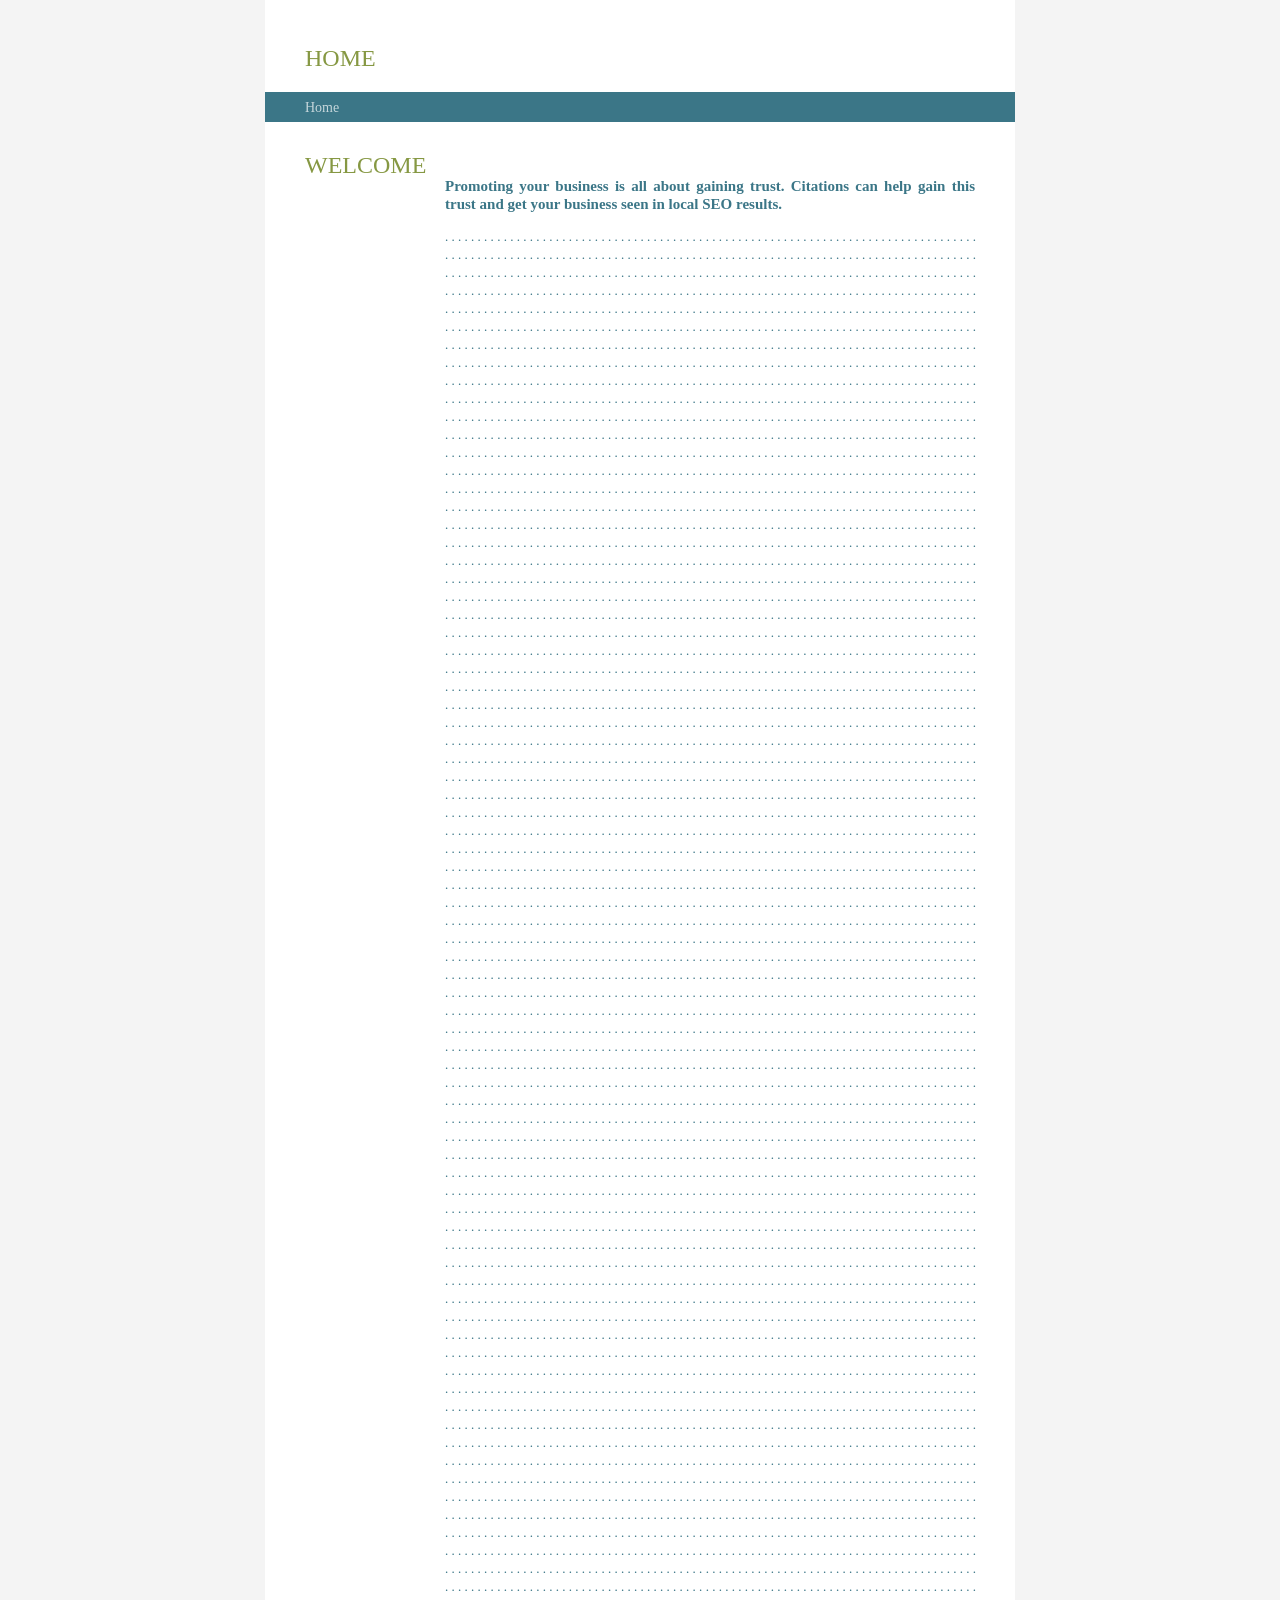
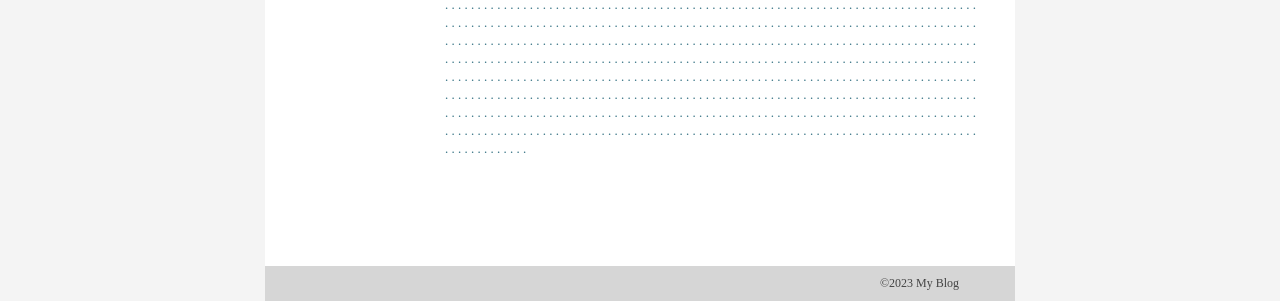
==== index.html @ 4b5b4141 "Update index.html" ====
<style id='page-skin-1' type='text/css'><!--
/* Add your CSS styling here */
@font-face {
font-family: 'Quicksand-Regular';
src: url(Quicksand-Regular.ttf);
}
body  {
background: #F4F4F4;
margin: 0;
font-family: 'Quicksand-Regular';
}
#container {
width: 750px;
margin: 0 auto;
background: #FFFFFF;
}
#header {
padding: 45px 0 20px 40px;
}
#header a {
color: #121212;
text-decoration: none;
font-size: 30px;
}
#menu {
background-color: #3b7687;
padding: 6px 0 6px 40px;
}
#menu a {
color: #c5d6db;
text-decoration: none;
font-size: 14px;
}
#menu a:hover {
color: #ecf2f3;
}
#sidebar {
float: left;
width: 120px;
padding: 30px 0 0 40px;
margin: 0;
}
h1 {
margin: 0px;
color: #869843;
font-size:24px;
font-weight: normal;
}
h2 {
color: #3b7687;
font-size: 15px;
margin: 20px 0 5px 0;
}
#main {
margin: 0 0 0 180px;
padding: 35px 40px 30px 0;
color: #444444;
font-size: 13px;
line-height: 18px;
text-align: justify;
}
#main a {
color: #3b7687;
text-decoration: none;
}
#main a:hover {
color: #444444;
}
#footer {
padding: 10px 50px 10px 50px;
background: #d6d6d6;
color: #444444;
font-size: 12px;
text-align: right;
}
#footer a {
text-decoration: none;
color: #262626;
}
#footer a:hover {
color: #666666;
}
.separator {
font-size:11px;
color:#FFFFFF;
}
</style>
<style>
/* Add mobile styling below this breakpoint */
@media only screen and (max-width: 480px) {
#container {
width: 100%;
}
#header {
padding: 20px;
}
#header h1 {
font-size: 22px;
}
#menu {
padding: 10px;
text-align: center;
}
#menu a {
font-size: 12px;
display: block;
margin: 5px 0;
}
#sidebar {
width: 100%;
float: none;
padding: 20px;
text-align: center;
}
#main {
width: 100%;
float: none;
margin: 0;
padding: 20px;
}
}
</style>

</head>
<body>
<div id='container'>
<div id='header'>
<h1>HOME</h1>
</div>
<div id='menu'>
<a href='#'>Home</a>&#160; &#160; &#160;
 
</div>
<div id='sidebar'>
<h1>WELCOME</h1>
</div>
<div id='main'>
<p></p>
<h2><p>Promoting your business is all about gaining trust. Citations can help gain this trust and get your business seen in local SEO results.</h2>
      
<a href="https://dailytechsolutions1.weebly.com/">.</a>
<a href="https://dailytechsolutions2.weebly.com/">.</a>
<a href="https://dailytechsolutions3.weebly.com/">.</a>
<a href="https://dailytechsolutions4.weebly.com/">.</a>
<a href="https://dailytechsolutions5.weebly.com/">.</a>
<a href="https://dailytechsolutions6.weebly.com/">.</a>
<a href="https://dailytechsolutions7.weebly.com/">.</a>
<a href="https://dailytechsolutions8.weebly.com/">.</a>
<a href="https://dailytechsolutions9.weebly.com/">.</a>
<a href="https://fftech1.weebly.com/">.</a>
<a href="https://fftech2.weebly.com/">.</a>
<a href="https://fftech3.weebly.com/">.</a>
<a href="https://fftech4.weebly.com/">.</a>
<a href="https://fftech5.weebly.com/">.</a>
<a href="https://fftech6.weebly.com/">.</a>
<a href="https://fftech7.weebly.com/">.</a>
<a href="https://fftech8.weebly.com/">.</a>
<a href="https://fftech9.weebly.com/">.</a>
<a href="https://fftech10.weebly.com/">.</a>
<a href="https://rrtech01.weebly.com">.</a>
<a href="https://rrtech02.weebly.com">.</a>
<a href="https://rrtech03.weebly.com">.</a>
<a href="https://rrtech04.weebly.com">.</a>
<a href="https://rrtech05.weebly.com">.</a>
<a href="https://rrtech06.weebly.com">.</a>
<a href="https://rrtech07.weebly.com">.</a>
<a href="https://rrtech08.weebly.com">.</a>
<a href="https://rrtech09.weebly.com">.</a>
<a href="https://rrtech09.weebly.com">.</a>
<a href="https://aatech1.weebly.com/">.</a>
<a href="https://aatech2.weebly.com/">.</a>
<a href="https://aatech3.weebly.com/">.</a>
<a href="https://aatech4.weebly.com/">.</a>
<a href="https://aatech5.weebly.com/">.</a>
<a href="https://aatech6.weebly.com/">.</a>
<a href="https://aatech7.weebly.com/">.</a>
<a href="https://aatech8.weebly.com/">.</a>
<a href="https://aatech9.weebly.com/">.</a>
<a href="https://aatech10.weebly.com/">.</a>
<a href="https://bbtech1.weebly.com/">.</a>
<a href="https://bbtech02.weebly.com/">.</a>
<a href="https://bbtech3.weebly.com/">.</a>
<a href="https://bbtech4.weebly.com/">.</a>
<a href="https://bbtech5.weebly.com/">.</a>
<a href="https://bbtech6.weebly.com/">.</a>
<a href="https://bbtech7.weebly.com/">.</a>
<a href="https://bbtech8.weebly.com/">.</a>
<a href="https://bbtech9.weebly.com/">.</a>
<a href="https://bbtech10.weebly.com/">.</a>
<a href="https://cctech01.weebly.com/">.</a>
<a href="https://cctech02.weebly.com/">.</a>
<a href="https://cctech03.weebly.com/">.</a>
<a href="https://cctech04.weebly.com/">.</a>
<a href="https://cctech5.weebly.com/">.</a>
<a href="https://cctech6.weebly.com/">.</a>
<a href="https://ccctech7.weebly.com/">.</a>
<a href="https://cctech8.weebly.com/">.</a>
<a href="https://cctech9.weebly.com/">.</a>
<a href="https://cctech10.weebly.com/">.</a>
<a href="https://eetech1.weebly.com/">.</a>
<a href="https://eetech02.weebly.com/">.</a>
<a href="https://eetech3.weebly.com/">.</a>
<a href="https://eetech4.weebly.com/">.</a>
<a href="https://eetech5.weebly.com/">.</a>
<a href="https://eetech6.weebly.com/">.</a>
<a href="https://eetech7.weebly.com/">.</a>
<a href="https://eetech8.weebly.com/">.</a>
<a href="https://eetech9.weebly.com/">.</a>
<a href="https://eetech10.weebly.com/">.</a>
<a href="https://ggtech01.weebly.com">.</a>
<a href="https://ggtech02.weebly.com">.</a>
<a href="https://ggtech03.weebly.com">.</a>
<a href="https://ggtech04.weebly.com">.</a>
<a href="https://ggtech05.weebly.com">.</a>
<a href="https://ggtech06.weebly.com">.</a>
<a href="https://ggtech07.weebly.com">.</a>
<a href="https://ggtech08.weebly.com">.</a>
<a href="https://ggtech09.weebly.com">.</a>
<a href="https://ggtech10.weebly.com">.</a>
<a href="https://hhtech01.weebly.com/">.</a>
<a href="https://hhtech02.weebly.com/">.</a>
<a href="https://hhtech03.weebly.com/">.</a>
<a href="https://hhtech04.weebly.com/">.</a>
<a href="https://hhtech05.weebly.com/">.</a>
<a href="https://hhtech06.weebly.com/">.</a>
<a href="https://hhtech07.weebly.com/">.</a>
<a href="https://hhtech08.weebly.com/">.</a>
<a href="https://hhtech09.weebly.com/">.</a>
<a href="https://hhtech10.weebly.com/">.</a>
<a href="https://jjtech01.weebly.com">.</a>
<a href="https://jjtech02.weebly.com">.</a>
<a href="https://jjtech03.weebly.com">.</a>
<a href="https://jjtech04.weebly.com">.</a>
<a href="https://jjtech05.weebly.com">.</a>
<a href="https://jjtech06.weebly.com">.</a>
<a href="https://jjtech07.weebly.com">.</a>
<a href="https://jjtech08.weebly.com">.</a>
<a href="https://jjtech09.weebly.com">.</a>
<a href="https://jjtech10.weebly.com">.</a>
<a href="https://sdtech1.weebly.com/">.</a>
<a href="https://sdtech2.weebly.com/">.</a>
<a href="https://sdtech3.weebly.com/">.</a>
<a href="https://sdtech4.weebly.com/">.</a>
<a href="https://sdtech5.weebly.com/">.</a>
<a href="https://sdtech6.weebly.com/">.</a>
<a href="https://sdtech7.weebly.com/">.</a>
<a href="https://sdtech8.weebly.com/">.</a>
<a href="https://sdtech9.weebly.com/">.</a>
<a href="https://sdtech10.weebly.com/">.</a>
<a href="https://sdtech11.weebly.com/">.</a>
<a href="https://sdtech12.weebly.com/">.</a>
<a href="https://sdtech13.weebly.com/">.</a>
<a href="https://sdtech14.weebly.com/">.</a>
<a href="https://sdtech15.weebly.com/">.</a>
<a href="https://sdtech16.weebly.com/">.</a>
<a href="https://sdtech17.weebly.com/">.</a>
<a href="https://sdtech18.weebly.com/">.</a>
<a href="https://sdtech19.weebly.com/">.</a>
<a href="https://sdtech20.weebly.com/">.</a>
<a href="https://sdtech21.weebly.com/">.</a>
<a href="https://sdtech22.weebly.com/">.</a>
<a href="https://sdtech23.weebly.com/">.</a>
<a href="https://sdtech24.weebly.com/">.</a>
<a href="https://sdtech25.weebly.com/">.</a>
<a href="https://sdtech26.weebly.com/">.</a>
<a href="https://sdtech27.weebly.com/">.</a>
<a href="https://sdtech28.weebly.com/">.</a>
<a href="https://sdtech29.weebly.com/">.</a>
<a href="https://sdtech30.weebly.com/">.</a>
<a href="https://sdtech31.weebly.com/">.</a>
<a href="https://sdtech32.weebly.com/">.</a>
<a href="https://sdtech33.weebly.com/">.</a>
<a href="https://sdtech34.weebly.com/">.</a>
<a href="https://sdtech35.weebly.com/">.</a>
<a href="https://sdtech36.weebly.com/">.</a>
<a href="https://sdtech37.weebly.com/">.</a>
<a href="https://sdtech38.weebly.com/">.</a>
<a href="https://sdtech39.weebly.com/">.</a>
<a href="https://sdtech40.weebly.com/">.</a>
<a href="https://sdtech41.weebly.com/">.</a>
<a href="https://sdtech42.weebly.com/">.</a>
<a href="https://sdtech43.weebly.com/">.</a>
<a href="https://sdtech44.weebly.com/">.</a>
<a href="https://sdtech55.weebly.com/">.</a>
<a href="https://sdtech46.weebly.com/">.</a>
<a href="https://sdtech47.weebly.com/">.</a>
<a href="https://sdtech48.weebly.com/">.</a>
<a href="https://sdtech49.weebly.com/">.</a>
<a href="https://sdtech50.weebly.com/">.</a>
<a href="https://sdtech51.weebly.com/">.</a>
<a href="https://sdtech52.weebly.com/">.</a>
<a href="https://sdtech53.weebly.com/">.</a>
<a href="https://sdtech54.weebly.com/">.</a>
<a href="https://sdtechh55.weebly.com/">.</a>
<a href="https://sdtech56.weebly.com/">.</a>
<a href="https://sdtech57.weebly.com/">.</a>
<a href="https://sdtech58.weebly.com/">.</a>
<a href="https://sdtech59.weebly.com/">.</a>
<a href="https://sdtech60.weebly.com/">.</a>
<a href="https://sdtech61.weebly.com/">.</a>
<a href="https://sdtech62.weebly.com/">.</a>
<a href="https://sdtech63.weebly.com/">.</a>
<a href="https://sdtech64.weebly.com/">.</a>
<a href="https://sdtech65.weebly.com/">.</a>
<a href="https://sdtech66.weebly.com/">.</a>
<a href="https://sdtech67.weebly.com/">.</a>
<a href="https://sdtech68.weebly.com/">.</a>
<a href="https://sdtech69.weebly.com/">.</a>
<a href="https://sdtech70.weebly.com/">.</a>
<a href="https://sdtech71.weebly.com/">.</a>
<a href="https://sdtech72.weebly.com/">.</a>
<a href="https://sdtech73.weebly.com/">.</a>
<a href="https://sdtech74.weebly.com/">.</a>
<a href="https://sdtech75.weebly.com/">.</a>
<a href="https://sdtech76.weebly.com/">.</a>
<a href="https://sdtech77.weebly.com/">.</a>
<a href="https://sdtech78.weebly.com/">.</a>
<a href="https://sdtech79.weebly.com/">.</a>
<a href="https://sdtech80.weebly.com/">.</a>
<a href="https://sdtech81.weebly.com/">.</a>
<a href="https://sdtech82.weebly.com/">.</a>
<a href="https://sdtech83.weebly.com/">.</a>
<a href="https://sdtech84.weebly.com/">.</a>
<a href="https://sdtech85.weebly.com/">.</a>
<a href="https://sdtech86.weebly.com/">.</a>
<a href="https://sdtech87.weebly.com/">.</a>
<a href="https://sdtech88.weebly.com/">.</a>
<a href="https://sdtech99.weebly.com/">.</a>
<a href="https://sdtech90.weebly.com/">.</a>
<a href="https://sdtech91.weebly.com/">.</a>
<a href="https://sdtech92.weebly.com/">.</a>
<a href="https://sdtech93.weebly.com/">.</a>
<a href="https://sdtech94.weebly.com/">.</a>
<a href="https://sdtech95.weebly.com/">.</a>
<a href="https://sdtech96.weebly.com/">.</a>
<a href="https://sdtech97.weebly.com/">.</a>
<a href="https://sdtech98.weebly.com/">.</a>
<a href="https://sdtechh99.weebly.com/">.</a>
<a href="https://sdtech100.weebly.com/">.</a>
<a href="https://sdtech101.weebly.com/">.</a>
<a href="https://sdtech102.weebly.com/">.</a>
<a href="https://sdtech103.weebly.com/">.</a>
<a href="https://sdtech104.weebly.com/">.</a>
<a href="https://sdtech105.weebly.com/">.</a>
<a href="https://sdtech106.weebly.com/">.</a>
<a href="https://sdtech107.weebly.com/">.</a>
<a href="https://sdtech108.weebly.com/">.</a>
<a href="https://sdtech109.weebly.com/">.</a>
<a href="https://sdtech110.weebly.com/">.</a>
<a href="https://sdtech111.weebly.com/">.</a>
<a href="https://sdtech112.weebly.com/">.</a>
<a href="https://sdtech113.weebly.com/">.</a>
<a href="https://sdtech114.weebly.com/">.</a>
<a href="https://sdtech115.weebly.com/">.</a>
<a href="https://sdtech116.weebly.com/">.</a>
<a href="https://sdtech117.weebly.com/">.</a>
<a href="https://sdtech118.weebly.com/">.</a>
<a href="https://sdtech119.weebly.com/">.</a>
<a href="https://sdtech120.weebly.com/">.</a>
<a href="https://sdtech121.weebly.com/">.</a>
<a href="https://sdtech122.weebly.com/">.</a>
<a href="https://sdtech123.weebly.com/">.</a>
<a href="https://sdtech124.weebly.com/">.</a>
<a href="https://sdtech125.weebly.com/">.</a>
<a href="https://sdtech126.weebly.com/">.</a>
<a href="https://sdtech127.weebly.com/">.</a>
<a href="https://sdtech128.weebly.com/">.</a>
<a href="https://sdtech129.weebly.com/">.</a>
<a href="https://sdtech130.weebly.com/">.</a>
<a href="https://sdtech131.weebly.com/">.</a>
<a href="https://sdtech132.weebly.com/">.</a>
<a href="https://sdtech133.weebly.com/">.</a>
<a href="https://sdtech134.weebly.com/">.</a>
<a href="https://sdtech135.weebly.com/">.</a>
<a href="https://sdtech136.weebly.com/">.</a>
<a href="https://sdtech137.weebly.com/">.</a>
<a href="https://sdtech138.weebly.com/">.</a>
<a href="https://sdtech139.weebly.com/">.</a>
<a href="https://sdtech140.weebly.com/">.</a>
<a href="https://sdtech141.weebly.com/">.</a>
<a href="https://sdtech142.weebly.com/">.</a>
<a href="https://sdtech143.weebly.com/">.</a>
<a href="https://sdtech144.weebly.com/">.</a>
<a href="https://sdtech145.weebly.com/">.</a>
<a href="https://sdtech146.weebly.com/">.</a>
<a href="https://sdtech147.weebly.com/">.</a>
<a href="https://sdtech148.weebly.com/">.</a>
<a href="https://sdtech149.weebly.com/">.</a>
<a href="https://sdtech150.weebly.com/">.</a>
<a href="https://sdtech151.weebly.com/">.</a>
<a href="https://sdtech152.weebly.com/">.</a>
<a href="https://sdtech153.weebly.com/">.</a>
<a href="https://sdtech154.weebly.com/">.</a>
<a href="https://sdtech155.weebly.com/">.</a>
<a href="https://sdtech156.weebly.com/">.</a>
<a href="https://sdtech157.weebly.com/">.</a>
<a href="https://sdtech158.weebly.com/">.</a>
<a href="https://sdtech159.weebly.com/">.</a>
<a href="https://sdtech160.weebly.com/">.</a>
<a href="https://sdtech161.weebly.com/">.</a>
<a href="https://sdtech162.weebly.com/">.</a>
<a href="https://sdtech163.weebly.com/">.</a>
<a href="https://sdtech164.weebly.com/">.</a>
<a href="https://sdtech165.weebly.com/">.</a>
<a href="https://sdtech166.weebly.com/">.</a>
<a href="https://sdtech167.weebly.com/">.</a>
<a href="https://sdtech168.weebly.com/">.</a>
<a href="https://sdtech169.weebly.com/">.</a>
<a href="https://sdtech170.weebly.com/">.</a>
<a href="https://sdtech171.weebly.com/">.</a>
<a href="https://sdtech172.weebly.com/">.</a>
<a href="https://sdtech173.weebly.com/">.</a>
<a href="https://sdtech174.weebly.com/">.</a>
<a href="https://sdtech175.weebly.com/">.</a>
<a href="https://sdtech176.weebly.com/">.</a>
<a href="https://sdtech177.weebly.com/">.</a>
<a href="https://sdtech178.weebly.com/">.</a>
<a href="https://sdtech179.weebly.com/">.</a>
<a href="https://sdtech180.weebly.com/">.</a>
<a href="https://sdtech181.weebly.com/">.</a>
<a href="https://sdtech182.weebly.com/">.</a>
<a href="https://sdtech183.weebly.com/">.</a>
<a href="https://sdtech184.weebly.com/">.</a>
<a href="https://sdtech185.weebly.com/">.</a>
<a href="https://sdtech186.weebly.com/">.</a>
<a href="https://sdtech187.weebly.com/">.</a>
<a href="https://sdtech188.weebly.com/">.</a>
<a href="https://sdtech189.weebly.com/">.</a>
<a href="https://sdtech190.weebly.com/">.</a>
<a href="https://sdtech191.weebly.com/">.</a>
<a href="https://sdtech192.weebly.com/">.</a>
<a href="https://sdtech193.weebly.com/">.</a>
<a href="https://sdtech194.weebly.com/">.</a>
<a href="https://sdtech195.weebly.com/">.</a>
<a href="https://sdtech196.weebly.com/">.</a>
<a href="https://sdtech197.weebly.com/">.</a>
<a href="https://sdtech198.weebly.com/">.</a>
<a href="https://sdtech199.weebly.com/">.</a>
<a href="https://sdtech200.weebly.com/">.</a>
<a href="https://sdtech201.weebly.com/">.</a>
<a href="https://sdtech202.weebly.com/">.</a>
<a href="https://sdtech203.weebly.com/">.</a>
<a href="https://sdtech204.weebly.com/">.</a>
<a href="https://sdtech205.weebly.com/">.</a>
<a href="https://sdtech206.weebly.com/">.</a>
<a href="https://sdtech207.weebly.com/">.</a>
<a href="https://sdtech208.weebly.com/">.</a>
<a href="https://sdtech209.weebly.com/">.</a>
<a href="https://sdtech210.weebly.com/">.</a>
<a href="https://sdtechh211.weebly.com/">.</a>
<a href="https://sdtech212.weebly.com/">.</a>
<a href="https://sdtech213.weebly.com/">.</a>
<a href="https://sdtech214.weebly.com/">.</a>
<a href="https://sdtech215.weebly.com/">.</a>
<a href="https://sdtech216.weebly.com/">.</a>
<a href="https://sdtech217.weebly.com/">.</a>
<a href="https://sdtech218.weebly.com/">.</a>
<a href="https://sdtech219.weebly.com/">.</a>
<a href="https://sdtech220.weebly.com/">.</a>
<a href="https://sdtech221.weebly.com/">.</a>
<a href="https://sdtech222.weebly.com/">.</a>
<a href="https://sdtech223.weebly.com/">.</a>
<a href="https://sdtech224.weebly.com/">.</a>
<a href="https://sdtech225.weebly.com/">.</a>
<a href="https://sdtech226.weebly.com/">.</a>
<a href="https://sdtech227.weebly.com/">.</a>
<a href="https://sdtech228.weebly.com/">.</a>
<a href="https://sdtech229.weebly.com/">.</a>
<a href="https://sdtech230.weebly.com/">.</a>
<a href="https://sdtech231.weebly.com/">.</a>
<a href="https://sdtech232.weebly.com/">.</a>
<a href="https://sdtech233.weebly.com/">.</a>
<a href="https://sdtech234.weebly.com/">.</a>
<a href="https://sdtech235.weebly.com/">.</a>
<a href="https://sdtech236.weebly.com/">.</a>
<a href="https://sdtech237.weebly.com/">.</a>
<a href="https://sdtech238.weebly.com/">.</a>
<a href="https://sdtech239.weebly.com/">.</a>
<a href="https://sdtech240.weebly.com/">.</a>
<a href="https://sdtech241.weebly.com/">.</a>
<a href="https://sdtech242.weebly.com/">.</a>
<a href="https://sdtech243.weebly.com/">.</a>
<a href="https://sdtech244.weebly.com/">.</a>
<a href="https://sdtech245.weebly.com/">.</a>
<a href="https://sdtech246.weebly.com/">.</a>
<a href="https://sdtech247.weebly.com/">.</a>
<a href="https://sdtech248.weebly.com/">.</a>
<a href="https://sdtech249.weebly.com/">.</a>
<a href="https://sdtech250.weebly.com/">.</a>
<a href="https://sdtech251.weebly.com/">.</a>
<a href="https://sdtech252.weebly.com/">.</a>
<a href="https://sdtech253.weebly.com/">.</a>
<a href="https://sdtech254.weebly.com/">.</a>
<a href="https://sdtech255.weebly.com/">.</a>
<a href="https://sdtech256.weebly.com/">.</a>
<a href="https://sdtech257.weebly.com/">.</a>
<a href="https://sdtech258.weebly.com/">.</a>
<a href="https://sdtech259.weebly.com/">.</a>
<a href="https://sdtech260.weebly.com/">.</a>
<a href="https://sdtech261.weebly.com/">.</a>
<a href="https://sdtech262.weebly.com/">.</a>
<a href="https://sdtech263.weebly.com/">.</a>
<a href="https://sdtech264.weebly.com/">.</a>
<a href="https://sdtech265.weebly.com/">.</a>
<a href="https://sdtech266.weebly.com/">.</a>
<a href="https://sdtech267.weebly.com/">.</a>
<a href="https://sdtech268.weebly.com/">.</a>
<a href="https://sdtech269.weebly.com/">.</a>
<a href="https://sdtech270.weebly.com/">.</a>
<a href="https://sdtech271.weebly.com/">.</a>
<a href="https://sdtech272.weebly.com/">.</a>
<a href="https://sdtech273.weebly.com/">.</a>
<a href="https://sdtech274.weebly.com/">.</a>
<a href="https://sdtech275.weebly.com/">.</a>
<a href="https://sdtech276.weebly.com/">.</a>
<a href="https://sdtech277.weebly.com/">.</a>
<a href="https://sdtech278.weebly.com/">.</a>
<a href="https://sdtech279.weebly.com/">.</a>
<a href="https://sdtech280.weebly.com/">.</a>
<a href="https://sdtech281.weebly.com/">.</a>
<a href="https://sdtech282.weebly.com/">.</a>
<a href="https://sdtech283.weebly.com/">.</a>
<a href="https://sdtech284.weebly.com/">.</a>
<a href="https://sdtech285.weebly.com/">.</a>
<a href="https://sdtech286.weebly.com/">.</a>
<a href="https://sdtech287.weebly.com/">.</a>
<a href="https://sdtech288.weebly.com/">.</a>
<a href="https://sdtech289.weebly.com/">.</a>
<a href="https://sdtech290.weebly.com/">.</a>
<a href="https://sdtech291.weebly.com/">.</a>
<a href="https://sdtech292.weebly.com/">.</a>
<a href="https://sdtech293.weebly.com/">.</a>
<a href="https://sdtech294.weebly.com/">.</a>
<a href="https://sdtech295.weebly.com/">.</a>
<a href="https://sdtech296.weebly.com/">.</a>
<a href="https://sdtech297.weebly.com/">.</a>
<a href="https://sdtech298.weebly.com/">.</a>
<a href="https://sdtech299.weebly.com/">.</a>
<a href="https://sdtech300.weebly.com/">.</a>
<a href="https://sdtech301.weebly.com/">.</a>
<a href="https://sdtech302.weebly.com/">.</a>
<a href="https://sdtech303.weebly.com/">.</a>
<a href="https://sdtech304.weebly.com/">.</a>
<a href="https://sdtech305.weebly.com/">.</a>
<a href="https://sdtech306.weebly.com/">.</a>
<a href="https://sdtech307.weebly.com/">.</a>
<a href="https://sdtech308.weebly.com/">.</a>
<a href="https://sdtech309.weebly.com/">.</a>
<a href="https://sdtech310.weebly.com/">.</a>
<a href="https://sdtech311.weebly.com/">.</a>
<a href="https://sdtech312.weebly.com/">.</a>
<a href="https://sdtech313.weebly.com/">.</a>
<a href="https://sdtech314.weebly.com/">.</a>
<a href="https://sdtech315.weebly.com/">.</a>
<a href="https://sdtech316.weebly.com/">.</a>
<a href="https://sdtech317.weebly.com/">.</a>
<a href="https://sdtech318.weebly.com/">.</a>
<a href="https://sdtech319.weebly.com/">.</a>
<a href="https://sdtech320.weebly.com/">.</a>
<a href="https://sdtech321.weebly.com/">.</a>
<a href="https://sdtech322.weebly.com/">.</a>
<a href="https://sdtech323.weebly.com/">.</a>
<a href="https://sdtech324.weebly.com/">.</a>
<a href="https://sdtech325.weebly.com/">.</a>
<a href="https://sdtech326.weebly.com/">.</a>
<a href="https://sdtech327.weebly.com/">.</a>
<a href="https://sdtech328.weebly.com/">.</a>
<a href="https://sdtech329.weebly.com/">.</a>
<a href="https://sdtech330.weebly.com/">.</a>
<a href="https://sdtech331.weebly.com/">.</a>
<a href="https://sdtech332.weebly.com/">.</a>
<a href="https://sdtech333.weebly.com/">.</a>
<a href="https://sdtech334.weebly.com/">.</a>
<a href="https://sdtech335.weebly.com/">.</a>
<a href="https://sdtech336.weebly.com/">.</a>
<a href="https://sdtech337.weebly.com/">.</a>
<a href="https://sdtech338.weebly.com/">.</a>
<a href="https://sdtech339.weebly.com/">.</a>
<a href="https://sdtech340.weebly.com/">.</a>
<a href="https://sdtech341.weebly.com/">.</a>
<a href="https://sdtech342.weebly.com/">.</a>
<a href="https://sdtech343.weebly.com/">.</a>
<a href="https://sdtech344.weebly.com/">.</a>
<a href="https://sdtech345.weebly.com/">.</a>
<a href="https://sdtech346.weebly.com/">.</a>
<a href="https://sdtech347.weebly.com/">.</a>
<a href="https://sdtech348.weebly.com/">.</a>
<a href="https://sdtech349.weebly.com/">.</a>
<a href="https://sdtech350.weebly.com/">.</a>
<a href="https://sdtech351.weebly.com/">.</a>
<a href="https://sdtech352.weebly.com/">.</a>
<a href="https://sdtech353.weebly.com/">.</a>
<a href="https://sdtech354.weebly.com/">.</a>
<a href="https://sdtech355.weebly.com/">.</a>
<a href="https://sdtech356.weebly.com/">.</a>
<a href="https://sdtech357.weebly.com/">.</a>
<a href="https://sdtech358.weebly.com/">.</a>
<a href="https://sdtech359.weebly.com/">.</a>
<a href="https://sdtech360.weebly.com/">.</a>
<a href="https://sdtech361.weebly.com/">.</a>
<a href="https://sdtech362.weebly.com/">.</a>
<a href="https://sdtech363.weebly.com/">.</a>
<a href="https://sdtech364.weebly.com/">.</a>
<a href="https://sdtech365.weebly.com/">.</a>
<a href="https://sdtech366.weebly.com/">.</a>
<a href="https://sdtech367.weebly.com/">.</a>
<a href="https://sdtech368.weebly.com/">.</a>
<a href="https://sdtech369.weebly.com/">.</a>
<a href="https://sdtech370.weebly.com/">.</a>
<a href="https://sdtech371.weebly.com/">.</a>
<a href="https://sdtech372.weebly.com/">.</a>
<a href="https://sdtech373.weebly.com/">.</a>
<a href="https://sdtech374.weebly.com/">.</a>
<a href="https://sdtech375.weebly.com/">.</a>
<a href="https://sdtech376.weebly.com/">.</a>
<a href="https://sdtech377.weebly.com/">.</a>
<a href="https://sdtech378.weebly.com/">.</a>
<a href="https://sdtech379.weebly.com/">.</a>
<a href="https://sdtech380.weebly.com/">.</a>
<a href="https://sdtech381.weebly.com/">.</a>
<a href="https://sdtech382.weebly.com/">.</a>
<a href="https://sdtech383.weebly.com/">.</a>
<a href="https://sdtech384.weebly.com/">.</a>
<a href="https://sdtech385.weebly.com/">.</a>
<a href="https://sdtech386.weebly.com/">.</a>
<a href="https://sdtech387.weebly.com/">.</a>
<a href="https://sdtech388.weebly.com/">.</a>
<a href="https://sdtech389.weebly.com/">.</a>
<a href="https://sdtech390.weebly.com/">.</a>
<a href="https://sdtech391.weebly.com/">.</a>
<a href="https://sdtech392.weebly.com/">.</a>
<a href="https://sdtech393.weebly.com/">.</a>
<a href="https://sdtech394.weebly.com/">.</a>
<a href="https://sdtech395.weebly.com/">.</a>
<a href="https://sdtech396.weebly.com/">.</a>
<a href="https://sdtech397.weebly.com/">.</a>
<a href="https://sdtech398.weebly.com/">.</a>
<a href="https://sdtech399.weebly.com/">.</a>
<a href="https://sdtech400.weebly.com/">.</a>
<a href="https://sdtech401.weebly.com/">.</a>
<a href="https://sdtech402.weebly.com/">.</a>
<a href="https://sdtech403.weebly.com/">.</a>
<a href="https://sdtech404.weebly.com/">.</a>
<a href="https://sdtech405.weebly.com/">.</a>
<a href="https://sdtech406.weebly.com/">.</a>
<a href="https://sdtech407.weebly.com/">.</a>
<a href="https://sdtech408.weebly.com/">.</a>
<a href="https://sdtech409.weebly.com/">.</a>
<a href="https://sdtech410.weebly.com/">.</a>
<a href="https://sdtech411.weebly.com/">.</a>
<a href="https://sdtech412.weebly.com/">.</a>
<a href="https://sdtech413.weebly.com/">.</a>
<a href="https://sdtech414.weebly.com/">.</a>
<a href="https://sdtech415.weebly.com/">.</a>
<a href="https://sdtech416.weebly.com/">.</a>
<a href="https://sdtech417.weebly.com/">.</a>
<a href="https://sdtech418.weebly.com/">.</a>
<a href="https://sdtech419.weebly.com/">.</a>
<a href="https://sdtech420.weebly.com/">.</a>
<a href="https://sdtech421.weebly.com/">.</a>
<a href="https://sdtech422.weebly.com/">.</a>
<a href="https://sdtech423.weebly.com/">.</a>
<a href="https://sdtech424.weebly.com/">.</a>
<a href="https://sdtech425.weebly.com/">.</a>
<a href="https://sdtech426.weebly.com/">.</a>
<a href="https://sdtech427.weebly.com/">.</a>
<a href="https://sdtech428.weebly.com/">.</a>
<a href="https://sdtech429.weebly.com/">.</a>
<a href="https://sdtech430.weebly.com/">.</a>
<a href="https://sdtech431.weebly.com/">.</a>
<a href="https://sdtech432.weebly.com/">.</a>
<a href="https://sdtech433.weebly.com/">.</a>
<a href="https://sdtech434.weebly.com/">.</a>
<a href="https://sdtech435.weebly.com/">.</a>
<a href="https://sdtech436.weebly.com/">.</a>
<a href="https://sdtech437.weebly.com/">.</a>
<a href="https://sdtech438.weebly.com/">.</a>
<a href="https://sdtech439.weebly.com/">.</a>
<a href="https://sdtech440.weebly.com/">.</a>
<a href="https://sdtech441.weebly.com/">.</a>
<a href="https://sdtech442.weebly.com/">.</a>
<a href="https://sdtech443.weebly.com/">.</a>
<a href="https://sdtech444.weebly.com/">.</a>
<a href="https://sdtech445.weebly.com/">.</a>
<a href="https://sdtech446.weebly.com/">.</a>
<a href="https://sdtech447.weebly.com/">.</a>
<a href="https://sdtech448.weebly.com/">.</a>
<a href="https://sdtech449.weebly.com/">.</a>
<a href="https://sdtech450.weebly.com/">.</a>
<a href="https://sdtech451.weebly.com/">.</a>
<a href="https://sdtech452.weebly.com/">.</a>
<a href="https://sdtech453.weebly.com/">.</a>
<a href="https://sdtech454.weebly.com/">.</a>
<a href="https://sdtech455.weebly.com/">.</a>
<a href="https://sdtech456.weebly.com/">.</a>
<a href="https://sdtech457.weebly.com/">.</a>
<a href="https://sdtech458.weebly.com/">.</a>
<a href="https://sdtech459.weebly.com/">.</a>
<a href="https://sdtech460.weebly.com/">.</a>
<a href="https://fcxxtech1.weebly.com/">.</a>
<a href="https://fcxxtech2.weebly.com/">.</a>
<a href="https://fcxxtech3.weebly.com/">.</a>
<a href="https://fcxxtech4.weebly.com/">.</a>
<a href="https://fcxxtech5.weebly.com/">.</a>
<a href="https://fcxxtech6.weebly.com/">.</a>
<a href="https://fcxxtech7.weebly.com/">.</a>
<a href="https://fcxxtech8.weebly.com/">.</a>
<a href="https://fcxxtech9.weebly.com/">.</a>
<a href="https://fcxxtech10.weebly.com/">.</a>
<a href="https://vcvxtech1.weebly.com/">.</a>
<a href="https://vcvxtech2.weebly.com/">.</a>
<a href="https://vcvxtech3.weebly.com/">.</a>
<a href="https://vcvxtech4.weebly.com/">.</a>
<a href="https://vcvxtech5.weebly.com/">.</a>
<a href="https://vcvxtech6.weebly.com/">.</a>
<a href="https://vcvxtech7.weebly.com/">.</a>
<a href="https://vcvxtech8.weebly.com/">.</a>
<a href="https://vcvxtech9.weebly.com/">.</a>
<a href="https://vcvxtech10.weebly.com/">.</a>
<a href="https://bvbftech1.weebly.com/">.</a>
<a href="https://bvbftech2.weebly.com/">.</a>
<a href="https://bvbftech3.weebly.com/">.</a>
<a href="https://bvbftech4.weebly.com/">.</a>
<a href="https://bvbftech5.weebly.com/">.</a>
<a href="https://bvbftech6.weebly.com/">.</a>
<a href="https://bvbftech7.weebly.com/">.</a>
<a href="https://bvbftech8.weebly.com/">.</a>
<a href="https://bvbftech9.weebly.com/">.</a>
<a href="https://bvbftech10.weebly">.</a>
<a href="https://bdbftech1.weebly.com/">.</a>
<a href="https://bdbftech2.weebly.com/">.</a>
<a href="https://bdbftech3.weebly.com/">.</a>
<a href="https://bdbftech4.weebly.com/">.</a>
<a href="https://bdbftech5.weebly.com/">.</a>
<a href="https://bdbftech6.weebly.com/">.</a>
<a href="https://bdbftech7.weebly.com/">.</a>
<a href="https://bdbftech8.weebly.com/">.</a>
<a href="https://bdbftech9.weebly.com/">.</a>
<a href="https://bdbftech10.weebly.com/">.</a>
<a href="https://sdtech501.weebly.com/">.</a>
<a href="https://sdtech502.weebly.com/">.</a>
<a href="https://sdtech503.weebly.com/">.</a>
<a href="https://sdtech504.weebly.com/">.</a>
<a href="https://sdtech505.weebly.com/">.</a>
<a href="https://sdtech506.weebly.com/">.</a>
<a href="https://sdtech507.weebly.com/">.</a>
<a href="https://sdtech508.weebly.com/">.</a>
<a href="https://sdtech509.weebly.com/">.</a>
<a href="https://sdtech510.weebly.com/">.</a>
<a href="https://sdtech511.weebly.com/">.</a>
<a href="https://sdtech512.weebly.com/">.</a>
<a href="https://sdtech513.weebly.com/">.</a>
<a href="https://sdtech514.weebly.com/">.</a>
<a href="https://sdtech515.weebly.com/">.</a>
<a href="https://sdtech516.weebly.com/">.</a>
<a href="https://sdtech517.weebly.com/">.</a>
<a href="https://sdtech518.weebly.com/">.</a>
<a href="https://sdtech519.weebly.com/">.</a>
<a href="https://sdtech520.weebly.com/">.</a>
<a href="https://sdtech521.weebly.com/">.</a>
<a href="https://sdtech522.weebly.com/">.</a>
<a href="https://sdtech523.weebly.com/">.</a>
<a href="https://sdtech524.weebly.com/">.</a>
<a href="https://sdtech525.weebly.com/">.</a>
<a href="https://sdtech526.weebly.com/">.</a>
<a href="https://sdtech527.weebly.com/">.</a>
<a href="https://sdtech528.weebly.com/">.</a>
<a href="https://sdtech529.weebly.com/">.</a>
<a href="https://sdtech530.weebly.com/">.</a>
<a href="https://sds541.weebly.com/">.</a>
<a href="https://sds532.weebly.com/">.</a>
<a href="https://sds533.weebly.com/">.</a>
<a href="https://sds534.weebly.com/">.</a>
<a href="https://sds535.weebly.com/">.</a>
<a href="https://sds536.weebly.com/">.</a>
<a href="https://sds537.weebly.com/">.</a>
<a href="https://sds538.weebly.com/">.</a>
<a href="https://sds539.weebly.com/">.</a>
<a href="https://sds540.weebly.com/">.</a>
<a href="https://sds00541.weebly.com/">.</a>
<a href="https://sds542.weebly.com/">.</a>
<a href="https://sds543.weebly.com/">.</a>
<a href="https://sds544.weebly.com/">.</a>
<a href="https://sds545.weebly.com/">.</a>
<a href="https://sds546.weebly.com/">.</a>
<a href="https://sds547.weebly.com/">.</a>
<a href="https://sds548.weebly.com/">.</a>
<a href="https://sds549.weebly.com/">.</a>
<a href="https://sds550.weebly.com/">.</a>
<a href="https://sds551.weebly.com/">.</a>
<a href="https://sds552.weebly.com/">.</a>
<a href="https://sds553.weebly.com/">.</a>
<a href="https://sds554.weebly.com/">.</a>
<a href="https://sds555.weebly.com/">.</a>
<a href="https://sds556.weebly.com/">.</a>
<a href="https://sds557.weebly.com/">.</a>
<a href="https://sds558.weebly.com/">.</a>
<a href="https://sds559.weebly.com/">.</a>
<a href="https://sds560.weebly.com/">.</a>
<a href="https://sds561.weebly.com/">.</a>
<a href="https://sds562.weebly.com/">.</a>
<a href="https://sds563.weebly.com/">.</a>
<a href="https://sds564.weebly.com/">.</a>
<a href="https://sds565.weebly.com/">.</a>
<a href="https://sds566.weebly.com/">.</a>
<a href="https://sds567.weebly.com/">.</a>
<a href="https://sds568.weebly.com/">.</a>
<a href="https://sds569.weebly.com/">.</a>
<a href="https://sds570.weebly.com/">.</a>
<a href="https://sds571.weebly.com/">.</a>
<a href="https://sds572.weebly.com/">.</a>
<a href="https://sds573.weebly.com/">.</a>
<a href="https://sds574.weebly.com/">.</a>
<a href="https://sds575.weebly.com/">.</a>
<a href="https://sds576.weebly.com/">.</a>
<a href="https://sds577.weebly.com/">.</a>
<a href="https://sds578.weebly.com/">.</a>
<a href="https://sds579.weebly.com/">.</a>
<a href="https://sd780.weebly.com/">.</a>
<a href="https://sds581.weebly.com/">.</a>
<a href="https://sds582.weebly.com/">.</a>
<a href="https://sds583.weebly.com/">.</a>
<a href="https://sds584.weebly.com/">.</a>
<a href="https://sds585.weebly.com/">.</a>
<a href="https://sds586.weebly.com/">.</a>
<a href="https://sds587.weebly.com/">.</a>
<a href="https://sds588.weebly.com/">.</a>
<a href="https://sds589.weebly.com/">.</a>
<a href="https://sds590.weebly.com/">.</a>
<a href="https://sds591.weebly.com/">.</a>
<a href="https://sds592.weebly.com/">.</a>
<a href="https://sds593.weebly.com/">.</a>
<a href="https://sds594.weebly.com/">.</a>
<a href="https://sds595.weebly.com/">.</a>
<a href="https://sds596.weebly.com/">.</a>
<a href="https://sds597.weebly.com/">.</a>
<a href="https://sds598.weebly.com/">.</a>
<a href="https://sds599.weebly.com/">.</a>
<a href="https://sds600.weebly.com/">.</a>
<a href="https://nmmtech1.weebly.com/">.</a>
<a href="https://nmmtech2.weebly.com/">.</a>
<a href="https://nmmtech3.weebly.com/">.</a>
<a href="https://nmmtech4.weebly.com/">.</a>
<a href="https://nmmtech5.weebly.com/">.</a>
<a href="https://nmmtech6.weebly.com/">.</a>
<a href="https://nmmtech7.weebly.com/">.</a>
<a href="https://nmmtech8.weebly.com/">.</a>
<a href="https://nmmtech9.weebly.com/">.</a>
<a href="https://nmmtech10.weebly.com/">.</a>
<a href="https://nmnctech1.weebly.com/">.</a>
<a href="https://nmnctech2.weebly.com/">.</a>
<a href="https://nmnctech3.weebly.com/">.</a>
<a href="https://nmnctech4.weebly.com/">.</a>
<a href="https://nmnctech5.weebly.com/">.</a>
<a href="https://nmnctech6.weebly.com/">.</a>
<a href="https://nmnctech7.weebly.com/">.</a>
<a href="https://nmnctech8.weebly.com/">.</a>
<a href="https://nmnctech9.weebly.com/">.</a>
<a href="https://nmnctech10.weebly.com/">.</a>
<a href="https://npnctech1.weebly.com/">.</a>
<a href="https://npnctech2.weebly.com/">.</a>
<a href="https://npnctech3.weebly.com/">.</a>
<a href="https://npnctech4.weebly.com/">.</a>
<a href="https://npnctech5.weebly.com/">.</a>
<a href="https://npnctech6.weebly.com/">.</a>
<a href="https://npnctech7.weebly.com/">.</a>
<a href="https://npnctech8.weebly.com/">.</a>
<a href="https://npnctech9.weebly.com/">.</a>
<a href="https://npnctech10.weebly.com/">.</a>
<a href="https://pmnctech1.weebly.com/">.</a>
<a href="https://pmnctech2.weebly.com/">.</a>
<a href="https://pmnctech3.weebly.com/">.</a>
<a href="https://pmnctech4.weebly.com/">.</a>
<a href="https://pmnctech5.weebly.com/">.</a>
<a href="https://pmnctech6.weebly.com/">.</a>
<a href="https://pmnctech7.weebly.com/">.</a>
<a href="https://pmnctech8.weebly.com/">.</a>
<a href="https://pmnctech9.weebly.com/">.</a>
<a href="https://pmnctech10.weebly.com/">.</a>
<a href="https://bpnctech1.weebly.com/">.</a>
<a href="https://bpnctech2.weebly.com/">.</a>
<a href="https://bpnctech3.weebly.com/">.</a>
<a href="https://bpnctech4.weebly.com/">.</a>
<a href="https://bpnctech5.weebly.com/">.</a>
<a href="https://bpnctech6.weebly.com/">.</a>
<a href="https://bpnctech7.weebly.com/">.</a>
<a href="https://bpnctech8.weebly.com/">.</a>
<a href="https://bpnctech9.weebly.com/">.</a>
<a href="https://bpnctech10.weebly.com/">.</a>
<a href="https://ostctech1.weebly.com/">.</a>
<a href="https://ostctech2.weebly.com/">.</a>
<a href="https://ostctech3.weebly.com/">.</a>
<a href="https://ostctech4.weebly.com/">.</a>
<a href="https://ostctech5.weebly.com/">.</a>
<a href="https://ostctech6.weebly.com/">.</a>
<a href="https://ostctech7.weebly.com/">.</a>
<a href="https://ostctech8.weebly.com/">.</a>
<a href="https://ostctech9.weebly.com/">.</a>
<a href="https://ostctech10.weebly.com/">.</a>
<a href="https://stoctech1.weebly.com/">.</a>
<a href="https://stoctech2.weebly.com/">.</a>
<a href="https://stoctech3.weebly.com/">.</a>
<a href="https://stoctech4.weebly.com/">.</a>
<a href="https://stoctech5.weebly.com/">.</a>
<a href="https://stoctech6.weebly.com/">.</a>
<a href="https://stoctech7.weebly.com/">.</a>
<a href="https://stoctech8.weebly.com/">.</a>
<a href="https://stoctech9.weebly.com/">.</a>
<a href="https://stoctech10.weebly.com/">.</a>
<a href="https://vtoctech1.weebly.com/">.</a>
<a href="https://vtoctech2.weebly.com/">.</a>
<a href="https://vtoctech3.weebly.com/">.</a>
<a href="https://vtoctech4.weebly.com/">.</a>
<a href="https://vtoctech5.weebly.com/">.</a>
<a href="https://vtoctech6.weebly.com/">.</a>
<a href="https://vtoctech7.weebly.com/">.</a>
<a href="https://vtoctech8.weebly.com/">.</a>
<a href="https://vtoctech9.weebly.com/">.</a>
<a href="https://vtoctech10.weebly.com/">.</a>
<a href="https://utobctech1.weebly.com/">.</a>
<a href="https://utobctech2.weebly.com/">.</a>
<a href="https://utobctech3.weebly.com/">.</a>
<a href="https://utobctech4.weebly.com/">.</a>
<a href="https://utobctech5.weebly.com/">.</a>
<a href="https://utobctech6.weebly.com/">.</a>
<a href="https://utobctech7.weebly.com/">.</a>
<a href="https://utobctech8.weebly.com/">.</a>
<a href="https://utobctech9.weebly.com/">.</a>
<a href="https://utobctech10.weebly.com/">.</a>
<a href="https://vtvbctech1.weebly.com/">.</a>
<a href="https://vtvbctech2.weebly.com/">.</a>
<a href="https://vtvbctech3.weebly.com/">.</a>
<a href="https://vtvbctech4.weebly.com/">.</a>
<a href="https://vtvbctech5.weebly.com/">.</a>
<a href="https://vtvbctech6.weebly.com/">.</a>
<a href="https://vtvbctech7.weebly.com/">.</a>
<a href="https://vtvbctech8.weebly.com/">.</a>
<a href="https://vtvbctech9.weebly.com/">.</a>
<a href="https://vtvbctech10.weebly.com/">.</a>
<a href="https://htvbhtech1.weebly.com/">.</a>
<a href="https://htvbhtech2.weebly.com/">.</a>
<a href="https://htvbhtech3.weebly.com/">.</a>
<a href="https://htvbhtech4.weebly.com/">.</a>
<a href="https://htvbhtech5.weebly.com/">.</a>
<a href="https://htvbhtech6.weebly.com/">.</a>
<a href="https://htvbhtech7.weebly.com/">.</a>
<a href="https://htvbhtech8.weebly.com/">.</a>
<a href="https://htvbhtech9.weebly.com/">.</a>
<a href="https://htvbhtech10.weebly.com/">.</a>
<a href="https://dddtech.weebly.com/">.</a>
<a href="https://ddddtech.weebly.com/">.</a>
<a href="https://eddtech.weebly.com/">.</a>
<a href="https://edetech.weebly.com/">.</a>
<a href="https://epdtech.weebly.com/">.</a>
<a href="https://pdetech.weebly.com/">.</a>
<a href="https://edptech.weebly.com/">.</a>
<a href="https://edpptech.weebly.com/">.</a>
<a href="https://epptech.weebly.com/">.</a>
<a href="https://kkptech.weebly.com/">.</a>
<a href="https://rrftech.weebly.com/">.</a>
<a href="https://rrfftech.weebly.com/">.</a>
<a href="https://ffrtech.weebly.com/">.</a>
<a href="https://rfftech.weebly.com/">.</a>
<a href="https://frftech.weebly.com/">.</a>
<a href="https://rfrtech.weebly.com/">.</a>
<a href="https://frfbusiness.weebly.com/">.</a>
<a href="https://ffrrtech.weebly.com/">.</a>
<a href="https://rffrtech.weebly.com/">.</a>
<a href="https://ffrbusiness.weebly.com/">.</a>
<a href="https://ycotech.weebly.com/">.</a>
<a href="https://ctctech.weebly.com/">.</a>
<a href="https://ypctech.weebly.com/">.</a>
<a href="https://orrtech.weebly.com/">.</a>
<a href="https://rfnoni.weebly.com/">.</a>
<a href="https://rffnoni.weebly.com/">.</a>
<a href="https://rrfnoni.weebly.com/">.</a>
<a href="https://frnoni.weebly.com/">.</a>
<a href="https://frrnoni.weebly.com/">.</a>
<a href="https://frfnoni.weebly.com/">.</a>
<a href="https://frnonii.weebly.com/">.</a>
<a href="https://rfnonii.weebly.com/">.</a>
<a href="https://rrffnoni.weebly.com/">.</a>
<a href="https://ffrrnonii.weebly.com/">.</a>
<a href="https://ffnoni.weebly.com/">.</a>
<a href="https://rnoni.weebly.com/">.</a>
<a href="https://ffrnoni.weebly.com/">.</a>
<a href="https://frfrnoni.weebly.com/">.</a>
<a href="https://rrnoni.weebly.com/">.</a>
<a href="https://ffnonii.weebly.com/">.</a>
<a href="https://nonif.weebly.com/">.</a>
<a href="https://nonir.weebly.com/">.</a>
<a href="https://nonirf.weebly.com/">.</a>
<a href="https://nonifr.weebly.com/">.</a>
<a href="https://noniif.weebly.com/">.</a>
<a href="https://noniff.weebly.com/">.</a>
<a href="https://nonirr.weebly.com/">.</a>
<a href="https://noniir.weebly.com/">.</a>
<a href="https://sds2211.weebly.com/">.</a>
<a href="https://sdsf11.weebly.com/">.</a>
<a href="https://noniirr.weebly.com/">.</a>
<a href="https://noniiir.weebly.com/">.</a>
<a href="https://noniifr.weebly.com/">.</a>
<a href="https://nonnir.weebly.com/">.</a>
<a href="https://nnonir.weebly.com/">.</a>
<a href="https://noniiif.weebly.com/">.</a>
<a href="https://noniifrf.weebly.com/">.</a>
<a href="https://noonifr.weebly.com/">.</a>
<a href="https://noiirr.weebly.com/">.</a>
<a href="https://noniii1.weebly.com/">.</a>
<a href="https://hubt.weebly.com/">.</a>
<a href="https://hubt1.weebly.com/">.</a>
<a href="https://hubt2.weebly.com/">.</a>
<a href="https://hubt12.weebly.com/">.</a>
<a href="https://hubt21.weebly.com/">.</a>
<a href="https://hubt3.weebly.com/">.</a>
<a href="https://hubt11.weebly.com/">.</a>
<a href="https://hubt22.weebly.com/">.</a>
<a href="https://hubt33.weebly.com/">.</a>
<a href="https://dsff12.weebly.com/">.</a>
<a href="https://bdtechh.weebly.com/">.</a>
<a href="https://bdtechhh.weebly.com/">.</a>
<a href="https://bca2.weebly.com/">.</a>
<a href="https://bd231.weebly.com/">.</a>
<a href="https://bd321.weebly.com/">.</a>
<a href="https://dob231.weebly.com/">.</a>
<a href="https://obd26.weebly.com/">.</a>
<a href="https://obdf1.weebly.com/">.</a>
<a href="https://obdf1.weebly.com/">.</a>
<a href="https://jklpo56.weebly.com/">.</a>
<a href="https://hujn.weebly.com/">.</a>
<a href="https://hujn.weebly.com/">.</a>
<a href="https://hujn.weebly.com/">.</a>
<a href="https://cvbnm90.weebly.com/">.</a>
<a href="https://asdfgh67.weebly.com/">.</a>
<a href="https://ghjuyt09.weebly.com/">.</a>
<a href="https://ikjfgt.weebly.com/">.</a>
<a href="https://vgtrfdx.weebly.com/">.</a>
<a href="https://mkjuytrf.weebly.com/">.</a>
<a href="https://hjkiuy.weebly.com/">.</a>
<a href="https://dreftg.weebly.com/">.</a>
<a href="https://okiuyhtgfss.weebly.com/">.</a>
<a href="https://drftgyh56.weebly.com/">.</a>
<a href="https://njuhyg1.weebly.com/">.</a>
<a href="https://xcfdgvt.weebly.com/">.</a>
<a href="https://bhytgv.weebly.com/">.</a>
<a href="https://mkjuh.weebly.com/">.</a>
<a href="https://vr45v.weebly.com/">.</a>
<a href="https://bvcx6.weebly.com/">.</a>
<a href="https://frdes.weebly.com/">.</a>
<a href="https://javvj.weebly.com/">.</a>
<a href="https://javvg.weebly.com/">.</a>
<a href="https://jaavh.weebly.com/">.</a>
<a href="https://jaavgh.weebly.com/">.</a>
<a href="https://hubja.weebly.com/">.</a>
<a href="https://jjav1.weebly.com/">.</a>
<a href="https://jjavgg.weebly.com/">.</a>
<a href="https://ggjav.weebly.com/">.</a>
<a href="https://sds1122.weebly.com/">.</a>
<a href="https://sdss11.weebly.com/">.</a>
<a href="https://hubjav.weebly.com/">.</a>
<a href="https://hjav.weebly.com/">.</a>
<a href="https://rjavv.weebly.com/">.</a>
<a href="https://ujav.weebly.com/">.</a>
<a href="https://ddjav.weebly.com/">.</a>
<a href="https://ujavv.weebly.com/">.</a>
<a href="https://uujjav.weebly.com/">.</a>
<a href="https://jav12.weebly.com/">.</a>
<a href="https://jav221.weebly.com/">.</a>
<a href="https://jav31.weebly.com/">.</a>
<a href="https://bjav.weebly.com/">.</a>
<a href="https://bbjav.weebly.com/">.</a>
<a href="https://yjav.weebly.com/">.</a>
<a href="https://njav.weebly.com/">.</a>
<a href="https://jjav22.weebly.com/">.</a>
<a href="https://yoo1.weebly.com/">.</a>
<a href="https://ttyoo.weebly.com/">.</a>
<a href="https://ttjav.weebly.com/">.</a>
<a href="https://tyoot.weebly.com/">.</a>
<a href="https://tooy.weebly.com/">.</a>
<a href="https://rtoo.weebly.com/">.</a>
<a href="https://rimiyy.weebly.com/">.</a>
<a href="https://rimi22.weebly.com/">.</a>
<a href="https://grimii.weebly.com/">.</a>
<a href="https://hrimii.weebly.com/">.</a>
<a href="https://ttrimii.weebly.com/">.</a>
<a href="https://rrimm.weebly.com/">.</a>
<a href="https://ffrimi.weebly.com/">.</a>
<a href="https://ffrr12.weebly.com/">.</a>
<a href="https://frfr22.weebly.com/">.</a>
<a href="https://fara15.weebly.com/">.</a>
<a href="https://fara76.weebly.com/">.</a>
<a href="https://fara88.weebly.com/">.</a>
<a href="https://fara4.weebly.com/">.</a>
<a href="https://fara3.weebly.com/">.</a>
<a href="https://hub55.weebly.com/">.</a>
<a href="https://rooy1.weebly.com/">.</a>
<a href="https://susti1.weebly.com/">.</a>
<a href="https://sustii.weebly.com/">.</a>
<a href="https://susst.weebly.com/">.</a>
<a href="https://miiss.weebly.com/">.</a>
<a href="https://doze1.weebly.com/">.</a>
<a href="https://dozee.weebly.com/">.</a>
<a href="https://ddoze.weebly.com/">.</a>
<a href="https://rdoze.weebly.com/">.</a>
<a href="https://fdoze.weebly.com/">.</a>
<a href="https://tdoze.weebly.com/">.</a>
<a href="https://dozze.weebly.com/">.</a>
<a href="https://dddoze.weebly.com/">.</a>
<a href="https://fdozee.weebly.com/">.</a>
<a href="https://sachii1.weebly.com/">.</a>
<a href="https://save21.weebly.com/">.</a>
<a href="https://hate22.weebly.com/">.</a>
<a href="https://busybe2.weebly.com/">.</a>
<a href="https://bee22.weebly.com/">.</a>
<a href="https://beee33.weebly.com/">.</a>
<a href="https://bbee5.weebly.com/">.</a>
<a href="https://tbee22.weebly.com/">.</a>
<a href="https://tvbee.weebly.com/">.</a>
<a href="https://ubee6.weebly.com/">.</a>
<a href="https://gave2.weebly.com/">.</a>
<a href="https://java3.weebly.com/">.</a>
<a href="https://gava2.weebly.com/">.</a>
<a href="https://java6.weebly.com/">.</a>
<a href="https://jaav5.weebly.com/">.</a>
<a href="https://haav.weebly.com/">.</a>
<a href="https://hav11.weebly.com/">.</a>
<a href="https://javaa4.weebly.com/">.</a>
<a href="https://jaava3.weebly.com/">.</a>
<a href="https://gaav8.weebly.com/">.</a>
<a href="https://reva1.weebly.com/">.</a>
<a href="https://ravee2.weebly.com/">.</a>
<a href="https://rave4.weebly.com/">.</a>
<a href="https://rave5.weebly.com/">.</a>
<a href="https://rave6.weebly.com/">.</a>
<a href="https://tage2.weebly.com/">.</a>
<a href="https://yooy2.weebly.com/">.</a>
<a href="https://faaf3.weebly.com/">.</a>
<a href="https://sds11.weebly.com/">.</a>
<a href="https://sds2.weebly.com/">.</a>
<a href="https://sds76.weebly.com/">.</a>
<a href="https://sds8.weebly.com/">.</a>
<a href="https://sds5.weebly.com/">.</a>
<a href="https://sdss0.weebly.com/">.</a>
<a href="https://sdds7.weebly.com/">.</a>
<a href="https://sdse4.weebly.com/">.</a>
<a href="https://sdsd6.weebly.com/">.</a>
<a href="https://dss8.weebly.com/">.</a>
<a href="https://dsse0.weebly.com/">.</a>
<a href="https://sdsr7.weebly.com/">.</a>
<a href="https://jutt190.weebly.com/">.</a>
<a href="https://rfde45.weebly.com/">.</a>
<a href="https://gtfr56.weebly.com/">.</a>
<a href="https://gtfrd34.weebly.com/">.</a>
<a href="https://gtvfrd.weebly.com/">.</a>
<a href="https://fvtrsx.weebly.com/">.</a>
<a href="https://fgtrmj.weebly.com/">.</a>
<a href="https://defrx.weebly.com/">.</a>
<a href="https://gthyd.weebly.com/">.</a>
<a href="https://gtvfrc.weebly.com/">.</a>
<a href="https://frtv12.weebly.com/">.</a>
<a href="https://nmjk1.weebly.com/">.</a>
<a href="https://jumf5.weebly.com/">.</a>
<a href="https://ybfv.weebly.com/">.</a>
<a href="https://njuhg.weebly.com/">.</a>
<a href="https://jfun0.weebly.com/">.</a>
<a href="https://hdidk.weebly.com/">.</a>
<a href="https://nmkji.weebly.com/">.</a>
<a href="https://hyng87.weebly.com/">.</a>
<a href="https://bhyg09.weebly.com/">.</a>
<a href="https://njuh09.weebly.com/">.</a>
<a href="https://gt98.weebly.com/">.</a>
<a href="https://hjj90.weebly.com/">.</a>
<a href="https://jung35.weebly.com/">.</a>
<a href="https://bhb1.weebly.com/">.</a>
<a href="https://hyb6.weebly.com/">.</a>
<a href="https://gtvf6.weebly.com/">.</a>
<a href="https://nmj8.weebly.com/">.</a>
<a href="https://hyn87.weebly.com/">.</a>
<a href="https://ju8.weebly.com/">.</a>
<a href="https://sds77.weebly.com/">.</a>
<a href="https://rude5.weebly.com/">.</a>
<a href="https://rude57.weebly.com/">.</a>
<a href="https://ssdd8.weebly.com/">.</a>
<a href="https://sdsfr.weebly.com/">.</a>
<a href="https://sds55.weebly.com/">.</a>
<a href="https://sdds2.weebly.com/">.</a>
<a href="https://sdsrr.weebly.com/">.</a>
<a href="https://sdsd9.weebly.com/">.</a>
<a href="https://sdsr4.weebly.com/">.</a>
<a href="https://sdsgg.weebly.com/">.</a>
<a href="https://gog5.weebly.com/">.</a>
<a href="https://sds56.weebly.com/">.</a>
<a href="https://bug11.weebly.com/">.</a>
<a href="https://rram11.weebly.com/">.</a>
<a href="https://ram33.weebly.com/">.</a>
<a href="https://ram44.weebly.com/">.</a>
<a href="https://ram54.weebly.com/">.</a>
<a href="https://ram66.weebly.com/">.</a>
<a href="https://ram77.weebly.com/">.</a>
<a href="https://duc1.weebly.com/">.</a>
<a href="https://rami66.weebly.com/">.</a>
<a href="https://yum121.weebly.com/">.</a>
<a href="https://yum9.weebly.com/">.</a>
<a href="https://yuum3.weebly.com/">.</a>
<a href="https://ppt0.weebly.com/">.</a>
<a href="https://gum8.weebly.com/">.</a>
<a href="https://yum5.weebly.com/">.</a>
<a href="https://yum4.weebly.com/">.</a>
<a href="https://yum33.weebly.com/">.</a>
<a href="https://tum17.weebly.com/">.</a>
<a href="https://hum0.weebly.com/">.</a>
<a href="https://hum4.weebly.com/">.</a>
<a href="https://humm3.weebly.com/">.</a>
<a href="https://hum78.weebly.com/">.</a>
<a href="https://hum55.weebly.com/">.</a>
<a href="https://hum77.weebly.com/">.</a>
<a href="https://hum44.weebly.com/">.</a>
<a href="https://hum56.weebly.com/">.</a>
<a href="https://hum70.weebly.com/">.</a>
<a href="https://tgi7.weebly.com/">.</a>
<a href="https://3rt5.weebly.com/">.</a>
<a href="https://jdu45.weebly.com/">.</a>
<a href="https://gt65.weebly.com/">.</a>
<a href="https://uy67g.weebly.com/">.</a>
<a href="https://nhy60.weebly.com/">.</a>
<a href="https://mju89.weebly.com/">.</a>
<a href="https://78jyt.weebly.com/">.</a>
<a href="https://nj89j.weebly.com/">.</a>
<a href="https://nj89j.weebly.com/">.</a>
<a href="https://u7jn.weebly.com/">.</a>
<a href="https://hy76.weebly.com/">.</a>
<a href="https://gyt65.weebly.com/">.</a>
<a href="https://34edw.weebly.com/">.</a>
<a href="https://huy765.weebly.com/">.</a>
<a href="https://hy7654.weebly.com/">.</a>
<a href="https://zxcf7.weebly.com/">.</a>
<a href="https://675tyh.weebly.com/">.</a>
<a href="https://7ytk5.weebly.com/">.</a>
<a href="https://cgtr5.weebly.com/">.</a>
<a href="https://joyo5.weebly.com/">.</a>
<a href="https://mono11.weebly.com/">.</a>
<a href="https://monoo22.weebly.com/">.</a>
<a href="https://moon54.weebly.com/">.</a>
<a href="https://moon67.weebly.com/">.</a>
<a href="https://moon909.weebly.com/">.</a>
<a href="https://haar4.weebly.com/">.</a>
<a href="https://mono9.weebly.com/">.</a>
<a href="https://mono90.weebly.com/">.</a>
<a href="https://sdsf112.weebly.com/">.</a>
<a href="https://6yhvfr.weebly.com/">.</a>
<a href="https://6yhvfr.weebly.com/">.</a>
<a href="https://8iju7.weebly.com/">.</a>
<a href="https://8iju7.weebly.com/">.</a>
<a href="https://7u6j8.weebly.com/">.</a>
<a href="https://8uj7.weebly.com/">.</a>
<a href="https://hny65.weebly.com/">.</a>
<a href="https://nht6.weebly.com/">.</a>
<a href="https://y67uh.weebly.com/">.</a>
<a href="https://y67uh.weebly.com/">.</a>
<a href="https://hyu76.weebly.com/">.</a>
<a href="https://7uy65u.weebly.com/">.</a>
<a href="https://7u86t.weebly.com/">.</a>
<a href="https://uju76.weebly.com/">.</a>
<a href="https://7uy65.weebly.com/">.</a>
<a href="https://huyn8.weebly.com/">.</a>
<a href="https://8uy7.weebly.com/">.</a>
<a href="https://attsy87.weebly.com/">.</a>
<a href="http://u87gt.weebly.com/">.</a>
<a href="https://8u7v.weebly.com/">.</a>
<a href="https://tito6.weebly.com/">.</a>
<a href="https://tito8.weebly.com/">.</a>
<a href="https://tito4.weebly.com/">.</a>
<a href="https://tito21.weebly.com/">.</a>
<a href="https://tito08.weebly.com/">.</a>
<a href="https://titoo6.weebly.com/">.</a>
<a href="https://tiitoo.weebly.com/">.</a>
<a href="https://ttito.weebly.com/">.</a>
<a href="https://tittog.weebly.com/">.</a>
<a href="https://titod.weebly.com/">.</a>
<a href="https://rooh6.weebly.com/">.</a>
<a href="https://rooh9.weebly.com/">.</a>
<a href="https://roh5.weebly.com/">.</a>
<a href="https://roh8.weebly.com/">.</a>
<a href="https://sds10.weebly.com/">.</a>
<a href="https://roh7.weebly.com/">.</a>
<a href="https://roh4.weebly.com/">.</a>
<a href="https://roh2.weebly.com/">.</a>
<a href="https://rohe6.weebly.com/">.</a>
<a href="https://rohi5.weebly.com/">.</a>
<a href="https://such1.weebly.com/">.</a>
<a href="https://such2.weebly.com/">.</a>
<a href="https://such3.weebly.com/">.</a>
<a href="https://such4.weebly.com/">.</a>
<a href="https://such5.weebly.com/">.</a>
<a href="https://such6.weebly.com/">.</a>
<a href="https://such7.weebly.com/">.</a>
<a href="https://such8.weebly.com/">.</a>
<a href="https://such9.weebly.com/">.</a>
<a href="https://such0.weebly.com/">.</a>
<a href="https://zip6.weebly.com/">.</a>
<a href="https://elo1.weebly.com/">.</a>
<a href="https://elo2.weebly.com/">.</a>
<a href="https://elo3.weebly.com/">.</a>
<a href="https://elo4.weebly.com/">.</a>
<a href="https://elo5.weebly.com/">.</a>
<a href="https://elo6.weebly.com/">.</a>
<a href="https://elo7.weebly.com/">.</a>
<a href="https://elo8.weebly.com/">.</a>
<a href="https://elo9.weebly.com/">.</a>
<a href="https://elo0.weebly.com/">.</a>
<a href="https://evo1.weebly.com/">.</a>
<a href="https://evo0.weebly.com/">.</a>
<a href="https://evo5.weebly.com/">.</a>
<a href="https://evo80.weebly.com/">.</a>
<a href="https://evo66.weebly.com/">.</a>
<a href="https://evo77.weebly.com/">.</a>
<a href="https://evo44.weebly.com/">.</a>
<a href="https://evo55.weebly.com/">.</a>
<a href="https://evo33.weebly.com/">.</a>
<a href="https://flow11.weebly.com/">.</a>
<a href="https://flow2.weebly.com/">.</a>
<a href="https://flow4.weebly.com/">.</a>
<a href="https://flow6.weebly.com/">.</a>
<a href="https://flow7.weebly.com/">.</a>
<a href="https://flow8.weebly.com/">.</a>
<a href="https://flow90.weebly.com/">.</a>
<a href="https://flow08.weebly.com/">.</a>
<a href="https://floow4.weebly.com/">.</a>
<a href="https://flowt.weebly.com/">.</a>
<a href="https://cup11.weebly.com/">.</a>
<a href="https://cup22.weebly.com/">.</a>
<a href="https://cup3.weebly.com/">.</a>
<a href="https://cup4.weebly.com/">.</a>
<a href="https://flow66.weebly.com/">.</a>
<a href="https://cup77.weebly.com/">.</a>
<a href="https://cup88.weebly.com/">.</a>
<a href="https://cup99.weebly.com/">.</a>
<a href="https://cup00.weebly.com/">.</a>
<a href="https://cup89.weebly.com/">.</a>
<a href="https://pup1.weebly.com/">.</a>
<a href="https://pup2.weebly.com/">.</a>
<a href="https://pup3.weebly.com/">.</a>
<a href="https://pup5.weebly.com/">.</a>
<a href="https://pup6.weebly.com/">.</a>
<a href="https://pup66.weebly.com/">.</a>
<a href="https://pup8.weebly.com/">.</a>
<a href="https://pup9.weebly.com/">.</a>
<a href="https://pup0.weebly.com/">.</a>
<a href="https://pup00.weebly.com/">.</a>
<a href="https://sec22.weebly.com/">.</a>
<a href="https://sec55.weebly.com/">.</a>
<a href="https://secc6.weebly.com/">.</a>
<a href="https://sec77.weebly.com/">.</a>
<a href="https://sec8.weebly.com/">.</a>
<a href="https://sec0.weebly.com/">.</a>
<a href="https://sec90.weebly.com/">.</a>
<a href="https://sec00.weebly.com/">.</a>
<a href="https://sec56.weebly.com/">.</a>
<a href="https://sec87.weebly.com/">.</a>
<a href="https://huy78.weebly.com/">.</a>
<a href="https://uj8ij.weebly.com/">.</a>
<a href="https://ujik9.weebly.com/">.</a>
<a href="https://vfr67.weebly.com/">.</a>
<a href="https://7ujj.weebly.com/">.</a>
<a href="https://hjuy5.weebly.com/">.</a>
<a href="https://8uij7.weebly.com/">.</a>
<a href="https://7u5j.weebly.com/">.</a>
<a href="https://mjuy7.weebly.com/">.</a>
<a href="https://u87j.weebly.com/">.</a>
<a href="https://rep2.weebly.com/">.</a>
<a href="https://reep2.weebly.com/">.</a>
<a href="https://reep3.weebly.com/">.</a>
<a href="https://rep4.weebly.com/">.</a>
<a href="https://rep44.weebly.com/">.</a>
<a href="https://reep5.weebly.com/">.</a>
<a href="https://weep6.weebly.com/">.</a>
<a href="https://rep6.weebly.com/">.</a>
<a href="https://repp7.weebly.com/">.</a>
<a href="https://rep88.weebly.com/">.</a>
<a href="https://ju87i.weebly.com/">.</a>
<a href="https://nju79.weebly.com/">.</a>
<a href="https://gy6t5.weebly.com/">.</a>
<a href="https://7uy6.weebly.com/">.</a>
<a href="https://hy76t.weebly.com/">.</a>
<a href="https://bvfr5.weebly.com/">.</a>
<a href="https://4refiju.weebly.com/">.</a>
<a href="https://mk98i.weebly.com/">.</a>
<a href="https://i8u7.weebly.com/">.</a>
<a href="https://8u76y.weebly.com/">.</a>
<a href="https://rep9.weebly.com/">.</a>
<a href="https://rep0.weebly.com/">.</a>
<a href="https://rep99.weebly.com/">.</a>
<a href="https://repe8.weebly.com/">.</a>
<a href="https://repe9.weebly.com/">.</a>
<a href="https://repe7.weebly.com/">.</a>
<a href="https://rep00.weebly.com/">.</a>
<a href="https://reep8.weebly.com/">.</a>
<a href="https://reep6.weebly.com/">.</a>
<a href="https://repe3.weebly.com/">.</a>
<a href="https://repe4.weebly.com/">.</a>
<a href="https://repe6.weebly.com/">.</a>
<a href="https://repe2.weebly.com/">.</a>
<a href="https://repe11.weebly.com/">.</a>
<a href="https://vepe3.weebly.com/">.</a>
<a href="https://vepe1.weebly.com/">.</a>
<a href="https://vepe2.weebly.com/">.</a>
<a href="https://vepe4.weebly.com/">.</a>
<a href="https://vepe5.weebly.com/">.</a>
<a href="https://vepe7.weebly.com/">.</a>
<a href="https://vepe8.weebly.com/">.</a>
<a href="https://vepe9.weebly.com/">.</a>
<a href="https://vepe0.weebly.com/">.</a>
<a href="https://vepe00.weebly.com/">.</a>
<a href="https://vepe90.weebly.com/">.</a>
<a href="https://vepe78.weebly.com/">.</a>
<a href="https://vepe67.weebly.com/">.</a>
<a href="https://vepe56.weebly.com/">.</a>
<a href="https://vepe45.weebly.com/">.</a>
<a href="https://vepe34.weebly.com/">.</a>
<a href="https://0tech.weebly.com/">.</a>
<a href="https://1tech0.weebly.com/">.</a>
<a href="https://2tech0.weebly.com/">.</a>
<a href="https://3tech0.weebly.com/">.</a>
<a href="https://4tech0.weebly.com/">.</a>
<a href="https://5tech0.weebly.com/">.</a>
<a href="https://6tech0.weebly.com/">.</a>
<a href="https://7tech0.weebly.com/">.</a>
<a href="https://8tech0.weebly.com/">.</a>
<a href="https://8tech00.weebly.com/">.</a>
<a href="https://9tech0.weebly.com/">.</a>
<a href="https://9tech9.weebly.com/">.</a>
<a href="https://11tech1.weebly.com/">.</a>
<a href="https://44tech.weebly.com/">.</a>
<a href="https://6tech6.weebly.com/">.</a>
<a href="https://7tech00.weebly.com/">.</a>
<a href="https://8tech9.weebly.com/">.</a>
<a href="https://9tech90.weebly.com/">.</a>
<a href="https://77tech.weebly.com/">.</a>
<a href="https://5tech5.weebly.com/">.</a>
<a href="https://jjtech1.weebly.com/">.</a>
<a href="https://iitech00.weebly.com/">.</a>
<a href="https://jjtech7.weebly.com/">.</a>
<a href="https://jjtech8.weebly.com/">.</a>
<a href="https://jj3tech.weebly.com/">.</a>
<a href="https://jjtech6.weebly.com/">.</a>
<a href="https://jjtech80.weebly.com/">.</a>
<a href="https://jjtech9.weebly.com/">.</a>
<a href="https://jjtech4.weebly.com/">.</a>
<a href="https://jjtech5.weebly.com/">.</a>
<a href="https://u7y6.weebly.com/">.</a>
<a href="https://kiuy7t.weebly.com/">.</a>
<a href="https://juy6i.weebly.com/">.</a>
<a href="https://u76y.weebly.com/">.</a>
<a href="https://nju76.weebly.com/">.</a>
<a href="https://tr54.weebly.com/">.</a>
<a href="https://njy67.weebly.com/">.</a>
<a href="https://ghu8i.weebly.com/">.</a>
<a href="https://ty76j.weebly.com/">.</a>
<a href="https://0o9l.weebly.com/">.</a>
<a href="https://5t6y.weebly.com/">.</a>
<a href="https://5t6n.weebly.com/">.</a>
<a href="https://uj87.weebly.com/">.</a>
<a href="https://huy4ui.weebly.com/">.</a>
<a href="https://guy76.weebly.com/">.</a>
<a href="https://hhu7.weebly.com/">.</a>
<a href="https://huuy67.weebly.com/">.</a>
<a href="https://7uyji.weebly.com/">.</a>
<a href="https://huy76i.weebly.com/">.</a>
<a href="https://ghy76i.weebly.com/">.</a>
<a href="https://jjtech66.weebly.com/">.</a>
<a href="https://jjtech88.weebly.com/">.</a>
<a href="https://jjtech99.weebly.com/">.</a>
<a href="https://jjtech77.weebly.com/">.</a>
<a href="https://jjtech90.weebly.com/">.</a>
<a href="https://jjtech44.weebly.com/">.</a>
<a href="https://jjtech67.weebly.com/">.</a>
<a href="https://jjtech454.weebly.com/">.</a>
<a href="https://jjjtech1.weebly.com/">.</a>
<a href="https://jjtech34.weebly.com/">.</a>
<a href="https://jjtech78.weebly.com/">.</a>
<a href="https://jjtech70.weebly.com/">.</a>
<a href="https://jjtech56.weebly.com/">.</a>
<a href="https://jjtech76.weebly.com/">.</a>
<a href="https://jjtech65.weebly.com/">.</a>
<a href="https://jjtech64.weebly.com/">.</a>
<a href="https://jjtech54.weebly.com/">.</a>
<a href="https://jjtech656.weebly.com/">.</a>
<a href="https://jjtech344.weebly.com/">.</a>
<a href="https://sddsdf12.weebly.com/">.</a>
<a href="https://jjtech43.weebly.com/">.</a>
<a href="https://jjtech23.weebly.com/">.</a>
<a href="https://jjtech654.weebly.com/">.</a>
<a href="https://jjtech12.weebly.com/">.</a>
<a href="https://jjtech22.weebly.com/">.</a>
<a href="https://jjtech33.weebly.com/">.</a>
<a href="https://jjtech55.weebly.com/">.</a>
<a href="https://jjtech00.weebly.com/">.</a>
<a href="https://jjtech21.weebly.com/">.</a>
<a href="https://sds12s2.weebly.com/">.</a>
<a href="https://htech2.weebly.com/">.</a>
<a href="https://htech3.weebly.com/">.</a>
<a href="https://htech4.weebly.com/">.</a>
<a href="https://htech5.weebly.com/">.</a>
<a href="https://htech6.weebly.com/">.</a>
<a href="https://htech7.weebly.com/">.</a>
<a href="https://htech8.weebly.com/">.</a>
<a href="https://htech9.weebly.com/">.</a>
<a href="https://htech0.weebly.com/">.</a>
<a href="https://htech00.weebly.com/">.</a>
<a href="https://hhtech3.weebly.com/">.</a>
<a href="https://hhtech4.weebly.com/">.</a>
<a href="https://hhtech5.weebly.com/">.</a>
<a href="https://hhtech6.weebly.com/">.</a>
<a href="https://hhtech7.weebly.com/">.</a>
<a href="https://hhtech8.weebly.com/">.</a>
<a href="https://hhtech9.weebly.com/">.</a>
<a href="https://hhtech0.weebly.com/">.</a>
<a href="https://hhtech76.weebly.com/">.</a>
<a href="https://sds1234.weebly.com/">.</a>
<a href="https://hhtech55.weebly.com/">.</a>
<a href="https://hhtech77.weebly.com/">.</a>
<a href="https://hhtech33.weebly.com/">.</a>
<a href="https://hhtech87.weebly.com/">.</a>
<a href="https://hhtech89.weebly.com/">.</a>
<a href="https://hhtech99.weebly.com/">.</a>
<a href="https://hhtech90.weebly.com/">.</a>
<a href="https://hhtech090.weebly.com/">.</a>
<a href="https://hhtech00.weebly.com/">.</a>
<a href="https://hhtech88.weebly.com/">.</a>
<a href="https://kiol0.weebly.com/">.</a>
<a href="https://kiol0i.weebly.com/">.</a>
<a href="https://hyuti.weebly.com/">.</a>
<a href="https://78y6.weebly.com/">.</a>
<a href="https://6yt5.weebly.com/">.</a>
<a href="https://hyt6i.weebly.com/">.</a>
<a href="https://8uj7i.weebly.com/">.</a>
<a href="https://8ujny.weebly.com/">.</a>
<a href="https://ju87y.weebly.com/">.</a>
<a href="https://njiu8i.weebly.com/">.</a>
<a href="https://njuij.weebly.com/">.</a>
<a href="https://jiko0.weebly.com/">.</a>
<a href="https://3ert6.weebly.com/">.</a>
<a href="https://7ujy6.weebly.com/">.</a>
<a href="https://ifjoieoo.weebly.com/">.</a>
<a href="https://6yt5sw.weebly.com/">.</a>
<a href="https://jhtyfy.weebly.com/">.</a>
<a href="https://huyukj.weebly.com/">.</a>
<a href="https://u89gy.weebly.com/">.</a>
<a href="https://iyikn.weebly.com/">.</a>
<a href="https://uiigff.weebly.com/">.</a>
<a href="https://jjvvv.weebly.com/">.</a>
<a href="https://uigdxc.weebly.com/">.</a>
<a href="https://jhjhn.weebly.com/">.</a>
<a href="https://ig8yuu.weebly.com/">.</a>
<a href="https://uhooh.weebly.com/">.</a>
<a href="https://fuhudhf.weebly.com/">.</a>
<a href="https://hbuihy.weebly.com/">.</a>
<a href="https://dfhoru.weebly.com/">.</a>
<a href="https://nonicelebrity.weebly.com/">.</a>
<a href="https://nonicelebritynoni.weebly.com/">.</a>
<a href="https://noniblog1.weebly.com/">.</a>
<a href="https://nonibusiness.weebly.com/">.</a>
<a href="https://nonirestaurants.weebly.com/">.</a>
<a href="https://nonibusiness12.weebly.com/">.</a>
<a href="https://businessnoni.weebly.com/">.</a>
<a href="https://noniblog123.weebly.com/">.</a>
<a href="https://noni890.weebly.com/">.</a>
<a href="https://nonicelebrity12.weebly.com/">.</a>
<a href="https://businesstech123.weebly.com/">.</a>
<a href="https://businessnews786.weebly.com/">.</a>
<a href="https://newbusiness34.weebly.com/">.</a>
<a href="https://newstech12.weebly.com/">.</a>
<a href="https://newstechnew.weebly.com/">.</a>
<a href="https://newstechtech.weebly.com/">.</a>
<a href="https://techblog1234.weebly.com/">.</a>
<a href="https://newsblog67.weebly.com/">.</a>
<a href="https://foodblog567.weebly.com/">.</a>
<a href="https://techupdated12.weebly.com/">.</a>
<a href="https://businesshub13.weebly.com/">.</a>
<a href="https://hubbusiness.weebly.com/">.</a>
<a href="https://hubbusinesstech.weebly.com/">.</a>
<a href="https://hubbusinesstech56.weebly.com/">.</a>
<a href="https://businesstech5.weebly.com/">.</a>
<a href="https://hubblogstech.weebly.com/">.</a>
<a href="https://hubtech78.weebly.com/">.</a>
<a href="https://hubvlogstech.weebly.com/">.</a>
<a href="https://blogadshub.weebly.com/">.</a>
<a href="https://farabusinesshub.weebly.com/">.</a>
<a href="https://kktech1.weebly.com/">.</a>
<a href="https://kktech2.weebly.com/">.</a>
<a href="https://kktech3.weebly.com/">.</a>
<a href="https://kktech4.weebly.com/">.</a>
<a href="https://kktech5.weebly.com/">.</a>
<a href="https://kktech6.weebly.com/">.</a>
<a href="https://kktech7.weebly.com/">.</a>
<a href="https://kktech8.weebly.com/">.</a>
<a href="https://kktech9.weebly.com/">.</a>
<a href="https://kktech10.weebly.com/">.</a>
<a href="https://lltech1.weebly.com/">.</a>
<a href="https://lltech2.weebly.com/">.</a>
<a href="https://lltech3.weebly.com/">.</a>
<a href="https://lltech4.weebly.com/">.</a>
<a href="https://lltech5.weebly.com/">.</a>
<a href="https://lltech6.weebly.com/">.</a>
<a href="https://lltech7.weebly.com/">.</a>
<a href="https://lltech8.weebly.com/">.</a>
<a href="https://lltech9.weebly.com/">.</a>
<a href="https://lltech10.weebly.com/">.</a>
<a href="https://qqtech1.weebly.com/">.</a>
<a href="https://qqtech2.weebly.com/">.</a>
<a href="https://qqtech3.weebly.com/">.</a>
<a href="https://qqtech4.weebly.com/">.</a>
<a href="https://qqtech5.weebly.com/">.</a>
<a href="https://qqtech6.weebly.com/">.</a>
<a href="https://qqtech7.weebly.com/">.</a>
<a href="https://qqtech8.weebly.com/">.</a>
<a href="https://qqtech9.weebly.com/">.</a>
<a href="https://qqtech10.weebly.com/">.</a>
<a href="https://wwtech01.weebly.com/">.</a>
<a href="https://wwtech02.weebly.com/">.</a>
<a href="https://wwtech3.weebly.com/">.</a>
<a href="https://wwtech4.weebly.com/">.</a>
<a href="https://wwtech5.weebly.com/">.</a>
<a href="https://wwtech6.weebly.com/">.</a>
<a href="https://wwtech7.weebly.com/">.</a>
<a href="https://wwtech8.weebly.com/">.</a>
<a href="https://wwtech9.weebly.com/">.</a>
<a href="https://wwtech10.weebly.com/">.</a>
<a href="https://eetech01.weebly.com/">.</a>
<a href="https://eetech002.weebly.com/">.</a>
<a href="https://eetech03.weebly.com/">.</a>
<a href="https://eetech04.weebly.com/">.</a>
<a href="https://eetech05.weebly.com/">.</a>
<a href="https://eetech06.weebly.com/">.</a>
<a href="https://eetech07.weebly.com/">.</a>
<a href="https://eetech08.weebly.com/">.</a>
<a href="https://eetech09.weebly.com/">.</a>
<a href="https://eetech010.weebly.com/">.</a>
<a href="https://rrtech001.weebly.com/">.</a>
<a href="https://rrtech002.weebly.com/">.</a>
<a href="https://rrtecg003.weebly.com/">.</a>
<a href="https://rrtech004.weebly.com/">.</a>
<a href="https://rrtech005.weebly.com/">.</a>
<a href="https://rrtech006.weebly.com/">.</a>
<a href="https://rrtech007.weebly.com/">.</a>
<a href="https://rrtech008.weebly.com/">.</a>
<a href="https://rrtech009.weebly.com/">.</a>
<a href="https://rrtech010.weebly.com/">.</a>
<a href="https://tttech01.weebly.com/">.</a>
<a href="https://tttech02.weebly.com/">.</a>
<a href="https://tttech03.weebly.com/">.</a>
<a href="https://tttech04.weebly.com/">.</a>
<a href="https://tttech05.weebly.com/">.</a>
<a href="https://tttech06.weebly.com/">.</a>
<a href="https://tttech07.weebly.com/">.</a>
<a href="https://tttech08.weebly.com/">.</a>
<a href="https://tttech09.weebly.com/">.</a>
<a href="https://tttech010.weebly.com/">.</a>
<a href="https://yytech01.weebly.com/">.</a>
<a href="https://yytech2.weebly.com/">.</a>
<a href="https://yytech3.weebly.com/">.</a>
<a href="https://yytech4.weebly.com/">.</a>
<a href="https://yytech5.weebly.com/">.</a>
<a href="https://yytech6.weebly.com/">.</a>
<a href="https://yytech7.weebly.com/">.</a>
<a href="https://yytech8.weebly.com/">.</a>
<a href="https://yytech9.weebly.com/">.</a>
<a href="https://yytech10.weebly.com/">.</a>
<a href="https://uutech1.weebly.com/">.</a>
<a href="https://uutech2.weebly.com/">.</a>
<a href="https://uutech3.weebly.com/">.</a>
<a href="https://uutech4.weebly.com/">.</a>
<a href="https://uutech5.weebly.com/">.</a>
<a href="https://uutech6.weebly.com/">.</a>
<a href="https://uutech7.weebly.com/">.</a>
<a href="https://uutech8.weebly.com/">.</a>
<a href="https://uutech9.weebly.com/">.</a>
<a href="https://uutech10.weebly.com/">.</a>
<a href="https://iitech1.weebly.com/">.</a>
<a href="https://iitech2.weebly.com/">.</a>
<a href="https://iitech3.weebly.com/">.</a>
<a href="https://iitech4.weebly.com/">.</a>
<a href="https://iitech5.weebly.com/">.</a>
<a href="https://iitech6.weebly.com/">.</a>
<a href="https://iitech7.weebly.com/">.</a>
<a href="https://iitech8.weebly.com/">.</a>
<a href="https://iitech9.weebly.com">.</a>
<a href="https://iitech10.weebly.com">.</a>
<a href="https://ootech1.weebly.com">.</a>
<a href="https://ootech2.weebly.com">.</a>
<a href="https://ootech3.weebly.com">.</a>
<a href="https://ootech4.weebly.com">.</a>
<a href="https://ootech5.weebly.com">.</a>
<a href="https://ootech6.weebly.com">.</a>
<a href="https://ootech7.weebly.com">.</a>
<a href="https://ootech8.weebly.com">.</a>
<a href="https://ootech9.weebly.com">.</a>
<a href="https://ootech10.weebly.com">.</a>
<a href="https://pptech1.weebly.com">.</a>
<a href="https://pptech2.weebly.com">.</a>
<a href="https://pptech3.weebly.com">.</a>
<a href="https://pptech4.weebly.com">.</a>
<a href="https://pptech5.weebly.com">.</a>
<a href="https://pptech6.weebly.com">.</a>
<a href="https://pptech7.weebly.com">.</a>
<a href="https://pptech8.weebly.com">.</a>
<a href="https://pptech9.weebly.com">.</a>
<a href="https://pptech10.weebly.com">.</a>
<a href="https://aatech001.weebly.com">.</a>
<a href="https://aatech002.weebly.com">.</a>
<a href="https://aatech003.weebly.com">.</a>
<a href="https://aatech004.weebly.com">.</a>
<a href="https://aatech005.weebly.com">.</a>
<a href="https://aatech006.weebly.com">.</a>
<a href="https://aatech007.weebly.com">.</a>
<a href="https://aatech008.weebly.com">.</a>
<a href="https://aatech009.weebly.com">.</a>
<a href="https://aatech0010.weebly.com">.</a>
<a href="https://sstech01.weebly.com">.</a>
<a href="https://sstech02.weebly.com">.</a>
<a href="https://sstech03.weebly.com">.</a>
<a href="https://sstech04.weebly.com">.</a>
<a href="https://sstech05.weebly.com">.</a>
<a href="https://sstech06.weebly.com">.</a>
<a href="https://sstech07.weebly.com">.</a>
<a href="https://sstech08.weebly.com">.</a>
<a href="https://sstech09.weebly.com">.</a>
<a href="https://sstech10.weebly.com">.</a>
<a href="https://ddtech01.weebly.com">.</a>
<a href="https://ddtech02.weebly.com">.</a>
<a href="https://ddtech03.weebly.com">.</a>
<a href="https://ddtech04.weebly.com">.</a>
<a href="https://ddtech05.weebly.com">.</a>
<a href="https://ddtech06.weebly.com">.</a>
<a href="https://ddtech07.weebly.com">.</a>
<a href="https://ddtech08.weebly.com">.</a>
<a href="https://ddtech09.weebly.com">.</a>
<a href="https://ddtech10.weebly.com">.</a>
<a href="https://fftech11.weebly.com">.</a>
<a href="https://fftech22.weebly.com">.</a>
<a href="https://fftech33.weebly.com">.</a>
<a href="https://fftech44.weebly.com">.</a>
<a href="https://fftech55.weebly.com">.</a>
<a href="https://fftech66.weebly.com">.</a>
<a href="https://fftech77.weebly.com">.</a>
<a href="https://fftech88.weebly.com">.</a>
<a href="https://fftech99.weebly.com">.</a>
<a href="https://fftech110.weebly.com">.</a>
<a href="https://ggtech11.weebly.com">.</a>
<a href="https://ggtech22.weebly.com">.</a>
<a href="https://ggtech33.weebly.com">.</a>
<a href="https://ggtech44.weebly.com">.</a>
<a href="https://ggtech55.weebly.com">.</a>
<a href="https://ggtech66.weebly.com">.</a>
<a href="https://ggtech77.weebly.com">.</a>
<a href="https://ggtech88.weebly.com">.</a>
<a href="https://ggtech99.weebly.com">.</a>
<a href="https://ggtech110.weebly.com">.</a>
<a href="https://bbtech11.weebly.com">.</a>
<a href="https://bbtech22.weebly.com">.</a>
<a href="https://bbtech33.weebly.com">.</a>
<a href="https://bbtech44.weebly.com">.</a>
<a href="https://bbtech55.weebly.com">.</a>
<a href="https://bbtech66.weebly.com">.</a>
<a href="https://bbtech77.weebly.com">.</a>
<a href="https://bbtech88.weebly.com">.</a>
<a href="https://bbtech99.weebly.com">.</a>
<a href="https://bbtech110.weebly.com">.</a>
<a href="https://nntech11.weebly.com">.</a>
<a href="https://nntech22.weebly.com">.</a>
<a href="https://nntech33.weebly.com">.</a>
<a href="https://nntech44.weebly.com">.</a>
<a href="https://nntech55.weebly.com">.</a>
<a href="https://nntech66.weebly.com">.</a>
<a href="https://nntech77.weebly.com">.</a>
<a href="https://nntech88.weebly.com">.</a>
<a href="https://nntech99.weebly.com">.</a>
<a href="https://nntech110.weebly.com">.</a>
<a href="https://mmtech11.weebly.com">.</a>
<a href="https://mmtech22.weebly.com">.</a>
<a href="https://mmtech33.weebly.com">.</a>
<a href="https://mmtech44.weebly.com">.</a>
<a href="https://mmtech55.weebly.com">.</a>
<a href="https://mmtech66.weebly.com">.</a>
<a href="https://mmtech77.weebly.com">.</a>
<a href="https://mmtech88.weebly.com">.</a>
<a href="https://mmtech99.weebly.com">.</a>
<a href="https://mmtech110.weebly.com">.</a>
<a href="https://aatechh11.weebly.com">.</a>
<a href="https://aatechh22.weebly.com">.</a>
<a href="https://aatechh33.weebly.com">.</a>
<a href="https://aatechh44.weebly.com">.</a>
<a href="https://aatechh55.weebly.com">.</a>
<a href="https://aatechh66.weebly.com">.</a>
<a href="https://aatechh77.weebly.com">.</a>
<a href="https://aatech88.weebly.com">.</a>
<a href="https://aatech99.weebly.com">.</a>
<a href="https://aatech110.weebly.com">.</a>
<a href="https://sstech001.weebly.com">.</a>
<a href="https://sstech002.weebly.com">.</a>
<a href="https://sstech003.weebly.com">.</a>
<a href="https://sstech004.weebly.com">.</a>
<a href="https://sstech005.weebly.com">.</a>
<a href="https://sstech006.weebly.com">.</a>
<a href="https://sstech007.weebly.com">.</a>
<a href="https://sstech008.weebly.com">.</a>
<a href="https://sstech009.weebly.com">.</a>
<a href="https://sstech110.weebly.com">.</a>
<a href="https://ddtech11.weebly.com">.</a>
<a href="https://ddtech22.weebly.com">.</a>
<a href="https://ddtech33.weebly.com">.</a>
<a href="https://ddtech44.weebly.com">.</a>
<a href="https://ddtech55.weebly.com">.</a>
<a href="https://ddtech66.weebly.com">.</a>
<a href="https://ddtech77.weebly.com">.</a>
<a href="https://ddtech88.weebly.com">.</a>
<a href="https://ddtech99.weebly.com">.</a>
<a href="https://ddtech110.weebly.com">.</a>
<a href="https://fftech001.weebly.com">.</a>
<a href="https://fftech002.weebly.com">.</a>
<a href="https://fftech003.weebly.com">.</a>
<a href="https://fftech004.weebly.com">.</a>
<a href="https://fftch05.weebly.com">.</a>
<a href="https://fftech006.weebly.com">.</a>
<a href="https://fftech007.weebly.com">.</a>
<a href="https://fftech008.weebly.com">.</a>
<a href="https://fftech009.weebly.com">.</a>
<a href="https://fftechh110.weebly.com">.</a>
<a href="https://qqtechh1.weebly.com">.</a>
<a href="https://qqtechh2.weebly.com">.</a>
<a href="https://qqtechh3.weebly.com">.</a>
<a href="https://qqtechh4.weebly.com">.</a>
<a href="https://qqtechh5.weebly.com">.</a>
<a href="https://qqtechh6.weebly.com">.</a>
<a href="https://qqtechh7.weebly.com">.</a>
<a href="https://qqtechh8.weebly.com">.</a>
<a href="https://qqtechh9.weebly.com">.</a>
<a href="https://qqtechh10.weebly.com">.</a>
<a href="https://wwtechh1.weebly.com">.</a>
<a href="https://wwtechh2.weebly.com">.</a>
<a href="https://wwtechh3.weebly.com">.</a>
<a href="https://wwtechh4.weebly.com">.</a>
<a href="https://wwtechh5.weebly.com">.</a>
<a href="https://wwtechh6.weebly.com">.</a>
<a href="https://wwtechh7.weebly.com">.</a>
<a href="https://wwtechh8.weebly.com">.</a>
<a href="https://wwtechh9.weebly.com">.</a>
<a href="https://wwtechh10.weebly.com">.</a>
<a href="https://eetechh1.weebly.com">.</a>
<a href="https://eetechh2.weebly.com">.</a>
<a href="https://eetch3.weebly.com">.</a>
<a href="https://eetechh4.weebly.com">.</a>
<a href="https://eetch5.weebly.com">.</a>
<a href="https://eetechh6.weebly.com">.</a>
<a href="https://eetechh7.weebly.com">.</a>
<a href="https://eetechh8.weebly.com">.</a>
<a href="https://eetechh9.weebly.com">.</a>
<a href="https://eetechh10.weebly.com">.</a>
<a href="https://rrtechh1.weebly.com">.</a>
<a href="https://rrtechh2.weebly.com">.</a>
<a href="https://rrtechh3.weebly.com">.</a>
<a href="https://rrtechh4.weebly.com">.</a>
<a href="https://rrtechh5.weebly.com">.</a>
<a href="https://rrtechh6.weebly.com">.</a>
<a href="https://rrtechh7.weebly.com">.</a>
<a href="https://rrtechh8.weebly.com">.</a>
<a href="https://rrtechh9.weebly.com">.</a>
<a href="https://rrtechh10.weebly.com">.</a>
<a href="https://tttechh1.weebly.com">.</a>
<a href="https://tttechh2.weebly.com">.</a>
<a href="https://tttechh3.weebly.com">.</a>
<a href="https://tttechh4.weebly.com">.</a>
<a href="https://tttechh5.weebly.com">.</a>
<a href="https://ttechh6.weebly.com">.</a>
<a href="https://tttechh7.weebly.com">.</a>
<a href="https://tttechh8.weebly.com">.</a>
<a href="https://tttechh9.weebly.com">.</a>
<a href="https://tttechh10.weebly.com">.</a>
<a href="https://yytechh1.weebly.com">.</a>
<a href="https://yytechh2.weebly.com">.</a>
<a href="https://yytechh3.weebly.com">.</a>
<a href="https://yytechh4.weebly.com">.</a>
<a href="https://yytechh5.weebly.com">.</a>
<a href="https://yytechh6.weebly.com">.</a>
<a href="https://yytechh7.weebly.com">.</a>
<a href="https://yytechh8.weebly.com">.</a>
<a href="https://yytechh9.weebly.com">.</a>
<a href="https://yytechh10.weebly.com">.</a>
<a href="https://uutechh1.weebly.com">.</a>
<a href="https://uutechh2.weebly.com">.</a>
<a href="https://uutechh3.weebly.com">.</a>
<a href="https://uutechh4.weebly.com">.</a>
<a href="https://uutechh5.weebly.com">.</a>
<a href="https://uutechh6.weebly.com">.</a>
<a href="https://uutechh7.weebly.com">.</a>
<a href="https://uutechh8.weebly.com">.</a>
<a href="https://uutechh9.weebly.com">.</a>
<a href="https://uutechh10.weebly.com">.</a>
<a href="https://iitechh1.weebly.com">.</a>
<a href="https://iitechh2.weebly.com">.</a>
<a href="https://iitechh3.weebly.com">.</a>
<a href="https://iitechh4.weebly.com">.</a>
<a href="https://iitechh5.weebly.com">.</a>
<a href="https://iitechh6.weebly.com">.</a>
<a href="https://iitechh7.weebly.com">.</a>
<a href="https://iitechh8.weebly.com">.</a>
<a href="https://iitechh9.weebly.com">.</a>
<a href="https://iitechh10.weebly.com">.</a>
<a href="https://ootechh1.weebly.com">.</a>
<a href="https://ootechh2.weebly.com">.</a>
<a href="https://ootechh3.weebly.com">.</a>
<a href="https://ootechh4.weebly.com">.</a>
<a href="https://ootechh5.weebly.com">.</a>
<a href="https://ootechh6.weebly.com">.</a>
<a href="https://ootechh7.weebly.com">.</a>
<a href="https://ootechh8.weebly.com">.</a>
<a href="https://ootechh9.weebly.com">.</a>
<a href="https://ootechh10.weebly.com">.</a>
<a href="https://pptechh1.weebly.com">.</a>
<a href="https://pptechhh2.weebly.com">.</a>
<a href="https://ppteechh3.weebly.com">.</a>
<a href="https://pptechh4.weebly.com">.</a>
<a href="https://pptechh5.weebly.com">.</a>
<a href="https://pptechh6.weebly.com">.</a>
<a href="https://pptechh7.weebly.com">.</a>
<a href="https://pptechh8.weebly.com">.</a>
<a href="https://pptechh9.weebly.com">.</a>
<a href="https://pptechh10.weebly.com">.</a>
<a href="https://zztechh1.weebly.com">.</a>
<a href="https://zztechh2.weebly.com">.</a>
<a href="https://zztechh3.weebly.com">.</a>
<a href="https://zztechh4.weebly.com">.</a>
<a href="https://zztechh5.weebly.com">.</a>
<a href="https://zztechh6.weebly.com">.</a>
<a href="https://zztechh7.weebly.com">.</a>
<a href="https://zztechh8.weebly.com">.</a>
<a href="https://zztechh9.weebly.com">.</a>
<a href="https://zztechh10.weebly.com">.</a>
<a href="https://xxtech1.weebly.com">.</a>
<a href="https://cctech001.weebly.com">.</a>
<a href="https://cctech002.weebly.com">.</a>
<a href="https://cctech003.weebly.com">.</a>
<a href="https://cctech004.weebly.com">.</a>
<a href="https://cctech005.weebly.com">.</a>
<a href="https://cctech006.weebly.com">.</a>
<a href="https://cctech007.weebly.com">.</a>
<a href="https://cctech008.weebly.com">.</a>
<a href="https://cctech009.weebly.com">.</a>
<a href="https://vvtech11.weebly.com">.</a>
<a href="https://vvtech22.weebly.com">.</a>
<a href="https://vvtech33.weebly.com">.</a>
<a href="https://vvtech44.weebly.com">.</a>
<a href="https://vvtech55.weebly.com">.</a>
<a href="https://vvtech66.weebly.com">.</a>
<a href="https://vvtech77.weebly.com">.</a>
<a href="https://vvtech88.weebly.com">.</a>
<a href="https://vvtech99.weebly.com">.</a>
<a href="https://vvtech110.weebly.com">.</a>
<a href="https://vvtech01.weebly.com">.</a>
<a href="https://vvtech02.weebly.com">.</a>
<a href="https://vvtech03.weebly.com">.</a>
<a href="https://vvtech04.weebly.com">.</a>
<a href="https://vvtech05.weebly.com">.</a>
<a href="https://vvtech06.weebly.com">.</a>
<a href="https://vvtech07.weebly.com">.</a>
<a href="https://vvtech08.weebly.com">.</a>
<a href="https://vvtech09.weebly.com">.</a>
<a href="https://vvtech10.weebly.com">.</a>
<a href="https://bbtech01.weebly.com">.</a>
<a href="https://bbtech03.weebly.com">.</a>
<a href="https://bbtech04.weebly.com">.</a>
<a href="https://bbtech05.weebly.com">.</a>
<a href="https://bbtech06.weebly.com">.</a>
<a href="https://bbtech07.weebly.com">.</a>
<a href="https://bbtech08.weebly.com">.</a>
<a href="https://bbtech09.weebly.com">.</a>
<a href="https://bbtech101.weebly.com">.</a>
<a href="https://bbtech231.weebly.com">.</a>
<a href="https://fftechhh1.weebly.com">.</a>
<a href="https://fftechhh2.weebly.com">.</a>
<a href="https://fftechhh3.weebly.com">.</a>
<a href="https://fftechhh4.weebly.com">.</a>
<a href="https://fftechhh5.weebly.com">.</a>
<a href="https://fftechhh6.weebly.com">.</a>
<a href="https://fftechhh7.weebly.com">.</a>
<a href="https://fftechhh8.weebly.com">.</a>
<a href="https://fftechhh9.weebly.com">.</a>
<a href="https://fftechhh10.weebly.com">.</a>
<a href="https://ccftech1.weebly.com">.</a>
<a href="https://ccftech2.weebly.com">.</a>
<a href="https://ccftech3.weebly.com">.</a>
<a href="https://ccftech4.weebly.com">.</a>
<a href="https://ccftech5.weebly.com">.</a>
<a href="https://ccftech6.weebly.com">.</a>
<a href="https://ccftech7.weebly.com">.</a>
<a href="https://ccftech8.weebly.com">.</a>
<a href="https://ccftech9.weebly.com">.</a>
<a href="https://ccftech10.weebly.com">.</a>
<a href="https://bbctech1.weebly.com">.</a>
<a href="https://bbctech2.weebly.com">.</a>
<a href="https://bbctech3.weebly.com">.</a>
<a href="https://bbctech4.weebly.com">.</a>
<a href="https://bbctech5.weebly.com">.</a>
<a href="https://bbctech6.weebly.com">.</a>
<a href="https://bbctech77.weebly.com">.</a>
<a href="https://bbctech8.weebly.com">.</a>
<a href="https://bbctech9.weebly.com">.</a>
<a href="https://bbctech10.weebly.com">.</a>
<a href="https://fvctech1.weebly.com">.</a>
<a href="https://fvctech2.weebly.com">.</a>
<a href="https://fvctech3.weebly.com">.</a>
<a href="https://fvctech4.weebly.com">.</a>
<a href="https://fvctech5.weebly.com">.</a>
<a href="https://fvctech6.weebly.com">.</a>
<a href="https://fvctech7.weebly.com">.</a>
<a href="https://fvctech8.weebly.com">.</a>
<a href="https://fvctech9.weebly.com">.</a>
<a href="https://fvctech10.weebly.com">.</a>
<a href="https://astech1.weebly.com">.</a>
<a href="https://astech2.weebly.com">.</a>
<a href="https://astech3.weebly.com">.</a>
<a href="https://astech4.weebly.com">.</a>
<a href="https://astech5.weebly.com">.</a>
<a href="https://astech6.weebly.com">.</a>
<a href="https://astech7.weebly.com">.</a>
<a href="https://astech8.weebly.com">.</a>
<a href="https://astech9.weebly.com">.</a>
<a href="https://astech10.weebly.com">.</a>
<a href="https://astech11.weebly.com">.</a>
<a href="https://astech22.weebly.com">.</a>
<a href="https://astech33.weebly.com">.</a>
<a href="https://astech44.weebly.com">.</a>
<a href="https://astech55.weebly.com">.</a>
<a href="https://astech66.weebly.com">.</a>
<a href="https://astech77.weebly.com">.</a>
<a href="https://astech88.weebly.com">.</a>
<a href="https://astech99.weebly.com">.</a>
<a href="https://aastech10.weebly.com">.</a>
<a href="https://adtech11.weebly.com">.</a>
<a href="https://adtech22.weebly.com">.</a>
<a href="https://adtech33.weebly.com">.</a>
<a href="https://adtech44.weebly.com">.</a>
<a href="https://adtech55.weebly.com">.</a>
<a href="https://adtech66.weebly.com">.</a>
<a href="https://adtech77.weebly.com">.</a>
<a href="https://adtech88.weebly.com">.</a>
<a href="https://adtech99.weebly.com">.</a>
<a href="https://adtech10.weebly.com">.</a>
<a href="https://aatechg1.weebly.com">.</a>
<a href="https://aatechg2.weebly.com">.</a>
<a href="https://aatechg3.weebly.com">.</a>
<a href="https://aatechg4.weebly.com">.</a>
<a href="https://aatechg5.weebly.com">.</a>
<a href="https://aatechg6.weebly.com">.</a>
<a href="https://aatechg7.weebly.com">.</a>
<a href="https://aatechg8.weebly.com">.</a>
<a href="https://aatechg9.weebly.com">.</a>
<a href="https://aatechg10.weebly.com">.</a>
<a href="https://abtech1.weebly.com/">.</a>
<a href="https://abtech2.weebly.com/">.</a>
<a href="https://abtech3.weebly.com/">.</a>
<a href="https://abtech4.weebly.com/">.</a>
<a href="https://abtech5.weebly.com/">.</a>
<a href="https://abtech6.weebly.com/">.</a>
<a href="https://abtech7.weebly.com/">.</a>
<a href="https://abtech8.weebly.com/">.</a>
<a href="https://abtech78.weebly.com/">.</a>
<a href="https://abtech9.weebly.com/">.</a>
<a href="https://abtech0.weebly.com/">.</a>
<a href="https://abtech00.weebly.com/">.</a>
<a href="https://abtech09.weebly.com/">.</a>
<a href="https://abtech98.weebly.com/">.</a>
<a href="https://abtech87.weebly.com/">.</a>
<a href="https://abtech67.weebly.com/">.</a>
<a href="https://abtech66.weebly.com/">.</a>
<a href="https://abtech55.weebly.com/">.</a>
<a href="https://abtech44.weebly.com/">.</a>
<a href="https://abtech34.weebly.com/">.</a>
<a href="https://bbtech12.weebly.com/">.</a>
<a href="https://bbtech21.weebly.com/">.</a>
<a href="https://bbtech31.weebly.com/">.</a>
<a href="https://bbtech43.weebly.com/">.</a>
<a href="https://bbtech54.weebly.com/">.</a>
<a href="https://btech22.weebly.com/">.</a>
<a href="https://btech11.weebly.com/">.</a>
<a href="https://btech66.weebly.com/">.</a>
<a href="https://btech65.weebly.com/">.</a>
<a href="https://btechs13.weebly.com/">.</a>
<a href="https://ctech1.weebly.com/">.</a>
<a href="https://ctech2.weebly.com/">.</a>
<a href="https://ctech3.weebly.com/">.</a>
<a href="https://ctech4.weebly.com/">.</a>
<a href="https://ctech5.weebly.com/">.</a>
<a href="https://ctech55.weebly.com/">.</a>
<a href="https://ctech6.weebly.com/">.</a>
<a href="https://ctech7.weebly.com/">.</a>
<a href="https://ctech8.weebly.com/">.</a>
<a href="https://ctech77.weebly.com/">.</a>
<a href="https://ctech88.weebly.com/">.</a>
<a href="https://ctech89.weebly.com/">.</a>
<a href="https://ctech9.weebly.com/">.</a>
<a href="https://ctech80.weebly.com/">.</a>
<a href="https://ctech0.weebly.com/">.</a>
<a href="https://ctech00.weebly.com/">.</a>
<a href="https://ctech09.weebly.com/">.</a>
<a href="https://ctech99.weebly.com/">.</a>
<a href="https://ctech87.weebly.com/">.</a>
<a href="https://ctech44.weebly.com/">.</a>
<a href="https://dtech11.weebly.com/">.</a>
<a href="https://dtech2.weebly.com/">.</a>
<a href="https://dtech22.weebly.com/">.</a>
<a href="https://dtech3.weebly.com/">.</a>
<a href="https://dtech4.weebly.com/">.</a>
<a href="https://dtech5.weebly.com/">.</a>
<a href="https://dtech6.weebly.com/">.</a>
<a href="https://dtech66.weebly.com/">.</a>
<a href="https://dtech0.weebly.com/">.</a>
<a href="https://dtech77.weebly.com/">.</a>
<a href="https://mtech1.weebly.com/">.</a>
<a href="https://mmtech2.weebly.com/">.</a>
<a href="https://mmtech4.weebly.com/">.</a>
<a href="https://mmtech5.weebly.com/">.</a>
<a href="https://mmtech6.weebly.com/">.</a>
<a href="https://mtech66.weebly.com/">.</a>
<a href="https://mmtech7.weebly.com/">.</a>
<a href="https://mtech7.weebly.com/">.</a>
<a href="https://mtech80.weebly.com/">.</a>
<a href="https://mmtech9.weebly.com/">.</a>
<a href="https://mtech4.weebly.com/">.</a>
<a href="https://ntech1.weebly.com/">.</a>
<a href="https://ntech2.weebly.com/">.</a>
<a href="https://ntech3.weebly.com/">.</a>
<a href="https://ntech4.weebly.com/">.</a>
<a href="https://ntech6.weebly.com/">.</a>
<a href="https://ntech7.weebly.com/">.</a>
<a href="https://ntech70.weebly.com/">.</a>
<a href="https://ntech9.weebly.com/">.</a>
<a href="https://btech1.weebly.com/">.</a>
<a href="https://b3tech3.weebly.com/">.</a>
<a href="https://b3tech4.weebly.com/">.</a>
<a href="https://btech5.weebly.com/">.</a>
<a href="https://btech7.weebly.com/">.</a>
<a href="https://btech0.weebly.com/">.</a>
<a href="https://btech9.weebly.com/">.</a>
<a href="https://btech77.weebly.com/">.</a>
<a href="https://btecha1.weebly.com/">.</a>
<a href="https://btechh123.weebly.com/">.</a>
<a href="https://jjkf.weebly.com/">.</a>
<a href="https://hjnv7.weebly.com/">.</a>
<a href="https://lnlklk.weebly.com/">.</a>
<a href="https://hisd0.weebly.com/">.</a>
<a href="https://djkfuis.weebly.com/">.</a>
<a href="https://skkjjk.weebly.com/">.</a>
<a href="https://jvjk.weebly.com/">.</a>
<a href="https://dmkn8.weebly.com/">.</a>
<a href="https://yhed.weebly.com/">.</a>
<a href="https://dklk.weebly.com/">.</a>
<a href="https://hd4j.weebly.com/">.</a>
<a href="https://jhbv.weebly.com/">.</a>
<a href="https://bvtyi.weebly.com/">.</a>
<a href="https://jkndfj.weebly.com/">.</a>
<a href="https://gdfj.weebly.com/">.</a>
<a href="https://dfbksd.weebly.com/">.</a>
<a href="https://jksdj4.weebly.com/">.</a>
<a href="https://vkkl4.weebly.com/">.</a>
<a href="https://jfdni5.weebly.com/">.</a>
<a href="https://diej.weebly.com/">.</a>
<a href="https://jjnjy.weebly.com/">.</a>
<a href="https://dxdrxr.weebly.com/">.</a>
<a href="https://rgm3.weebly.com/">.</a>
<a href="https://xchu.weebly.com/">.</a>
<a href="https://u8y6.weebly.com/">.</a>
<a href="https://jhui3.weebly.com/">.</a>
<a href="https://klu87.weebly.com/">.</a>
<a href="https://dhf7.weebly.com/">.</a>
<a href="https://hy6t.weebly.com/">.</a>
<a href="https://sdsas12.weebly.com/">.</a>
<a href="https://etech33.weebly.com/">.</a>
<a href="https://etech21.weebly.com/">.</a>
<a href="https://eetech45.weebly.com/">.</a>
<a href="https://eetech55.weebly.com/">.</a>
<a href="https://eetech66.weebly.com/">.</a>
<a href="https://etech7.weebly.com/">.</a>
<a href="https://etech77.weebly.com/">.</a>
<a href="https://etech88.weebly.com/">.</a>
<a href="https://etech9.weebly.com/">.</a>
<a href="https://etech90.weebly.com/">.</a>
<a href="https://ftech11.weebly.com/">.</a>
<a href="https://ftech2.weebly.com/">.</a>
<a href="https://ftech3.weebly.com/">.</a>
<a href="https://ftech4.weebly.com/">.</a>
<a href="https://ftech5.weebly.com/">.</a>
<a href="https://ftech6.weebly.com/">.</a>
<a href="https://ftech7.weebly.com/">.</a>
<a href="https://ftech76.weebly.com/">.</a>
<a href="https://ftech8.weebly.com/">.</a>
<a href="https://ftech9.weebly.com/">.</a>
<a href="https://ftech0.weebly.com/">.</a>
<a href="https://ftech99.weebly.com/">.</a>
<a href="https://ftech98.weebly.com/">.</a>
<a href="https://ftech00.weebly.com/">.</a>
<a href="https://ftech97.weebly.com/">.</a>
<a href="https://ftech67.weebly.com/">.</a>
<a href="https://ftech65.weebly.com/">.</a>
<a href="https://ftech55.weebly.com/">.</a>
<a href="https://ftech77.weebly.com/">.</a>
<a href="https://ftech44.weebly.com/">.</a>
<a href="https://gtech12.weebly.com/">.</a>
<a href="https://gtech22.weebly.com/">.</a>
<a href="https://gtech3.weebly.com/">.</a>
<a href="https://gtech4.weebly.com/">.</a>
<a href="https://gtech55.weebly.com/">.</a>
<a href="https://gtech6.weebly.com/">.</a>
<a href="https://gtech66.weebly.com/">.</a>
<a href="https://gtech77.weebly.com/">.</a>
<a href="https://gtech8.weebly.com/">.</a>
<a href="https://gtech9.weebly.com/">.</a>
<a href="https://gtech65.weebly.com/">.</a>
<a href="https://gtech87.weebly.com/">.</a>
<a href="https://gtech98.weebly.com/">.</a>
<a href="https://gtech99.weebly.com/">.</a>
<a href="https://gtech09.weebly.com/">.</a>
<a href="https://gtech00.weebly.com/">.</a>
<a href="https://gtech43.weebly.com/">.</a>
<a href="https://gtech23.weebly.com/">.</a>
<a href="https://gtech88.weebly.com/">.</a>
<a href="https://gtech68.weebly.com/">.</a>
<a href="https://jui5.weebly.com/">.</a>
<a href="https://jkhui7.weebly.com/">.</a>
<a href="https://lkj6.weebly.com/">.</a>
<a href="https://ii9hui.weebly.com/">.</a>
<a href="https://klji8.weebly.com/">.</a>
<a href="https://jkhy.weebly.com/">.</a>
<a href="https://kl89h.weebly.com/">.</a>
<a href="https://kjy78.weebly.com/">.</a>
<a href="https://j89uh.weebly.com/">.</a>
<a href="https://lfoji.weebly.com/">.</a>
<a href="https://jioi8.weebly.com/">.</a>
<a href="https://klj9.weebly.com/">.</a>
<a href="https://lkjio.weebly.com/">.</a>
<a href="https://klol8.weebly.com/">.</a>
<a href="https://huy67.weebly.com/">.</a>
<a href="https://juy6ig.weebly.com/">.</a>
<a href="https://u87y6.weebly.com/">.</a>
<a href="https://juhy6.weebly.com/">.</a>
<a href="https://hu6tv.weebly.com/">.</a>
<a href="https://hgtr4.weebly.com/">.</a>
<a href="https://7uy6t.weebly.com/">.</a>
<a href="https://jiuhyt8.weebly.com/">.</a>
<a href="https://jjhuy7.weebly.com/">.</a>
<a href="https://jkuiy.weebly.com/">.</a>
<a href="https://bhgt6.weebly.com/">.</a>
<a href="https://ghyt5i.weebly.com/">.</a>
<a href="https://bh6k.weebly.com/">.</a>
<a href="https://huy6.weebly.com/">.</a>
<a href="https://yhu6.weebly.com/">.</a>
<a href="https://njhyfi.weebly.com/">.</a>
<a href="https://juhy6o.weebly.com/">.</a>
<a href="https://ju76.weebly.com/">.</a>
<a href="https://hjuy6.weebly.com/">.</a>
<a href="https://iju8.weebly.com/">.</a>
<a href="https://ujhy7.weebly.com/">.</a>
<a href="https://yht6.weebly.com/">.</a>
<a href="https://7ujy.weebly.com/">.</a>
<a href="https://ujhy7i.weebly.com/">.</a>
<a href="https://juhy7.weebly.com/">.</a>
<a href="https://huy7i.weebly.com/">.</a>
<a href="https://ujy4.weebly.com/">.</a>
<a href="https://iju7.weebly.com/">.</a>
<a href="https://ujy7.weebly.com/">.</a>
<a href="https://yhu7.weebly.com/">.</a>
<a href="https://uji87.weebly.com/">.</a>
<a href="https://yhu7i.weebly.com/">.</a>
<a href="https://jiu5.weebly.com/">.</a>
<a href="https://kiju8.weebly.com/">.</a>
<a href="https://yhju7.weebly.com/">.</a>
<a href="https://yhu8i.weebly.com/">.</a>
<a href="https://yhu7iy.weebly.com/">.</a>
<a href="https://yhuy7.weebly.com/">.</a>
<a href="https://uji89.weebly.com/">.</a>
<a href="https://hjuiu.weebly.com/">.</a>
<a href="https://yhu78.weebly.com/">.</a>
<a href="https://nhy6u8.weebly.com/">.</a>
<a href="https://jiu8i.weebly.com/">.</a>
<a href="https://jiu87i.weebly.com/">.</a>
<a href="https://jiu78.weebly.com/">.</a>
<a href="https://ujhy7k.weebly.com/">.</a>
<a href="https://hjuy6f.weebly.com/">.</a>
<a href="https://ujhy7s.weebly.com/">.</a>
<a href="https://hjuu8.weebly.com/">.</a>
<a href="https://huuyu.weebly.com/">.</a>
<a href="https://hjuy7.weebly.com/">.</a>
<a href="https://hjuyg.weebly.com/">.</a>
<a href="https://h7hu.weebly.com/">.</a>
<a href="https://hjuy7y.weebly.com/">.</a>
<a href="https://hju8.weebly.com/">.</a>
<a href="https://juy6f.weebly.com/">.</a>
<a href="https://huy7m.weebly.com/">.</a>
<a href="https://kslq.weebly.com/">.</a>
<a href="https://hocid.weebly.com/">.</a>
<a href="https://mkokl.weebly.com/">.</a>
<a href="https://nxnlsd.weebly.com/">.</a>
<a href="https://veskl.weebly.com/">.</a>
<a href="https://rwknl.weebly.com/">.</a>
<a href="https://jksdjs.weebly.com/">.</a>
<a href="https://jdue4.weebly.com/">.</a>
<a href="https://jkkat.weebly.com/">.</a>
<a href="https://iowej.weebly.com/">.</a>
<a href="https://kljjof.weebly.com/">.</a>
<a href="https://jkhug4.weebly.com/">.</a>
<a href="https://yuur6.weebly.com/">.</a>
<a href="https://yuu6y.weebly.com/">.</a>
<a href="https://yutr7.weebly.com/">.</a>
<a href="https://tdty4.weebly.com/">.</a>
<a href="https://bnjt.weebly.com/">.</a>
<a href="https://titi8.weebly.com/">.</a>
<a href="https://jiu7hy.weebly.com/">.</a>
<a href="https://ju7i.weebly.com/">.</a>
<a href="https://kloi7.weebly.com/">.</a>
<a href="https://ioeie.weebly.com/">.</a>
<a href="https://juu8.weebly.com/">.</a>
<a href="https://ji9u.weebly.com/">.</a>
<a href="https://kjuui.weebly.com/">.</a>
<a href="https://jkhi7.weebly.com/">.</a>
<a href="https://ju7ir.weebly.com/">.</a>
<a href="https://jnhy7.weebly.com/">.</a>
<a href="https://jyui8.weebly.com/">.</a>
<a href="https://yihu6.weebly.com/">.</a>
<a href="https://y7f.weebly.com/">.</a>
<a href="https://hju7.weebly.com/">.</a>
<a href="https://ujhyi.weebly.com/">.</a>
<a href="https://jki8.weebly.com/">.</a>
<a href="https://juhy7i.weebly.com/">.</a>
<a href="https://uji8.weebly.com/">.</a>
<a href="https://hju7y.weebly.com/">.</a>
<a href="https://jnhyt.weebly.com/">.</a>
<a href="https://dxesk.weebly.com/">.</a>
<a href="https://tgfr5.weebly.com/">.</a>
<a href="https://klrlg.weebly.com/">.</a>
<a href="https://koiw.weebly.com/">.</a>
<a href="https://edsw3.weebly.com/">.</a>
<a href="https://8er9.weebly.com/">.</a>
<a href="https://edrw.weebly.com/">.</a>
<a href="https://ikjuy.weebly.com/">.</a>
<a href="https://3we4.weebly.com/">.</a>
<a href="https://yhu6i.weebly.com/">.</a>
<a href="https://huy6t.weebly.com/">.</a>
<a href="https://njuu7.weebly.com/">.</a>
<a href="https://jieuy.weebly.com/">.</a>
<a href="https://huy78i.weebly.com/">.</a>
<a href="https://yr54.weebly.com/">.</a>
<a href="https://uji8i.weebly.com/">.</a>
<a href="https://jiu89.weebly.com/">.</a>
<a href="https://utgy.weebly.com/">.</a>
<a href="https://uji98.weebly.com/">.</a>
<a href="https://u8i9o.weebly.com/">.</a>
<a href="https://u87ji.weebly.com/">.</a>
<a href="https://rsg01.weebly.com/">.</a>
<a href="https://rsg02.weebly.com/">.</a>
<a href="https://rsg03.weebly.com/">.</a>
<a href="https://rsg04.weebly.com/">.</a>
<a href="https://rsg05.weebly.com/">.</a>
<a href="https://rsg06.weebly.com/">.</a>
<a href="https://rsg007.weebly.com/">.</a>
<a href="https://rsg08.weebly.com/">.</a>
<a href="https://rsg09.weebly.com/">.</a>
<a href="https://rsg010.weebly.com/">.</a>
<a href="https://rsg11.weebly.com/">.</a>
<a href="https://rsg12.weebly.com/">.</a>
<a href="https://rsg13.weebly.com/">.</a>
<a href="https://rsa14.weebly.com/">.</a>
<a href="https://rsa15.weebly.com/">.</a>
<a href="https://rsa16.weebly.com/">.</a>
<a href="https://rsa17.weebly.com/">.</a>
<a href="https://rsa18.weebly.com/">.</a>
<a href="https://rsa19.weebly.com/">.</a>
<a href="https://rsa20.weebly.com/">.</a>
<a href="https://rsa21.weebly.com/">.</a>
<a href="https://rsa22.weebly.com/">.</a>
<a href="https://rsa23.weebly.com/">.</a>
<a href="https://rsa024.weebly.com/">.</a>
<a href="https://rsa25.weebly.com/">.</a>
<a href="https://rsa26.weebly.com/">.</a>
<a href="https://rsa27.weebly.com/">.</a>
<a href="https://rsa28.weebly.com/">.</a>
<a href="https://rsa29.weebly.com/">.</a>
<a href="https://rsa30.weebly.com/">.</a>
<a href="https://rsa31.weebly.com/">.</a>
<a href="https://rsa32.weebly.com/">.</a>
<a href="https://rsa33.weebly.com/">.</a>
<a href="https://rsa34.weebly.com/">.</a>
<a href="https://rsa35.weebly.com/">.</a>
<a href="https://rsa36.weebly.com/">.</a>
<a href="https://rsa37.weebly.com/">.</a>
<a href="https://rsa38.weebly.com/">.</a>
<a href="https://rsa39.weebly.com/">.</a>
<a href="https://rsa40.weebly.com/">.</a>
<a href="https://rsa41.weebly.com/">.</a>
<a href="https://rsa42.weebly.com/">.</a>
<a href="https://rsa43.weebly.com/">.</a>
<a href="https://rsa44.weebly.com/">.</a>
<a href="https://rsa45.weebly.com/">.</a>
<a href="https://rsa46.weebly.com/">.</a>
<a href="https://rsa47.weebly.com/">.</a>
<a href="https://rsa047.weebly.com/">.</a>
<a href="https://rsa48.weebly.com/">.</a>
<a href="https://rsa49.weebly.com/">.</a>
<a href="https://rsa51.weebly.com/">.</a>
<a href="https://rsa52.weebly.com/">.</a>
<a href="https://rsa53.weebly.com/">.</a>
<a href="https://rsa54.weebly.com/">.</a>
<a href="https://rsa55.weebly.com/">.</a>
<a href="https://rsa56.weebly.com/">.</a>
<a href="https://rsa57.weebly.com/">.</a>
<a href="https://rsa58.weebly.com/">.</a>
<a href="https://rsa59.weebly.com/">.</a>
<a href="https://rsa60.weebly.com/">.</a>
<a href="https://rsg61.weebly.com/">.</a>
<a href="https://rsa62.weebly.com/">.</a>
<a href="https://rsa63.weebly.com/">.</a>
<a href="https://rsa64.weebly.com/">.</a>
<a href="https://rsa65.weebly.com/">.</a>
<a href="https://rsa66.weebly.com/">.</a>
<a href="https://rsa67.weebly.com/">.</a>
<a href="https://rsa68.weebly.com/">.</a>
<a href="https://rsa69.weebly.com/">.</a>
<a href="https://rsa70.weebly.com/">.</a>
<a href="https://rsa71.weebly.com/">.</a>
<a href="https://rsa72.weebly.com/">.</a>
<a href="https://rsa73.weebly.com/">.</a>
<a href="https://rsa74.weebly.com/">.</a>
<a href="https://rsa75.weebly.com/">.</a>
<a href="https://rsa76.weebly.com/">.</a>
<a href="https://rsa77.weebly.com/">.</a>
<a href="https://rsa78.weebly.com/">.</a>
<a href="https://rsa79.weebly.com/">.</a>
<a href="https://rsa80.weebly.com/">.</a>
<a href="https://rsa81.weebly.com/">.</a>
<a href="https://rsa82.weebly.com/">.</a>
<a href="https://rsa83.weebly.com/">.</a>
<a href="https://rsa84.weebly.com/">.</a>
<a href="https://rsa85.weebly.com/">.</a>
<a href="https://rsa86.weebly.com/">.</a>
<a href="https://rsa87.weebly.com/">.</a>
<a href="https://rsa88.weebly.com/">.</a>
<a href="https://rsa089.weebly.com/">.</a>
<a href="https://rsa90.weebly.com/">.</a>
<a href="https://rsa91.weebly.com/">.</a>
<a href="https://rsa92.weebly.com/">.</a>
<a href="https://rsa93.weebly.com/">.</a>
<a href="https://rsa94.weebly.com/">.</a>
<a href="https://rsa95.weebly.com/">.</a>
<a href="https://rsa96.weebly.com/">.</a>
<a href="https://rsa97.weebly.com/">.</a>
<a href="https://rsa98.weebly.com/">.</a>
<a href="https://rsa99.weebly.com/">.</a>
<a href="https://rsa100.weebly.com/">.</a>
<a href="https://rsa101.weebly.com/">.</a>
<a href="https://rsa102.weebly.com/">.</a>
<a href="https://rsa103.weebly.com/">.</a>
<a href="https://rsa104.weebly.com/">.</a>
<a href="https://rsa105.weebly.com/">.</a>
<a href="https://rsa106.weebly.com/">.</a>
<a href="https://rsa107.weebly.com/">.</a>
<a href="https://rsa108.weebly.com/">.</a>
<a href="https://rsa109.weebly.com/">.</a>
<a href="https://rsa110.weebly.com/">.</a>
<a href="https://rsa111.weebly.com/">.</a>
<a href="https://rsa112.weebly.com/">.</a>
<a href="https://rsa113.weebly.com/">.</a>
<a href="https://rsa114.weebly.com/">.</a>
<a href="https://rsa115.weebly.com/">.</a>
<a href="https://rsa116.weebly.com/">.</a>
<a href="https://rsa117.weebly.com/">.</a>
<a href="https://rsa118.weebly.com/">.</a>
<a href="https://rsa119.weebly.com/">.</a>
<a href="https://rsa120.weebly.com/">.</a>
<a href="https://rsa121.weebly.com/">.</a>
<a href="https://rsa122.weebly.com/">.</a>
<a href="https://rsa0123.weebly.com/">.</a>
<a href="https://rsa124.weebly.com/">.</a>
<a href="https://rsa125.weebly.com/">.</a>
<a href="https://rsa126.weebly.com/">.</a>
<a href="https://rsa127.weebly.com/">.</a>
<a href="https://rsa128.weebly.com/">.</a>
<a href="https://rsa129.weebly.com/">.</a>
<a href="https://rsa130.weebly.com/">.</a>
<a href="https://rsa131.weebly.com/">.</a>
<a href="https://rsa0132.weebly.com/">.</a>
<a href="https://rsa133.weebly.com/">.</a>
<a href="https://rsa134.weebly.com/">.</a>
<a href="https://rsa135.weebly.com/">.</a>
<a href="https://rsa136.weebly.com/">.</a>
<a href="https://rsa137.weebly.com/">.</a>
<a href="https://rsa138.weebly.com/">.</a>
<a href="https://rsa139.weebly.com/">.</a>
<a href="https://rsa140.weebly.com/">.</a>
<a href="https://rsa141.weebly.com/">.</a>
<a href="https://rsa142.weebly.com/">.</a>
<a href="https://rsa143.weebly.com/">.</a>
<a href="https://rsa144.weebly.com/">.</a>
<a href="https://rsa145.weebly.com/">.</a>
<a href="https://rsa146.weebly.com/">.</a>
<a href="https://rsa147.weebly.com/">.</a>
<a href="https://rsa148.weebly.com/">.</a>
<a href="https://rsa149.weebly.com/">.</a>
<a href="https://rsa150.weebly.com/">.</a>
<a href="https://rsa151.weebly.com/">.</a>
<a href="https://rsa152.weebly.com/">.</a>
<a href="https://rsa153.weebly.com/">.</a>
<a href="https://rsa154.weebly.com/">.</a>
<a href="https://rsa155.weebly.com/">.</a>
<a href="https://rsa156.weebly.com/">.</a>
<a href="https://rsa157.weebly.com/">.</a>
<a href="https://rsa158.weebly.com/">.</a>
<a href="https://rsa159.weebly.com/">.</a>
<a href="https://rsa160.weebly.com/">.</a>
<a href="https://rsa161.weebly.com/">.</a>
<a href="https://rsa162.weebly.com/">.</a>
<a href="https://rsa163.weebly.com/">.</a>
<a href="https://rsa164.weebly.com/">.</a>
<a href="https://rsa165.weebly.com/">.</a>
<a href="https://rsa166.weebly.com/">.</a>
<a href="https://rsa167.weebly.com/">.</a>
<a href="https://rsa168.weebly.com/">.</a>
<a href="https://rsa169.weebly.com/">.</a>
<a href="https://rsa170.weebly.com/">.</a>
<a href="https://rsa171.weebly.com/">.</a>
<a href="https://rsa172.weebly.com/">.</a>
<a href="https://rsa173.weebly.com/">.</a>
<a href="https://rsa174.weebly.com/">.</a>
<a href="https://rsa175.weebly.com/">.</a>
<a href="https://rsa176.weebly.com/">.</a>
<a href="https://rsa177.weebly.com/">.</a>
<a href="https://rsa178.weebly.com/">.</a>
<a href="https://rsa179.weebly.com/">.</a>
<a href="https://rsa180.weebly.com/">.</a>
<a href="https://rsa181.weebly.com/">.</a>
<a href="https://rsa182.weebly.com/">.</a>
<a href="https://rsa183.weebly.com/">.</a>
<a href="https://rsa184.weebly.com/">.</a>
<a href="https://rsa185.weebly.com/">.</a>
<a href="https://rsa186.weebly.com/">.</a>
<a href="https://rsa187.weebly.com/">.</a>
<a href="https://rsa188.weebly.com/">.</a>
<a href="https://rsa189.weebly.com/">.</a>
<a href="https://rsa190.weebly.com/">.</a>
<a href="https://rsa191.weebly.com/">.</a>
<a href="https://rsa192.weebly.com/">.</a>
<a href="https://rsa193.weebly.com/">.</a>
<a href="https://rsa194.weebly.com/">.</a>
<a href="https://rsa195.weebly.com/">.</a>
<a href="https://rsa196.weebly.com/">.</a>
<a href="https://rsa197.weebly.com/">.</a>
<a href="https://rsa198.weebly.com/">.</a>
<a href="https://rsa199.weebly.com/">.</a>
<a href="https://rsa200.weebly.com/">.</a>
<a href="https://njuu7.weebly.com/">.</a>
<a href="https://jieuy.weebly.com/">.</a>
<a href="https://huy78i.weebly.com/">.</a>
<a href="https://yr54.weebly.com/">.</a>
<a href="https://uji8i.weebly.com/">.</a>
<a href="https://jiu89.weebly.com/">.</a>
<a href="https://utgy.weebly.com/">.</a>
<a href="https://uji98.weebly.com/">.</a>
<a href="https://u8i9o.weebly.com/">.</a>
<a href="https://u87ji.weebly.com/">.</a>
<a href="https://i3iot.weebly.com/">.</a>
<a href="https://lkkl6.weebly.com/">.</a>
<a href="https://kt43.weebly.com/">.</a>
<a href="https://ji3j.weebly.com/">.</a>
<a href="https://klrwk.weebly.com/">.</a>
<a href="https://ldke.weebly.com/">.</a>
<a href="https://dklkkk.weebly.com/">.</a>
<a href="https://huy2j.weebly.com/">.</a>
<a href="https://kloj.weebly.com/">.</a>
<a href="https://jtech09.weebly.com/">.</a>
<a href="https://jkju.weebly.com/">.</a>
<a href="https://kio9.weebly.com/">.</a>
<a href="https://khnk8.weebly.com/">.</a>
<a href="https://jiu7t.weebly.com/">.</a>
<a href="https://fgtt3.weebly.com/">.</a>
<a href="https://iyt76t.weebly.com/">.</a>
<a href="https://kuif.weebly.com/">.</a>
<a href="https://krejo.weebly.com/">.</a>
<a href="https://lirdrud.weebly.com/">.</a>
<a href="https://iug8.weebly.com/">.</a>
<a href="https://med4s.weebly.com/">.</a>
<a href="https://erllkr.weebly.com/">.</a>
<a href="https://isfo9.weebly.com/">.</a>
<a href="https://uh89o.weebly.com/">.</a>
<a href="https://kljlhl.weebly.com/">.</a>
<a href="https://niuty.weebly.com/">.</a>
<a href="https://dyrgdth.weebly.com/">.</a>
<a href="https://jmbi.weebly.com/">.</a>
<a href="https://nddrds.weebly.com/">.</a>
<a href="https://hgyc.weebly.com/">.</a>
<a href="https://bkvo.weebly.com/">.</a>
<a href="https://yiikuvty.weebly.com/">.</a>
<a href="https://gyufu.weebly.com/">.</a>
<a href="https://gkllllv.weebly.com/">.</a>
<a href="https://gkfgxdt.weebly.com/">.</a>
<a href="https://fxhm.weebly.com/">.</a>
<a href="https://mjvgj.weebly.com/">.</a>
<a href="https://xdgd.weebly.com/">.</a>
<a href="https://knkvf.weebly.com/">.</a>
<a href="https://dgmmx.weebly.com/">.</a>
<a href="https://jjior6.weebly.com/">.</a>
<a href="https://dzr4e.weebly.com/">.</a>
<a href="https://szetz3.weebly.com/">.</a>
<a href="https://hg6ird.weebly.com/">.</a>
<a href="https://zdfzrfgxf.weebly.com/">.</a>
<a href="https://sdetw4.weebly.com/">.</a>
<a href="https://wer4s.weebly.com/">.</a>
<a href="https://xe4w.weebly.com/">.</a>
<a href="https://lji0.weebly.com/">.</a>
<a href="https://zeww3.weebly.com/">.</a>
<a href="https://kjoio.weebly.com/">.</a>
<a href="https://ugtf6.weebly.com/">.</a>
<a href="https://aere5.weebly.com/">.</a>
<a href="https://at44.weebly.com/">.</a>
<a href="https://ee443e.weebly.com/">.</a>
<a href="https://sere5.weebly.com/">.</a>
<a href="https://ders5.weebly.com/">.</a>
<a href="https://re5f.weebly.com/">.</a>
<a href="https://edxser.weebly.com/">.</a>
<a href="https://sw33.weebly.com/">.</a>
<a href="https://dzerr.weebly.com/">.</a>
<a href="https://aw3rt.weebly.com/">.</a>
<a href="https://rare7.weebly.com/">.</a>
<a href="https://er45s.weebly.com/">.</a>
<a href="https://zsae5.weebly.com/">.</a>
<a href="https://klhio.weebly.com/">.</a>
<a href="https://aw3y.weebly.com/">.</a>
<a href="https://6rfds.weebly.com/">.</a>
<a href="https://99ijl.weebly.com/">.</a>
<a href="https://jtech02.weebly.com/">.</a>
<a href="https://iyf6u.weebly.com/">.</a>
<a href="https://e57i.weebly.com/">.</a>
<a href="https://lkiip0.weebly.com/">.</a>
<a href="https://jfikliu.weebly.com/">.</a>
<a href="https://ugicd.weebly.com/">.</a>
<a href="https://fyuki8.weebly.com/">.</a>
<a href="https://yuol7.weebly.com/">.</a>
<a href="https://jloiioio.weebly.com/">.</a>
<a href="https://dty7.weebly.com/">.</a>
<a href="https://jtech92.weebly.com/">.</a>
<a href="https://hkjik.weebly.com/">.</a>
<a href="https://vvkii.weebly.com/">.</a>
<a href="https://jfuyu.weebly.com/">.</a>
<a href="https://giugi7.weebly.com/">.</a>
<a href="https://fjkuo.weebly.com/">.</a>
<a href="https://jhkiwgo.weebly.com/">.</a>
<a href="https://klor5.weebly.com/">.</a>
<a href="https://jhfyjl6.weebly.com/">.</a>
<a href="https://jgksr.weebly.com/">.</a>
<a href="https://kjhlioo.weebly.com/">.</a>
<a href="https://nlnl8.weebly.com/">.</a>
<a href="https://klngknln.weebly.com/">.</a>
<a href="https://oiooi9.weebly.com/">.</a>
<a href="https://lijiu9.weebly.com/">.</a>
<a href="https://opoke.weebly.com/">.</a>
<a href="https://www.weebly.com/editor/main.php#/">.</a>
<a href="https://ioijp.weebly.com/">.</a>
<a href="https://ioojed.weebly.com/">.</a>
<a href="https://l099u.weebly.com/">.</a>
<a href="https://ikju9i.weebly.com/">.</a>
<a href="https://joio0.weebly.com/">.</a>
<a href="https://jnhsrd.weebly.com/">.</a>
<a href="https://hccgycy.weebly.com/">.</a>
<a href="https://lmmdfz.weebly.com/">.</a>
<a href="https://klmlmsd.weebly.com/">.</a>
<a href="https://jkknkh.weebly.com/">.</a>
<a href="https://kmklm.weebly.com/">.</a>
<a href="https://mmm4o.weebly.com/">.</a>
<a href="https://lfer42.weebly.com/">.</a>
<a href="https://wjkdiwejd.weebly.com/">.</a>
<a href="https://kkkws.weebly.com/">.</a>
<a href="https://kmojo.weebly.com/">.</a>
<a href="https://sffghtr.weebly.com/">.</a>
<a href="https://jtj5.weebly.com/">.</a>
<a href="https://kouxrd.weebly.com/">.</a>
<a href="https://ioodsrs.weebly.com/">.</a>
<a href="https://ot7rr.weebly.com/">.</a>
<a href="https://poccitt.weebly.com/">.</a>
<a href="https://iuese.weebly.com/">.</a>
<a href="https://oszdz.weebly.com/">.</a>
<a href="https://ieiksdn.weebly.com/">.</a>
<a href="https://flgkel.weebly.com/">.</a>
<a href="https://jowe8.weebly.com/">.</a>
<a href="https://jrahe.weebly.com/">.</a>
<a href="https://klth.weebly.com/">.</a>
<a href="https://fmroijg.weebly.com/">.</a>
<a href="https://63po.weebly.com/">.</a>
<a href="https://kiut0.weebly.com/">.</a>
<a href="https://kijuy5.weebly.com/">.</a>
<a href="https://ikuiyj.weebly.com/">.</a>
<a href="https://ijioo.weebly.com/">.</a>
<a href="https://ijuhy.weebly.com/">.</a>
<a href="https://friohioer.weebly.com/">.</a>
<a href="https://cnckldnn.weebly.com/">.</a>
<a href="https://kjiuy8.weebly.com/">.</a>
<a href="https://jkui0.weebly.com/">.</a>
<a href="https://iouioui.weebly.com/">.</a>
<a href="https://kyuuf.weebly.com/">.</a>
<a href="https://cffr9.weebly.com/">.</a>
<a href="https://jkuhkgfy.weebly.com/">.</a>
<a href="https://ntech11.weebly.com/">.</a>
<a href="https://ntech22.weebly.com/">.</a>
<a href="https://ntech33.weebly.com/">.</a>
<a href="https://ntech44.weebly.com/">.</a>
<a href="https://ntech5.weebly.com/">.</a>
<a href="https://ntech66.weebly.com/">.</a>
<a href="https://ntech77.weebly.com/">.</a>
<a href="https://ntech8.weebly.com/">.</a>
<a href="https://ntech88.weebly.com/">.</a>
<a href="https://jtech79.weebly.com/">.</a>
<a href="https://ntech99.weebly.com/">.</a>
<a href="https://ntech0.weebly.com/">.</a>
<a href="https://ntech00.weebly.com/">.</a>
<a href="https://ntech76.weebly.com/">.</a>
<a href="https://ntech45.weebly.com/">.</a>
<a href="https://ntech87.weebly.com/">.</a>
<a href="https://ntech43.weebly.com/">.</a>
<a href="https://ntech65.weebly.com/">.</a>
<a href="https://ntech54.weebly.com/">.</a>
<a href="https://ntech42.weebly.com/">.</a>
<a href="https://ntech23.weebly.com/">.</a>
<a href="https://ntech41.weebly.com/">.</a>
<a href="https://ntech81.weebly.com/">.</a>
<a href="https://ntech46.weebly.com/">.</a>
<a href="https://ntech39.weebly.com/">.</a>
<a href="https://ntech29.weebly.com/">.</a>
<a href="https://ntech29.weebly.com/">.</a>
<a href="https://ntech07.weebly.com/">.</a>
<a href="https://ntech30.weebly.com/">.</a>
<a href="https://ntech10.weebly.com/">.</a>
<a href="https://otech1.weebly.com/">.</a>
<a href="https://otech2.weebly.com/">.</a>
<a href="https://otech3.weebly.com/">.</a>
<a href="https://otech4.weebly.com/">.</a>
<a href="https://otech44.weebly.com/">.</a>
<a href="https://otech5.weebly.com/">.</a>
<a href="https://otech6.weebly.com/">.</a>
<a href="https://otech66.weebly.com/">.</a>
<a href="https://otech7.weebly.com/">.</a>
<a href="https://otech8.weebly.com/">.</a>
<a href="https://6y7u8.weebly.com/">.</a>
<a href="https://gdyjdt.weebly.com/">.</a>
<a href="https://asde5.weebly.com/">.</a>
<a href="https://xers46.weebly.com/">.</a>
<a href="https://3w34xs.weebly.com/">.</a>
<a href="https://3w34xs.weebly.com/">.</a>
<a href="https://tui8i.weebly.com/">.</a>
<a href="https://uh8o8.weebly.com/">.</a>
<a href="https://jip99.weebly.com/">.</a>
<a href="https://yhu78i.weebly.com/">.</a>
<a href="https://xees5.weebly.com/">.</a>
<a href="https://zaerw.weebly.com/">.</a>
<a href="https://srgwar.weebly.com/">.</a>
<a href="https://354wi.weebly.com/">.</a>
<a href="https://3rafsdf.weebly.com/">.</a>
<a href="https://der12w3r.weebly.com/">.</a>
<a href="https://awe35.weebly.com/">.</a>
<a href="https://dey4.weebly.com/">.</a>
<a href="https://knlk3.weebly.com/">.</a>
<a href="https://owje4.weebly.com/">.</a>
<a href="https://kmo04.weebly.com/">.</a>
<a href="https://p3r0i23r.weebly.com/">.</a>
<a href="https://slopo3.weebly.com/">.</a>
<a href="https://ldmppo.weebly.com/">.</a>
<a href="https://lldmi.weebly.com/">.</a>
<a href="https://ssder4.weebly.com/">.</a>
<a href="https://dpkp3.weebly.com/">.</a>
<a href="https://szwe3.weebly.com/">.</a>
<a href="https://jdihi3.weebly.com/">.</a>
<a href="https://ikemkl.weebly.com/">.</a>
<a href="https://kldfo.weebly.com/">.</a>
<a href="https://kkjii.weebly.com/">.</a>
<a href="https://ykdr.weebly.com/">.</a>
<a href="https://kw23.weebly.com/">.</a>
<a href="https://rlk4.weebly.com/">.</a>
<a href="https://lo0f.weebly.com/">.</a>
<a href="https://szdde.weebly.com/">.</a>
<a href="https://nhbjh.weebly.com/">.</a>
<a href="https://jtech62.weebly.com/">.</a>
<a href="https://njvjd.weebly.com/">.</a>
<a href="https://dxerw.weebly.com/">.</a>
<a href="https://gfty8.weebly.com/">.</a>
<a href="https://wa43i.weebly.com/">.</a>
<a href="https://jkhi4.weebly.com/">.</a>
<a href="https://fdtr.weebly.com/">.</a>
<a href="https://sdsr5.weebly.com/">.</a>
<a href="https://3esz.weebly.com/">.</a>
<a href="https://drt5ww.weebly.com/">.</a>
<a href="https://szwea4.weebly.com/">.</a>
<a href="https://ser34wt.weebly.com/">.</a>
<a href="https://otech33.weebly.com/">.</a>
<a href="https://otech55.weebly.com/">.</a>
<a href="https://otech77.weebly.com/">.</a>
<a href="https://otech88.weebly.com/">.</a>
<a href="https://otech9.weebly.com/">.</a>
<a href="https://otech99.weebly.com/">.</a>
<a href="https://otech0.weebly.com/">.</a>
<a href="https://otech08.weebly.com/">.</a>
<a href="https://otech74.weebly.com/">.</a>
<a href="https://jtech71.weebly.com/">.</a>
<a href="https://otech73.weebly.com/">.</a>
<a href="https://otech60.weebly.com/">.</a>
<a href="https://otech69.weebly.com/">.</a>
<a href="https://otech63.weebly.com/">.</a>
<a href="https://otech50.weebly.com/">.</a>
<a href="https://otech62.weebly.com/">.</a>
<a href="https://otech78.weebly.com/">.</a>
<a href="https://otech61.weebly.com/">.</a>
<a href="https://otech54.weebly.com/">.</a>
<a href="https://otech67.weebly.com/">.</a>
<a href="https://htech11.weebly.com/">.</a>
<a href="https://htech22.weebly.com/">.</a>
<a href="https://qtech1.weebly.com/">.</a>
<a href="https://qtech2.weebly.com/">.</a>
<a href="https://qtech3.weebly.com/">.</a>
<a href="https://qtech4.weebly.com/">.</a>
<a href="https://qtech5.weebly.com/">.</a>
<a href="https://qtech7.weebly.com/">.</a>
<a href="https://qtech8.weebly.com/">.</a>
<a href="https://jtech69.weebly.com/">.</a>
<a href="https://qtech9.weebly.com/">.</a>
<a href="https://qtech0.weebly.com/">.</a>
<a href="https://qtech69.weebly.com/">.</a>
<a href="https://qtech92.weebly.com/">.</a>
<a href="https://qtech72.weebly.com/">.</a>
<a href="https://qtech96.weebly.com/">.</a>
<a href="https://qtech19.weebly.com/">.</a>
<a href="https://qtech63.weebly.com/">.</a>
<a href="https://qtech73.weebly.com/">.</a>
<a href="https://qtech60.weebly.com/">.</a>
<a href="https://ptech1.weebly.com/">.</a>
<a href="https://qtech79.weebly.com/">.</a>
<a href="https://qtech67.weebly.com/">.</a>
<a href="https://qtech84.weebly.com/">.</a>
<a href="https://qtech59.weebly.com/">.</a>
<a href="https://qtech04.weebly.com/">.</a>
<a href="https://qtech64.weebly.com/">.</a>
<a href="https://qtech78.weebly.com/">.</a>
<a href="https://qtech55.weebly.com/">.</a>
<a href="https://qtech94.weebly.com/">.</a>
<a href="https://trtrd.weebly.com/">.</a>
<a href="https://waw32.weebly.com/">.</a>
<a href="https://sw34er.weebly.com/">.</a>
<a href="https://lpou5.weebly.com/">.</a>
<a href="https://szez.weebly.com/">.</a>
<a href="https://ers3.weebly.com/">.</a>
<a href="https://lkpoi.weebly.com/">.</a>
<a href="https://lbnjv.weebly.com/">.</a>
<a href="https://dsrrf.weebly.com/">.</a>
<a href="https://serzs.weebly.com/">.</a>
<a href="https://kjloo.weebly.com/">.</a>
<a href="https://hioho.weebly.com/">.</a>
<a href="https://lkspi9.weebly.com/">.</a>
<a href="https://jkslqo.weebly.com/">.</a>
<a href="https://hoig5.weebly.com/">.</a>
<a href="https://lkpo9.weebly.com/">.</a>
<a href="https://knsklnk.weebly.com/">.</a>
<a href="https://bakj9.weebly.com/">.</a>
<a href="https://ncsnn.weebly.com/">.</a>
<a href="https://lmaax.weebly.com/">.</a>
<a href="https://qtech70.weebly.com/">.</a>
<a href="https://qtech05.weebly.com/">.</a>
<a href="https://qtech050.weebly.com/">.</a>
<a href="https://qtech004.weebly.com/">.</a>
<a href="https://qtech007.weebly.com/">.</a>
<a href="https://qtech09.weebly.com/">.</a>
<a href="https://qtech009.weebly.com/">.</a>
<a href="https://qtech006.weebly.com/">.</a>
<a href="https://qtech005.weebly.com/">.</a>
<a href="https://qtech02.weebly.com/">.</a>
<a href="https://ptech11.weebly.com/">.</a>
<a href="https://ptech22.weebly.com/">.</a>
<a href="https://ptech3.weebly.com/">.</a>
<a href="https://ptech33.weebly.com/">.</a>
<a href="https://ptech4.weebly.com/">.</a>
<a href="https://ptech5.weebly.com/">.</a>
<a href="https://ptech6.weebly.com/">.</a>
<a href="https://ptech54.weebly.com/">.</a>
<a href="https://ptech65.weebly.com/">.</a>
<a href="https://ptech7.weebly.com/">.</a>
<a href="https://ptech66.weebly.com/">.</a>
<a href="https://ptech77.weebly.com/">.</a>
<a href="https://ptech8.weebly.com/">.</a>
<a href="https://ptech9.weebly.com/">.</a>
<a href="https://ptech99.weebly.com/">.</a>
<a href="https://ptech0.weebly.com/">.</a>
<a href="https://ptech00.weebly.com/">.</a>
<a href="https://ptech09.weebly.com/">.</a>
<a href="https://ptech01.weebly.com/">.</a>
<a href="https://ptech02.weebly.com/">.</a>
<a href="https://ptech03.weebly.com/">.</a>
<a href="https://ptech04.weebly.com/">.</a>
<a href="https://ptech05.weebly.com/">.</a>
<a href="https://ptech06.weebly.com/">.</a>
<a href="https://ptech07.weebly.com/">.</a>
<a href="https://ptech08.weebly.com/">.</a>
<a href="https://ptech008.weebly.com/">.</a>
<a href="https://ptech009.weebly.com/">.</a>
<a href="https://ptech001.weebly.com/">.</a>
<a href="https://ptech000.weebly.com/">.</a>
<a href="https://ttech11.weebly.com/">.</a>
<a href="https://ttech01.weebly.com/">.</a>
<a href="https://ttech02.weebly.com/">.</a>
<a href="https://ttech002.weebly.com/">.</a>
<a href="https://ttech03.weebly.com/">.</a>
<a href="https://ttech05.weebly.com/">.</a>
<a href="https://ttech06.weebly.com/">.</a>
<a href="https://ttech07.weebly.com/">.</a>
<a href="https://ttech08.weebly.com/">.</a>
<a href="https://ttech09.weebly.com/">.</a>
<a href="https://ttech009.weebly.com/">.</a>
<a href="https://ttech0.weebly.com/">.</a>
<a href="https://ttech000.weebly.com/">.</a>
<a href="https://ttech003.weebly.com/">.</a>
<a href="https://ttech005.weebly.com/">.</a>
<a href="https://0ttech.weebly.com/">.</a>
<a href="https://stech1.weebly.com/">.</a>
<a href="https://stech02.weebly.com/">.</a>
<a href="https://stech33.weebly.com/">.</a>
<a href="https://stech44.weebly.com/">.</a>
<a href="https://stech55.weebly.com/">.</a>
<a href="https://stech66.weebly.com/">.</a>
<a href="https://stech77.weebly.com/">.</a>
<a href="https://stech88.weebly.com/">.</a>
<a href="https://stech0.weebly.com/">.</a>
<a href="https://stech00.weebly.com/">.</a>
<a href="https://stech05.weebly.com/">.</a>
<a href="https://stech002.weebly.com/">.</a>
<a href="https://stech003.weebly.com/">.</a>
<a href="https://stech004.weebly.com/">.</a>
<a href="https://stech06.weebly.com/">.</a>
<a href="https://stech07.weebly.com/">.</a>
<a href="https://stech08.weebly.com/">.</a>
<a href="https://stech04.weebly.com/">.</a>
<a href="https://stech09.weebly.com/">.</a>
<a href="https://stech009.weebly.com/">.</a>
<a href="https://stech000.weebly.com/">.</a>
<a href="https://stech550.weebly.com/">.</a>
<a href="https://stech70.weebly.com/">.</a>
<a href="https://stech80.weebly.com/">.</a>
<a href="https://stech40.weebly.com/">.</a>
<a href="https://stech30.weebly.com/">.</a>
<a href="https://stech400.weebly.com/">.</a>
<a href="https://stech600.weebly.com/">.</a>
<a href="https://stech800.weebly.com/">.</a>
<a href="https://stech90.weebly.com/">.</a>
<a href="https://stech900.weebly.com/">.</a>
<a href="https://stech200.weebly.com/">.</a>
<a href="https://stech60.weebly.com/">.</a>
<a href="https://stech700.weebly.com/">.</a>
<a href="https://utech11.weebly.com/">.</a>
<a href="https://utech2.weebly.com/">.</a>
<a href="https://utech3.weebly.com/">.</a>
<a href="https://utech5.weebly.com/">.</a>
<a href="https://utech6.weebly.com/">.</a>
<a href="https://utech33.weebly.com/">.</a>
<a href="https://utech55.weebly.com/">.</a>
<a href="https://utech7.weebly.com/">.</a>
<a href="https://utech07.weebly.com/">.</a>
<a href="https://utech06.weebly.com/">.</a>
<a href="https://fftechh1.weebly.com/">.</a>
<a href="https://fftechh02.weebly.com/">.</a>
<a href="https://fftechh03.weebly.com/">.</a>
<a href="https://fftechh04.weebly.com/">.</a>
<a href="https://fftechh05.weebly.com/">.</a>
<a href="https://fftechh06.weebly.com/">.</a>
<a href="https://fftechh07.weebly.com/">.</a>
<a href="https://fftechh08.weebly.com/">.</a>
<a href="https://fftechh09.weebly.com/">.</a>
<a href="https://fftechh10.weebly.com/">.</a>
<a href="https://ftechh001.weebly.com/">.</a>
<a href="https://ftechh002.weebly.com/">.</a>
<a href="https://ftechh003.weebly.com/">.</a>
<a href="https://ftechh004.weebly.com/">.</a>
<a href="https://ftechh005.weebly.com/">.</a>
<a href="https://ftechh006.weebly.com/">.</a>
<a href="https://ftechh007.weebly.com/">.</a>
<a href="https://ftechh008.weebly.com/">.</a>
<a href="https://ftech009.weebly.com/">.</a>
<a href="https://ftechh010.weebly.com/">.</a>
<a href="https://ftechh0001.weebly.com/">.</a>
<a href="https://fftechh002.weebly.com/">.</a>
<a href="https://fftechhh0002.weebly.com/">.</a>
<a href="https://fftech0004.weebly.com/">.</a>
<a href="https://fftechh005.weebly.com/">.</a>
<a href="https://fftechh006.weebly.com/">.</a>
<a href="https://fftechh008.weebly.com/">.</a>
<a href="https://fftechh0007.weebly.com/">.</a>
<a href="https://fftechh007.weebly.com/">.</a>
<a href="https://fftechh0010.weebly.com/">.</a>
<a href="https://fftechh100.weebly.com/">.</a>
<a href="https://fftech200.weebly.com/">.</a>
<a href="https://fftech300.weebly.com/">.</a>
<a href="https://fftechh400.weebly.com/">.</a>
<a href="https://fftechh500.weebly.com/">.</a>
<a href="https://fftech600.weebly.com/">.</a>
<a href="https://fftechh700.weebly.com/">.</a>
<a href="https://fftech800.weebly.com/">.</a>
<a href="https://fftechh900.weebly.com/">.</a>
<a href="https://fftechh600.weebly.com/">.</a>
<a href="https://utech4.weebly.com/">.</a>
<a href="https://utech03.weebly.com/">.</a>
<a href="https://utech04.weebly.com/">.</a>
<a href="https://utech05.weebly.com/">.</a>
<a href="https://utech006.weebly.com/">.</a>
<a href="https://utech007.weebly.com/">.</a>
<a href="https://utech08.weebly.com/">.</a>
<a href="https://utech008.weebly.com/">.</a>
<a href="https://utech09.weebly.com/">.</a>
<a href="https://utech009.weebly.com/">.</a>
<a href="https://utech090.weebly.com/">.</a>
<a href="https://utech20.weebly.com/">.</a>
<a href="https://utech40.weebly.com/">.</a>
<a href="https://utech50.weebly.com/">.</a>
<a href="https://utech70.weebly.com/">.</a>
<a href="https://utech30.weebly.com/">.</a>
<a href="https://utech90.weebly.com/">.</a>
<a href="https://utech43.weebly.com/">.</a>
<a href="https://utech72.weebly.com/">.</a>
<a href="https://utech66.weebly.com/">.</a>
<a href="https://sxms3.weebly.com/">.</a>
<a href="https://jhkyhy.weebly.com/">.</a>
<a href="https://seary9.weebly.com/">.</a>
<a href="https://jiiuyyy.weebly.com/">.</a>
<a href="https://yyufyu.weebly.com/">.</a>
<a href="https://trdrd9.weebly.com/">.</a>
<a href="https://se5ys5.weebly.com/">.</a>
<a href="https://er44i.weebly.com/">.</a>
<a href="https://kjfpi.weebly.com/">.</a>
<a href="https://fderr.weebly.com/">.</a>
<a href="https://kejif4.weebly.com/">.</a>
<a href="https://kjoii9.weebly.com/">.</a>
<a href="https://kllkol.weebly.com/">.</a>
<a href="https://rtuut.weebly.com/">.</a>
<a href="https://etyeo.weebly.com/">.</a>
<a href="https://kkpkp.weebly.com/">.</a>
<a href="https://es5s.weebly.com/">.</a>
<a href="https://sryr5.weebly.com/">.</a>
<a href="https://popez.weebly.com/">.</a>
<a href="https://mstffy9.weebly.com/">.</a>
<a href="https://fftecch01.weebly.com/">.</a>
<a href="https://fftecchh02.weebly.com/">.</a>
<a href="https://fftecch300.weebly.com/">.</a>
<a href="https://fftecch400.weebly.com/">.</a>
<a href="https://fftecch500.weebly.com/">.</a>
<a href="https://fftecch600.weebly.com/">.</a>
<a href="https://fftecch700.weebly.com/">.</a>
<a href="https://fftecch800.weebly.com/">.</a>
<a href="https://fftecch900.weebly.com/">.</a>
<a href="https://fftecch0010.weebly.com/">.</a>
<a href="https://trdd8.weebly.com/">.</a>
<a href="https://vtevh1.weebly.com/">.</a>
<a href="https://vtech2.weebly.com/">.</a>
<a href="https://vtech4.weebly.com/">.</a>
<a href="https://vtrch4.weebly.com/">.</a>
<a href="https://vtech5.weebly.com/">.</a>
<a href="https://vtech78.weebly.com/">.</a>
<a href="https://vtech8.weebly.com/">.</a>
<a href="https://vtech8o.weebly.com/">.</a>
<a href="https://vtech90.weebly.com/">.</a>
<a href="https://fzfssfx.weebly.com/">.</a>
<a href="https://jkjvcdf.weebly.com/">.</a>
<a href="https://brjhfjj.weebly.com/">.</a>
<a href="https://nllhai.weebly.com/">.</a>
<a href="https://fllnln.weebly.com/">.</a>
<a href="https://utech00.weebly.com/">.</a>
<a href="https://ttech007.weebly.com/">.</a>
<a href="https://utech005.weebly.com/">.</a>
<a href="https://utech080.weebly.com/">.</a>
<a href="https://fkdf.weebly.com/">.</a>
<a href="https://utech01.weebly.com/">.</a>
<a href="https://utech02.weebly.com/">.</a>
<a href="https://utech003.weebly.com/">.</a>
<a href="https://utech004.weebly.com/">.</a>
<a href="https://utech0005.weebly.com/">.</a>
<a href="https://utech0006.weebly.com/">.</a>
<a href="https://utech0007.weebly.com/">.</a>
<a href="https://utech0008.weebly.com/">.</a>
<a href="https://utech0009.weebly.com/">.</a>
<a href="https://utech10.weebly.com/">.</a>
<a href="https://vtech1.weebly.com/">.</a>
<a href="https://vtech01.weebly.com/">.</a>
<a href="https://vtech02.weebly.com/">.</a>
<a href="https://vtech03.weebly.com/">.</a>
<a href="https://vtech04.weebly.com/">.</a>
<a href="https://vtech05.weebly.com/">.</a>
<a href="https://vtech06.weebly.com/">.</a>
<a href="https://vtech07.weebly.com/">.</a>
<a href="https://vtech08.weebly.com/">.</a>
<a href="https://vtech09.weebly.com/">.</a>
<a href="https://vtech001.weebly.com/">.</a>
<a href="https://vtech002.weebly.com/">.</a>
<a href="https://vtech003.weebly.com/">.</a>
<a href="https://vtech004.weebly.com/">.</a>
<a href="https://vtech005.weebly.com/">.</a>
<a href="https://vtech006.weebly.com/">.</a>
<a href="https://vtech007.weebly.com/">.</a>
<a href="https://vtech008.weebly.com/">.</a>
<a href="https://vtech009.weebly.com/">.</a>
<a href="https://vtech10.weebly.com/">.</a>
<a href="https://wtech01.weebly.com/">.</a>
<a href="https://wtech2.weebly.com/">.</a>
<a href="https://wtech02.weebly.com/">.</a>
<a href="https://wtech3.weebly.com/">.</a>
<a href="https://wtech4.weebly.com/">.</a>
<a href="https://wtech5.weebly.com/">.</a>
<a href="https://wtech6.weebly.com/">.</a>
<a href="https://wtech7.weebly.com/">.</a>
<a href="https://wtech8.weebly.com/">.</a>
<a href="https://wtech9.weebly.com/">.</a>
<a href="https://wtech001.weebly.com/">.</a>
<a href="https://wtech002.weebly.com/">.</a>
<a href="https://wtech03.weebly.com/">.</a>
<a href="https://wtech04.weebly.com/">.</a>
<a href="https://wtech05.weebly.com/">.</a>
<a href="https://wtech06.weebly.com/">.</a>
<a href="https://wtech07.weebly.com/">.</a>
<a href="https://wtech08.weebly.com/">.</a>
<a href="https://wtech09.weebly.com/">.</a>
<a href="https://wtech10.weebly.com/">.</a>
<a href="https://xtech001.weebly.com/">.</a>
<a href="https://xtech02.weebly.com/">.</a>
<a href="https://xtech03.weebly.com/">.</a>
<a href="https://xtech04.weebly.com/">.</a>
<a href="https://xtech05.weebly.com/">.</a>
<a href="https://xtech06.weebly.com/">.</a>
<a href="https://xtech07.weebly.com/">.</a>
<a href="https://xtech08.weebly.com/">.</a>
<a href="https://xtech09.weebly.com/">.</a>
<a href="https://xtech009.weebly.com/">.</a>
<a href="https://xtech0.weebly.com/">.</a>
<a href="https://xtech1.weebly.com/">.</a>
<a href="https://xtech22.weebly.com/">.</a>
<a href="https://xtech4.weebly.com/">.</a>
<a href="https://xtech003.weebly.com/">.</a>
<a href="https://xtech5.weebly.com/">.</a>
<a href="https://xtech6.weebly.com/">.</a>
<a href="https://xtech7.weebly.com/">.</a>
<a href="https://xtech8.weebly.com/">.</a>
<a href="https://xtech3.weebly.com/">.</a>
<a href="https://xtech006.weebly.com/">.</a>
<a href="https://xtech23.weebly.com/">.</a>
<a href="https://xtech44.weebly.com/">.</a>
<a href="https://xtech55.weebly.com/">.</a>
<a href="https://xtech66.weebly.com/">.</a>
<a href="https://xtech77.weebly.com/">.</a>
<a href="https://xtech88.weebly.com/">.</a>
<a href="https://xtech99.weebly.com/">.</a>
<a href="https://xtech9.weebly.com/">.</a>
<a href="https://xtech97.weebly.com/">.</a>
<a href="https://xtech00.weebly.com/">.</a>
<a href="https://xtech01.weebly.com/">.</a>
<a href="https://xtech11.weebly.com/">.</a>
<a href="https://xtech73.weebly.com/">.</a>
<a href="https://xtech74.weebly.com/">.</a>
<a href="https://xtech39.weebly.com/">.</a>
<a href="https://xtech83.weebly.com/">.</a>
<a href="https://xtech82.weebly.com/">.</a>
<a href="https://xtech92.weebly.com/">.</a>
<a href="https://xtech71.weebly.com/">.</a>
<a href="https://tevhh7.weebly.com/">.</a>
<a href="https://vtech7.weebly.com/">.</a>
<a href="https://techuuf.weebly.com/">.</a>
<a href="https://techjiu.weebly.com/">.</a>
<a href="https://techuheo.weebly.com/">.</a>
<a href="https://techui.weebly.com/">.</a>
<a href="https://jeejpo.weebly.com/">.</a>
<a href="https://lfhihl.weebly.com/">.</a>
<a href="https://lmprojjfj.weebly.com/">.</a>
<a href="https://kkkjrio.weebly.com/">.</a>
<a href="https://khiufd.weebly.com/">.</a>
<a href="https://jkkdr78.weebly.com/">.</a>
<a href="https://hhjuyfu.weebly.com/">.</a>
<a href="https://kdmk9.weebly.com/">.</a>
<a href="https://sweffds.weebly.com/">.</a>
<a href="https://ssmpf.weebly.com/">.</a>
<a href="https://efrgfh.weebly.com/">.</a>
<a href="https://kdasd7.weebly.com/">.</a>
<a href="https://lmldkjd.weebly.com/">.</a>
<a href="https://jkht4.weebly.com/">.</a>
<a href="https://resyt01.weebly.com/">.</a>
<a href="https://srerij02.weebly.com/">.</a>
<a href="https://sers03.weebly.com/">.</a>
<a href="https://kjoijo04.weebly.com/">.</a>
<a href="https://rdr05.weebly.com/">.</a>
<a href="https://zssz06.weebly.com/">.</a>
<a href="https://lij06.weebly.com/">.</a>
<a href="https://dxdfd07.weebly.com/">.</a>
<a href="http://cklj08.weebly.com/">.</a>
<a href="https://hhoo04.weebly.com/">.</a>
<a href="https://rrdt01.weebly.com/">.</a>
<a href="https://ifoj02.weebly.com/">.</a>
<a href="https://srer03.weebly.com/">.</a>
<a href="https://xsrr04.weebly.com/">.</a>
<a href="https://klio05.weebly.com/">.</a>
<a href="https://kidj06.weebly.com/">.</a>
<a href="https://jui07.weebly.com/">.</a>
<a href="https://jojk08.weebly.com/">.</a>
<a href="https://svde09.weebly.com/">.</a>
<a href="https://lmjk10.weebly.com/">.</a>
<a href="https://yuy01.weebly.com/">.</a>
<a href="https://juu02.weebly.com/">.</a>
<a href="https://kjio03.weebly.com/">.</a>
<a href="https://nfjh04.weebly.com/">.</a>
<a href="https://jkdj04.weebly.com/">.</a>
<a href="https://kioj05.weebly.com/">.</a>
<a href="https://jiii06.weebly.com/">.</a>
<a href="https://jjki06.weebly.com/">.</a>
<a href="https://oijio05.weebly.com/">.</a>
<a href="https://rctr07.weebly.com/">.</a>
<a href="https://kjku01.weebly.com/">.</a>
<a href="https://loko02.weebly.com/">.</a>
<a href="https://ttrrtr03.weebly.com/">.</a>
<a href="https://iuuhh04.weebly.com/">.</a>
<a href="https://kjjkh05.weebly.com/">.</a>
<a href="https://jngkk06.weebly.com/">.</a>
<a href="https://dtrrr07.weebly.com/">.</a>
<a href="https://ldjll07.weebly.com/">.</a>
<a href="https://xsrre08.weebly.com/">.</a>
<a href="https://frrx08.weebly.com/">.</a>
<a href="https://dffr01.weebly.com/">.</a>
<a href="https://dtrr02.weebly.com/">.</a>
<a href="https://kjh04.weebly.com/">.</a>
<a href="https://ftry03.weebly.com/">.</a>
<a href="https://sdft05.weebly.com/">.</a>
<a href="https://juyy06.weebly.com/">.</a>
<a href="https://jiuy07.weebly.com/">.</a>
<a href="https://drff07.weebly.com/">.</a>
<a href="https://dre08.weebly.com/">.</a>
<a href="https://jhuy06.weebly.com/">.</a>
<a href="https://ujhyt01.weebly.com/">.</a>
<a href="https://juhy02.weebly.com/">.</a>
<a href="https://jiuy03.weebly.com/">.</a>
<a href="https://tfrde04.weebly.com/">.</a>
<a href="https://dfdert05.weebly.com/">.</a>
<a href="https://ijju05.weebly.com/">.</a>
<a href="https://koig06.weebly.com/">.</a>
<a href="https://kjjg07.weebly.com/">.</a>
<a href="https://jjhguu07.weebly.com/">.</a>
<a href="https://juhyi08.weebly.com/">.</a>
<a href="https://juhyt01.weebly.com/">.</a>
<a href="https://juhy01.weebly.com/">.</a>
<a href="https://kijo02.weebly.com/">.</a>
<a href="https://ujhy04.weebly.com/">.</a>
<a href="https://jurd06.weebly.com/">.</a>
<a href="https://ftrd05.weebly.com/">.</a>
<a href="https://rfdte06.weebly.com/">.</a>
<a href="https://gtfr07.weebly.com/">.</a>
<a href="https://derdsw07.weebly.com/">.</a>
<a href="https://deswr08.weebly.com/">.</a>
<a href="https://ujike01.weebly.com/">.</a>
<a href="https://ftfre01.weebly.com/">.</a>
<a href="https://koilo02.weebly.com/">.</a>
<a href="https://tgdr04.weebly.com/">.</a>
<a href="https://jiuyh04.weebly.com/">.</a>
<a href="https://drew05.weebly.com/">.</a>
<a href="https://frfte06.weebly.com/">.</a>
<a href="https://koli07.weebly.com/">.</a>
<a href="https://juik03.weebly.com/">.</a>
<a href="https://jujik08.weebly.com/">.</a>
<a href="https://abcm01.weebly.com/">.</a>
<a href="https://asdr02.weebly.com/">.</a>
<a href="https://asdf03.weebly.com/">.</a>
<a href="https://kmjo04.weebly.com/">.</a>
<a href="https://zsdft05.weebly.com/">.</a>
<a href="https://dfgy05.weebly.com/">.</a>
<a href="https://asdr06.weebly.com/">.</a>
<a href="https://hjki07.weebly.com/">.</a>
<a href="https://cvbjui09.weebly.com/">.</a>
<a href="https://cvbn09.weebly.com/">.</a>
<a href="https://iukk01.weebly.com/">.</a>
<a href="https://ssft02.weebly.com/">.</a>
<a href="https://ijku03.weebly.com/">.</a>
<a href="https://sdfre04.weebly.com/">.</a>
<a href="https://cfgtr05.weebly.com/">.</a>
<a href="https://ikoou06.weebly.com/">.</a>
<a href="https://ijsd07.weebly.com/">.</a>
<a href="https://asdee08.weebly.com/">.</a>
<a href="https://asdre08.weebly.com/">.</a>
<a href="https://ssfre10.weebly.com/">.</a>
<a href="https://xcv01.weebly.com/">.</a>
<a href="https://fgtee02.weebly.com/">.</a>
<a href="https://xcv03.weebly.com/">.</a>
<a href="https://xcv04.weebly.com/">.</a>
<a href="https://xcv05.weebly.com/">.</a>
<a href="https://xcv07.weebly.com/">.</a>
<a href="https://xcv06.weebly.com/">.</a>
<a href="https://xcv08.weebly.com/">.</a>
<a href="https://xcv09.weebly.com/">.</a>
<a href="https://xcv10.weebly.com/">.</a>
<a href="https://ahub1.weebly.com/">.</a>
<a href="https://ahub2.weebly.com/">.</a>
<a href="https://ahub3.weebly.com/">.</a>
<a href="https://ahub4.weebly.com/">.</a>
<a href="https://ahub5.weebly.com/">.</a>
<a href="https://ahub6.weebly.com/">.</a>
<a href="https://ahub7.weebly.com/">.</a>
<a href="https://ahub8.weebly.com/">.</a>
<a href="https://ahub9.weebly.com/">.</a>
<a href="https://ahub01.weebly.com/">.</a>
<a href="https://bhub10.weebly.com/">.</a>
<a href="https://bhub2.weebly.com/">.</a>
<a href="https://bhub3.weebly.com/">.</a>
<a href="https://bhub4.weebly.com/">.</a>
<a href="https://bhub6.weebly.com/">.</a>
<a href="https://bhub7.weebly.com/">.</a>
<a href="https://bhub8.weebly.com/">.</a>
<a href="https://bhub9.weebly.com/">.</a>
<a href="https://bhub01.weebly.com/">.</a>
<a href="https://bhub02.weebly.com/">.</a>
<a href="https://chub01.weebly.com/">.</a>
<a href="https://chub2.weebly.com/">.</a>
<a href="https://chub3.weebly.com/">.</a>
<a href="https://chub4.weebly.com/">.</a>
<a href="https://chub5.weebly.com/">.</a>
<a href="https://chub6.weebly.com/">.</a>
<a href="https://chub7.weebly.com/">.</a>
<a href="https://chub8.weebly.com/">.</a>
<a href="https://chub9.weebly.com/">.</a>
<a href="https://chub02.weebly.com/">.</a>
<a href="https://dhub1.weebly.com/">.</a>
<a href="https://dhub2.weebly.com/">.</a>
<a href="https://dhub3.weebly.com/">.</a>
<a href="https://dhub4.weebly.com/">.</a>
<a href="https://dhub5.weebly.com/">.</a>
<a href="https://dhub6.weebly.com/">.</a>
<a href="https://dhub7.weebly.com/">.</a>
<a href="https://dhub8.weebly.com/">.</a>
<a href="https://dhub9.weebly.com/">.</a>
<a href="https://dhub10.weebly.com/">.</a>
<a href="https://ehub1.weebly.com/">.</a>
<a href="https://ehub2.weebly.com/">.</a>
<a href="https://ehub3.weebly.com/">.</a>
<a href="https://ehub4.weebly.com/">.</a>
<a href="https://ehub5.weebly.com/">.</a>
<a href="https://ehub6.weebly.com/">.</a>
<a href="https://ehub7.weebly.com/">.</a>
<a href="https://ehub8.weebly.com/">.</a>
<a href="https://ehub9.weebly.com/">.</a>
<a href="https://ehub01.weebly.com/">.</a>
<a href="https://fhub1.weebly.com/">.</a>
<a href="https://fhub2.weebly.com/">.</a>
<a href="https://fhub3.weebly.com/">.</a>
<a href="https://fhub4.weebly.com/">.</a>
<a href="https://fhub5.weebly.com/">.</a>
<a href="https://fhub6.weebly.com/">.</a>
<a href="https://fhub7.weebly.com/">.</a>
<a href="https://fhub8.weebly.com/">.</a>
<a href="https://fhub9.weebly.com/">.</a>
<a href="https://fhub01.weebly.com/">.</a>
<a href="https://ghub01.weebly.com/">.</a>
<a href="https://ghub2.weebly.com/">.</a>
<a href="https://ghub3.weebly.com/">.</a>
<a href="https://ghub4.weebly.com/">.</a>
<a href="https://ghub5.weebly.com/">.</a>
<a href="https://ghub6.weebly.com/">.</a>
<a href="https://ghub7.weebly.com/">.</a>
<a href="https://ghub8.weebly.com/">.</a>
<a href="https://ghub9.weebly.com/">.</a>
<a href="https://ghub001.weebly.com/">.</a>
<a href="https://hhub1.weebly.com/">.</a>
<a href="https://hhub2.weebly.com/">.</a>
<a href="https://hhub3.weebly.com/">.</a>
<a href="https://hhub4.weebly.com/">.</a>
<a href="https://hhub5.weebly.com/">.</a>
<a href="https://hhub6.weebly.com/">.</a>
<a href="https://hhub7.weebly.com/">.</a>
<a href="https://hhub8.weebly.com/">.</a>
<a href="https://hhub9.weebly.com/">.</a>
<a href="https://hhub01.weebly.com/">.</a>
<a href="https://ihub1.weebly.com/">.</a>
<a href="https://ihub2.weebly.com/">.</a>
<a href="https://ihub3.weebly.com/">.</a>
<a href="https://ihub4.weebly.com/">.</a>
<a href="https://ihub5.weebly.com/">.</a>
<a href="https://ihub6.weebly.com/">.</a>
<a href="https://ihub7.weebly.com/">.</a>
<a href="https://ihub8.weebly.com/">.</a>
<a href="https://ihub9.weebly.com/">.</a>
<a href="https://ihub01.weebly.com/">.</a>
<a href="https://gtech01.weebly.com/">.</a>
<a href="https://gtech02.weebly.com/">.</a>
<a href="https://gtech03.weebly.com/">.</a>
<a href="https://gtech04.weebly.com/">.</a>
<a href="https://gtech05.weebly.com/">.</a>
<a href="https://gtech06.weebly.com/">.</a>
<a href="https://gtech007.weebly.com/">.</a>
<a href="https://gtech08.weebly.com/">.</a>
<a href="https://gtech009.weebly.com/">.</a>
<a href="https://ctech01.weebly.com/">.</a>
<a href="https://ctech001.weebly.com/">.</a>
<a href="https://ctech02.weebly.com/">.</a>
<a href="https://ctech002.weebly.com/">.</a>
<a href="https://ctech03.weebly.com/">.</a>
<a href="https://ctech04.weebly.com/">.</a>
<a href="https://ctech004.weebly.com/">.</a>
<a href="https://ctech05.weebly.com/">.</a>
<a href="https://ctech06.weebly.com/">.</a>
<a href="https://ctech07.weebly.com/">.</a>
<a href="https://ctech08.weebly.com/">.</a>
<a href="https://dtech01.weebly.com/">.</a>
<a href="https://dtech001.weebly.com/">.</a>
<a href="https://dtech02.weebly.com/">.</a>
<a href="https://dtech03.weebly.com/">.</a>
<a href="https://dtech04.weebly.com/">.</a>
<a href="https://dtech05.weebly.com/">.</a>
<a href="https://dtech06.weebly.com/">.</a>
<a href="https://dtech07.weebly.com/">.</a>
<a href="https://dtech08.weebly.com/">.</a>
<a href="https://dtech8.weebly.com/">.</a>
<a href="https://etech01.weebly.com/">.</a>
<a href="https://etech02.weebly.com/">.</a>
<a href="https://dtech003.weebly.com/">.</a>
<a href="https://etech05.weebly.com/">.</a>
<a href="https://etech06.weebly.com/">.</a>
<a href="https://etech07.weebly.com/">.</a>
<a href="https://etech08.weebly.com/">.</a>
<a href="https://etech09.weebly.com/">.</a>
<a href="https://etech009.weebly.com/">.</a>
<a href="https://etech04.weebly.com/">.</a>
<a href="https://ftech01.weebly.com/">.</a>
<a href="https://ftech02.weebly.com/">.</a>
<a href="https://ftech03.weebly.com/">.</a>
<a href="https://ftech04.weebly.com/">.</a>
<a href="https://ftech05.weebly.com/">.</a>
<a href="https://ftech06.weebly.com/">.</a>
<a href="https://ftech07.weebly.com/">.</a>
<a href="https://ftech08.weebly.com/">.</a>
<a href="https://ftech09.weebly.com/">.</a>
<a href="https://ftech10.weebly.com/">.</a>
<a href="https://ftech001.weebly.com/">.</a>
<a href="https://ftech002.weebly.com/">.</a>
<a href="https://ftech003.weebly.com/">.</a>
<a href="https://ftech004.weebly.com/">.</a>
<a href="https://fftech04.weebly.com/">.</a>
<a href="https://ftech005.weebly.com/">.</a>
<a href="https://ftech007.weebly.com/">.</a>
<a href="https://ftech70.weebly.com/">.</a>
<a href="https://ftech80.weebly.com/">.</a>
<a href="https://ftech006.weebly.com/">.</a>
<a href="https://itech001.weebly.com/">.</a>
<a href="https://itech02.weebly.com/">.</a>
<a href="https://itech03.weebly.com/">.</a>
<a href="https://itech04.weebly.com/">.</a>
<a href="https://itech05.weebly.com/">.</a>
<a href="https://itech06.weebly.com/">.</a>
<a href="https://itech07.weebly.com/">.</a>
<a href="https://itech08.weebly.com/">.</a>
<a href="https://itech09.weebly.com/">.</a>
<a href="https://itech74.weebly.com/">.</a>
<a href="https://itech71.weebly.com/">.</a>
<a href="https://itech73.weebly.com/">.</a>
<a href="https://itech75.weebly.com/">.</a>
<a href="https://itech76.weebly.com/">.</a>
<a href="https://itech78.weebly.com/">.</a>
<a href="https://itech77.weebly.com/">.</a>
<a href="https://itech79.weebly.com/">.</a>
<a href="https://itech008.weebly.com/">.</a>
<a href="https://itech82.weebly.com/">.</a>
<a href="https://itech86.weebly.com/">.</a>
<a href="https://ktech01.weebly.com/">.</a>
<a href="https://ktech02.weebly.com/">.</a>
<a href="https://ktech03.weebly.com/">.</a>
<a href="https://ktech04.weebly.com/">.</a>
<a href="https://ktech05.weebly.com/">.</a>
<a href="https://ktech06.weebly.com/">.</a>
<a href="https://ktech08.weebly.com/">.</a>
<a href="https://ktech09.weebly.com/">.</a>
<a href="https://ktech001.weebly.com/">.</a>
<a href="https://ktech00.weebly.com/">.</a>
<a href="https://fghj01.weebly.com/">.</a>
<a href="https://fghj02.weebly.com/">.</a>
<a href="https://fghj04.weebly.com/">.</a>
<a href="https://fghj03.weebly.com/">.</a>
<a href="https://fghj05.weebly.com/">.</a>
<a href="https://fghj06.weebly.com/">.</a>
<a href="https://fghj07.weebly.com/">.</a>
<a href="https://fghj08.weebly.com/">.</a>
<a href="https://fghj09.weebly.com/">.</a>
<a href="https://fghj10.weebly.com/">.</a>
<a href="https://jhub01.weebly.com/">.</a>
<a href="https://jhub2.weebly.com/">.</a>
<a href="https://jhub3.weebly.com/">.</a>
<a href="https://jhub4.weebly.com/">.</a>
<a href="https://jhub5.weebly.com/">.</a>
<a href="https://jhub6.weebly.com/">.</a>
<a href="https://jhub7.weebly.com/">.</a>
<a href="https://jhub8.weebly.com/">.</a>
<a href="https://jhub9.weebly.com/">.</a>
<a href="https://jhub001.weebly.com/">.</a>
<a href="https://bnm01.weebly.com/">.</a>
<a href="https://bnm03.weebly.com/">.</a>
<a href="https://bnm02.weebly.com/">.</a>
<a href="https://bnm04.weebly.com/">.</a>
<a href="https://bnm05.weebly.com/">.</a>
<a href="https://bnm06.weebly.com/">.</a>
<a href="https://bnm07.weebly.com/">.</a>
<a href="https://bnm08.weebly.com/">.</a>
<a href="https://bnm09.weebly.com/">.</a>
<a href="https://bnm10.weebly.com/">.</a>
<a href="https://xcvb01.weebly.com/">.</a>
<a href="https://xcvb02.weebly.com/">.</a>
<a href="https://xcvb03.weebly.com/">.</a>
<a href="https://xcvb04.weebly.com/">.</a>
<a href="https://xcvb05.weebly.com/">.</a>
<a href="https://xcvb06.weebly.com/">.</a>
<a href="https://xcvb07.weebly.com/">.</a>
<a href="https://xcvb08.weebly.com/">.</a>
<a href="https://xcvb09.weebly.com/">.</a>
<a href="https://xcvb10.weebly.com/">.</a>
<a href="https://nmb01.weebly.com/">.</a>
<a href="https://nmb02.weebly.com/">.</a>
<a href="https://nmb04.weebly.com/">.</a>
<a href="https://nmb03.weebly.com/">.</a>
<a href="https://nmb05.weebly.com/">.</a>
<a href="https://nmb06.weebly.com/">.</a>
<a href="https://nmb07.weebly.com/">.</a>
<a href="https://nmb08.weebly.com/">.</a>
<a href="https://nmb009.weebly.com/">.</a>
<a href="https://nmb10.weebly.com/">.</a>
<a href="https://ytech1.weebly.com/">.</a>
<a href="https://dtech95.weebly.com/">.</a>
<a href="https://dtech84.weebly.com/">.</a>
<a href="https://dtech82.weebly.com/">.</a>
<a href="https://dtech83.weebly.com/">.</a>
<a href="https://dtech85.weebly.com/">.</a>
<a href="https://dtech86.weebly.com/">.</a>
<a href="https://dtech87.weebly.com/">.</a>
<a href="https://dtech88.weebly.com/">.</a>
<a href="https://dtech89.weebly.com/">.</a>
<a href="https://bbtech001.weebly.com/">.</a>
<a href="https://bdtech02.weebly.com/">.</a>
<a href="https://bdtech3.weebly.com/">.</a>
<a href="https://cctech3.weebly.com/">.</a>
<a href="https://bdtech4.weebly.com/">.</a>
<a href="https://bdtech5.weebly.com/">.</a>
<a href="https://bbtech0.weebly.com/">.</a>
<a href="https://bdtech68.weebly.com/">.</a>
<a href="https://dtech78.weebly.com/">.</a>
<a href="https://bdtech0.weebly.com/">.</a>
<a href="https://rtech01.weebly.com/">.</a>
<a href="https://rtech2.weebly.com/">.</a>
<a href="https://rtech3.weebly.com/">.</a>
<a href="https://rtech4.weebly.com/">.</a>
<a href="https://rtech5.weebly.com/">.</a>
<a href="https://rtech6.weebly.com/">.</a>
<a href="https://rtech007.weebly.com/">.</a>
<a href="https://rtech8.weebly.com/">.</a>
<a href="https://rtech9.weebly.com/">.</a>
<a href="https://rtech09.weebly.com/">.</a>
<a href="https://ztech01.weebly.com/">.</a>
<a href="https://ztech2.weebly.com/">.</a>
<a href="https://ztech3.weebly.com/">.</a>
<a href="https://ztech4.weebly.com/">.</a>
<a href="https://ztech5.weebly.com/">.</a>
<a href="https://ztech6.weebly.com/">.</a>
<a href="https://ztech7.weebly.com/">.</a>
<a href="https://ztech8.weebly.com/">.</a>
<a href="https://ztech09.weebly.com/">.</a>
<a href="https://ztech10.weebly.com/">.</a>
<a href="https://xdtech01.weebly.com/">.</a>
<a href="https://xtech002.weebly.com/">.</a>
<a href="https://htech01.weebly.com/">.</a>
<a href="https://ggtech002.weebly.com/">.</a>
<a href="https://jtech05.weebly.com/">.</a>
<a href="https://gtech20.weebly.com/">.</a>
<a href="https://cdtech5.weebly.com/">.</a>
<a href="https://ujtech04.weebly.com/">.</a>
<a href="https://kjtech0.weebly.com/">.</a>
<a href="https://kjtech08.weebly.com/">.</a>
<a href="https://jjtech87.weebly.com/">.</a>
<a href="https://jytech7.weebly.com/">.</a>
<a href="https://jjtech60.weebly.com/">.</a>
<a href="https://ggtech76.weebly.com/">.</a>
<a href="https://kktech02.weebly.com/">.</a>
<a href="https://kktech06.weebly.com/">.</a>
<a href="https://kktech07.weebly.com/">.</a>
<a href="https://kktech0.weebly.com/">.</a>
<a href="https://kktech00.weebly.com/">.</a>
<a href="https://kktech93.weebly.com/">.</a>
<a href="https://jjtech30.weebly.com/">.</a>
<a href="https://kktech43.weebly.com/">.</a>
<a href="https://pptech03.weebly.com/">.</a>
<a href="https://pptech00.weebly.com/">.</a>
<a href="https://pptech76.weebly.com/">.</a>
<a href="https://pptech88.weebly.com/">.</a>
<a href="https://pptech44.weebly.com/">.</a>
<a href="https://pptech72.weebly.com/">.</a>
<a href="https://pptech74.weebly.com/">.</a>
<a href="https://pptech65.weebly.com/">.</a>
<a href="https://nntech1.weebly.com/">.</a>
<a href="https://nntech2.weebly.com/">.</a>
<a href="https://nntech3.weebly.com/">.</a>
<a href="https://nntech4.weebly.com/">.</a>
<a href="https://nntech5.weebly.com/">.</a>
<a href="https://nntech6.weebly.com/">.</a>
<a href="https://nntech7.weebly.com/">.</a>
<a href="https://nntech8.weebly.com/">.</a>
<a href="https://nntech9.weebly.com/">.</a>
<a href="https://nntech10.weebly.com/">.</a>
<a href="https://vvtech1.weebly.com/">.</a>
<a href="https://vvtech2.weebly.com/">.</a>
<a href="https://vvtech3.weebly.com/">.</a>
<a href="https://vvtech4.weebly.com/">.</a>
<a href="https://vvtech5.weebly.com/">.</a>
<a href="https://vvtech6.weebly.com/">.</a>
<a href="https://vvtech7.weebly.com/">.</a>
<a href="https://vvtech8.weebly.com/">.</a>
<a href="https://vvtech001.weebly.com/">.</a>
<a href="https://vvtech9.weebly.com/">.</a>
<a href="https://stech001.weebly.com/">.</a>
<a href="https://ectech02.weebly.com/">.</a>
<a href="https://ectech3.weebly.com/">.</a>
<a href="https://ectech4.weebly.com/">.</a>
<a href="https://ectech5.weebly.com/">.</a>
<a href="https://ectech6.weebly.com/">.</a>
<a href="https://ectech7.weebly.com/">.</a>
<a href="https://ectech07.weebly.com/">.</a>
<a href="https://ectech9.weebly.com/">.</a>
<a href="https://ectech8.weebly.com/">.</a>
<a href="https://ghyt01.weebly.com/">.</a>
<a href="https://ghyt02.weebly.com/">.</a>
<a href="https://ghyt03.weebly.com/">.</a>
<a href="https://ghyt04.weebly.com/">.</a>
<a href="https://ghyt05.weebly.com/">.</a>
<a href="https://ghyt06.weebly.com/">.</a>
<a href="https://ghyt07.weebly.com/">.</a>
<a href="https://ghyt08.weebly.com/">.</a>
<a href="https://ghyt09.weebly.com/">.</a>
<a href="https://ghyt10.weebly.com/">.</a>
<a href="https://sdfr1.weebly.com/">.</a>
<a href="https://sdfr2.weebly.com/">.</a>
<a href="https://sdfr3.weebly.com/">.</a>
<a href="https://sdfr4.weebly.com/">.</a>
<a href="https://sdfr6.weebly.com/">.</a>
<a href="https://sdfr7.weebly.com/">.</a>
<a href="https://sdfr8.weebly.com/">.</a>
<a href="https://sdf9.weebly.com/">.</a>
<a href="https://sdfr10.weebly.com/">.</a>
<a href="https://sdfr11.weebly.com/">.</a>
<a href="https://fghu1.weebly.com/">.</a>
<a href="https://fghu2.weebly.com/">.</a>
<a href="https://ghu3.weebly.com/">.</a>
<a href="https://ghu4.weebly.com/">.</a>
<a href="https://ghu5.weebly.com/">.</a>
<a href="https://ghu7.weebly.com/">.</a>
<a href="https://ghu8.weebly.com/">.</a>
<a href="https://ghu6.weebly.com/">.</a>
<a href="https://ghu9.weebly.com/">.</a>
<a href="https://ghu10.weebly.com/">.</a>
<a href="https://tfg1.weebly.com/">.</a>
<a href="https://zxcd01.weebly.com/">.</a>
<a href="https://zxcd02.weebly.com/">.</a>
<a href="https://zxcd04.weebly.com/">.</a>
<a href="https://zxcd03.weebly.com/">.</a>
<a href="https://zxcd05.weebly.com/">.</a>
<a href="https://zxcd06.weebly.com/">.</a>
<a href="https://zxcd07.weebly.com/">.</a>
<a href="https://zxcd09.weebly.com/">.</a>
<a href="https://zxcd10.weebly.com/">.</a>
<a href="https://jklo1.weebly.com/">.</a>
<a href="https://jklo2.weebly.com/">.</a>
<a href="https://jklo3.weebly.com/">.</a>
<a href="https://jklo4.weebly.com/">.</a>
<a href="https://jklo5.weebly.com/">.</a>
<a href="https://jklo6.weebly.com/">.</a>
<a href="https://jklo7.weebly.com/">.</a>
<a href="https://jklo8.weebly.com/">.</a>
<a href="https://jklo9.weebly.com/">.</a>
<a href="https://jklo10.weebly.com/">.</a>
<a href="https://lkoi1.weebly.com/">.</a>
<a href="https://lkoi2.weebly.com/">.</a>
<a href="https://lkoi3.weebly.com/">.</a>
<a href="https://lkoi4.weebly.com/">.</a>
<a href="https://kloi8.weebly.com/">.</a>
<a href="https://lkoi5.weebly.com/">.</a>
<a href="https://lkoi6.weebly.com/">.</a>
<a href="https://kloio7.weebly.com/">.</a>
<a href="https://lkoi09.weebly.com/">.</a>
<a href="https://lkoi10.weebly.com/">.</a>
<a href="https://koli1.weebly.com/">.</a>
<a href="https://koli02.weebly.com/">.</a>
<a href="https://koli03.weebly.com/">.</a>
<a href="https://koli4.weebly.com/">.</a>
<a href="https://koli5.weebly.com/">.</a>
<a href="https://koli6.weebly.com/">.</a>
<a href="https://koli7.weebly.com/">.</a>
<a href="https://koli8.weebly.com/">.</a>
<a href="https://koli9.weebly.com/">.</a>
<a href="https://koli10.weebly.com/">.</a>
<a href="https://mki1.weebly.com/">.</a>
<a href="https://mki02.weebly.com/">.</a>
<a href="https://mki3.weebly.com/">.</a>
<a href="https://mki4.weebly.com/">.</a>
<a href="https://mki5.weebly.com/">.</a>
<a href="https://mkoi6.weebly.com/">.</a>
<a href="https://mki07.weebly.com/">.</a>
<a href="https://mki8.weebly.com/">.</a>
<a href="https://mki09.weebly.com/">.</a>
<a href="https://mki10.weebly.com/">.</a>
<a href="https://khub1.weebly.com/">.</a>
<a href="https://khub2.weebly.com/">.</a>
<a href="https://khub3.weebly.com/">.</a>
<a href="https://khub4.weebly.com/">.</a>
<a href="https://khub5.weebly.com/">.</a>
<a href="https://khub6.weebly.com/">.</a>
<a href="https://khub7.weebly.com/">.</a>
<a href="https://khub8.weebly.com/">.</a>
<a href="https://khub9.weebly.com/">.</a>
<a href="https://khub01.weebly.com/">.</a>
<a href="https://lhub1.weebly.com/">.</a>
<a href="https://lhub2.weebly.com/">.</a>
<a href="https://lhub3.weebly.com/">.</a>
<a href="https://lhub4.weebly.com/">.</a>
<a href="https://lhub5.weebly.com/">.</a>
<a href="https://lhub6.weebly.com/">.</a>
<a href="https://lhub7.weebly.com/">.</a>
<a href="https://lhub8.weebly.com/">.</a>
<a href="https://lhub9.weebly.com/">.</a>
<a href="https://lhub01.weebly.com/">.</a>
<a href="https://mhub1.weebly.com/">.</a>
<a href="https://mhub2.weebly.com/">.</a>
<a href="https://mhub3.weebly.com/">.</a>
<a href="https://mhub4.weebly.com/">.</a>
<a href="https://mhub5.weebly.com/">.</a>
<a href="https://mhub6.weebly.com/">.</a>
<a href="https://mhub7.weebly.com/">.</a>
<a href="https://mhub8.weebly.com/">.</a>
<a href="https://mhub9.weebly.com/">.</a>
<a href="https://mhub01.weebly.com/">.</a>
<a href="https://nhub1.weebly.com/">.</a>
<a href="https://nhub2.weebly.com/">.</a>
<a href="https://nhub3.weebly.com/">.</a>
<a href="https://nhub4.weebly.com/">.</a>
<a href="https://nhub5.weebly.com/">.</a>
<a href="https://nhub6.weebly.com/">.</a>
<a href="https://nhub7.weebly.com/">.</a>
<a href="https://nhub8.weebly.com/">.</a>
<a href="https://nhub9.weebly.com/">.</a>
<a href="https://nhub01.weebly.com/">.</a>
<a href="https://ohub1.weebly.com/">.</a>
<a href="https://ohub2.weebly.com/">.</a>
<a href="https://ohub3.weebly.com/">.</a>
<a href="https://ohub4.weebly.com/">.</a>
<a href="https://ohub5.weebly.com/">.</a>
<a href="https://ohub6.weebly.com/">.</a>
<a href="https://ohub7.weebly.com/">.</a>
<a href="https://ohub8.weebly.com/">.</a>
<a href="https://ohub9.weebly.com/">.</a>
<a href="https://ohub10.weebly.com/">.</a>
<a href="https://iokm1.weebly.com/">.</a>
<a href="https://iokm2.weebly.com/">.</a>
<a href="https://iokm03.weebly.com/">.</a>
<a href="https://iokm4.weebly.com/">.</a>
<a href="https://iokm5.weebly.com/">.</a>
<a href="https://iokm6.weebly.com/">.</a>
<a href="https://iokm7.weebly.com/">.</a>
<a href="https://iokm8.weebly.com/">.</a>
<a href="https://iokm09.weebly.com/">.</a>
<a href="https://iokm10.weebly.com/">.</a>
<a href="https://lkj01.weebly.com/">.</a>
<a href="https://lkj02.weebly.com/">.</a>
<a href="https://lkj03.weebly.com/">.</a>
<a href="https://lkj04.weebly.com/">.</a>
<a href="https://lkj05.weebly.com/">.</a>
<a href="https://lkj06.weebly.com/">.</a>
<a href="https://lkj07.weebly.com/">.</a>
<a href="https://lkj08.weebly.com/">.</a>
<a href="https://lkj09.weebly.com/">.</a>
<a href="https://lkj10.weebly.com/">.</a>
<a href="https://mnb01.weebly.com/">.</a>
<a href="https://mnb02.weebly.com/">.</a>
<a href="https://mnb03.weebly.com/">.</a>
<a href="https://mnb04.weebly.com/">.</a>
<a href="https://mnb05.weebly.com/">.</a>
<a href="https://mnb06.weebly.com/">.</a>
<a href="https://mnb07.weebly.com/">.</a>
<a href="https://mnb08.weebly.com/">.</a>
<a href="https://mnb09.weebly.com/">.</a>
<a href="https://mnb10.weebly.com/">.</a>
<a href="https://kjhm1.weebly.com/">.</a>
<a href="https://jkhm2.weebly.com/">.</a>
<a href="https://jkhm3.weebly.com/">.</a>
<a href="https://jkhm4.weebly.com/">.</a>
<a href="https://jkhm5.weebly.com/">.</a>
<a href="https://jklm6.weebly.com/">.</a>
<a href="https://jklm7.weebly.com/">.</a>
<a href="https://jklm07.weebly.com/">.</a>
<a href="https://jklm9.weebly.com/">.</a>
<a href="https://jklm10.weebly.com/">.</a>
<a href="https://vbn1.weebly.com/">.</a>
<a href="https://vbn02.weebly.com/">.</a>
<a href="https://vbn30.weebly.com/">.</a>
<a href="https://vbn4.weebly.com/">.</a>
<a href="https://vbn50.weebly.com/">.</a>
<a href="https://vbn60.weebly.com/">.</a>
<a href="https://vbn70.weebly.com/">.</a>
<a href="https://vbn80.weebly.com/">.</a>
<a href="https://vbn900.weebly.com/">.</a>
<a href="https://vbn10.weebly.com/">.</a>
<a href="https://vbn01.weebly.com/">.</a>
<a href="https://vbn020.weebly.com/">.</a>
<a href="https://vbn03.weebly.com/">.</a>
<a href="https://vbn04.weebly.com/">.</a>
<a href="https://vbn050.weebly.com/">.</a>
<a href="https://vbn06.weebly.com/">.</a>
<a href="https://vbn07.weebly.com/">.</a>
<a href="https://vbn08.weebly.com/">.</a>
<a href="https://vbn09.weebly.com/">.</a>
<a href="https://vbn05.weebly.com/">.</a>
<a href="https://vbn001.weebly.com/">.</a>
<a href="https://vbn002.weebly.com/">.</a>
<a href="https://vbn0003.weebly.com/">.</a>
<a href="https://vbn004.weebly.com/">.</a>
<a href="https://vbn005.weebly.com/">.</a>
<a href="https://vbn006.weebly.com/">.</a>
<a href="https://vbn007.weebly.com/">.</a>
<a href="https://vbn008.weebly.com/">.</a>
<a href="https://vbn0008.weebly.com/">.</a>
<a href="https://vbn009.weebly.com/">.</a>
<a href="https://cvbn01.weebly.com/">.</a>
<a href="https://cvbn02.weebly.com/">.</a>
<a href="https://cvbn03.weebly.com/">.</a>
<a href="https://cvbn04.weebly.com/">.</a>
<a href="https://cvbn04.weebly.com/">.</a>
<a href="https://cvbn06.weebly.com/">.</a>
<a href="https://cvbn050.weebly.com/">.</a>
<a href="https://cvbn005.weebly.com/">.</a>
<a href="https://cvbn08.weebly.com/">.</a>
<a href="https://cvbn090.weebly.com/">.</a>
<a href="https://cvbnm1.weebly.com/">.</a>
<a href="https://cvbnm02.weebly.com/">.</a>
<a href="https://cvbnm03.weebly.com/">.</a>
<a href="https://cvbnm04.weebly.com/">.</a>
<a href="https://cvbnm05.weebly.com/">.</a>
<a href="https://cvbnm06.weebly.com/">.</a>
<a href="https://cvbnm07.weebly.com/">.</a>
<a href="https://cvbnm08.weebly.com/">.</a>
<a href="https://cvbnm09.weebly.com/">.</a>
<a href="https://cvbnm10.weebly.com/">.</a>
<a href="https://xcv1.weebly.com/">.</a>
<a href="https://xcv2.weebly.com/">.</a>
<a href="https://zxc3.weebly.com/">.</a>
<a href="https://xcv4.weebly.com/">.</a>
<a href="https://xcv50.weebly.com/">.</a>
<a href="https://xcv6.weebly.com/">.</a>
<a href="https://xcv7.weebly.com/">.</a>
<a href="https://xcv8.weebly.com/">.</a>
<a href="https://xcv9.weebly.com/">.</a>
<a href="https://zxcv10.weebly.com/">.</a>
<a href="https://cvb911.weebly.com/">.</a>
<a href="https://cvb2.weebly.com/">.</a>
<a href="https://cvb3.weebly.com/">.</a>
<a href="https://vbv4.weebly.com/">.</a>
<a href="https://xvbn5.weebly.com/">.</a>
<a href="https://cvb05.weebly.com/">.</a>
<a href="https://cvb7.weebly.com/">.</a>
<a href="https://xcv80.weebly.com/">.</a>
<a href="https://cvb9.weebly.com/">.</a>
<a href="https://xccv10.weebly.com/">.</a>
<a href="https://vgt1.weebly.com/">.</a>
<a href="https://vgt2.weebly.com/">.</a>
<a href="https://vgt3.weebly.com/">.</a>
<a href="https://vgt40.weebly.com/">.</a>
<a href="https://vgt50.weebly.com/">.</a>
<a href="https://vgt6.weebly.com/">.</a>
<a href="https://vgt70.weebly.com/">.</a>
<a href="https://vgt09.weebly.com/">.</a>
<a href="https://vgt9.weebly.com/">.</a>
<a href="https://vgt10.weebly.com/">.</a>
<a href="https://dfgh01.weebly.com/">.</a>
<a href="https://dfgh020.weebly.com/">.</a>
<a href="https://dfgh30.weebly.com/">.</a>
<a href="https://dfgh04.weebly.com/">.</a>
<a href="https://dfgh05.weebly.com/">.</a>
<a href="https://dfgh06.weebly.com/">.</a>
<a href="https://dfgh070.weebly.com/">.</a>
<a href="https://dfgh08.weebly.com/">.</a>
<a href="https://dfgh100.weebly.com/">.</a>
<a href="https://dfgh07.weebly.com/">.</a>
<a href="https://xde1.weebly.com/">.</a>
<a href="https://xde2.weebly.com/">.</a>
<a href="https://xde3.weebly.com/">.</a>
<a href="https://xde4.weebly.com/">.</a>
<a href="https://xde5.weebly.com/">.</a>
<a href="https://xde6.weebly.com/">.</a>
<a href="https://xde7.weebly.com/">.</a>
<a href="https://xde8.weebly.com/">.</a>
<a href="https://xde9.weebly.com/">.</a>
<a href="https://xde10.weebly.com/">.</a>
<a href="https://zsw1.weebly.com/">.</a>
<a href="https://zsw2.weebly.com/">.</a>
<a href="https://zaq4.weebly.com/">.</a>
<a href="https://zsw4.weebly.com/">.</a>
<a href="https://zaw5.weebly.com/">.</a>
<a href="https://zaw6.weebly.com/">.</a>
<a href="https://zaw7.weebly.com/">.</a>
<a href="https://zaw8.weebly.com/">.</a>
<a href="https://zaw9.weebly.com/">.</a>
<a href="https://zaw10.weebly.com/">.</a>
<a href="https://nju1.weebly.com/">.</a>
<a href="https://nju2.weebly.com/">.</a>
<a href="https://nju3.weebly.com/">.</a>
<a href="https://nju4.weebly.com/">.</a>
<a href="https://nju5.weebly.com/">.</a>
<a href="https://nju6.weebly.com/">.</a>
<a href="https://nju70.weebly.com/">.</a>
<a href="https://nju080.weebly.com/">.</a>
<a href="https://nju90.weebly.com/">.</a>
<a href="https://nju10.weebly.com/">.</a>
<a href="https://abtech1.weebly.com/">.</a>
<a href="https://abtech2.weebly.com/">.</a>
<a href="https://abtech3.weebly.com/">.</a>
<a href="https://abtech4.weebly.com/">.</a>
<a href="https://abtech5.weebly.com/">.</a>
<a href="https://abtech6.weebly.com/">.</a>
<a href="https://abtech7.weebly.com/">.</a>
<a href="https://abtech8.weebly.com/">.</a>
<a href="https://abtech78.weebly.com/">.</a>
<a href="https://abtech9.weebly.com/">.</a>
<a href="https://abtech0.weebly.com/">.</a>
<a href="https://abtech00.weebly.com/">.</a>
<a href="https://abtech09.weebly.com/">.</a>
<a href="https://abtech98.weebly.com/">.</a>
<a href="https://abtech87.weebly.com/">.</a>
<a href="https://abtech67.weebly.com/">.</a>
<a href="https://abtech66.weebly.com/">.</a>
<a href="https://abtech55.weebly.com/">.</a>
<a href="https://abtech44.weebly.com/">.</a>
<a href="https://abtech34.weebly.com/">.</a>
<a href="https://bbtech12.weebly.com/">.</a>
<a href="https://bbtech21.weebly.com/">.</a>
<a href="https://bbtech31.weebly.com/">.</a>
<a href="https://bbtech43.weebly.com/">.</a>
<a href="https://bbtech54.weebly.com/">.</a>
<a href="https://btech22.weebly.com/">.</a>
<a href="https://btech11.weebly.com/">.</a>
<a href="https://btech66.weebly.com/">.</a>
<a href="https://btech65.weebly.com/">.</a>
<a href="https://btechs13.weebly.com/">.</a>
<a href="https://ctech1.weebly.com/">.</a>
<a href="https://ctech2.weebly.com/">.</a>
<a href="https://ctech3.weebly.com/">.</a>
<a href="https://ctech4.weebly.com/">.</a>
<a href="https://ctech5.weebly.com/">.</a>
<a href="https://ctech55.weebly.com/">.</a>
<a href="https://ctech6.weebly.com/">.</a>
<a href="https://ctech7.weebly.com/">.</a>
<a href="https://ctech8.weebly.com/">.</a>
<a href="https://ctech77.weebly.com/">.</a>
<a href="https://ctech88.weebly.com/">.</a>
<a href="https://ctech89.weebly.com/">.</a>
<a href="https://ctech9.weebly.com/">.</a>
<a href="https://ctech80.weebly.com/">.</a>
<a href="https://ctech0.weebly.com/">.</a>
<a href="https://ctech00.weebly.com/">.</a>
<a href="https://ctech09.weebly.com/">.</a>
<a href="https://ctech99.weebly.com/">.</a>
<a href="https://ctech87.weebly.com/">.</a>
<a href="https://ctech44.weebly.com/">.</a>
<a href="https://dtech11.weebly.com/">.</a>
<a href="https://dtech2.weebly.com/">.</a>
<a href="https://dtech22.weebly.com/">.</a>
<a href="https://dtech3.weebly.com/">.</a>
<a href="https://dtech4.weebly.com/">.</a>
<a href="https://dtech5.weebly.com/">.</a>
<a href="https://dtech6.weebly.com/">.</a>
<a href="https://dtech66.weebly.com/">.</a>
<a href="https://dtech0.weebly.com/">.</a>
<a href="https://dtech77.weebly.com/">.</a>
<a href="https://mtech1.weebly.com/">.</a>
<a href="https://mmtech2.weebly.com/">.</a>
<a href="https://mmtech4.weebly.com/">.</a>
<a href="https://mmtech5.weebly.com/">.</a>
<a href="https://mmtech6.weebly.com/">.</a>
<a href="https://mtech66.weebly.com/">.</a>
<a href="https://mmtech7.weebly.com/">.</a>
<a href="https://mtech7.weebly.com/">.</a>
<a href="https://mtech80.weebly.com/">.</a>
<a href="https://mmtech9.weebly.com/">.</a>
<a href="https://mtech4.weebly.com/">.</a>
<a href="https://ntech1.weebly.com/">.</a>
<a href="https://ntech2.weebly.com/">.</a>
<a href="https://ntech3.weebly.com/">.</a>
<a href="https://ntech4.weebly.com/">.</a>
<a href="https://ntech6.weebly.com/">.</a>
<a href="https://ntech7.weebly.com/">.</a>
<a href="https://ntech70.weebly.com/">.</a>
<a href="https://ntech9.weebly.com/">.</a>
<a href="https://btech1.weebly.com/">.</a>
<a href="https://b3tech3.weebly.com/">.</a>
<a href="https://b3tech4.weebly.com/">.</a>
<a href="https://btech5.weebly.com/">.</a>
<a href="https://btech7.weebly.com/">.</a>
<a href="https://btech0.weebly.com/">.</a>
<a href="https://btech9.weebly.com/">.</a>
<a href="https://btech77.weebly.com/">.</a>
<a href="https://btecha1.weebly.com/">.</a>
<a href="https://btechh123.weebly.com/">.</a>
<a href="https://jjkf.weebly.com/">.</a>
<a href="https://hjnv7.weebly.com/">.</a>
<a href="https://lnlklk.weebly.com/">.</a>
<a href="https://hisd0.weebly.com/">.</a>
<a href="https://djkfuis.weebly.com/">.</a>
<a href="https://skkjjk.weebly.com/">.</a>
<a href="https://jvjk.weebly.com/">.</a>
<a href="https://dmkn8.weebly.com/">.</a>
<a href="https://yhed.weebly.com/">.</a>
<a href="https://dklk.weebly.com/">.</a>
<a href="https://hd4j.weebly.com/">.</a>
<a href="https://jhbv.weebly.com/">.</a>
<a href="https://bvtyi.weebly.com/">.</a>
<a href="https://jkndfj.weebly.com/">.</a>
<a href="https://gdfj.weebly.com/">.</a>
<a href="https://dfbksd.weebly.com/">.</a>
<a href="https://jksdj4.weebly.com/">.</a>
<a href="https://vkkl4.weebly.com/">.</a>
<a href="https://jfdni5.weebly.com/">.</a>
<a href="https://diej.weebly.com/">.</a>
<a href="https://jjnjy.weebly.com/">.</a>
<a href="https://dxdrxr.weebly.com/">.</a>
<a href="https://rgm3.weebly.com/">.</a>
<a href="https://xchu.weebly.com/">.</a>
<a href="https://u8y6.weebly.com/">.</a>
<a href="https://jhui3.weebly.com/">.</a>
<a href="https://klu87.weebly.com/">.</a>
<a href="https://dhf7.weebly.com/">.</a>
<a href="https://hy6t.weebly.com/">.</a>
<a href="https://sdsas12.weebly.com/">.</a>
<a href="https://etech33.weebly.com/">.</a>
<a href="https://etech21.weebly.com/">.</a>
<a href="https://eetech45.weebly.com/">.</a>
<a href="https://eetech55.weebly.com/">.</a>
<a href="https://eetech66.weebly.com/">.</a>
<a href="https://etech7.weebly.com/">.</a>
<a href="https://etech77.weebly.com/">.</a>
<a href="https://etech88.weebly.com/">.</a>
<a href="https://etech9.weebly.com/">.</a>
<a href="https://etech90.weebly.com/">.</a>
<a href="https://ftech11.weebly.com/">.</a>
<a href="https://ftech2.weebly.com/">.</a>
<a href="https://ftech3.weebly.com/">.</a>
<a href="https://ftech4.weebly.com/">.</a>
<a href="https://ftech5.weebly.com/">.</a>
<a href="https://ftech6.weebly.com/">.</a>
<a href="https://ftech7.weebly.com/">.</a>
<a href="https://ftech76.weebly.com/">.</a>
<a href="https://ftech8.weebly.com/">.</a>
<a href="https://ftech9.weebly.com/">.</a>
<a href="https://ftech0.weebly.com/">.</a>
<a href="https://ftech99.weebly.com/">.</a>
<a href="https://ftech98.weebly.com/">.</a>
<a href="https://ftech00.weebly.com/">.</a>
<a href="https://ftech97.weebly.com/">.</a>
<a href="https://ftech67.weebly.com/">.</a>
<a href="https://ftech65.weebly.com/">.</a>
<a href="https://ftech55.weebly.com/">.</a>
<a href="https://ftech77.weebly.com/">.</a>
<a href="https://ftech44.weebly.com/">.</a>
<a href="https://gtech12.weebly.com/">.</a>
<a href="https://gtech22.weebly.com/">.</a>
<a href="https://gtech3.weebly.com/">.</a>
<a href="https://gtech4.weebly.com/">.</a>
<a href="https://gtech55.weebly.com/">.</a>
<a href="https://gtech6.weebly.com/">.</a>
<a href="https://gtech66.weebly.com/">.</a>
<a href="https://gtech77.weebly.com/">.</a>
<a href="https://gtech8.weebly.com/">.</a>
<a href="https://gtech9.weebly.com/">.</a>
<a href="https://gtech65.weebly.com/">.</a>
<a href="https://gtech87.weebly.com/">.</a>
<a href="https://gtech98.weebly.com/">.</a>
<a href="https://gtech99.weebly.com/">.</a>
<a href="https://gtech09.weebly.com/">.</a>
<a href="https://gtech00.weebly.com/">.</a>
<a href="https://gtech43.weebly.com/">.</a>
<a href="https://gtech23.weebly.com/">.</a>
<a href="https://gtech88.weebly.com/">.</a>
<a href="https://gtech68.weebly.com/">.</a>
<a href="https://jui5.weebly.com/">.</a>
<a href="https://jkhui7.weebly.com/">.</a>
<a href="https://lkj6.weebly.com/">.</a>
<a href="https://ii9hui.weebly.com/">.</a>
<a href="https://klji8.weebly.com/">.</a>
<a href="https://jkhy.weebly.com/">.</a>
<a href="https://kl89h.weebly.com/">.</a>
<a href="https://kjy78.weebly.com/">.</a>
<a href="https://j89uh.weebly.com/">.</a>
<a href="https://lfoji.weebly.com/">.</a>
<a href="https://jioi8.weebly.com/">.</a>
<a href="https://klj9.weebly.com/">.</a>
<a href="https://lkjio.weebly.com/">.</a>
<a href="https://klol8.weebly.com/">.</a>
<a href="https://huy67.weebly.com/">.</a>
<a href="https://juy6ig.weebly.com/">.</a>
<a href="https://u87y6.weebly.com/">.</a>
<a href="https://juhy6.weebly.com/">.</a>
<a href="https://hu6tv.weebly.com/">.</a>
<a href="https://hgtr4.weebly.com/">.</a>
<a href="https://7uy6t.weebly.com/">.</a>
<a href="https://jiuhyt8.weebly.com/">.</a>
<a href="https://jjhuy7.weebly.com/">.</a>
<a href="https://jkuiy.weebly.com/">.</a>
<a href="https://bhgt6.weebly.com/">.</a>
<a href="https://ghyt5i.weebly.com/">.</a>
<a href="https://bh6k.weebly.com/">.</a>
<a href="https://huy6.weebly.com/">.</a>
<a href="https://yhu6.weebly.com/">.</a>
<a href="https://njhyfi.weebly.com/">.</a>
<a href="https://juhy6o.weebly.com/">.</a>
<a href="https://ju76.weebly.com/">.</a>
<a href="https://hjuy6.weebly.com/">.</a>
<a href="https://iju8.weebly.com/">.</a>
<a href="https://ujhy7.weebly.com/">.</a>
<a href="https://yht6.weebly.com/">.</a>
<a href="https://7ujy.weebly.com/">.</a>
<a href="https://ujhy7i.weebly.com/">.</a>
<a href="https://juhy7.weebly.com/">.</a>
<a href="https://huy7i.weebly.com/">.</a>
<a href="https://ujy4.weebly.com/">.</a>
<a href="https://iju7.weebly.com/">.</a>
<a href="https://ujy7.weebly.com/">.</a>
<a href="https://yhu7.weebly.com/">.</a>
<a href="https://uji87.weebly.com/">.</a>
<a href="https://yhu7i.weebly.com/">.</a>
<a href="https://jiu5.weebly.com/">.</a>
<a href="https://kiju8.weebly.com/">.</a>
<a href="https://yhju7.weebly.com/">.</a>
<a href="https://yhu8i.weebly.com/">.</a>
<a href="https://yhu7iy.weebly.com/">.</a>
<a href="https://yhuy7.weebly.com/">.</a>
<a href="https://uji89.weebly.com/">.</a>
<a href="https://hjuiu.weebly.com/">.</a>
<a href="https://yhu78.weebly.com/">.</a>
<a href="https://nhy6u8.weebly.com/">.</a>
<a href="https://jiu8i.weebly.com/">.</a>
<a href="https://jiu87i.weebly.com/">.</a>
<a href="https://jiu78.weebly.com/">.</a>
<a href="https://ujhy7k.weebly.com/">.</a>
<a href="https://hjuy6f.weebly.com/">.</a>
<a href="https://ujhy7s.weebly.com/">.</a>
<a href="https://hjuu8.weebly.com/">.</a>
<a href="https://huuyu.weebly.com/">.</a>
<a href="https://hjuy7.weebly.com/">.</a>
<a href="https://hjuyg.weebly.com/">.</a>
<a href="https://h7hu.weebly.com/">.</a>
<a href="https://hjuy7y.weebly.com/">.</a>
<a href="https://hju8.weebly.com/">.</a>
<a href="https://juy6f.weebly.com/">.</a>
<a href="https://huy7m.weebly.com/">.</a>
<a href="https://kslq.weebly.com/">.</a>
<a href="https://hocid.weebly.com/">.</a>
<a href="https://mkokl.weebly.com/">.</a>
<a href="https://nxnlsd.weebly.com/">.</a>
<a href="https://veskl.weebly.com/">.</a>
<a href="https://rwknl.weebly.com/">.</a>
<a href="https://jksdjs.weebly.com/">.</a>
<a href="https://jdue4.weebly.com/">.</a>
<a href="https://jkkat.weebly.com/">.</a>
<a href="https://iowej.weebly.com/">.</a>
<a href="https://kljjof.weebly.com/">.</a>
<a href="https://jkhug4.weebly.com/">.</a>
<a href="https://yuur6.weebly.com/">.</a>
<a href="https://yuu6y.weebly.com/">.</a>
<a href="https://yutr7.weebly.com/">.</a>
<a href="https://tdty4.weebly.com/">.</a>
<a href="https://bnjt.weebly.com/">.</a>
<a href="https://titi8.weebly.com/">.</a>
<a href="https://jiu7hy.weebly.com/">.</a>
<a href="https://ju7i.weebly.com/">.</a>
<a href="https://kloi7.weebly.com/">.</a>
<a href="https://ioeie.weebly.com/">.</a>
<a href="https://juu8.weebly.com/">.</a>
<a href="https://ji9u.weebly.com/">.</a>
<a href="https://kjuui.weebly.com/">.</a>
<a href="https://jkhi7.weebly.com/">.</a>
<a href="https://ju7ir.weebly.com/">.</a>
<a href="https://jnhy7.weebly.com/">.</a>
<a href="https://jyui8.weebly.com/">.</a>
<a href="https://yihu6.weebly.com/">.</a>
<a href="https://y7f.weebly.com/">.</a>
<a href="https://hju7.weebly.com/">.</a>
<a href="https://ujhyi.weebly.com/">.</a>
<a href="https://jki8.weebly.com/">.</a>
<a href="https://juhy7i.weebly.com/">.</a>
<a href="https://uji8.weebly.com/">.</a>
<a href="https://hju7y.weebly.com/">.</a>
<a href="https://jnhyt.weebly.com/">.</a>
<a href="https://dxesk.weebly.com/">.</a>
<a href="https://tgfr5.weebly.com/">.</a>
<a href="https://klrlg.weebly.com/">.</a>
<a href="https://koiw.weebly.com/">.</a>
<a href="https://edsw3.weebly.com/">.</a>
<a href="https://8er9.weebly.com/">.</a>
<a href="https://edrw.weebly.com/">.</a>
<a href="https://ikjuy.weebly.com/">.</a>
<a href="https://3we4.weebly.com/">.</a>
<a href="https://yhu6i.weebly.com/">.</a>
<a href="https://huy6t.weebly.com/">.</a>
<a href="https://njuu7.weebly.com/">.</a>
<a href="https://jieuy.weebly.com/">.</a>
<a href="https://huy78i.weebly.com/">.</a>
<a href="https://yr54.weebly.com/">.</a>
<a href="https://uji8i.weebly.com/">.</a>
<a href="https://jiu89.weebly.com/">.</a>
<a href="https://utgy.weebly.com/">.</a>
<a href="https://uji98.weebly.com/">.</a>
<a href="https://u8i9o.weebly.com/">.</a>
<a href="https://u87ji.weebly.com/">.</a>
<a href="https://mko1.weebly.com/">.</a>
<a href="https://mko02.weebly.com/">.</a>
<a href="https://mko3.weebly.com/">.</a>
<a href="https://mko4.weebly.com/">.</a>
<a href="https://mko5.weebly.com/">.</a>
<a href="https://mko6.weebly.com/">.</a>
<a href="https://mko70.weebly.com/">.</a>
<a href="https://mko8.weebly.com/">.</a>
<a href="https://mko09.weebly.com/">.</a>
<a href="https://njo10.weebly.com/">.</a>
<a href="https://hsy5.weebly.com/">.</a>
<a href="https://vfrr6.weebly.com/">.</a>
<a href="https://defds4.weebly.com/">.</a>
<a href="https://sdfr40.weebly.com/">.</a>
<a href="https://sdre9.weebly.com/">.</a>
<a href="https://shoui7.weebly.com/">.</a>
<a href="https://ddfgt10.weebly.com/">.</a>
<a href="https://xcfdr200.weebly.com/">.</a>
<a href="https://cfdfr5.weebly.com/">.</a>
<a href="https://sdrr199.weebly.com/">.</a>
<a href="https://phub1.weebly.com/">.</a>
<a href="https://phub2.weebly.com/">.</a>
<a href="https://phub3.weebly.com/">.</a>
<a href="https://phub4.weebly.com/">.</a>
<a href="https://phub5.weebly.com/">.</a>
<a href="https://phub6.weebly.com/">.</a>
<a href="https://phub7.weebly.com/">.</a>
<a href="https://phub8.weebly.com/">.</a>
<a href="https://phub9.weebly.com/">.</a>
<a href="https://phub01.weebly.com/">.</a>
<a href="https://qhub1.weebly.com/">.</a>
<a href="https://qhub2.weebly.com/">.</a>
<a href="https://qhub3.weebly.com/">.</a>
<a href="https://qhub4.weebly.com/">.</a>
<a href="https://qhub5.weebly.com/">.</a>
<a href="https://qhub6.weebly.com/">.</a>
<a href="https://qhub7.weebly.com/">.</a>
<a href="https://qhub8.weebly.com/">.</a>
<a href="https://qhub9.weebly.com/">.</a>
<a href="https://qhub01.weebly.com/">.</a>
<a href="https://rhub1.weebly.com/">.</a>
<a href="https://rhub2.weebly.com/">.</a>
<a href="https://rhub3.weebly.com/">.</a>
<a href="https://rhub4.weebly.com/">.</a>
<a href="https://rhub5.weebly.com/">.</a>
<a href="https://rhub6.weebly.com/">.</a>
<a href="https://rhub7.weebly.com/">.</a>
<a href="https://rhub8.weebly.com/">.</a>
<a href="https://rhub9.weebly.com/">.</a>
<a href="https://rhub01.weebly.com/">.</a>
<a href="https://shub1.weebly.com/">.</a>
<a href="https://shub2.weebly.com/">.</a>
<a href="https://shub3.weebly.com/">.</a>
<a href="https://shub4.weebly.com/">.</a>
<a href="https://shub5.weebly.com/">.</a>
<a href="https://shub6.weebly.com/">.</a>
<a href="https://shub7.weebly.com/">.</a>
<a href="https://shub8.weebly.com/">.</a>
<a href="https://shub9.weebly.com/">.</a>
<a href="https://shub01.weebly.com/">.</a>
<a href="https://thub1.weebly.com/">.</a>
<a href="https://thub2.weebly.com/">.</a>
<a href="https://thub3.weebly.com/">.</a>
<a href="https://thub4.weebly.com/">.</a>
<a href="https://thub5.weebly.com/">.</a>
<a href="https://thub6.weebly.com/">.</a>
<a href="https://thub7.weebly.com/">.</a>
<a href="https://thub8.weebly.com/">.</a>
<a href="https://thub9.weebly.com/">.</a>
<a href="https://thub01.weebly.com/">.</a>
<a href="https://uhub1.weebly.com/">.</a>
<a href="https://uhub2.weebly.com/">.</a>
<a href="https://uhub3.weebly.com/">.</a>
<a href="https://uhub4.weebly.com/">.</a>
<a href="https://uhub5.weebly.com/">.</a>
<a href="https://uhub6.weebly.com/">.</a>
<a href="https://uhub7.weebly.com/">.</a>
<a href="https://uhub8.weebly.com/">.</a>
<a href="https://uhub9.weebly.com/">.</a>
<a href="https://uhub01.weebly.com/">.</a>
<a href="https://zaq1100.weebly.com/">.</a>
<a href="https://zaq22.weebly.com/">.</a>
<a href="https://zaq33.weebly.com/">.</a>
<a href="https://zaq44.weebly.com/">.</a>
<a href="https://zaq55.weebly.com/">.</a>
<a href="https://zaq77.weebly.com/">.</a>
<a href="https://zaq88.weebly.com/">.</a>
<a href="https://zaq99.weebly.com/">.</a>
<a href="https://zaq999.weebly.com/">.</a>
<a href="https://zaqq55.weebly.com/">.</a>
<a href="https://cfr1.weebly.com/">.</a>
<a href="https://cfr2.weebly.com/">.</a>
<a href="https://cfr3.weebly.com/">.</a>
<a href="https://cfr4.weebly.com/">.</a>
<a href="https://cffr5.weebly.com/">.</a>
<a href="https://cfr6.weebly.com/">.</a>
<a href="https://cfr7.weebly.com/">.</a>
<a href="https://cfr8.weebly.com/">.</a>
<a href="https://cfr9.weebly.com/">.</a>
<a href="https://cfr10.weebly.com/">.</a>
<a href="https://bgt1.weebly.com/">.</a>
<a href="https://bgt2.weebly.com/">.</a>
<a href="https://bgt3.weebly.com/">.</a>
<a href="https://bgt4.weebly.com/">.</a>
<a href="https://bgt5.weebly.com/">.</a>
<a href="https://bgt66.weebly.com/">.</a>
<a href="https://bgt77.weebly.com/">.</a>
<a href="https://bgt8.weebly.com/">.</a>
<a href="https://bgt9.weebly.com/">.</a>
<a href="https://bgt10.weebly.com/">.</a>
<a href="https://bgt11.weebly.com/">.</a>
<a href="https://bgt22.weebly.com/">.</a>
<a href="https://bgt33.weebly.com/">.</a>
<a href="https://bgt44.weebly.com/">.</a>
<a href="https://bgtt55.weebly.com/">.</a>
<a href="https://bbgt66.weebly.com/">.</a>
<a href="https://bgtt77.weebly.com/">.</a>
<a href="https://bgt88.weebly.com/">.</a>
<a href="https://bgt99.weebly.com/">.</a>
<a href="https://bgt100.weebly.com/">.</a>
<a href="https://nhy1.weebly.com/">.</a>
<a href="https://nhy2.weebly.com/">.</a>
<a href="https://nhy3.weebly.com/">.</a>
<a href="https://nhy4.weebly.com/">.</a>
<a href="https://nhy5.weebly.com/">.</a>
<a href="https://nhy66.weebly.com/">.</a>
<a href="https://nhyh7.weebly.com/">.</a>
<a href="https://nhy8.weebly.com/">.</a>
<a href="https://njy9.weebly.com/">.</a>
<a href="https://nhy10.weebly.com/">.</a>
<a href="https://nhy11.weebly.com/">.</a>
<a href="https://nhy22.weebly.com/">.</a>
<a href="https://nhy33.weebly.com/">.</a>
<a href="https://nhy44.weebly.com/">.</a>
<a href="https://nhy55.weebly.com/">.</a>
<a href="https://nhyj66.weebly.com/">.</a>
<a href="https://nhy77.weebly.com/">.</a>
<a href="https://nhy88.weebly.com/">.</a>
<a href="https://nhy99.weebly.com/">.</a>
<a href="https://njy100.weebly.com/">.</a>
<a href="https://fttr1.weebly.com/">.</a>
<a href="https://fdder2.weebly.com/">.</a>
<a href="https://fdtt3.weebly.com/">.</a>
<a href="https://fdde4.weebly.com/">.</a>
<a href="https://fddr5.weebly.com/">.</a>
<a href="https://fdrr6.weebly.com/">.</a>
<a href="https://fddr7.weebly.com/">.</a>
<a href="https://fddr8.weebly.com/">.</a>
<a href="https://fddr9.weebly.com/">.</a>
<a href="https://fddr10.weebly.com/">.</a>
<a href="https://fdre1.weebly.com/">.</a>
<a href="https://fdre2.weebly.com/">.</a>
<a href="https://gfre3.weebly.com/">.</a>
<a href="https://fdree4.weebly.com/">.</a>
<a href="https://fdree5.weebly.com/">.</a>
<a href="https://fdree6.weebly.com/">.</a>
<a href="https://fdree7.weebly.com/">.</a>
<a href="https://fdre8.weebly.com/">.</a>
<a href="https://frde9.weebly.com/">.</a>
<a href="https://fdre10.weebly.com/">.</a>
<a href="https://dree1.weebly.com/">.</a>
<a href="https://dree2.weebly.com/">.</a>
<a href="https://dsre3.weebly.com/">.</a>
<a href="https://dfre4.weebly.com/">.</a>
<a href="https://dree5.weebly.com/">.</a>
<a href="https://fdrh6.weebly.com/">.</a>
<a href="https://drre7.weebly.com/">.</a>
<a href="https://dree8.weebly.com/">.</a>
<a href="https://dre9.weebly.com/">.</a>
<a href="https://hytfg10.weebly.com/">.</a>
<a href="https://asde11.weebly.com/">.</a>
<a href="https://drsdrs2.weebly.com/">.</a>
<a href="https://eedr4.weebly.com/">.</a>
<a href="https://kfiifui4.weebly.com/">.</a>
<a href="https://sdeer3.weebly.com/">.</a>
<a href="https://sdffdyf5.weebly.com/">.</a>
<a href="https://katkj6.weebly.com/">.</a>
<a href="https://vdvgf08.weebly.com/">.</a>
<a href="https://jrk09.weebly.com/">.</a>
<a href="https://sdewx10.weebly.com/">.</a>
<a href="https://otech11.weebly.com/">.</a>
<a href="https://otech22.weebly.com/">.</a>
<a href="https://otech30.weebly.com/">.</a>
<a href="https://otech40.weebly.com/">.</a>
<a href="https://otech45.weebly.com/">.</a>
<a href="https://otech06.weebly.com/">.</a>
<a href="https://otech76.weebly.com/">.</a>
<a href="https://otech72.weebly.com/">.</a>
<a href="https://otech80.weebly.com/">.</a>
<a href="https://otech90.weebly.com/">.</a>
<a href="https://fgt1.weebly.com/">.</a>
<a href="https://fgt2.weebly.com/">.</a>
<a href="https://fgt3.weebly.com/">.</a>
<a href="https://fgtt4.weebly.com/">.</a>
<a href="https://fgt5.weebly.com/">.</a>
<a href="https://fgtt60.weebly.com/">.</a>
<a href="https://fgt07.weebly.com/">.</a>
<a href="https://fgt8.weebly.com/">.</a>
<a href="https://fgt9.weebly.com/">.</a>
<a href="https://fgt10.weebly.com/">.</a>
<a href="https://hju1.weebly.com/">.</a>
<a href="https://jhuh2.weebly.com/">.</a>
<a href="https://jhu3.weebly.com/">.</a>
<a href="https://jhu4.weebly.com/">.</a>
<a href="https://jhu5.weebly.com/">.</a>
<a href="https://jhu6.weebly.com/">.</a>
<a href="https://jhu7.weebly.com/">.</a>
<a href="https://jhhu8.weebly.com/">.</a>
<a href="https://jhu9.weebly.com/">.</a>
<a href="https://vgy10.weebly.com/">.</a>
<a href="https://mji1.weebly.com/">.</a>
<a href="https://mjii2.weebly.com/">.</a>
<a href="https://mji3.weebly.com/">.</a>
<a href="https://nji4.weebly.com/">.</a>
<a href="https://mji5.weebly.com/">.</a>
<a href="https://mji6.weebly.com/">.</a>
<a href="https://mji7.weebly.com/">.</a>
<a href="https://mji8.weebly.com/">.</a>
<a href="https://mji9.weebly.com/">.</a>
<a href="https://mji10.weebly.com/">.</a>
<a href="https://loii1.weebly.com/">.</a>
<a href="https://loii2.weebly.com/">.</a>
<a href="https://loii3.weebly.com/">.</a>
<a href="https://loii4.weebly.com/">.</a>
<a href="https://loii5.weebly.com/">.</a>
<a href="https://louii6.weebly.com/">.</a>
<a href="https://loii7.weebly.com/">.</a>
<a href="https://loii8.weebly.com/">.</a>
<a href="https://loii9.weebly.com/">.</a>
<a href="https://louii10.weebly.com/">.</a>
<a href="https://mkll1.weebly.com/">.</a>
<a href="https://mkll2.weebly.com/">.</a>
<a href="https://mkl3.weebly.com/">.</a>
<a href="https://mkll4.weebly.com/">.</a>
<a href="https://mkll5.weebly.com/">.</a>
<a href="https://mkll6.weebly.com/">.</a>
<a href="https://mkll7.weebly.com/">.</a>
<a href="https://mkll8.weebly.com/">.</a>
<a href="https://mkll9.weebly.com/">.</a>
<a href="https://mkll10.weebly.com/">.</a>
<a href="https://nkiio1.weebly.com/">.</a>
<a href="https://nmkiio2.weebly.com/">.</a>
<a href="https://nmkiio2.weebly.com/">.</a>
<a href="https://nmkoii4.weebly.com/">.</a>
<a href="https://nmkoii5.weebly.com/">.</a>
<a href="https://nmkoii6.weebly.com/">.</a>
<a href="https://nmkoii7.weebly.com/">.</a>
<a href="https://nmkoii8.weebly.com/">.</a>
<a href="https://nmkoii19.weebly.com/">.</a>
<a href="https://nmkoii10.weebly.com/">.</a>
<a href="https://ukf1.weebly.com/">.</a>
<a href="https://ukf2.weebly.com/">.</a>
<a href="https://ukf3.weebly.com/">.</a>
<a href="https://ukf4.weebly.com/">.</a>
<a href="https://ukff4.weebly.com/">.</a>
<a href="https://ukf6.weebly.com/">.</a>
<a href="https://ukf7.weebly.com/">.</a>
<a href="https://ukf8.weebly.com/">.</a>
<a href="https://ukf9.weebly.com/">.</a>
<a href="https://ukf10.weebly.com/">.</a>
<a href="https://bhy1.weebly.com/">.</a>
<a href="https://cvf2.weebly.com/">.</a>
<a href="https://bhy3.weebly.com/">.</a>
<a href="https://bhyi4.weebly.com/">.</a>
<a href="https://bhyi5.weebly.com/">.</a>
<a href="https://bhy6.weebly.com/">.</a>
<a href="https://bhyi7.weebly.com/">.</a>
<a href="https://bhy8.weebly.com/">.</a>
<a href="https://bhy4.weebly.com/">.</a>
<a href="https://bhy5.weebly.com/">.</a>
<a href="https://nsjj1.weebly.com/">.</a>
<a href="https://nsjj2.weebly.com/">.</a>
<a href="https://bsjj3.weebly.com/">.</a>
<a href="https://nsjj4.weebly.com/">.</a>
<a href="https://nskk5.weebly.com/">.</a>
<a href="https://nsjj6.weebly.com/">.</a>
<a href="https://nsjj7.weebly.com/">.</a>
<a href="https://nsjj8.weebly.com/">.</a>
<a href="https://nsjj9.weebly.com/">.</a>
<a href="https://nsjj10.weebly.com/">.</a>
<a href="https://qwrsrg1.weebly.com/">.</a>
<a href="https://aswwe2.weebly.com/">.</a>
<a href="https://fgddrs3.weebly.com/">.</a>
<a href="https://sdtrw4.weebly.com/">.</a>
<a href="https://drsc5.weebly.com/">.</a>
<a href="https://asew6.weebly.com/">.</a>
<a href="https://ddse7.weebly.com/">.</a>
<a href="https://saddrw4.weebly.com/">.</a>
<a href="https://sdej9.weebly.com/">.</a>
<a href="https://asde10.weebly.com/">.</a>
<a href="https://vctech001.weebly.com/">.</a>
<a href="https://vctech2.weebly.com/">.</a>
<a href="https://vctech3.weebly.com/">.</a>
<a href="https://vctech4.weebly.com/">.</a>
<a href="https://vctech5.weebly.com/">.</a>
<a href="https://vctech6.weebly.com/">.</a>
<a href="https://vctech7.weebly.com/">.</a>
<a href="https://vctech8.weebly.com/">.</a>
<a href="https://vctech9.weebly.com/">.</a>
<a href="https://vctech10.weebly.com/">.</a>
<a href="https://vctech0.weebly.com/">.</a>
<a href="https://vdtech1.weebly.com/">.</a>
<a href="https://vdtech3.weebly.com/">.</a>
<a href="https://vdtech2.weebly.com/">.</a>
<a href="https://vdtech5.weebly.com/">.</a>
<a href="https://vdtech6.weebly.com/">.</a>
<a href="https://vdtech06.weebly.com/">.</a>
<a href="https://vdtech7.weebly.com/">.</a>
<a href="https://vdtech8.weebly.com/">.</a>
<a href="https://vdtech08.weebly.com/">.</a>
<a href="https://kptech1.weebly.com/">.</a>
<a href="https://kptech2.weebly.com/">.</a>
<a href="https://kptech3.weebly.com/">.</a>
<a href="https://kptech4.weebly.com/">.</a>
<a href="https://kptech5.weebly.com/">.</a>
<a href="https://kptech6.weebly.com/">.</a>
<a href="https://kptech7.weebly.com/">.</a>
<a href="https://kptech07.weebly.com/">.</a>
<a href="https://kptech9.weebly.com/">.</a>
<a href="https://kptech8.weebly.com/">.</a>
<a href="https://kbtech1.weebly.com/">.</a>
<a href="https://kbtech2.weebly.com/">.</a>
<a href="https://kbtech3.weebly.com/">.</a>
<a href="https://kbtech4.weebly.com/">.</a>
<a href="https://kbtech5.weebly.com/">.</a>
<a href="https://kbtech6.weebly.com/">.</a>
<a href="https://kbtech7.weebly.com/">.</a>
<a href="https://kbtech8.weebly.com/">.</a>
<a href="https://kbtech9.weebly.com/">.</a>
<a href="https://kbtech10.weebly.com/">.</a>
<a href="https://kbtech01.weebly.com/">.</a>
<a href="https://kbtech02.weebly.com/">.</a>
<a href="https://kbtech03.weebly.com/">.</a>
<a href="https://kbtech003.weebly.com/">.</a>
<a href="https://kbtech04.weebly.com/">.</a>
<a href="https://kbtech05.weebly.com/">.</a>
<a href="https://kbtech06.weebly.com/">.</a>
<a href="https://jbtech07.weebly.com/">.</a>
<a href="https://kbtech08.weebly.com/">.</a>
<a href="https://kbtech09.weebly.com/">.</a>
<a href="https://ketech1.weebly.com/">.</a>
<a href="https://ketech2.weebly.com/">.</a>
<a href="https://ketech4.weebly.com/">.</a>
<a href="https://ketech5.weebly.com/">.</a>
<a href="https://ketech6.weebly.com/">.</a>
<a href="https://ketech7.weebly.com/">.</a>
<a href="https://ketech8.weebly.com/">.</a>
<a href="https://ketech9.weebly.com/">.</a>
<a href="https://ketech10.weebly.com/">.</a>
<a href="https://ketech3.weebly.com/">.</a>
<a href="https://ketech01.weebly.com/">.</a>
<a href="https://ketech02.weebly.com/">.</a>
<a href="https://ketech03.weebly.com/">.</a>
<a href="https://ketech04.weebly.com/">.</a>
<a href="https://ketech06.weebly.com/">.</a>
<a href="https://ketech07.weebly.com/">.</a>
<a href="https://ketech08.weebly.com/">.</a>
<a href="https://ketech09.weebly.com/">.</a>
<a href="https://ketech005.weebly.com/">.</a>
<a href="https://ketech05.weebly.com/">.</a>
<a href="https://kctech1.weebly.com/">.</a>
<a href="https://kctech2.weebly.com/">.</a>
<a href="https://kctech4.weebly.com/">.</a>
<a href="https://kctech3.weebly.com/">.</a>
<a href="https://kctech5.weebly.com/">.</a>
<a href="https://kctech6.weebly.com/">.</a>
<a href="https://kctech7.weebly.com/">.</a>
<a href="https://kctech8.weebly.com/">.</a>
<a href="https://kctech9.weebly.com/">.</a>
<a href="https://kctech10.weebly.com/">.</a>
<a href="https://kctech01.weebly.com/">.</a>
<a href="https://kctech002.weebly.com/">.</a>
<a href="https://kctech03.weebly.com/">.</a>
<a href="https://kctech04.weebly.com/">.</a>
<a href="https://kctech05.weebly.com/">.</a>
<a href="https://kctech06.weebly.com/">.</a>
<a href="https://kctech07.weebly.com/">.</a>
<a href="https://kctech08.weebly.com/">.</a>
<a href="https://kctech09.weebly.com/">.</a>
<a href="https://kctech001.weebly.com/">.</a>
<a href="https://kntech1.weebly.com/">.</a>
<a href="https://kntech2.weebly.com/">.</a>
<a href="https://kntech3.weebly.com/">.</a>
<a href="https://kntech4.weebly.com/">.</a>
<a href="https://kntech5.weebly.com/">.</a>
<a href="https://kntech6.weebly.com/">.</a>
<a href="https://kntech7.weebly.com/">.</a>
<a href="https://kntech8.weebly.com/">.</a>
<a href="https://kntech9.weebly.com/">.</a>
<a href="https://kntech001.weebly.com/">.</a>
<a href="https://kntech01.weebly.com/">.</a>
<a href="https://kntech02.weebly.com/">.</a>
<a href="https://kntech03.weebly.com/">.</a>
<a href="https://kntech04.weebly.com/">.</a>
<a href="https://kntech05.weebly.com/">.</a>
<a href="https://kntech06.weebly.com/">.</a>
<a href="https://kntech07.weebly.com/">.</a>
<a href="https://kntech08.weebly.com/">.</a>
<a href="https://kntech09.weebly.com/">.</a>
<a href="https://kntech10.weebly.com/">.</a>
<a href="https://vbh11.weebly.com/">.</a>
<a href="https://nmk22.weebly.com/">.</a>
<a href="https://sse33.weebly.com/">.</a>
<a href="https://sse44.weebly.com/">.</a>
<a href="https://sse55.weebly.com/">.</a>
<a href="https://sse66.weebly.com/">.</a>
<a href="https://sse77.weebly.com/">.</a>
<a href="https://sse88.weebly.com/">.</a>
<a href="https://sse99.weebly.com/">.</a>
<a href="https://sse10.weebly.com/">.</a>
<a href="https://ssee11.weebly.com/">.</a>
<a href="https://ssee2.weebly.com/">.</a>
<a href="https://ssee3.weebly.com/">.</a>
<a href="https://ssee4.weebly.com/">.</a>
<a href="https://ssee5.weebly.com/">.</a>
<a href="https://ssee6.weebly.com/">.</a>
<a href="https://ssee7.weebly.com/">.</a>
<a href="https://ssee8.weebly.com/">.</a>
<a href="https://ssee9.weebly.com/">.</a>
<a href="https://ssee10.weebly.com/">.</a>
<a href="https://aqw11.weebly.com/">.</a>
<a href="https://asde2.weebly.com/">.</a>
<a href="https://qwej3.weebly.com/">.</a>
<a href="https://qdsr4.weebly.com/">.</a>
<a href="https://adse5.weebly.com/">.</a>
<a href="https://jiiiui6.weebly.com/">.</a>
<a href="https://asdew7.weebly.com/">.</a>
<a href="https://asde8.weebly.com/">.</a>
<a href="https://asde9.weebly.com/">.</a>
<a href="https://qas100.weebly.com/">.</a>
<a href="https://vhub1.weebly.com/">.</a>
<a href="https://vhub2.weebly.com/">.</a>
<a href="https://vhub3.weebly.com/">.</a>
<a href="https://vhub4.weebly.com/">.</a>
<a href="https://vhub5.weebly.com/">.</a>
<a href="https://vhub6.weebly.com/">.</a>
<a href="https://vhub7.weebly.com/">.</a>
<a href="https://vhub8.weebly.com/">.</a>
<a href="https://vhub9.weebly.com/">.</a>
<a href="https://vhub01.weebly.com/">.</a>
<a href="https://whub1.weebly.com/">.</a>
<a href="https://whub2.weebly.com/">.</a>
<a href="https://whub3.weebly.com/">.</a>
<a href="https://whub4.weebly.com/">.</a>
<a href="https://whub5.weebly.com/">.</a>
<a href="https://whub6.weebly.com/">.</a>
<a href="https://whub7.weebly.com/">.</a>
<a href="https://whub8.weebly.com/">.</a>
<a href="https://whub9.weebly.com/">.</a>
<a href="https://whub01.weebly.com/">.</a>
<a href="https://yhub1.weebly.com/">.</a>
<a href="https://yhub2.weebly.com/">.</a>
<a href="https://yhub3.weebly.com/">.</a>
<a href="https://yhub4.weebly.com/">.</a>
<a href="https://yhub5.weebly.com/">.</a>
<a href="https://yhub6.weebly.com/">.</a>
<a href="https://yhub7.weebly.com/">.</a>
<a href="https://yhub8.weebly.com/">.</a>
<a href="https://yhub9.weebly.com/">.</a>
<a href="https://yhub01.weebly.com/">.</a>
<a href="https://zhub1.weebly.com/">.</a>
<a href="https://zhub2.weebly.com/">.</a>
<a href="https://zhub3.weebly.com/">.</a>
<a href="https://zhub4.weebly.com/">.</a>
<a href="https://zhub5.weebly.com/">.</a>
<a href="https://zhub6.weebly.com/">.</a>
<a href="https://zhub7.weebly.com/">.</a>
<a href="https://zhub8.weebly.com/">.</a>
<a href="https://zhub9.weebly.com/">.</a>
<a href="https://zhub01.weebly.com/">.</a>
<a href="https://aahub1.weebly.com/">.</a>
<a href="https://aahub2.weebly.com/">.</a>
<a href="https://aahub3.weebly.com/">.</a>
<a href="https://aahub4.weebly.com/">.</a>
<a href="https://aahub5.weebly.com/">.</a>
<a href="https://aahub6.weebly.com/">.</a>
<a href="https://aahub7.weebly.com/">.</a>
<a href="https://aahub8.weebly.com/">.</a>
<a href="https://aahub9.weebly.com/">.</a>
<a href="https://aahub01.weebly.com/">.</a>
<a href="https://jhkuu1.weebly.com/">.</a>
<a href="https://jkuu2.weebly.com/">.</a>
<a href="https://jkuu3.weebly.com/">.</a>
<a href="https://jkuu4.weebly.com/">.</a>
<a href="https://jkuu5.weebly.com/">.</a>
<a href="https://jkuu6.weebly.com/">.</a>
<a href="https://jkuu7.weebly.com/">.</a>
<a href="https://jkuu8.weebly.com/">.</a>
<a href="https://jkuu9.weebly.com/">.</a>
<a href="https://jkuu10.weebly.com/">.</a>
<a href="https://jkuu01.weebly.com/">.</a>
<a href="https://jkuu02.weebly.com/">.</a>
<a href="https://jkuu03.weebly.com/">.</a>
<a href="https://jkuu04.weebly.com/">.</a>
<a href="https://jkuu05.weebly.com/">.</a>
<a href="https://jhuu06.weebly.com/">.</a>
<a href="https://jkuu07.weebly.com/">.</a>
<a href="https://jkuu08.weebly.com/">.</a>
<a href="https://jkuu09.weebly.com/">.</a>
<a href="https://jkuu010.weebly.com/">.</a>
<a href="https://ffg1.weebly.com/">.</a>
<a href="https://ffgi2.weebly.com/">.</a>
<a href="https://ffgi3.weebly.com/">.</a>
<a href="https://ffgi4.weebly.com/">.</a>
<a href="https://fgg5.weebly.com/">.</a>
<a href="https://ffg6.weebly.com/">.</a>
<a href="https://ffg7.weebly.com/">.</a>
<a href="https://ffgi7.weebly.com/">.</a>
<a href="https://ffg8.weebly.com/">.</a>
<a href="https://ffg2.weebly.com/">.</a>
<a href="https://ffgg1.weebly.com/">.</a>
<a href="https://ffgg2.weebly.com/">.</a>
<a href="https://ffgg3.weebly.com/">.</a>
<a href="https://ffgg4.weebly.com/">.</a>
<a href="https://ffgg5.weebly.com/">.</a>
<a href="https://ffgg6.weebly.com/">.</a>
<a href="https://ffgg7.weebly.com/">.</a>
<a href="https://ffgg8.weebly.com/">.</a>
<a href="https://ffgg9.weebly.com/">.</a>
<a href="https://ffgg10.weebly.com/">.</a>
<a href="https://ddff1.weebly.com/">.</a>
<a href="https://ddff2.weebly.com/">.</a>
<a href="https://ddff3.weebly.com/">.</a>
<a href="https://ddff4.weebly.com/">.</a>
<a href="https://ddff5.weebly.com/">.</a>
<a href="https://ddff6.weebly.com/">.</a>
<a href="https://ddff7.weebly.com/">.</a>
<a href="https://ddff8.weebly.com/">.</a>
<a href="https://ddff9.weebly.com/">.</a>
<a href="https://ddff10.weebly.com/">.</a>
<a href="https://vvbb1.weebly.com/">.</a>
<a href="https://vvbb2.weebly.com/">.</a>
<a href="https://vvbib3.weebly.com/">.</a>
<a href="https://vvbb4.weebly.com/">.</a>
<a href="https://vvbb5.weebly.com/">.</a>
<a href="https://vvbb6.weebly.com/">.</a>
<a href="https://vvbb7.weebly.com/">.</a>
<a href="https://vvbb8.weebly.com/">.</a>
<a href="https://vvbb9.weebly.com/">.</a>
<a href="https://bbvv10.weebly.com/">.</a>
<a href="https://mmnn1.weebly.com/">.</a>
<a href="https://mmnin2.weebly.com/">.</a>
<a href="https://mmnn3.weebly.com/">.</a>
<a href="https://mmim4.weebly.com/">.</a>
<a href="https://nnmm5.weebly.com/">.</a>
<a href="https://nnmm6.weebly.com/">.</a>
<a href="https://nnmm7.weebly.com/">.</a>
<a href="https://mmnn8.weebly.com/">.</a>
<a href="https://nnmm9.weebly.com/">.</a>
<a href="https://nnbb10.weebly.com/">.</a>
<a href="https://ujn1.weebly.com/">.</a>
<a href="https://ujn2.weebly.com/">.</a>
<a href="https://ujn3.weebly.com/">.</a>
<a href="https://ujn4.weebly.com/">.</a>
<a href="https://ujn5.weebly.com/">.</a>
<a href="https://ujn6.weebly.com/">.</a>
<a href="https://ujn7.weebly.com/">.</a>
<a href="https://ujn8.weebly.com/">.</a>
<a href="https://ujn9.weebly.com/">.</a>
<a href="https://ujn10.weebly.com/">.</a>
<a href="https://yhb1.weebly.com/">.</a>
<a href="https://yhb2.weebly.com/">.</a>
<a href="https://yhb3.weebly.com/">.</a>
<a href="https://yhb4.weebly.com/">.</a>
<a href="https://yhb5.weebly.com/">.</a>
<a href="https://yhb6.weebly.com/">.</a>
<a href="https://yhb7.weebly.com/">.</a>
<a href="https://yhb8.weebly.com/">.</a>
<a href="https://yhb9.weebly.com/">.</a>
<a href="https://yhb10.weebly.com/">.</a>
<a href="https://iklm1.weebly.com/">.</a>
<a href="https://iklm2.weebly.com/">.</a>
<a href="https://iklm3.weebly.com/">.</a>
<a href="https://iklm4.weebly.com/">.</a>
<a href="https://iklm5.weebly.com/">.</a>
<a href="https://iklm6.weebly.com/">.</a>
<a href="https://iklm7.weebly.com/">.</a>
<a href="https://iklm8.weebly.com/">.</a>
<a href="https://iklm9.weebly.com/">.</a>
<a href="https://iklm10.weebly.com/">.</a>
<a href="https://lmnk1.weebly.com/">.</a>
<a href="https://lmnk2.weebly.com/">.</a>
<a href="https://lkmn3.weebly.com/">.</a>
<a href="https://lkmn4.weebly.com/">.</a>
<a href="https://lkmn5.weebly.com/">.</a>
<a href="https://lkmn6.weebly.com/">.</a>
<a href="https://lkmn7.weebly.com/">.</a>
<a href="https://lkmn8.weebly.com/">.</a>
<a href="https://lkmn9.weebly.com/">.</a>
<a href="https://lkmn10.weebly.com/">.</a>
<a href="https://jkiq1.weebly.com/">.</a>
<a href="https://jkiq2.weebly.com/">.</a>
<a href="https://jkiq2.weebly.com/">.</a>
<a href="https://jkiq4.weebly.com/">.</a>
<a href="https://kjiq5.weebly.com/">.</a>
<a href="https://jkiq6.weebly.com/">.</a>
<a href="https://jkiq7.weebly.com/">.</a>
<a href="https://kjiq8.weebly.com/">.</a>
<a href="https://kjiq9.weebly.com/">.</a>
<a href="https://kjiq10.weebly.com/">.</a>
<a href="https://rfcx1.weebly.com/">.</a>
<a href="https://rfcx2.weebly.com/">.</a>
<a href="https://rfcx3.weebly.com/">.</a>
<a href="https://rfcx4.weebly.com/">.</a>
<a href="https://rfcx5.weebly.com/">.</a>
<a href="https://rfcx6.weebly.com/">.</a>
<a href="https://rfcx7.weebly.com/">.</a>
<a href="https://rfcx8.weebly.com/">.</a>
<a href="https://rfcx9.weebly.com/">.</a>
<a href="https://rfcx10.weebly.com/">.</a>
<a href="https://qazz1.weebly.com/">.</a>
<a href="https://qazz2.weebly.com/">.</a>
<a href="https://qazz3.weebly.com/">.</a>
<a href="https://qazz4.weebly.com/">.</a>
<a href="https://qazz5.weebly.com/">.</a>
<a href="https://qazz6.weebly.com/">.</a>
<a href="https://qazz7.weebly.com/">.</a>
<a href="https://rdcx8.weebly.com/">.</a>
<a href="https://qazz9.weebly.com/">.</a>
<a href="https://qazz10.weebly.com/">.</a>
<a href="https://wsx1.weebly.com/">.</a>
<a href="https://wsxi2.weebly.com/">.</a>
<a href="https://swx3.weebly.com/">.</a>
<a href="https://wsx3.weebly.com/">.</a>
<a href="https://wsx4.weebly.com/">.</a>
<a href="https://wsx6.weebly.com/">.</a>
<a href="https://wsx7.weebly.com/">.</a>
<a href="https://wsx8.weebly.com/">.</a>
<a href="https://wsx9.weebly.com/">.</a>
<a href="https://wsx10.weebly.com/">.</a>
<a href="https://frs01.weebly.com/">.</a>
<a href="https://frs2.weebly.com/">.</a>
<a href="https://frs3.weebly.com/">.</a>
<a href="https://frs4.weebly.com/">.</a>
<a href="https://frs5.weebly.com/">.</a>
<a href="https://frs6.weebly.com/">.</a>
<a href="https://frs7.weebly.com/">.</a>
<a href="https://frs8.weebly.com/">.</a>
<a href="https://frs09.weebly.com/">.</a>
<a href="https://frs10.weebly.com/">.</a>
<a href="https://frs011.weebly.com/">.</a>
<a href="https://frs012.weebly.com/">.</a>
<a href="https://frs13.weebly.com/">.</a>
<a href="https://frs14.weebly.com/">.</a>
<a href="https://frs15.weebly.com/">.</a>
<a href="https://frs16.weebly.com/">.</a>
<a href="https://frs17.weebly.com/">.</a>
<a href="https://frs18.weebly.com/">.</a>
<a href="https://frs19.weebly.com/">.</a>
<a href="https://frs20.weebly.com/">.</a>
<a href="https://frs21.weebly.com/">.</a>
<a href="https://frs22.weebly.com/">.</a>
<a href="https://frs23.weebly.com/">.</a>
<a href="https://frs24.weebly.com/">.</a>
<a href="https://frs25.weebly.com/">.</a>
<a href="https://frs26.weebly.com/">.</a>
<a href="https://frs27.weebly.com/">.</a>
<a href="https://frs28.weebly.com/">.</a>
<a href="https://frs29.weebly.com/">.</a>
<a href="https://frs30.weebly.com/">.</a>
<a href="https://frs31.weebly.com/">.</a>
<a href="https://frs32.weebly.com/">.</a>
<a href="https://frs33.weebly.com/">.</a>
<a href="https://frs34.weebly.com/">.</a>
<a href="https://frs35.weebly.com/">.</a>
<a href="https://frs36.weebly.com/">.</a>
<a href="https://frs37.weebly.com/">.</a>
<a href="https://frs38.weebly.com/">.</a>
<a href="https://frs39.weebly.com/">.</a>
<a href="https://frs40.weebly.com/">.</a>
<a href="https://vvbb1.weebly.com/">.</a>
<a href="https://vvbb2.weebly.com/">.</a>
<a href="https://vvbib3.weebly.com/">.</a>
<a href="https://vvbb4.weebly.com/">.</a>
<a href="https://vvbb5.weebly.com/">.</a>
<a href="https://vvbb6.weebly.com/">.</a>
<a href="https://vvbb7.weebly.com/">.</a>
<a href="https://vvbb8.weebly.com/">.</a>
<a href="https://vvbb9.weebly.com/">.</a>
<a href="https://bbvv10.weebly.com/">.</a>
<a href="https://mmnn1.weebly.com/">.</a>
<a href="https://mmnin2.weebly.com/">.</a>
<a href="https://mmnn3.weebly.com/">.</a>
<a href="https://mmim4.weebly.com/">.</a>
<a href="https://nnmm5.weebly.com/">.</a>
<a href="https://nnmm6.weebly.com/">.</a>
<a href="https://nnmm7.weebly.com/">.</a>
<a href="https://mmnn8.weebly.com/">.</a>
<a href="https://nnmm9.weebly.com/">.</a>
<a href="https://nnbb10.weebly.com/">.</a>
<a href="https://ujn1.weebly.com/">.</a>
<a href="https://ujn2.weebly.com/">.</a>
<a href="https://ujn3.weebly.com/">.</a>
<a href="https://ujn4.weebly.com/">.</a>
<a href="https://ujn5.weebly.com/">.</a>
<a href="https://ujn6.weebly.com/">.</a>
<a href="https://ujn7.weebly.com/">.</a>
<a href="https://ujn8.weebly.com/">.</a>
<a href="https://ujn9.weebly.com/">.</a>
<a href="https://ujn10.weebly.com/">.</a>
<a href="https://yhb1.weebly.com/">.</a>
<a href="https://yhb2.weebly.com/">.</a>
<a href="https://yhb3.weebly.com/">.</a>
<a href="https://yhb4.weebly.com/">.</a>
<a href="https://yhb5.weebly.com/">.</a>
<a href="https://yhb6.weebly.com/">.</a>
<a href="https://yhb7.weebly.com/">.</a>
<a href="https://yhb8.weebly.com/">.</a>
<a href="https://yhb9.weebly.com/">.</a>
<a href="https://yhb10.weebly.com/">.</a>
<a href="https://iklm1.weebly.com/">.</a>
<a href="https://iklm2.weebly.com/">.</a>
<a href="https://iklm3.weebly.com/">.</a>
<a href="https://iklm4.weebly.com/">.</a>
<a href="https://iklm5.weebly.com/">.</a>
<a href="https://iklm6.weebly.com/">.</a>
<a href="https://iklm7.weebly.com/">.</a>
<a href="https://iklm8.weebly.com/">.</a>
<a href="https://iklm9.weebly.com/">.</a>
<a href="https://iklm10.weebly.com/">.</a>
<a href="https://lmnk1.weebly.com/">.</a>
<a href="https://lmnk2.weebly.com/">.</a>
<a href="https://lkmn3.weebly.com/">.</a>
<a href="https://lkmn4.weebly.com/">.</a>
<a href="https://lkmn5.weebly.com/">.</a>
<a href="https://lkmn6.weebly.com/">.</a>
<a href="https://lkmn7.weebly.com/">.</a>
<a href="https://lkmn8.weebly.com/">.</a>
<a href="https://lkmn9.weebly.com/">.</a>
<a href="https://lkmn10.weebly.com/">.</a>
<a href="https://jkiq1.weebly.com/">.</a>
<a href="https://jkiq2.weebly.com/">.</a>
<a href="https://jkiq2.weebly.com/">.</a>
<a href="https://jkiq4.weebly.com/">.</a>
<a href="https://kjiq5.weebly.com/">.</a>
<a href="https://jkiq6.weebly.com/">.</a>
<a href="https://jkiq7.weebly.com/">.</a>
<a href="https://kjiq8.weebly.com/">.</a>
<a href="https://kjiq9.weebly.com/">.</a>
<a href="https://kjiq10.weebly.com/">.</a>
<a href="https://rfcx1.weebly.com/">.</a>
<a href="https://rfcx2.weebly.com/">.</a>
<a href="https://rfcx3.weebly.com/">.</a>
<a href="https://rfcx4.weebly.com/">.</a>
<a href="https://rfcx5.weebly.com/">.</a>
<a href="https://rfcx6.weebly.com/">.</a>
<a href="https://rfcx7.weebly.com/">.</a>
<a href="https://rfcx8.weebly.com/">.</a>
<a href="https://rfcx9.weebly.com/">.</a>
<a href="https://rfcx10.weebly.com/">.</a>
<a href="https://qazz1.weebly.com/">.</a>
<a href="https://qazz2.weebly.com/">.</a>
<a href="https://qazz3.weebly.com/">.</a>
<a href="https://qazz4.weebly.com/">.</a>
<a href="https://qazz5.weebly.com/">.</a>
<a href="https://qazz6.weebly.com/">.</a>
<a href="https://qazz7.weebly.com/">.</a>
<a href="https://rdcx8.weebly.com/">.</a>
<a href="https://qazz9.weebly.com/">.</a>
<a href="https://qazz10.weebly.com/">.</a>
<a href="https://wsx1.weebly.com/">.</a>
<a href="https://wsxi2.weebly.com/">.</a>
<a href="https://swx3.weebly.com/">.</a>
<a href="https://wsx3.weebly.com/">.</a>
<a href="https://wsx4.weebly.com/">.</a>
<a href="https://wsx6.weebly.com/">.</a>
<a href="https://wsx7.weebly.com/">.</a>
<a href="https://wsx8.weebly.com/">.</a>
<a href="https://wsx9.weebly.com/">.</a>
<a href="https://wsx10.weebly.com/">.</a>
<a href="https://mrfm1.weebly.com/">.</a>
<a href="https://mrfm2.weebly.com/">.</a>
<a href="https://mrfm3.weebly.com/">.</a>
<a href="https://mrfm4.weebly.com/">.</a>
<a href="https://mrfm5.weebly.com/">.</a>
<a href="https://mrfm6.weebly.com/">.</a>
<a href="https://mrfm7.weebly.com/">.</a>
<a href="https://mrfm8.weebly.com/">.</a>
<a href="https://mrfm9.weebly.com/">.</a>
<a href="https://mrfm10.weebly.com/">.</a>
<a href="https://ujnh1.weebly.com/">.</a>
<a href="https://ujnh2.weebly.com/">.</a>
<a href="https://ujnh3.weebly.com/">.</a>
<a href="https://ujnh4.weebly.com/">.</a>
<a href="https://ujnh5.weebly.com/">.</a>
<a href="https://ujnh6.weebly.com/">.</a>
<a href="https://ujnh7.weebly.com/">.</a>
<a href="https://ujnh8.weebly.com/">.</a>
<a href="https://ujnh9.weebly.com/">.</a>
<a href="https://ujnh10.weebly.com/">.</a>
<a href="https://sdfi1.weebly.com/">.</a>
<a href="https://sdfi2.weebly.com/">.</a>
<a href="https://sdfi3.weebly.com/">.</a>
<a href="https://sdfi4.weebly.com/">.</a>
<a href="https://sdfi5.weebly.com/">.</a>
<a href="https://sdfi6.weebly.com/">.</a>
<a href="https://sdfi7.weebly.com/">.</a>
<a href="https://sdfi8.weebly.com/">.</a>
<a href="https://sdfi9.weebly.com/">.</a>
<a href="https://sdfi10.weebly.com/">.</a>
<a href="https://olm1.weebly.com/">.</a>
<a href="https://olm2.weebly.com/">.</a>
<a href="https://olm3.weebly.com/">.</a>
<a href="https://olm4.weebly.com/">.</a>
<a href="https://olm5.weebly.com/">.</a>
<a href="https://olm6.weebly.com/">.</a>
<a href="https://olm7.weebly.com/">.</a>
<a href="https://olm8.weebly.com/">.</a>
<a href="https://olm9.weebly.com/">.</a>
<a href="https://olmi10.weebly.com/">.</a>
<a href="https://olmn1.weebly.com/">.</a>
<a href="https://olmn2.weebly.com/">.</a>
<a href="https://olmn3.weebly.com/">.</a>
<a href="https://olmn4.weebly.com/">.</a>
<a href="https://olmn5.weebly.com/">.</a>
<a href="https://olmn6.weebly.com/">.</a>
<a href="https://olmn7.weebly.com/">.</a>
<a href="https://olmn8.weebly.com/">.</a>
<a href="https://olmn9.weebly.com/">.</a>
<a href="https://olmn10.weebly.com/">.</a>
<a href="https://dece1.weebly.com/">.</a>
<a href="https://dece2.weebly.com/">.</a>
<a href="https://dece3.weebly.com/">.</a>
<a href="https://dece4.weebly.com/">.</a>
<a href="https://iece5.weebly.com/">.</a>
<a href="https://dece6.weebly.com/">.</a>
<a href="https://dece7.weebly.com/">.</a>
<a href="https://dece8.weebly.com/">.</a>
<a href="https://dece9.weebly.com/">.</a>
<a href="https://dece10.weebly.com/">.</a>
<a href="https://sddg1.weebly.com/">.</a>
<a href="https://sddg2.weebly.com/">.</a>
<a href="https://sddg3.weebly.com/">.</a>
<a href="https://sddg4.weebly.com/">.</a>
<a href="https://sddg5.weebly.com/">.</a>
<a href="https://sddg6.weebly.com/">.</a>
<a href="https://sddg7.weebly.com/">.</a>
<a href="https://sddg8.weebly.com/">.</a>
<a href="https://sddg9.weebly.com/">.</a>
<a href="https://sddg10.weebly.com/">.</a>
<a href="https://wgd1.weebly.com/">.</a>
<a href="https://wgd2.weebly.com/">.</a>
<a href="https://wgd3.weebly.com/">.</a>
<a href="https://wgd4.weebly.com/">.</a>
<a href="https://wgd5.weebly.com/">.</a>
<a href="https://wgd6.weebly.com/">.</a>
<a href="https://wgd7.weebly.com/">.</a>
<a href="https://wgd8.weebly.com/">.</a>
<a href="https://wgd9.weebly.com/">.</a>
<a href="https://wgd10.weebly.com/">.</a>
<a href="https://rfv1.weebly.com/">.</a>
<a href="https://rfv2.weebly.com/">.</a>
<a href="https://rfv3.weebly.com/">.</a>
<a href="https://rfv4.weebly.com/">.</a>
<a href="https://rfv5.weebly.com/">.</a>
<a href="https://rfv6.weebly.com/">.</a>
<a href="https://rfv7.weebly.com/">.</a>
<a href="https://rfvu8.weebly.com/">.</a>
<a href="https://rfvi9.weebly.com/">.</a>
<a href="https://rfvi10.weebly.com/">.</a>
<a href="https://rfvd1.weebly.com/">.</a>
<a href="https://rfvd2.weebly.com/">.</a>
<a href="https://rfvd3.weebly.com/">.</a>
<a href="https://rfvd4.weebly.com/">.</a>
<a href="https://rfvd5.weebly.com/">.</a>
<a href="https://rfvd6.weebly.com/">.</a>
<a href="https://rfvd8.weebly.com/">.</a>
<a href="https://rfvd9.weebly.com/">.</a>
<a href="https://rfvd10.weebly.com/">.</a>
<a href="https://rfvd7.weebly.com/">.</a>
<a href="https://rfgv1.weebly.com/">.</a>
<a href="https://rfgv2.weebly.com/">.</a>
<a href="https://rfgvi3.weebly.com/">.</a>
<a href="https://rfgv4.weebly.com/">.</a>
<a href="https://rfgv5.weebly.com/">.</a>
<a href="https://rfgv6.weebly.com/">.</a>
<a href="https://rfgv7.weebly.com/">.</a>
<a href="https://rfgv8.weebly.com/">.</a>
<a href="https://rfgv9.weebly.com/">.</a>
<a href="https://rfgiv10.weebly.com/">.</a>
<a href="https://ujmn1.weebly.com/">.</a>
<a href="https://ujmn2.weebly.com/">.</a>
<a href="https://ujmn3.weebly.com/">.</a>
<a href="https://ujmn4.weebly.com/">.</a>
<a href="https://ujmn5.weebly.com/">.</a>
<a href="https://ujmn6.weebly.com/">.</a>
<a href="https://ujmn7.weebly.com/">.</a>
<a href="https://ujmn8.weebly.com/">.</a>
<a href="https://ujmn9.weebly.com/">.</a>
<a href="https://ujmn10.weebly.com/">.</a>
<a href="https://okz1.weebly.com/">.</a>
<a href="https://okz2.weebly.com/">.</a>
<a href="https://okz3.weebly.com/">.</a>
<a href="https://okz4.weebly.com/">.</a>
<a href="https://okzi5.weebly.com/">.</a>
<a href="https://okz6.weebly.com/">.</a>
<a href="https://okz7.weebly.com/">.</a>
<a href="https://okz8.weebly.com/">.</a>
<a href="https://okzi9.weebly.com/">.</a>
<a href="https://okz10.weebly.com/">.</a>
<a href="https://abhub1.weebly.com/">.</a>
<a href="https://abhub2.weebly.com/">.</a>
<a href="https://abhub3.weebly.com/">.</a>
<a href="https://abhub4.weebly.com/">.</a>
<a href="https://abhub5.weebly.com/">.</a>
<a href="https://abhub6.weebly.com/">.</a>
<a href="https://abhub7.weebly.com/">.</a>
<a href="https://abhub8.weebly.com/">.</a>
<a href="https://abhub9.weebly.com/">.</a>
<a href="https://abhub01.weebly.com/">.</a>
<a href="https://adhub1.weebly.com/">.</a>
<a href="https://adhub2.weebly.com/">.</a>
<a href="https://adhub3.weebly.com/">.</a>
<a href="https://adhub4.weebly.com/">.</a>
<a href="https://adhub5.weebly.com/">.</a>
<a href="https://adhub6.weebly.com/">.</a>
<a href="https://adhub7.weebly.com/">.</a>
<a href="https://adhub8.weebly.com/">.</a>
<a href="https://adhub9.weebly.com/">.</a>
<a href="https://adhub01.weebly.com/">.</a>
<a href="https://frs201.weebly.com/">.</a>
<a href="https://frs202.weebly.com/">.</a>
<a href="https://frs203.weebly.com/">.</a>
<a href="https://frs204.weebly.com/">.</a>
<a href="https://frs205.weebly.com/">.</a>
<a href="https://frs206.weebly.com/">.</a>
<a href="https://frs207.weebly.com/">.</a>
<a href="https://frs208.weebly.com/">.</a>
<a href="https://frs209.weebly.com/">.</a>
<a href="https://frss210.weebly.com/">.</a>
<a href="https://fa-01.weebly.com/">.</a>
<a href="https://fa-02.weebly.com/">.</a>
<a href="https://fa-03.weebly.com/">.</a>
<a href="https://faa-04.weebly.com/">.</a>
<a href="https://fa-05.weebly.com/">.</a>
<a href="https://fa-06.weebly.com/">.</a>
<a href="https://fa-07.weebly.com/">.</a>
<a href="https://fa-08.weebly.com/">.</a>
<a href="https://fa-09.weebly.com/">.</a>
<a href="https://faa-10.weebly.com/">.</a>
<a href="https://zx-1.weebly.com/">.</a>
<a href="https://zx-2.weebly.com/">.</a>
<a href="https://zx-3.weebly.com/">.</a>
<a href="https://zx-4.weebly.com/">.</a>
<a href="https://zx-5.weebly.com/">.</a>
<a href="https://zx-6.weebly.com/">.</a>
<a href="https://zx-7.weebly.com/">.</a>
<a href="https://zx-8.weebly.com/">.</a>
<a href="https://zx-9.weebly.com/">.</a>
<a href="https://zcx-010.weebly.com/">.</a>
<a href="https://sds-01.weebly.com/">.</a>
<a href="https://sds-02.weebly.com/">.</a>
<a href="https://sds-03.weebly.com/">.</a>
<a href="https://sds-04.weebly.com/">.</a>
<a href="https://sds-05.weebly.com/">.</a>
<a href="https://sds-06.weebly.com/">.</a>
<a href="https://sds-07.weebly.com/">.</a>
<a href="https://sds-08.weebly.com/">.</a>
<a href="https://sds-09.weebly.com/">.</a>
<a href="https://sds-10.weebly.com/">.</a>
<a href="https://sds-11.weebly.com/">.</a>
<a href="https://sds-12.weebly.com/">.</a>
<a href="https://sds-13.weebly.com/">.</a>
<a href="https://sds-14.weebly.com/">.</a>
<a href="https://sds-15.weebly.com/">.</a>
<a href="https://sds-16.weebly.com/">.</a>
<a href="https://sds-17.weebly.com/">.</a>
<a href="https://sds-18.weebly.com/">.</a>
<a href="https://sds-19.weebly.com/">.</a>
<a href="https://sds-20.weebly.com/">.</a>
<a href="https://sdf-01.weebly.com/">.</a>
<a href="https://sddff2.weebly.com/">.</a>
<a href="https://sddf3.weebly.com/">.</a>
<a href="https://sds-021.weebly.com/">.</a>
<a href="https://sds-22.weebly.com/">.</a>
<a href="https://sds-23.weebly.com/">.</a>
<a href="https://sds-24.weebly.com/">.</a>
<a href="https://sds-25.weebly.com/">.</a>
<a href="https://sds-26.weebly.com/">.</a>
<a href="https://sds-27.weebly.com/">.</a>
<a href="https://sds-31.weebly.com/">.</a>
<a href="https://sds-32.weebly.com/">.</a>
<a href="https://sds-33.weebly.com/">.</a>
<a href="https://sds-34.weebly.com/">.</a>
<a href="https://sds-35.weebly.com/">.</a>
<a href="https://sds-36.weebly.com/">.</a>
<a href="https://sds-37.weebly.com/">.</a>
<a href="https://sds-38.weebly.com/">.</a>
<a href="https://sds-39.weebly.com/">.</a>
<a href="https://sds-40.weebly.com/">.</a>
<a href="https://sds-41.weebly.com/">.</a>
<a href="https://sds-42.weebly.com/">.</a>
<a href="https://sds-43.weebly.com/">.</a>
<a href="https://sds-44.weebly.com/">.</a>
<a href="https://sds-45.weebly.com/">.</a>
<a href="https://sds-46.weebly.com/">.</a>
<a href="https://sds-47.weebly.com/">.</a>
<a href="https://sds-48.weebly.com/">.</a>
<a href="https://sds-49.weebly.com/">.</a>
<a href="https://sds-50.weebly.com/">.</a>
<a href="https://sds-51.weebly.com/">.</a>
<a href="https://sds-52.weebly.com/">.</a>
<a href="https://sds53.weebly.com/">.</a>
<a href="https://sds54.weebly.com/">.</a>
<a href="https://sds-55.weebly.com/">.</a>
<a href="https://sds-56.weebly.com/">.</a>
<a href="https://sds-57.weebly.com/">.</a>
<a href="https://sds-58.weebly.com/">.</a>
<a href="https://sds-59.weebly.com/">.</a>
<a href="https://sds-60.weebly.com/">.</a>
<a href="https://sds-61.weebly.com/">.</a>
<a href="https://sds-62.weebly.com/">.</a>
<a href="https://sds-63.weebly.com/">.</a>
<a href="https://sds-64.weebly.com/">.</a>
<a href="https://sds-65.weebly.com/">.</a>
<a href="https://sds-66.weebly.com/">.</a>
<a href="https://sds-67.weebly.com/">.</a>
<a href="https://sds-68.weebly.com/">.</a>
<a href="https://sds-69.weebly.com/">.</a>
<a href="https://sds-70.weebly.com/">.</a>
<a href="https://sds-71.weebly.com/">.</a>
<a href="https://sds-72.weebly.com/">.</a>
<a href="https://sds-73.weebly.com/">.</a>
<a href="https://sds-74.weebly.com/">.</a>
<a href="https://sds-75.weebly.com/">.</a>
<a href="https://sds-76.weebly.com/">.</a>
<a href="https://sds-77.weebly.com/">.</a>
<a href="https://sds-78.weebly.com/">.</a>
<a href="https://sds-79.weebly.com/">.</a>
<a href="https://sds-80.weebly.com/">.</a>
<a href="https://sds-81.weebly.com/">.</a>
<a href="https://sds-82.weebly.com/">.</a>
<a href="https://sds-83.weebly.com/">.</a>
<a href="https://sds-84.weebly.com/">.</a>
<a href="https://sds-85.weebly.com/">.</a>
<a href="https://sds-86.weebly.com/">.</a>
<a href="https://sds-87.weebly.com/">.</a>
<a href="https://sds-88.weebly.com/">.</a>
<a href="https://sds-89.weebly.com/">.</a>
<a href="https://sds-90.weebly.com/">.</a>
<a href="https://sds-91.weebly.com/">.</a>
<a href="https://sds-92.weebly.com/">.</a>
<a href="https://sds-93.weebly.com/">.</a>
<a href="https://sds-94.weebly.com/">.</a>
<a href="https://sds-95.weebly.com/">.</a>
<a href="https://sds-96.weebly.com/">.</a>
<a href="https://sds-97.weebly.com/">.</a>
<a href="https://sds-98.weebly.com/">.</a>
<a href="https://sds-99.weebly.com/">.</a>
<a href="https://sds-100.weebly.com/">.</a>
<a href="https://zas-1.weebly.com/">.</a>
<a href="https://zas-2.weebly.com/">.</a>
<a href="https://zas-3.weebly.com/">.</a>
<a href="https://zas-4.weebly.com/">.</a>
<a href="https://zas-5.weebly.com/">.</a>
<a href="https://zas-6.weebly.com/">.</a>
<a href="https://zas-7.weebly.com/">.</a>
<a href="https://zas-8.weebly.com/">.</a>
<a href="https://zas-9.weebly.com/">.</a>
<a href="https://zas-10.weebly.com/">.</a>
<a href="https://zas-11.weebly.com/">.</a>
<a href="https://zas-12.weebly.com/">.</a>
<a href="https://zas-13.weebly.com/">.</a>
<a href="https://zas-14.weebly.com/">.</a>
<a href="https://zas-15.weebly.com/">.</a>
<a href="https://zas-16.weebly.com/">.</a>
<a href="https://zas-17.weebly.com/">.</a>
<a href="https://zas-18.weebly.com/">.</a>
<a href="https://zas-19.weebly.com/">.</a>
<a href="https://zas-20.weebly.com/">.</a>
<a href="https://dguv1.weebly.com/">.</a>
<a href="https://dguv2.weebly.com/">.</a>
<a href="https://dguv3.weebly.com/">.</a>
<a href="https://dguv4.weebly.com/">.</a>
<a href="https://dguv5.weebly.com/">.</a>
<a href="https://dguv6.weebly.com/">.</a>
<a href="https://dguv7.weebly.com/">.</a>
<a href="https://dguv8.weebly.com/">.</a>
<a href="https://dguv9.weebly.com/">.</a>
<a href="https://dguv10.weebly.com/">.</a>
<a href="https://guvd1.weebly.com/">.</a>
<a href="https://guvd2.weebly.com/">.</a>
<a href="https://guvd3.weebly.com/">.</a>
<a href="https://guvd4.weebly.com/">.</a>
<a href="https://guvd5.weebly.com/">.</a>
<a href="https://guvd6.weebly.com/">.</a>
<a href="https://guvd7.weebly.com/">.</a>
<a href="https://guvd8.weebly.com/">.</a>
<a href="https://guvd9.weebly.com/">.</a>
<a href="https://guvd10.weebly.com/">.</a>
<a href="https://bbvcn1.weebly.com/">.</a>
<a href="https://bbvcn2.weebly.com/">.</a>
<a href="https://bbvcn3.weebly.com/">.</a>
<a href="https://bbvcn4.weebly.com/">.</a>
<a href="https://bbvcn5.weebly.com/">.</a>
<a href="https://bbvcn6.weebly.com/">.</a>
<a href="https://bbvcn7.weebly.com/">.</a>
<a href="https://bbvcn8.weebly.com/">.</a>
<a href="https://bbvcn9.weebly.com/">.</a>
<a href="https://bbvcn10.weebly.com/">.</a>
<a href="https://mdvcn1.weebly.com/">.</a>
<a href="https://mdvcn2.weebly.com/">.</a>
<a href="https://mdvcn3.weebly.com/">.</a>
<a href="https://mdvcn4.weebly.com/">.</a>
<a href="https://mdvcn5.weebly.com/">.</a>
<a href="https://mdvcn6.weebly.com/">.</a>
<a href="https://mdvcn7.weebly.com/">.</a>
<a href="https://mdvcn8.weebly.com/">.</a>
<a href="https://mdvcn9.weebly.com/">.</a>
<a href="https://mdvcn10.weebly.com/">.</a>
<a href="https://podnv1.weebly.com/">.</a>
<a href="https://podnv2.weebly.com/">.</a>
<a href="https://podnv3.weebly.com/">.</a>
<a href="https://podnv4.weebly.com/">.</a>
<a href="https://podnv5.weebly.com/">.</a>
<a href="https://podnv6.weebly.com/">.</a>
<a href="https://podnv7.weebly.com/">.</a>
<a href="https://podnv8.weebly.com/">.</a>
<a href="https://podnv9.weebly.com/">.</a>
<a href="https://podnv10.weebly.com/">.</a>
<a href="https://bqdnm1.weebly.com/">.</a>
<a href="https://bqdnm2.weebly.com/">.</a>
<a href="https://bqdnm3.weebly.com/">.</a>
<a href="https://bqdnm4.weebly.com/">.</a>
<a href="https://bqdnm5.weebly.com/">.</a>
<a href="https://bqdnm6.weebly.com/">.</a>
<a href="https://bqdnm7.weebly.com/">.</a>
<a href="https://bqdnm8.weebly.com/">.</a>
<a href="https://bqdnm9.weebly.com/">.</a>
<a href="https://bqdnm10.weebly.com/">.</a>
<a href="https://snbdnk1.weebly.com/">.</a>
<a href="https://snbdnk2.weebly.com/">.</a>
<a href="https://snbdnk3.weebly.com/">.</a>
<a href="https://snbdnk4.weebly.com/">.</a>
<a href="https://snbdnk5.weebly.com/">.</a>
<a href="https://snbdnk6.weebly.com/">.</a>
<a href="https://snbdnk7.weebly.com/">.</a>
<a href="https://snbdnk8.weebly.com/">.</a>
<a href="https://snbdnk9.weebly.com/">.</a>
<a href="https://snbdnk10.weebly.com/">.</a>
<a href="https://ghndnp1.weebly.com/">.</a>
<a href="https://ghndnp2.weebly.com/">.</a>
<a href="https://ghndnp3.weebly.com/">.</a>
<a href="https://ghndnp4.weebly.com/">.</a>
<a href="https://ghndnp5.weebly.com/">.</a>
<a href="https://ghndnp6.weebly.com/">.</a>
<a href="https://ghndnp7.weebly.com/">.</a>
<a href="https://ghndnp8.weebly.com/">.</a>
<a href="https://ghndnp9.weebly.com/">.</a>
<a href="https://ghndnp10.weebly.com/">.</a>
<a href="https://fhbdmp1.weebly.com/">.</a>
<a href="https://fhbdmp2.weebly.com/">.</a>
<a href="https://fhbdmp3.weebly.com/">.</a>
<a href="https://fhbdmp4.weebly.com/">.</a>
<a href="https://fhbdmp5.weebly.com/">.</a>
<a href="https://fhbdmp6.weebly.com/">.</a>
<a href="https://fhbdmp7.weebly.com/">.</a>
<a href="https://fhbdmp8.weebly.com/">.</a>
<a href="https://fhbdmp9.weebly.com/">.</a>
<a href="https://fhbdmp10.weebly.com/">.</a>
<a href="https://yubdol1.weebly.com/">.</a>
<a href="https://yubdol2.weebly.com/">.</a>
<a href="https://yubdol3.weebly.com/">.</a>
<a href="https://yubdol4.weebly.com/">.</a>
<a href="https://yubdol5.weebly.com/">.</a>
<a href="https://yubdol6.weebly.com/">.</a>
<a href="https://yubdol7.weebly.com/">.</a>
<a href="https://yubdol8.weebly.com/">.</a>
<a href="https://yubdol9.weebly.com/">.</a>
<a href="https://yubdol10.weebly.com/">.</a>
<a href="https://hhubcv1.weebly.com/">.</a>
<a href="https://hhubcv2.weebly.com/">.</a>
<a href="https://hhubcv3.weebly.com/">.</a>
<a href="https://hhubcv4.weebly.com/">.</a>
<a href="https://hhubcv5.weebly.com/">.</a>
<a href="https://hhubcv6.weebly.com/">.</a>
<a href="https://hhubcv7.weebly.com/">.</a>
<a href="https://hhubcv8.weebly.com/">.</a>
<a href="https://hhubcv9.weebly.com/">.</a>
<a href="https://hhubcv10.weebly.com/">.</a>
<a href="https://rrhubcus1.weebly.com/">.</a>
<a href="https://rrhubcus2.weebly.com/">.</a>
<a href="https://rrhubcus3.weebly.com/">.</a>
<a href="https://rrhubcus4.weebly.com/">.</a>
<a href="https://rrhubcus5.weebly.com/">.</a>
<a href="https://rrhubcus6.weebly.com/">.</a>
<a href="https://rrhubcus7.weebly.com/">.</a>
<a href="https://rrhubcus8.weebly.com/">.</a>
<a href="https://rrhubcus9.weebly.com/">.</a>
<a href="https://rrhubcus10.weebly.com/">.</a>
<a href="https://jrhbcvb1.weebly.com/">.</a>
<a href="https://jrhbcvb2.weebly.com/">.</a>
<a href="https://jrhbcvb3.weebly.com/">.</a>
<a href="https://jrhbcvb4.weebly.com/">.</a>
<a href="https://jrhbcvb5.weebly.com/">.</a>
<a href="https://jrhbcvb6.weebly.com/">.</a>
<a href="https://jrhbcvb7.weebly.com/">.</a>
<a href="https://jrhbcvb8.weebly.com/">.</a>
<a href="https://jrhbcvb9.weebly.com/">.</a>
<a href="https://jrhbcvb10.weebly.com/">.</a>
<a href="https://trhbdff1.weebly.com/">.</a>
<a href="https://trhbdff2.weebly.com/">.</a>
<a href="https://trhbdff3.weebly.com/">.</a>
<a href="https://trhbdff4.weebly.com/">.</a>
<a href="https://trhbdff5.weebly.com/">.</a>
<a href="https://trhbdff6.weebly.com/">.</a>
<a href="https://trhbdff7.weebly.com/">.</a>
<a href="https://trhbdff8.weebly.com/">.</a>
<a href="https://trhbdff9.weebly.com/">.</a>
<a href="https://trhbdff10.weebly.com/">.</a>
<a href="https://zas-21.weebly.com/">.</a>
<a href="https://zas-22.weebly.com/">.</a>
<a href="https://zas-23.weebly.com/">.</a>
<a href="https://zas-24.weebly.com/">.</a>
<a href="https://zas-25.weebly.com/">.</a>
<a href="https://zas-26.weebly.com/">.</a>
<a href="https://zas-27.weebly.com/">.</a>
<a href="https://zas-28.weebly.com/">.</a>
<a href="https://zas-29.weebly.com/">.</a>
<a href="https://zas-30.weebly.com/">.</a>
<a href="https://zas-31.weebly.com/">.</a>
<a href="https://zas-32.weebly.com/">.</a>
<a href="https://zas-33.weebly.com/">.</a>
<a href="https://zas-34.weebly.com/">.</a>
<a href="https://zas-35.weebly.com/">.</a>
<a href="https://zas-36.weebly.com/">.</a>
<a href="https://zas-37.weebly.com/">.</a>
<a href="https://zas-38.weebly.com/">.</a>
<a href="https://zas-39.weebly.com/">.</a>
<a href="https://zas-40.weebly.com/">.</a>
<a href="https://zas-41.weebly.com/">.</a>
<a href="https://zas-42.weebly.com/">.</a>
<a href="https://zas-43.weebly.com/">.</a>
<a href="https://zas-44.weebly.com/">.</a>
<a href="https://zas-45.weebly.com/">.</a>
<a href="https://zas-46.weebly.com/">.</a>
<a href="https://zas-47.weebly.com/">.</a>
<a href="https://zas-48.weebly.com/">.</a>
<a href="https://zas-49.weebly.com/">.</a>
<a href="https://zas-50.weebly.com/">.</a>
<a href="https://zas-51.weebly.com/">.</a>
<a href="https://zas-52.weebly.com/">.</a>
<a href="https://zas-53.weebly.com/">.</a>
<a href="https://zas-54.weebly.com/">.</a>
<a href="https://zas-55.weebly.com/">.</a>
<a href="https://zas-56.weebly.com/">.</a>
<a href="https://zas-57.weebly.com/">.</a>
<a href="https://zas-58.weebly.com/">.</a>
<a href="https://zas-59.weebly.com/">.</a>
<a href="https://zas-60.weebly.com/">.</a>
<a href="https://zas-61.weebly.com/">.</a>
<a href="https://zas-62.weebly.com/">.</a>
<a href="https://zas-63.weebly.com/">.</a>
<a href="https://zas-64.weebly.com/">.</a>
<a href="https://zas-65.weebly.com/">.</a>
<a href="https://zas-66.weebly.com/">.</a>
<a href="https://zas-67.weebly.com/">.</a>
<a href="https://zas-68.weebly.com/">.</a>
<a href="https://zas-69.weebly.com/">.</a>
<a href="https://zas-70.weebly.com/">.</a>
<a href="https://zas-71.weebly.com/">.</a>
<a href="https://zas-72.weebly.com/">.</a>
<a href="https://zas-73.weebly.com/">.</a>
<a href="https://zas-74.weebly.com/">.</a>
<a href="https://zas-75.weebly.com/">.</a>
<a href="https://zas-76.weebly.com/">.</a>
<a href="https://zas-77.weebly.com/">.</a>
<a href="https://zas-78.weebly.com/">.</a>
<a href="https://zas-79.weebly.com/">.</a>
<a href="https://zas-80.weebly.com/">.</a>
<a href="https://zas-81.weebly.com/">.</a>
<a href="https://zas-82.weebly.com/">.</a>
<a href="https://zas-83.weebly.com/">.</a>
<a href="https://zas-84.weebly.com/">.</a>
<a href="https://zas-85.weebly.com/">.</a>
<a href="https://zas-86.weebly.com/">.</a>
<a href="https://zas-87.weebly.com/">.</a>
<a href="https://zas-88.weebly.com/">.</a>
<a href="https://zas-89.weebly.com/">.</a>
<a href="https://zas-90.weebly.com/">.</a>
<a href="https://zas-91.weebly.com/">.</a>
<a href="https://zas-92.weebly.com/">.</a>
<a href="https://zas-93.weebly.com/">.</a>
<a href="https://zas-94.weebly.com/">.</a>
<a href="https://zas-95.weebly.com/">.</a>
<a href="https://zas-96.weebly.com/">.</a>
<a href="https://zas-97.weebly.com/">.</a>
<a href="https://zas-98.weebly.com/">.</a>
<a href="https://zas-99.weebly.com/">.</a>
<a href="https://zas-100.weebly.com/">.</a>
<a href="https://zas-101.weebly.com/">.</a>
<a href="https://zas-102.weebly.com/">.</a>
<a href="https://zas-103.weebly.com/">.</a>
<a href="https://zas-104.weebly.com/">.</a>
<a href="https://zas-105.weebly.com/">.</a>
<a href="https://zas-106.weebly.com/">.</a>
<a href="https://zas-107.weebly.com/">.</a>
<a href="https://zas-108.weebly.com/">.</a>
<a href="https://za-109.weebly.com/">.</a>
<a href="https://zas-110.weebly.com/">.</a>
<a href="https://zas-111.weebly.com/">.</a>
<a href="https://zas-112.weebly.com/">.</a>
<a href="https://zas-113.weebly.com/">.</a>
<a href="https://zas-114.weebly.com/">.</a>
<a href="https://zas-115.weebly.com/">.</a>
<a href="https://zas-116.weebly.com/">.</a>
<a href="https://zas-117.weebly.com/">.</a>
<a href="https://zas-118.weebly.com/">.</a>
<a href="https://zas-119.weebly.com/">.</a>
<a href="https://zas-120.weebly.com/">.</a>
<a href="https://zas-121.weebly.com/">.</a>
<a href="https://zas-122.weebly.com/">.</a>
<a href="https://zas-123.weebly.com/">.</a>
<a href="https://zas-124.weebly.com/">.</a>
<a href="https://zas-125.weebly.com/">.</a>
<a href="https://zas-126.weebly.com/">.</a>
<a href="http://zas-127.weebly.com/">.</a>
<a href="https://zas-128.weebly.com/">.</a>
<a href="https://zas-129.weebly.com/">.</a>
<a href="https://zas-130.weebly.com/">.</a>
<a href="https://zas-131.weebly.com/">.</a>
<a href="https://zas-132.weebly.com/">.</a>
<a href="https://zas-133.weebly.com/">.</a>
<a href="https://zas-134.weebly.com/">.</a>
<a href="https://zas-135.weebly.com/">.</a>
<a href="https://zas-136.weebly.com/">.</a>
<a href="https://zas-137.weebly.com/">.</a>
<a href="https://zas-138.weebly.com/">.</a>
<a href="https://zas-139.weebly.com/">.</a>
<a href="https://zas-140.weebly.com/">.</a>
<a href="https://zas-141.weebly.com/">.</a>
<a href="https://zas-142.weebly.com/">.</a>
<a href="https://zas-143.weebly.com/">.</a>
<a href="https://zas-144.weebly.com/">.</a>
<a href="https://zas-145.weebly.com/">.</a>
<a href="https://zas-146.weebly.com/">.</a>
<a href="https://zas-147.weebly.com/">.</a>
<a href="https://zas-148.weebly.com/">.</a>
<a href="https://zas-149.weebly.com/">.</a>
<a href="https://zas-150.weebly.com/">.</a>
<a href="https://zas-151.weebly.com/">.</a>
<a href="https://zas-152.weebly.com/">.</a>
<a href="https://zas-153.weebly.com/">.</a>
<a href="https://zas-154.weebly.com/">.</a>
<a href="https://zas-155.weebly.com/">.</a>
<a href="https://zas-156.weebly.com/">.</a>
<a href="https://zas-157.weebly.com/">.</a>
<a href="https://zas-158.weebly.com/">.</a>
<a href="https://zas-159.weebly.com/">.</a>
<a href="https://zas-160.weebly.com/">.</a>
<a href="https://zas-161.weebly.com/">.</a>
<a href="https://zas-162.weebly.com/">.</a>
<a href="https://zas-163.weebly.com/">.</a>
<a href="https://zas-164.weebly.com/">.</a>
<a href="https://zas-165.weebly.com/">.</a>
<a href="https://zas-166.weebly.com/">.</a>
<a href="https://zas-167.weebly.com/">.</a>
<a href="https://zas-168.weebly.com/">.</a>
<a href="https://zas-169.weebly.com/">.</a>
<a href="https://zas-170.weebly.com/">.</a>
<a href="https://zas-171.weebly.com/">.</a>
<a href="https://zas-172.weebly.com/">.</a>
<a href="https://zas-173.weebly.com/">.</a>
<a href="https://zas-174.weebly.com/">.</a>
<a href="https://zas-175.weebly.com/">.</a>
<a href="https://zas-176.weebly.com/">.</a>
<a href="https://zas-177.weebly.com/">.</a>
<a href="https://zas-178.weebly.com/">.</a>
<a href="https://zas-179.weebly.com/">.</a>
<a href="https://zas-180.weebly.com/">.</a>
<a href="https://zas-181.weebly.com/">.</a>
<a href="https://zas-182.weebly.com/">.</a>
<a href="https://zas-183.weebly.com/">.</a>
<a href="https://zas-184.weebly.com/">.</a>
<a href="https://zas-185.weebly.com/">.</a>
<a href="https://zas-186.weebly.com/">.</a>
<a href="https://zas-187.weebly.com/">.</a>
<a href="https://zas-188.weebly.com/">.</a>
<a href="https://zas-189.weebly.com/">.</a>
<a href="https://zas-190.weebly.com/">.</a>
<a href="https://zas-191.weebly.com/">.</a>
<a href="https://zas-192.weebly.com/">.</a>
<a href="https://zas-193.weebly.com/">.</a>
<a href="https://zas-194.weebly.com/">.</a>
<a href="https://zas-195.weebly.com/">.</a>
<a href="https://zas-196.weebly.com/">.</a>
<a href="https://zas-197.weebly.com/">.</a>
<a href="https://zas-198.weebly.com/">.</a>
<a href="https://zas-199.weebly.com/">.</a>
<a href="https://zas-200.weebly.com/">.</a>
<a href="https://zas-201.weebly.com/">.</a>
<a href="https://zas-202.weebly.com/">.</a>
<a href="https://zas-203.weebly.com/">.</a>
<a href="https://zas-204.weebly.com/">.</a>
<a href="https://zas-205.weebly.com/">.</a>
<a href="https://zas-206.weebly.com/">.</a>
<a href="https://zas-207.weebly.com/">.</a>
<a href="https://zas-208.weebly.com/">.</a>
<a href="https://zas-209.weebly.com/">.</a>
<a href="https://zas-210.weebly.com/">.</a>
<a href="https://zas-211.weebly.com/">.</a>
<a href="https://zas-212.weebly.com/">.</a>
<a href="https://zas-213.weebly.com/">.</a>
<a href="https://zas-214.weebly.com/">.</a>
<a href="https://zas-215.weebly.com/">.</a>
<a href="https://zas-216.weebly.com/">.</a>
<a href="https://zas-217.weebly.com/">.</a>
<a href="https://zas-218.weebly.com/">.</a>
<a href="https://zas-219.weebly.com/">.</a>
<a href="https://zas-220.weebly.com/">.</a>
<a href="https://zas-221.weebly.com/">.</a>
<a href="https://zas-222.weebly.com/">.</a>
<a href="https://zas-223.weebly.com/">.</a>
<a href="https://zas-224.weebly.com/">.</a>
<a href="https://zas-225.weebly.com/">.</a>
<a href="https://zas-226.weebly.com/">.</a>
<a href="https://zas-227.weebly.com/">.</a>
<a href="https://zas-228.weebly.com/">.</a>
<a href="https://zas-229.weebly.com/">.</a>
<a href="https://zas-230.weebly.com/">.</a>
<a href="https://zas-231.weebly.com/">.</a>
<a href="https://zas-232.weebly.com/">.</a>
<a href="https://zas-233.weebly.com/">.</a>
<a href="https://zas-234.weebly.com/">.</a>
<a href="https://zas-235.weebly.com/">.</a>
<a href="https://zas-236.weebly.com/">.</a>
<a href="https://zas-237.weebly.com/">.</a>
<a href="https://zas-238.weebly.com/">.</a>
<a href="https://zas-239.weebly.com/">.</a>
<a href="https://zas-240.weebly.com/">.</a>
<a href="https://zas-241.weebly.com/">.</a>
<a href="https://zas-242.weebly.com/">.</a>
<a href="https://zas-243.weebly.com/">.</a>
<a href="https://zas-244.weebly.com/">.</a>
<a href="https://zas-245.weebly.com/">.</a>
<a href="https://zas-246.weebly.com/">.</a>
<a href="https://zas-247.weebly.com/">.</a>
<a href="https://zas-248.weebly.com/">.</a>
<a href="https://zas-249.weebly.com/">.</a>
<a href="https://zas-250.weebly.com/">.</a>
<a href="https://zas-251.weebly.com/">.</a>
<a href="https://zas-252.weebly.com/">.</a>
<a href="https://zas-253.weebly.com/">.</a>
<a href="https://zas-254.weebly.com/">.</a>
<a href="https://zas-255.weebly.com/">.</a>
<a href="https://zas-256.weebly.com/">.</a>
<a href="https://zas-257.weebly.com/">.</a>
<a href="https://zas-258.weebly.com/">.</a>
<a href="https://zas-259.weebly.com/">.</a>
<a href="https://zas-260.weebly.com/">.</a>
<a href="https://zas-261.weebly.com/">.</a>
<a href="https://zas-262.weebly.com/">.</a>
<a href="https://zas-263.weebly.com/">.</a>
<a href="https://zas-264.weebly.com/">.</a>
<a href="https://zas-265.weebly.com/">.</a>
<a href="https://zas-266.weebly.com/">.</a>
<a href="https://zas-267.weebly.com/">.</a>
<a href="https://zas-268.weebly.com/">.</a>
<a href="https://zas-269.weebly.com/">.</a>
<a href="https://zas-270.weebly.com/">.</a>
<a href="https://zas-271.weebly.com/">.</a>
<a href="https://zas-272.weebly.com/">.</a>
<a href="https://zas-273.weebly.com/">.</a>
<a href="https://zas-274.weebly.com/">.</a>
<a href="https://zas-275.weebly.com/">.</a>
<a href="https://zas-276.weebly.com/">.</a>
<a href="https://zas-277.weebly.com/">.</a>
<a href="https://zas-278.weebly.com/">.</a>
<a href="https://zas-279.weebly.com/">.</a>
<a href="https://zas-280.weebly.com/">.</a>
<a href="https://techstory1.weebly.com/">.</a>
<a href="https://techstory2.weebly.com/">.</a>
<a href="https://techstory3.weebly.com/">.</a>
<a href="https://techstory4.weebly.com/">.</a>
<a href="https://techstory5.weebly.com/">.</a>
<a href="https://techstory6.weebly.com/">.</a>
<a href="https://techstory7.weebly.com/">.</a>
<a href="https://techstory8.weebly.com/">.</a>
<a href="https://techstory9.weebly.com/">.</a>
<a href="https://techstory10.weebly.com/">.</a>
<a href="https://techeee1.weebly.com/">.</a>
<a href="https://techeee2.weebly.com/">.</a>
<a href="https://techeee3.weebly.com/">.</a>
<a href="https://techeee4.weebly.com/">.</a>
<a href="https://techeee5.weebly.com/">.</a>
<a href="https://techeee6.weebly.com/">.</a>
<a href="https://techeee7.weebly.com/">.</a>
<a href="https://techeee8.weebly.com/">.</a>
<a href="https://techeee9.weebly.com/">.</a>
<a href="https://techeee10.weebly.com/">.</a>
<a href="https://techf1.weebly.com/">.</a>
<a href="https://techf2.weebly.com/">.</a>
<a href="https://techf3.weebly.com/">.</a>
<a href="https://techf4.weebly.com/">.</a>
<a href="https://techf5.weebly.com/">.</a>
<a href="https://techf6.weebly.com/">.</a>
<a href="https://techf7.weebly.com/">.</a>
<a href="https://techf8.weebly.com/">.</a>
<a href="https://techf9.weebly.com/">.</a>
<a href="https://techf10.weebly.com/">.</a>
<a href="https://techg1.weebly.com/">.</a>
<a href="https://techgg2.weebly.com/">.</a>
<a href="https://techg3.weebly.com/">.</a>
<a href="https://techg4.weebly.com/">.</a>
<a href="https://techg5.weebly.com/">.</a>
<a href="https://techg6.weebly.com/">.</a>
<a href="https://techg7.weebly.com/">.</a>
<a href="https://techg8.weebly.com/">.</a>
<a href="https://techgg9.weebly.com/">.</a>
<a href="https://techg10.weebly.com/">.</a>
<a href="https://techi1.weebly.com/">.</a>
<a href="https://techi2.weebly.com/">.</a>
<a href="https://techi3.weebly.com/">.</a>
<a href="https://techi4.weebly.com/">.</a>
<a href="https://techi5.weebly.com/">.</a>
<a href="https://techi6.weebly.com/">.</a>
<a href="https://techi7.weebly.com/">.</a>
<a href="https://techi8.weebly.com/">.</a>
<a href="https://techi9.weebly.com/">.</a>
<a href="https://techi10.weebly.com/">.</a>
<a href="https://techj1.weebly.com/">.</a>
<a href="https://techj2.weebly.com/">.</a>
<a href="https://techj3.weebly.com/">.</a>
<a href="https://techj4.weebly.com/">.</a>
<a href="https://techj5.weebly.com/">.</a>
<a href="https://techj6.weebly.com/">.</a>
<a href="https://techj7.weebly.com/">.</a>
<a href="https://techj8.weebly.com/">.</a>
<a href="https://techj9.weebly.com/">.</a>
<a href="https://techj10.weebly.com/">.</a>
<a href="https://techk1.weebly.com/">.</a>
<a href="https://techhk2.weebly.com/">.</a>
<a href="https://techk3.weebly.com/">.</a>
<a href="https://techk4.weebly.com/">.</a>
<a href="https://techhk5.weebly.com/">.</a>
<a href="https://techkk6.weebly.com/">.</a>
<a href="https://techkk7.weebly.com/">.</a>
<a href="https://techhk8.weebly.com/">.</a>
<a href="https://techkk9.weebly.com/">.</a>
<a href="https://techkk10.weebly.com/">.</a>
<a href="https://techkl1.weebly.com/">.</a>
<a href="https://techkl2.weebly.com/">.</a>
<a href="https://techl3.weebly.com/">.</a>
<a href="https://techl4.weebly.com/">.</a>
<a href="https://techl5.weebly.com/">.</a>
<a href="https://techl6.weebly.com/">.</a>
<a href="https://techkl7.weebly.com/">.</a>
<a href="https://techl8.weebly.com/">.</a>
<a href="https://techl9.weebly.com/">.</a>
<a href="https://techhm1.weebly.com/">.</a>
<a href="https://techm2.weebly.com/">.</a>
<a href="https://techm3.weebly.com/">.</a>
<a href="https://techm4.weebly.com/">.</a>
<a href="https://techm5.weebly.com/">.</a>
<a href="https://techm6.weebly.com/">.</a>
<a href="https://techhm7.weebly.com/">.</a>
<a href="https://techm8.weebly.com/">.</a>
<a href="https://techm9.weebly.com/">.</a>
<a href="https://techm10.weebly.com/">.</a>
<a href="https://techn1.weebly.com/">.</a>
<a href="https://techn2.weebly.com/">.</a>
<a href="https://techn3.weebly.com/">.</a>
<a href="https://techn4.weebly.com/">.</a>
<a href="https://techn5.weebly.com/">.</a>
<a href="https://techn6.weebly.com/">.</a>
<a href="https://techn7.weebly.com/">.</a>
<a href="https://techn8.weebly.com/">.</a>
<a href="https://techn9.weebly.com/">.</a>
<a href="https://techn10.weebly.com/">.</a>
<a href="https://techho1.weebly.com/">.</a>
<a href="https://techho2.weebly.com/">.</a>
<a href="https://techo3.weebly.com/">.</a>
<a href="https://techo4.weebly.com/">.</a>
<a href="https://techo5.weebly.com/">.</a>
<a href="https://techo6.weebly.com/">.</a>
<a href="https://techo7.weebly.com/">.</a>
<a href="https://techo8.weebly.com/">.</a>
<a href="https://techo9.weebly.com/">.</a>
<a href="https://techo10.weebly.com/">.</a>
<a href="https://techhp1.weebly.com/">.</a>
<a href="https://techp2.weebly.com/">.</a>
<a href="https://techhp3.weebly.com/">.</a>
<a href="https://techp4.weebly.com/">.</a>
<a href="https://techp5.weebly.com/">.</a>
<a href="https://techp6.weebly.com/">.</a>
<a href="https://techhp7.weebly.com/">.</a>
<a href="https://techhp8.weebly.com/">.</a>
<a href="https://techhp9.weebly.com/">.</a>
<a href="https://techhp10.weebly.com/">.</a>
<a href="https://techhq1.weebly.com/">.</a>
<a href="https://techhq2.weebly.com/">.</a>
<a href="https://techhq3.weebly.com/">.</a>
<a href="https://techhq4.weebly.com/">.</a>
<a href="https://techhq5.weebly.com/">.</a>
<a href="https://techhq6.weebly.com/">.</a>
<a href="https://techhq7.weebly.com/">.</a>
<a href="https://techhq8.weebly.com/">.</a>
<a href="https://techhq9.weebly.com/">.</a>
<a href="https://techhq10.weebly.com/">.</a>
<a href="https://techhs1.weebly.com/">.</a>
<a href="https://techs2.weebly.com/">.</a>
<a href="https://techhs3.weebly.com/">.</a>
<a href="https://techhs4.weebly.com/">.</a>
<a href="https://techhs5.weebly.com/">.</a>
<a href="https://techhs6.weebly.com/">.</a>
<a href="https://techhs7.weebly.com/">.</a>
<a href="https://techhs8.weebly.com/">.</a>
<a href="https://techhs9.weebly.com/">.</a>
<a href="https://techhs10.weebly.com/">.</a>
<a href="https://techht1.weebly.com/">.</a>
<a href="https://techht2.weebly.com/">.</a>
<a href="https://techht3.weebly.com/">.</a>
<a href="https://techhht4.weebly.com/">.</a>
<a href="https://techht5.weebly.com/">.</a>
<a href="https://techht6.weebly.com/">.</a>
<a href="https://techht7.weebly.com/">.</a>
<a href="https://techht8.weebly.com/">.</a>
<a href="https://techht9.weebly.com/">.</a>
<a href="https://techu1.weebly.com/">.</a>
<a href="https://techhu2.weebly.com/">.</a>
<a href="https://techhu3.weebly.com/">.</a>
<a href="https://techhu4.weebly.com/">.</a>
<a href="https://techhu5.weebly.com/">.</a>
<a href="https://techhu6.weebly.com/">.</a>
<a href="https://techhu7.weebly.com/">.</a>
<a href="https://techhu8.weebly.com/">.</a>
<a href="https://techhu9.weebly.com/">.</a>
<a href="https://techhu10.weebly.com/">.</a>
<a href="https://techhvv1.weebly.com/">.</a>
<a href="https://techhv2.weebly.com/">.</a>
<a href="https://techhv3.weebly.com/">.</a>
<a href="https://techhv4.weebly.com/">.</a>
<a href="https://techhv5.weebly.com/">.</a>
<a href="https://techhv6.weebly.com/">.</a>
<a href="https://techhv7.weebly.com/">.</a>
<a href="https://techhv8.weebly.com/">.</a>
<a href="https://techhv9.weebly.com/">.</a>
<a href="https://techhv10.weebly.com/">.</a>
<a href="https://techw1.weebly.com/">.</a>
<a href="https://techhw2.weebly.com/">.</a>
<a href="https://techhw3.weebly.com/">.</a>
<a href="https://techhw4.weebly.com/">.</a>
<a href="https://techhw5.weebly.com/">.</a>
<a href="https://techhw6.weebly.com/">.</a>
<a href="https://techhw7.weebly.com/">.</a>
<a href="https://techhw8.weebly.com/">.</a>
<a href="https://techhw9.weebly.com/">.</a>
<a href="https://techhw10.weebly.com/">.</a>
<a href="https://techhy1.weebly.com/">.</a>
<a href="https://techhy2.weebly.com/">.</a>
<a href="https://techhy3.weebly.com/">.</a>
<a href="https://techhy4.weebly.com/">.</a>
<a href="https://techhy5.weebly.com/">.</a>
<a href="https://techhy6.weebly.com/">.</a>
<a href="https://techhy7.weebly.com/">.</a>
<a href="https://techhy8.weebly.com/">.</a>
<a href="https://techhy9.weebly.com/">.</a>
<a href="https://techhy10.weebly.com/">.</a>
<a href="https://techhz1.weebly.com/">.</a>
<a href="https://techhz2.weebly.com/">.</a>
<a href="https://techhz3.weebly.com/">.</a>
<a href="https://techhz4.weebly.com/">.</a>
<a href="https://techhz5.weebly.com/">.</a>
<a href="https://techhz6.weebly.com/">.</a>
<a href="https://techhz7.weebly.com/">.</a>
<a href="https://techhz8.weebly.com/">.</a>
<a href="https://techhz9.weebly.com/">.</a>
<a href="https://techhz10.weebly.com/">.</a>
<a href="https://techaa1.weebly.com/">.</a>
<a href="https://techaa2.weebly.com/">.</a>
<a href="https://techaa3.weebly.com/">.</a>
<a href="https://techaa4.weebly.com/">.</a>
<a href="https://techaa5.weebly.com/">.</a>
<a href="https://techaa6.weebly.com/">.</a>
<a href="https://techaa7.weebly.com/">.</a>
<a href="https://techaa8.weebly.com/">.</a>
<a href="https://techaa9.weebly.com/">.</a>
<a href="https://techaa10.weebly.com/">.</a>
<a href="https://techb1.weebly.com/">.</a>
<a href="https://techb2.weebly.com/">.</a>
<a href="https://techb3.weebly.com/">.</a>
<a href="https://techb4.weebly.com/">.</a>
<a href="https://techb5.weebly.com/">.</a>
<a href="https://techb6.weebly.com/">.</a>
<a href="https://techb7.weebly.com/">.</a>
<a href="https://techb8.weebly.com/">.</a>
<a href="https://techb9.weebly.com/">.</a>
<a href="https://techb10.weebly.com/">.</a>
<a href="https://tecchf1.weebly.com/">.</a>
<a href="https://techhf2.weebly.com/">.</a>
<a href="https://techhf3.weebly.com/">.</a>
<a href="https://techhf4.weebly.com/">.</a>
<a href="https://techhf5.weebly.com/">.</a>
<a href="https://techhf6.weebly.com/">.</a>
<a href="https://techhf7.weebly.com/">.</a>
<a href="https://techhf8.weebly.com/">.</a>
<a href="https://techhf9.weebly.com/">.</a>
<a href="https://techhf10.weebly.com/">.</a>
<a href="https://techh001.weebly.com/">.</a>
<a href="https://tech002.weebly.com/">.</a>
<a href="https://techh03.weebly.com/">.</a>
<a href="https://tech004.weebly.com/">.</a>
<a href="https://tech005.weebly.com/">.</a>
<a href="https://tech006.weebly.com/">.</a>
<a href="https://techh07.weebly.com/">.</a>
<a href="https://techh08.weebly.com/">.</a>
<a href="https://techh008.weebly.com/">.</a>
<a href="https://tech010.weebly.com/">.</a>
<a href="https://techguruu1.weebly.com/">.</a>
<a href="https://techgurru2.weebly.com/">.</a>
<a href="https://techgurru3.weebly.com/">.</a>
<a href="https://techgurru4.weebly.com/">.</a>
<a href="https://techgurru6.weebly.com/">.</a>
<a href="https://techgurru7.weebly.com/">.</a>
<a href="https://techgurru5.weebly.com/">.</a>
<a href="https://techgurru8.weebly.com/">.</a>
<a href="https://techgurru9.weebly.com/">.</a>
<a href="https://techgurru10.weebly.com/">.</a>
<a href="https://techlili.weebly.com/">.</a>
<a href="https://techlili1.weebly.com/">.</a>
<a href="https://techlili2.weebly.com/">.</a>
<a href="https://techlili3.weebly.com/">.</a>
<a href="https://techlili4.weebly.com/">.</a>
<a href="https://techlili5.weebly.com/">.</a>
<a href="https://techlili6.weebly.com/">.</a>
<a href="https://techlili7.weebly.com/">.</a>
<a href="https://techlili8.weebly.com/">.</a>
<a href="https://techlili9.weebly.com/">.</a>
<a href="https://techmono.weebly.com/">.</a>
<a href="https://techmono2.weebly.com/">.</a>
<a href="https://techmono3.weebly.com/">.</a>
<a href="https://techmono4.weebly.com/">.</a>
<a href="https://techmono5.weebly.com/">.</a>
<a href="https://techmono7.weebly.com/">.</a>
<a href="https://techmono6.weebly.com/">.</a>
<a href="https://techmono8.weebly.com/">.</a>
<a href="https://erhdfg1.weebly.com/">.</a>
<a href="https://erhdfg2.weebly.com/">.</a>
<a href="https://erhdfg3.weebly.com/">.</a>
<a href="https://erhdfg4.weebly.com/">.</a>
<a href="https://erhdfg5.weebly.com/">.</a>
<a href="https://erhdfg6.weebly.com/">.</a>
<a href="https://erhdfg7.weebly.com/">.</a>
<a href="https://erhdfg8.weebly.com/">.</a>
<a href="https://erhdfg9.weebly.com/">.</a>
<a href="https://erhdfg10.weebly.com/">.</a>
<a href="https://drsdff1.weebly.com/">.</a>
<a href="https://drsdff2.weebly.com/">.</a>
<a href="https://drsdff3.weebly.com/">.</a>
<a href="https://drsdff4.weebly.com/">.</a>
<a href="https://drsdff5.weebly.com/">.</a>
<a href="https://drsdff6.weebly.com/">.</a>
<a href="https://drsdff7.weebly.com/">.</a>
<a href="https://drsdff8.weebly.com/">.</a>
<a href="https://drsdff9.weebly.com/">.</a>
<a href="https://drsdff10.weebly.com/">.</a>
<a href="https://barsdop1.weebly.com/">.</a>
<a href="https://barsdop2.weebly.com/">.</a>
<a href="https://barsdop3.weebly.com/">.</a>
<a href="https://barsdop4.weebly.com/">.</a>
<a href="https://barsdop5.weebly.com/">.</a>
<a href="https://barsdop6.weebly.com/">.</a>
<a href="https://barsdop7.weebly.com/">.</a>
<a href="https://barsdop8.weebly.com/">.</a>
<a href="https://barsdop9.weebly.com/">.</a>
<a href="https://barsdop10.weebly.com/">.</a>
<a href="https://qarsvfr1.weebly.com/">.</a>
<a href="https://qarsvfr2.weebly.com/">.</a>
<a href="https://qarsvfr3.weebly.com/">.</a>
<a href="https://qarsvfr4.weebly.com/">.</a>
<a href="https://qarsvfr5.weebly.com/">.</a>
<a href="https://qarsvfr6.weebly.com/">.</a>
<a href="https://qarsvfr7.weebly.com/">.</a>
<a href="https://qarsvfr8.weebly.com/">.</a>
<a href="https://qarsvfr9.weebly.com/">.</a>
<a href="https://qarsvfr10.weebly.com/">.</a>
<a href="https://yredfhj1.weebly.com/">.</a>
<a href="https://yredfhj2.weebly.com/">.</a>
<a href="https://yredfhj3.weebly.com/">.</a>
<a href="https://yredfhj4.weebly.com/">.</a>
<a href="https://yredfhj5.weebly.com/">.</a>
<a href="https://yredfhj6.weebly.com/">.</a>
<a href="https://yredfhj7.weebly.com/">.</a>
<a href="https://yredfhj8.weebly.com/">.</a>
<a href="https://yredfhj9.weebly.com/">.</a>
<a href="https://yredfhj10.weebly.com/">.</a>
<a href="https://eredbg1.weebly.com/">.</a>
<a href="https://eredbg2.weebly.com/">.</a>
<a href="https://eredbg3.weebly.com/">.</a>
<a href="https://eredbg4.weebly.com/">.</a>
<a href="https://eredbg5.weebly.com/">.</a>
<a href="https://eredbg6.weebly.com/">.</a>
<a href="https://eredbg7.weebly.com/">.</a>
<a href="https://eredbg8.weebly.com/">.</a>
<a href="https://eredbg9.weebly.com/">.</a>
<a href="https://eredbg10.weebly.com/">.</a>
<a href="https://hrednm1.weebly.com/">.</a>
<a href="https://hrednm2.weebly.com/">.</a>
<a href="https://hrednm3.weebly.com/">.</a>
<a href="https://hrednm4.weebly.com/">.</a>
<a href="https://hrednm5.weebly.com/">.</a>
<a href="https://hrednm6.weebly.com/">.</a>
<a href="https://hrednm7.weebly.com/">.</a>
<a href="https://hrednm8.weebly.com/">.</a>
<a href="https://hrednm9.weebly.com/">.</a>
<a href="https://hrednm10.weebly.com/">.</a>
<a href="https://rqonch1.weebly.com/">.</a>
<a href="https://rqonch2.weebly.com/">.</a>
<a href="https://rqonch3.weebly.com/">.</a>
<a href="https://rqonch4.weebly.com/">.</a>
<a href="https://rqonch5.weebly.com/">.</a>
<a href="https://rqonch6.weebly.com/">.</a>
<a href="https://rqonch7.weebly.com/">.</a>
<a href="https://rqonch8.weebly.com/">.</a>
<a href="https://rqonch9.weebly.com/">.</a>
<a href="https://rqonch10.weebly.com/">.</a>
<a href="https://dswjxxf1.weebly.com/">.</a>
<a href="https://dswjxxf2.weebly.com/">.</a>
<a href="https://dswjxxf3.weebly.com/">.</a>
<a href="https://dswjxxf4.weebly.com/">.</a>
<a href="https://dswjxxf5.weebly.com/">.</a>
<a href="https://dswjxxf6.weebly.com/">.</a>
<a href="https://dswjxxf7.weebly.com/">.</a>
<a href="https://dswjxxf8.weebly.com/">.</a>
<a href="https://dswjxxf9.weebly.com/">.</a>
<a href="https://dswjxxf10.weebly.com/">.</a>
<a href="https://ccvbbn1.weebly.com/">.</a>
<a href="https://ccvbbn2.weebly.com/">.</a>
<a href="https://ccvbbn3.weebly.com/">.</a>
<a href="https://ccvbbn4.weebly.com/">.</a>
<a href="https://ccvbbn5.weebly.com/">.</a>
<a href="https://ccvbbn6.weebly.com/">.</a>
<a href="https://ccvbbn7.weebly.com/">.</a>
<a href="https://ccvbbn8.weebly.com/">.</a>
<a href="https://ccvbbn9.weebly.com/">.</a>
<a href="https://ccvbbn10.weebly.com/">.</a>
<a href="https://ddfkpb1.weebly.com/">.</a>
<a href="https://ddfkpb2.weebly.com/">.</a>
<a href="https://ddfkpb3.weebly.com/">.</a>
<a href="https://ddfkpb4.weebly.com/">.</a>
<a href="https://ddfkpb5.weebly.com/">.</a>
<a href="https://ddfkpb6.weebly.com/">.</a>
<a href="https://ddfkpb7.weebly.com/">.</a>
<a href="https://ddfkpb8.weebly.com/">.</a>
<a href="https://ddfkpb9.weebly.com/">.</a>
<a href="https://ddfkpb10.weebly.com/">.</a>
<a href="https://ssdfkhn1.weebly.com/">.</a>
<a href="https://ssdfkhn2.weebly.com/">.</a>
<a href="https://ssdfkhn3.weebly.com/">.</a>
<a href="https://ssdfkhn4.weebly.com/">.</a>
<a href="https://ssdfkhn5.weebly.com/">.</a>
<a href="https://ssdfkhn6.weebly.com/">.</a>
<a href="https://ssdfkhn7.weebly.com/">.</a>
<a href="https://ssdfkhn8.weebly.com/">.</a>
<a href="https://ssdfkhn9.weebly.com/">.</a>
<a href="https://ssdfkhn10.weebly.com/">.</a>
<a href="https://ropdfft1.weebly.com/">.</a>
<a href="https://ropdfft2.weebly.com/">.</a>
<a href="https://ropdfft3.weebly.com/">.</a>
<a href="https://ropdfft4.weebly.com/">.</a>
<a href="https://ropdfft5.weebly.com/">.</a>
<a href="https://ropdfft6.weebly.com/">.</a>
<a href="https://ropdfft7.weebly.com/">.</a>
<a href="https://ropdfft8.weebly.com/">.</a>
<a href="https://ropdfft9.weebly.com/">.</a>
<a href="https://ropdfft10.weebly.com/">.</a>
<a href="https://kqoxzz1.weebly.com/">.</a>
<a href="https://kqoxzz2.weebly.com/">.</a>
<a href="https://kqoxzz3.weebly.com/">.</a>
<a href="https://kqoxzz4.weebly.com/">.</a>
<a href="https://kqoxzz5.weebly.com/">.</a>
<a href="https://kqoxzz6.weebly.com/">.</a>
<a href="https://kqoxzz7.weebly.com/">.</a>
<a href="https://kqoxzz8.weebly.com/">.</a>
<a href="https://kqoxzz9.weebly.com/">.</a>
<a href="https://kqoxzz10.weebly.com/">.</a>
<a href="https://zzxcvv1.weebly.com/">.</a>
<a href="https://zzxcvv2.weebly.com/">.</a>
<a href="https://zzxcvv3.weebly.com/">.</a>
<a href="https://zzxcvv4.weebly.com/">.</a>
<a href="https://zzxcvv5.weebly.com/">.</a>
<a href="https://zzxcvv6.weebly.com/">.</a>
<a href="https://zzxcvv7.weebly.com/">.</a>
<a href="https://zzxcvv8.weebly.com/">.</a>
<a href="https://zzxcvv9.weebly.com/">.</a>
<a href="https://zzxcvv10.weebly.com/">.</a>
<a href="https://opctyh1.weebly.com/">.</a>
<a href="https://opctyh2.weebly.com/">.</a>
<a href="https://opctyh3.weebly.com/">.</a>
<a href="https://opctyh4.weebly.com/">.</a>
<a href="https://opctyh5.weebly.com/">.</a>
<a href="https://opctyh6.weebly.com/">.</a>
<a href="https://opctyh7.weebly.com/">.</a>
<a href="https://opctyh8.weebly.com/">.</a>
<a href="https://opctyh9.weebly.com/">.</a>
<a href="https://opctyh10.weebly.com/">.</a>
<a href="https://vcbrqe1.weebly.com/">.</a>
<a href="https://vcbrqe2.weebly.com/">.</a>
<a href="https://vcbrqe3.weebly.com/">.</a>
<a href="https://vcbrqe4.weebly.com/">.</a>
<a href="https://vcbrqe5.weebly.com/">.</a>
<a href="https://vcbrqe6.weebly.com/">.</a>
<a href="https://vcbrqe7.weebly.com/">.</a>
<a href="https://vcbrqe8.weebly.com/">.</a>
<a href="https://vcbrqe9.weebly.com/">.</a>
<a href="https://vcbrqe10.weebly.com/">.</a>
<a href="https://lmcnus1.weebly.com/">.</a>
<a href="https://lmcnus2.weebly.com/">.</a>
<a href="https://lmcnus3.weebly.com/">.</a>
<a href="https://lmcnus4.weebly.com/">.</a>
<a href="https://lmcnus5.weebly.com/">.</a>
<a href="https://lmcnus6.weebly.com/">.</a>
<a href="https://lmcnus7.weebly.com/">.</a>
<a href="https://lmcnus8.weebly.com/">.</a>
<a href="https://lmcnus9.weebly.com/">.</a>
<a href="https://lmcnus10.weebly.com/">.</a>
<a href="https://wbutym1.weebly.com/">.</a>
<a href="https://wbutym2.weebly.com/">.</a>
<a href="https://wbutym3.weebly.com/">.</a>
<a href="https://wbutym4.weebly.com/">.</a>
<a href="https://wbutym5.weebly.com/">.</a>
<a href="https://wbutym6.weebly.com/">.</a>
<a href="https://wbutym7.weebly.com/">.</a>
<a href="https://wbutym8.weebly.com/">.</a>
<a href="https://wbutym9.weebly.com/">.</a>
<a href="https://wbutym10.weebly.com/">.</a>
<a href="https://xxzdff1.weebly.com/">.</a>
<a href="https://xxzdff2.weebly.com/">.</a>
<a href="https://xxzdff3.weebly.com/">.</a>
<a href="https://xxzdff4.weebly.com/">.</a>
<a href="https://xxzdff5.weebly.com/">.</a>
<a href="https://xxzdff6.weebly.com/">.</a>
<a href="https://xxzdff7.weebly.com/">.</a>
<a href="https://xxzdff8.weebly.com/">.</a>
<a href="https://xxzdff9.weebly.com/">.</a>
<a href="https://xxzdff10.weebly.com/">.</a>
<a href="https://aytuhj1.weebly.com/">.</a>
<a href="https://aytuhj2.weebly.com/">.</a>
<a href="https://aytuhj3.weebly.com/">.</a>
<a href="https://aytuhj4.weebly.com/">.</a>
<a href="https://aytuhj5.weebly.com/">.</a>
<a href="https://aytuhj6.weebly.com/">.</a>
<a href="https://aytuhj7.weebly.com/">.</a>
<a href="https://aytuhj8.weebly.com/">.</a>
<a href="https://aytuhj9.weebly.com/">.</a>
<a href="https://aytuhj10.weebly.com/">.</a>
<a href="https://xzhhur1.weebly.com/">.</a>
<a href="https://xzhhur2.weebly.com/">.</a>
<a href="https://xzhhur3.weebly.com/">.</a>
<a href="https://xzhhur4.weebly.com/">.</a>
<a href="https://xzhhur5.weebly.com/">.</a>
<a href="https://xzhhur6.weebly.com/">.</a>
<a href="https://xzhhur7.weebly.com/">.</a>
<a href="https://xzhhur8.weebly.com/">.</a>
<a href="https://xzhhur9.weebly.com/">.</a>
<a href="https://xzhhur10.weebly.com/">.</a>
<a href="https://fttewm1.weebly.com/">.</a>
<a href="https://fttewm2.weebly.com/">.</a>
<a href="https://fttewm3.weebly.com/">.</a>
<a href="https://fttewm4.weebly.com/">.</a>
<a href="https://fttewm5.weebly.com/">.</a>
<a href="https://fttewm6.weebly.com/">.</a>
<a href="https://fttewm7.weebly.com/">.</a>
<a href="https://fttewm8.weebly.com/">.</a>
<a href="https://fttewm9.weebly.com/">.</a>
<a href="https://fttewm10.weebly.com/">.</a>
<a href="https://qrsdvx1.weebly.com/">.</a>
<a href="https://qrsdvx2.weebly.com/">.</a>
<a href="https://qrsdvx3.weebly.com/">.</a>
<a href="https://qrsdvx4.weebly.com/">.</a>
<a href="https://qrsdvx5.weebly.com/">.</a>
<a href="https://qrsdvx6.weebly.com/">.</a>
<a href="https://qrsdvx7.weebly.com/">.</a>
<a href="https://qrsdvx8.weebly.com/">.</a>
<a href="https://qrsdvx9.weebly.com/">.</a>
<a href="https://qrsdvx10.weebly.com/">.</a>
<a href="https://jfytop1.weebly.com/">.</a>
<a href="https://jfytop2.weebly.com/">.</a>
<a href="https://jfytop3.weebly.com/">.</a>
<a href="https://jfytop4.weebly.com/">.</a>
<a href="https://jfytop5.weebly.com/">.</a>
<a href="https://jfytop6.weebly.com/">.</a>
<a href="https://jfytop7.weebly.com/">.</a>
<a href="https://jfytop8.weebly.com/">.</a>
<a href="https://jfytop9.weebly.com/">.</a>
<a href="https://jfytop10.weebly.com/">.</a>
<a href="https://klopssz1.weebly.com/">.</a>
<a href="https://klopssz2.weebly.com/">.</a>
<a href="https://klopssz3.weebly.com/">.</a>
<a href="https://klopssz4.weebly.com/">.</a>
<a href="https://klopssz5.weebly.com/">.</a>
<a href="https://klopssz6.weebly.com/">.</a>
<a href="https://klopssz7.weebly.com/">.</a>
<a href="https://klopssz8.weebly.com/">.</a>
<a href="https://klopssz9.weebly.com/">.</a>
<a href="https://klopssz10.weebly.com/">.</a>
<a href="https://sczxys1.weebly.com/">.</a>
<a href="https://sczxys2.weebly.com/">.</a>
<a href="https://sczxys3.weebly.com/">.</a>
<a href="https://sczxys4.weebly.com/">.</a>
<a href="https://sczxys5.weebly.com/">.</a>
<a href="https://sczxys6.weebly.com/">.</a>
<a href="https://sczxys7.weebly.com/">.</a>
<a href="https://sczxys8.weebly.com/">.</a>
<a href="https://sczxys9.weebly.com/">.</a>
<a href="https://sczxys10.weebly.com/">.</a>
<a href="https://dqobcv1.weebly.com/">.</a>
<a href="https://dqobcv2.weebly.com/">.</a>
<a href="https://dqobcv3.weebly.com/">.</a>
<a href="https://dqobcv4.weebly.com/">.</a>
<a href="https://dqobcv5.weebly.com/">.</a>
<a href="https://dqobcv6.weebly.com/">.</a>
<a href="https://dqobcv7.weebly.com/">.</a>
<a href="https://dqobcv8.weebly.com/">.</a>
<a href="https://dqobcv9.weebly.com/">.</a>
<a href="https://dqobcv10.weebly.com/">.</a>
<a href="https://brtysx1.weebly.com/">.</a>
<a href="https://brtysx2.weebly.com/">.</a>
<a href="https://brtysx3.weebly.com/">.</a>
<a href="https://brtysx4.weebly.com/">.</a>
<a href="https://brtysx5.weebly.com/">.</a>
<a href="https://brtysx6.weebly.com/">.</a>
<a href="https://brtysx7.weebly.com/">.</a>
<a href="https://brtysx8.weebly.com/">.</a>
<a href="https://brtysx9.weebly.com/">.</a>
<a href="https://brtysx10.weebly.com/">.</a>
<a href="https://kkhub1.weebly.com/">.</a>
<a href="https://kkhub2.weebly.com/">.</a>
<a href="https://kkhub3.weebly.com/">.</a>
<a href="https://kkhub4.weebly.com/">.</a>
<a href="https://kkhub5.weebly.com/">.</a>
<a href="https://kkhub6.weebly.com/">.</a>
<a href="https://kkhub7.weebly.com/">.</a>
<a href="https://kkhub77.weebly.com/">.</a>
<a href="https://kkhub8.weebly.com/">.</a>
<a href="https://kkhub9.weebly.com/">.</a>
<a href="https://aehub1.weebly.com/">.</a>
<a href="https://aehub2.weebly.com/">.</a>
<a href="https://aehub3.weebly.com/">.</a>
<a href="https://aehub4.weebly.com/">.</a>
<a href="https://aehub5.weebly.com/">.</a>
<a href="https://aehub6.weebly.com/">.</a>
<a href="https://aehub7.weebly.com/">.</a>
<a href="https://aehub8.weebly.com/">.</a>
<a href="https://aehub9.weebly.com/">.</a>
<a href="https://aehub01.weebly.com/">.</a>
<a href="https://achub1.weebly.com/">.</a>
<a href="https://achub3.weebly.com/">.</a>
<a href="https://achub4.weebly.com/">.</a>
<a href="https://achub5.weebly.com/">.</a>
<a href="https://achub6.weebly.com/">.</a>
<a href="https://achub7.weebly.com/">.</a>
<a href="https://achub8.weebly.com/">.</a>
<a href="https://achub9.weebly.com/">.</a>
<a href="https://achub66.weebly.com/">.</a>
<a href="https://achub02.weebly.com/">.</a>
<a href="https://okz1.weebly.com/">.</a>
<a href="https://okz2.weebly.com/">.</a>
<a href="https://okz3.weebly.com/">.</a>
<a href="https://okz4.weebly.com/">.</a>
<a href="https://okzi5.weebly.com/">.</a>
<a href="https://okz6.weebly.com/">.</a>
<a href="https://okz7.weebly.com/">.</a>
<a href="https://okz8.weebly.com/">.</a>
<a href="https://okzi9.weebly.com/">.</a>
<a href="https://okz10.weebly.com/">.</a>
<a href="https://tgvy1.weebly.com/">.</a>
<a href="https://tgvy2.weebly.com/">.</a>
<a href="https://tgvy3.weebly.com/">.</a>
<a href="https://tgvy4.weebly.com/">.</a>
<a href="https://tgvy5.weebly.com/">.</a>
<a href="https://tgvy6.weebly.com/">.</a>
<a href="https://tgvy7.weebly.com/">.</a>
<a href="https://tgvy8.weebly.com/">.</a>
<a href="https://tgvy9.weebly.com/">.</a>
<a href="https://tgvy10.weebly.com/">.</a>
<a href="https://farii1.weebly.com/">.</a>
<a href="https://fariii2.weebly.com/">.</a>
<a href="https://fari3.weebly.com/">.</a>
<a href="https://fariii4.weebly.com/">.</a>
<a href="https://fari5.weebly.com/">.</a>
<a href="https://fari6.weebly.com/">.</a>
<a href="https://farii7.weebly.com/">.</a>
<a href="https://fari8.weebly.com/">.</a>
<a href="https://fari9.weebly.com/">.</a>
<a href="https://fari10.weebly.com/">.</a>
<a href="https://olom1.weebly.com/">.</a>
<a href="https://oloim2.weebly.com/">.</a>
<a href="https://olom3.weebly.com/">.</a>
<a href="https://olom4.weebly.com/">.</a>
<a href="https://olom5.weebly.com/">.</a>
<a href="https://olomi6.weebly.com/">.</a>
<a href="https://olom7.weebly.com/">.</a>
<a href="https://olom8.weebly.com/">.</a>
<a href="https://olom9.weebly.com/">.</a>
<a href="https://olom10.weebly.com/">.</a>
<a href="https://fgrd1.weebly.com/">.</a>
<a href="https://fgrd2.weebly.com/">.</a>
<a href="https://fgrd3.weebly.com/">.</a>
<a href="https://fgrd4.weebly.com/">.</a>
<a href="https://fgrd5.weebly.com/">.</a>
<a href="https://fgrd6.weebly.com/">.</a>
<a href="https://fgrd7.weebly.com/">.</a>
<a href="https://fgrd8.weebly.com/">.</a>
<a href="https://fgrd9.weebly.com/">.</a>
<a href="https://fgrd10.weebly.com/">.</a>
<a href="https://vgfr1.weebly.com/">.</a>
<a href="https://vgfr2.weebly.com/">.</a>
<a href="https://vgfr3.weebly.com/">.</a>
<a href="https://vgfr4.weebly.com/">.</a>
<a href="https://vgfr5.weebly.com/">.</a>
<a href="https://vgfr6.weebly.com/">.</a>
<a href="https://vgfr7.weebly.com/">.</a>
<a href="https://vgfr8.weebly.com/">.</a>
<a href="https://vgfr9.weebly.com/">.</a>
<a href="https://vgfr10.weebly.com/">.</a>
<a href="https://foli1.weebly.com/">.</a>
<a href="https://foli2.weebly.com/">.</a>
<a href="https://foli3.weebly.com/">.</a>
<a href="https://foli4.weebly.com/">.</a>
<a href="https://foli5.weebly.com/">.</a>
<a href="https://foli6.weebly.com/">.</a>
<a href="https://foli7.weebly.com/">.</a>
<a href="https://foli8.weebly.com/">.</a>
<a href="https://foli9.weebly.com/">.</a>
<a href="https://foli10.weebly.com/">.</a>
<a href="https://aqir1.weebly.com/">.</a>
<a href="https://aqir2.weebly.com/">.</a>
<a href="https://aqir3.weebly.com/">.</a>
<a href="https://aqir4.weebly.com/">.</a>
<a href="https://aqir5.weebly.com/">.</a>
<a href="https://aqir6.weebly.com/">.</a>
<a href="https://aqir7.weebly.com/">.</a>
<a href="https://aqir8.weebly.com/">.</a>
<a href="https://aqir9.weebly.com/">.</a>
<a href="https://aqir10.weebly.com/">.</a>
<a href="https://gghub1.weebly.com/">.</a>
<a href="https://gghub2.weebly.com/">.</a>
<a href="https://gghub3.weebly.com/">.</a>
<a href="https://gghub4.weebly.com/">.</a>
<a href="https://gghub5.weebly.com/">.</a>
<a href="https://gghub6.weebly.com/">.</a>
<a href="https://gghub7.weebly.com/">.</a>
<a href="https://gghub8.weebly.com/">.</a>
<a href="https://gghub9.weebly.com/">.</a>
<a href="https://gghub10.weebly.com/">.</a>
<a href="https://ddhub1.weebly.com/">.</a>
<a href="https://ddhub2.weebly.com/">.</a>
<a href="https://ddhub3.weebly.com/">.</a>
<a href="https://ddhub4.weebly.com/">.</a>
<a href="https://ddhub5.weebly.com/">.</a>
<a href="https://ddhub6.weebly.com/">.</a>
<a href="https://ddhub7.weebly.com/">.</a>
<a href="https://ddhub8.weebly.com/">.</a>
<a href="https://ddhub9.weebly.com/">.</a>
<a href="https://ddhub10.weebly.com/">.</a>
<a href="https://ram-01.weebly.com/">.</a>
<a href="https://ram-2.weebly.com/">.</a>
<a href="https://ram-3.weebly.com/">.</a>
<a href="https://ram-4.weebly.com/">.</a>
<a href="https://ram-5.weebly.com/">.</a>
<a href="https://ram-6.weebly.com/">.</a>
<a href="https://ram-7.weebly.com/">.</a>
<a href="https://ram-8.weebly.com/">.</a>
<a href="https://ram-9.weebly.com/">.</a>
<a href="https://sshub1.weebly.com/">.</a>
<a href="https://0ram01.weebly.com/">.</a>
<a href="https://ram-02.weebly.com/">.</a>
<a href="https://ram-03.weebly.com/">.</a>
<a href="https://ram-04.weebly.com/">.</a>
<a href="https://ram-05.weebly.com/">.</a>
<a href="https://ram-06.weebly.com/">.</a>
<a href="https://ram-07.weebly.com/">.</a>
<a href="https://ram-08.weebly.com/">.</a>
<a href="https://ram-09.weebly.com/">.</a>
<a href="https://ram-10.weebly.com/">.</a>
<a href="https://0ram-11.weebly.com/">.</a>
<a href="https://ram-12.weebly.com/">.</a>
<a href="https://ram-13.weebly.com/">.</a>
<a href="https://ram-14.weebly.com/">.</a>
<a href="https://ram-15.weebly.com/">.</a>
<a href="https://ram-16.weebly.com/">.</a>
<a href="https://ram-17.weebly.com/">.</a>
<a href="https://ram-18.weebly.com/">.</a>
<a href="https://ram-19.weebly.com/">.</a>
<a href="https://ram-20.weebly.com/">.</a>
<a href="https://fas-1.weebly.com/">.</a>
<a href="https://fas-2.weebly.com/">.</a>
<a href="https://fas-3.weebly.com/">.</a>
<a href="https://fas-4.weebly.com/">.</a>
<a href="https://fas-5.weebly.com/">.</a>
<a href="https://fas-6.weebly.com/">.</a>
<a href="https://fas-7.weebly.com/">.</a>
<a href="https://fas-8.weebly.com/">.</a>
<a href="https://fas-01.weebly.com/">.</a>
<a href="https://fas-9.weebly.com/">.</a>
<a href="https://ram-21.weebly.com/">.</a>
<a href="https://ram-22.weebly.com/">.</a>
<a href="https://ram-23.weebly.com/">.</a>
<a href="https://ram-24.weebly.com/">.</a>
<a href="https://ram-25.weebly.com/">.</a>
<a href="https://ram-26.weebly.com/">.</a>
<a href="https://ram-27.weebly.com/">.</a>
<a href="https://ram-28.weebly.com/">.</a>
<a href="https://ram-29.weebly.com/">.</a>
<a href="https://ram-30.weebly.com/">.</a>
<a href="https://ram-31.weebly.com/">.</a>
<a href="https://ram-32.weebly.com/">.</a>
<a href="https://ram-33.weebly.com/">.</a>
<a href="https://ram-34.weebly.com/">.</a>
<a href="https://ram-35.weebly.com/">.</a>
<a href="https://ram-36.weebly.com/">.</a>
<a href="https://ram-37.weebly.com/">.</a>
<a href="https://ram-38.weebly.com/">.</a>
<a href="https://ram-39.weebly.com/">.</a>
<a href="https://ram-40.weebly.com/">.</a>
<a href="https://ram-41.weebly.com/">.</a>
<a href="https://ram-42.weebly.com/">.</a>
<a href="https://ram-43.weebly.com/">.</a>
<a href="https://ram-44.weebly.com/">.</a>
<a href="https://ram-45.weebly.com/">.</a>
<a href="https://ram-46.weebly.com/">.</a>
<a href="https://ram-47.weebly.com/">.</a>
<a href="https://ram-48.weebly.com/">.</a>
<a href="https://ram-49.weebly.com/">.</a>
<a href="https://ram-50.weebly.com/">.</a>
<a href="https://ram-51.weebly.com/">.</a>
<a href="https://ram-52.weebly.com/">.</a>
<a href="https://ram-53.weebly.com/">.</a>
<a href="https://ram-56.weebly.com/">.</a>
<a href="https://ram-57.weebly.com/">.</a>
<a href="https://ram-58.weebly.com/">.</a>
<a href="https://ram-59.weebly.com/">.</a>
<a href="https://ram-60.weebly.com/">.</a>
<a href="https://ram-54.weebly.com/">.</a>
<a href="https://ram-55.weebly.com/">.</a>
<a href="https://far-1.weebly.com/">.</a>
<a href="https://far-2.weebly.com/">.</a>
<a href="https://far-3.weebly.com/">.</a>
<a href="https://far-4.weebly.com/">.</a>
<a href="https://far-5.weebly.com/">.</a>
<a href="https://far-6.weebly.com/">.</a>
<a href="https://far-7.weebly.com/">.</a>
<a href="https://far-8.weebly.com/">.</a>
<a href="https://far-9.weebly.com/">.</a>
<a href="https://far-10.weebly.com/">.</a>
<a href="https://far-11.weebly.com/">.</a>
<a href="https://far-12.weebly.com/">.</a>
<a href="https://far-13.weebly.com/">.</a>
<a href="https://far-14.weebly.com/">.</a>
<a href="https://far-15.weebly.com/">.</a>
<a href="https://far-16.weebly.com/">.</a>
<a href="https://far-17.weebly.com/">.</a>
<a href="https://far-18.weebly.com/">.</a>
<a href="https://far-19.weebly.com/">.</a>
<a href="https://far-20.weebly.com/">.</a>
<a href="https://far-31.weebly.com/">.</a>
<a href="https://far-22.weebly.com/">.</a>
<a href="https://far-23.weebly.com/">.</a>
<a href="https://far-24.weebly.com/">.</a>
<a href="https://far-25.weebly.com/">.</a>
<a href="https://far-26.weebly.com/">.</a>
<a href="https://far-27.weebly.com/">.</a>
<a href="https://far-28.weebly.com/">.</a>
<a href="https://far-29.weebly.com/">.</a>
<a href="https://far-30.weebly.com/">.</a>
<a href="https://far-21.weebly.com/">.</a>
<a href="https://far-32.weebly.com/">.</a>
<a href="https://far-33.weebly.com/">.</a>
<a href="https://far-34.weebly.com/">.</a>
<a href="https://far-35.weebly.com/">.</a>
<a href="https://far-36.weebly.com/">.</a>
<a href="https://far-37.weebly.com/">.</a>
<a href="https://far-38.weebly.com/">.</a>
<a href="https://far-39.weebly.com/">.</a>
<a href="https://far-40.weebly.com/">.</a>
<a href="https://ram-61.weebly.com/">.</a>
<a href="https://ram-62.weebly.com/">.</a>
<a href="https://ram-63.weebly.com/">.</a>
<a href="https://ram-64.weebly.com/">.</a>
<a href="https://ram-65.weebly.com/">.</a>
<a href="https://ram-66.weebly.com/">.</a>
<a href="https://ram-67.weebly.com/">.</a>
<a href="https://ram-68.weebly.com/">.</a>
<a href="https://ram-69.weebly.com/">.</a>
<a href="https://ram-70.weebly.com/">.</a>
<a href="https://far-41.weebly.com/">.</a>
<a href="https://far-42.weebly.com/">.</a>
<a href="https://far-43.weebly.com/">.</a>
<a href="https://far-44.weebly.com/">.</a>
<a href="https://far-45.weebly.com/">.</a>
<a href="https://far-46.weebly.com/">.</a>
<a href="https://far-47.weebly.com/">.</a>
<a href="https://far-48.weebly.com/">.</a>
<a href="https://far-49.weebly.com/">.</a>
<a href="https://far-50.weebly.com/">.</a>
<a href="https://far-51.weebly.com/">.</a>
<a href="https://far-52.weebly.com/">.</a>
<a href="https://far-53.weebly.com/">.</a>
<a href="https://far-54.weebly.com/">.</a>
<a href="https://far-55.weebly.com/">.</a>
<a href="https://far-56.weebly.com/">.</a>
<a href="https://far-57.weebly.com/">.</a>
<a href="https://far-58.weebly.com/">.</a>
<a href="https://far-59.weebly.com/">.</a>
<a href="https://far-60.weebly.com/">.</a>
<a href="https://ram-71.weebly.com/">.</a>
<a href="https://ram-72.weebly.com/">.</a>
<a href="https://ram-73.weebly.com/">.</a>
<a href="https://ram-74.weebly.com/">.</a>
<a href="https://ram-75.weebly.com/">.</a>
<a href="https://ram-76.weebly.com/">.</a>
<a href="https://ram-77.weebly.com/">.</a>
<a href="https://ram-78.weebly.com/">.</a>
<a href="https://ram-79.weebly.com/">.</a>
<a href="https://ram-80.weebly.com/">.</a>
<a href="https://b3d8fa-39.myshopify.com/blogs/news/latest-seo-update">.</a>
<a href="https://b3d8fa-39.myshopify.com/blogs/news/exploring-the-thrills-of-gta-city">.</a>
<a href="https://b3d8fa-39.myshopify.com/blogs/news/a-spectacular-conclusion-to-the-infinity-saga">.</a>
<a href="https://b3d8fa-39.myshopify.com/blogs/news/exploring-the-iconic-clothing-styles-of-gta-city">.</a>
<a href="https://b3d8fa-39.myshopify.com/blogs/news/top-trending-games-to-play-in-2024">.</a>
<a href="https://myweeblyy.s3.us-west-2.amazonaws.com/amz.html">.</a>
<a href="https://moonrivers.freshdesk.com/support/discussions/topics/1000114368/page/17">.</a>
<a href="https://farhans-organization-4.gitbook.io/gethigherranking">.</a>
<a href="https://gfhujk1.weebly.com/">.</a>
<a href="https://gfhujk2.weebly.com/">.</a>
<a href="https://gfhujk3.weebly.com/">.</a>
<a href="https://gfhujk4.weebly.com/">.</a>
<a href="https://gfhujk5.weebly.com/">.</a>
<a href="https://gfhujk6.weebly.com/">.</a>
<a href="https://gfhujk7.weebly.com/">.</a>
<a href="https://gfhujk8.weebly.com/">.</a>
<a href="https://gfhujk9.weebly.com/">.</a>
<a href="https://gfhujk10.weebly.com/">.</a>
<a href="https://ssdvvn1.weebly.com/">.</a>
<a href="https://ssdvvn2.weebly.com/">.</a>
<a href="https://ssdvvn3.weebly.com/">.</a>
<a href="https://ssdvvn4.weebly.com/">.</a>
<a href="https://ssdvvn5.weebly.com/">.</a>
<a href="https://ssdvvn6.weebly.com/">.</a>
<a href="https://ssdvvn7.weebly.com/">.</a>
<a href="https://ssdvvn8.weebly.com/">.</a>
<a href="https://ssdvvn9.weebly.com/">.</a>
<a href="https://ssdvvn10.weebly.com/">.</a>
<a href="https://bmntsu1.weebly.com/">.</a>
<a href="https://bmntsu2.weebly.com/">.</a>
<a href="https://bmntsu3.weebly.com/">.</a>
<a href="https://bmntsu4.weebly.com/">.</a>
<a href="https://bmntsu5.weebly.com/">.</a>
<a href="https://bmntsu6.weebly.com/">.</a>
<a href="https://bmntsu7.weebly.com/">.</a>
<a href="https://bmntsu8.weebly.com/">.</a>
<a href="https://bmntsu9.weebly.com/">.</a>
<a href="https://bmntsu10.weebly.com/">.</a>
<a href="https://qxulop1.weebly.com/">.</a>
<a href="https://qxulop2.weebly.com/">.</a>
<a href="https://qxulop3.weebly.com/">.</a>
<a href="https://qxulop4.weebly.com/">.</a>
<a href="https://qxulop5.weebly.com/">.</a>
<a href="https://qxulop6.weebly.com/">.</a>
<a href="https://qxulop7.weebly.com/">.</a>
<a href="https://qxulop8.weebly.com/">.</a>
<a href="https://qxulop9.weebly.com/">.</a>
<a href="https://qxulop10.weebly.com/">.</a>
<a href="https://kiutcx1.weebly.com/">.</a>
<a href="https://kiutcx2.weebly.com/">.</a>
<a href="https://kiutcx3.weebly.com/">.</a>
<a href="https://kiutcx4.weebly.com/">.</a>
<a href="https://kiutcx5.weebly.com/">.</a>
<a href="https://kiutcx6.weebly.com/">.</a>
<a href="https://kiutcx7.weebly.com/">.</a>
<a href="https://kiutcx8.weebly.com/">.</a>
<a href="https://kiutcx9.weebly.com/">.</a>
<a href="https://kiutcx10.weebly.com/">.</a>
<a href="https://fdrows1.weebly.com/">.</a>
<a href="https://fdrows2.weebly.com/">.</a>
<a href="https://fdrows3.weebly.com/">.</a>
<a href="https://fdrows4.weebly.com/">.</a>
<a href="https://fdrows5.weebly.com/">.</a>
<a href="https://fdrows6.weebly.com/">.</a>
<a href="https://fdrows7.weebly.com/">.</a>
<a href="https://fdrows8.weebly.com/">.</a>
<a href="https://fdrows9.weebly.com/">.</a>
<a href="https://fdrows10.weebly.com/">.</a>
<a href="https://ngtsxc1.weebly.com/">.</a>
<a href="https://ngtsxc2.weebly.com/">.</a>
<a href="https://ngtsxc3.weebly.com/">.</a>
<a href="https://ngtsxc4.weebly.com/">.</a>
<a href="https://ngtsxc5.weebly.com/">.</a>
<a href="https://ngtsxc6.weebly.com/">.</a>
<a href="https://ngtsxc7.weebly.com/">.</a>
<a href="https://ngtsxc8.weebly.com/">.</a>
<a href="https://ngtsxc9.weebly.com/">.</a>
<a href="https://ngtsxc10.weebly.com/">.</a>
<a href="https://lkomnb1.weebly.com/">.</a>
<a href="https://lkomnb2.weebly.com/">.</a>
<a href="https://lkomnb3.weebly.com/">.</a>
<a href="https://lkomnb4.weebly.com/">.</a>
<a href="https://lkomnb5.weebly.com/">.</a>
<a href="https://lkomnb6.weebly.com/">.</a>
<a href="https://lkomnb7.weebly.com/">.</a>
<a href="https://lkomnb8.weebly.com/">.</a>
<a href="https://lkomnb9.weebly.com/">.</a>
<a href="https://lkomnb10.weebly.com/">.</a>
<a href="https://awiidc1.weebly.com/">.</a>
<a href="https://awiidc2.weebly.com/">.</a>
<a href="https://awiidc3.weebly.com/">.</a>
<a href="https://awiidc4.weebly.com/">.</a>
<a href="https://awiidc5.weebly.com/">.</a>
<a href="https://awiidc6.weebly.com/">.</a>
<a href="https://awiidc7.weebly.com/">.</a>
<a href="https://awiidc8.weebly.com/">.</a>
<a href="https://awiidc9.weebly.com/">.</a>
<a href="https://awiidc10.weebly.com/">.</a>
<a href="https://vcggh1.weebly.com/">.</a>
<a href="https://vcggh2.weebly.com/">.</a>
<a href="https://vcggh3.weebly.com/">.</a>
<a href="https://vcggh4.weebly.com/">.</a>
<a href="https://vcggh5.weebly.com/">.</a>
<a href="https://vcggh6.weebly.com/">.</a>
<a href="https://vcggh7.weebly.com/">.</a>
<a href="https://vcggh8.weebly.com/">.</a>
<a href="https://vcggh9.weebly.com/">.</a>
<a href="https://vcggh10.weebly.com/">.</a>
<a href="https://xzkyui1.weebly.com/">.</a>
<a href="https://xzkyui2.weebly.com/">.</a>
<a href="https://xzkyui3.weebly.com/">.</a>
<a href="https://xzkyui4.weebly.com/">.</a>
<a href="https://xzkyui5.weebly.com/">.</a>
<a href="https://xzkyui6.weebly.com/">.</a>
<a href="https://xzkyui7.weebly.com/">.</a>
<a href="https://xzkyui8.weebly.com/">.</a>
<a href="https://xzkyui9.weebly.com/">.</a>
<a href="https://xzkyui10.weebly.com/">.</a>
<a href="https://bdftlo1.weebly.com/">.</a>
<a href="https://bdftlo2.weebly.com/">.</a>
<a href="https://bdftlo3.weebly.com/">.</a>
<a href="https://bdftlo4.weebly.com/">.</a>
<a href="https://bdftlo5.weebly.com/">.</a>
<a href="https://bdftlo6.weebly.com/">.</a>
<a href="https://bdftlo7.weebly.com/">.</a>
<a href="https://bdftlo8.weebly.com/">.</a>
<a href="https://bdftlo9.weebly.com/">.</a>
<a href="https://bdftlo10.weebly.com/">.</a>
<a href="https://ewqsdo1.weebly.com/">.</a>
<a href="https://ewqsdo2.weebly.com/">.</a>
<a href="https://ewqsdo3.weebly.com/">.</a>
<a href="https://ewqsdo4.weebly.com/">.</a>
<a href="https://ewqsdo5.weebly.com/">.</a>
<a href="https://ewqsdo6.weebly.com/">.</a>
<a href="https://ewqsdo7.weebly.com/">.</a>
<a href="https://ewqsdo8.weebly.com/">.</a>
<a href="https://ewqsdo9.weebly.com/">.</a>
<a href="https://ewqsdo10.weebly.com/">.</a>
<a href="https://fdtghb1.weebly.com/">.</a>
<a href="https://fdtghb2.weebly.com/">.</a>
<a href="https://fdtghb3.weebly.com/">.</a>
<a href="https://fdtghb4.weebly.com/">.</a>
<a href="https://fdtghb5.weebly.com/">.</a>
<a href="https://fdtghb6.weebly.com/">.</a>
<a href="https://fdtghb7.weebly.com/">.</a>
<a href="https://fdtghb8.weebly.com/">.</a>
<a href="https://fdtghb9.weebly.com/">.</a>
<a href="https://fdtghb10.weebly.com/">.</a>
<a href="https://tyiopm1.weebly.com/">.</a>
<a href="https://tyiopm2.weebly.com/">.</a>
<a href="https://tyiopm3.weebly.com/">.</a>
<a href="https://tyiopm4.weebly.com/">.</a>
<a href="https://tyiopm5.weebly.com/">.</a>
<a href="https://tyiopm6.weebly.com/">.</a>
<a href="https://tyiopm7.weebly.com/">.</a>
<a href="https://tyiopm8.weebly.com/">.</a>
<a href="https://tyiopm9.weebly.com/">.</a>
<a href="https://tyiopm10.weebly.com/">.</a>
<a href="https://cdrtyu1.weebly.com/">.</a>
<a href="https://cdrtyu2.weebly.com/">.</a>
<a href="https://cdrtyu3.weebly.com/">.</a>
<a href="https://cdrtyu4.weebly.com/">.</a>
<a href="https://cdrtyu5.weebly.com/">.</a>
<a href="https://cdrtyu6.weebly.com/">.</a>
<a href="https://cdrtyu7.weebly.com/">.</a>
<a href="https://cdrtyu8.weebly.com/">.</a>
<a href="https://cdrtyu9.weebly.com/">.</a>
<a href="https://cdrtyu10.weebly.com/">.</a>
<a href="https://awfmkj1.weebly.com/">.</a>
<a href="https://awfmkj2.weebly.com/">.</a>
<a href="https://awfmkj3.weebly.com/">.</a>
<a href="https://awfmkj4.weebly.com/">.</a>
<a href="https://awfmkj5.weebly.com/">.</a>
<a href="https://awfmkj6.weebly.com/">.</a>
<a href="https://awfmkj7.weebly.com/">.</a>
<a href="https://awfmkj8.weebly.com/">.</a>
<a href="https://awfmkj9.weebly.com/">.</a>
<a href="https://awfmkj10.weebly.com/">.</a>
<a href="https://bhkmlo.weebly.com/">.</a>
<a href="https://bhkmlo2.weebly.com/">.</a>
<a href="https://bhkmlo3.weebly.com/">.</a>
<a href="https://bhkmlo4.weebly.com/">.</a>
<a href="https://bhkmlo5.weebly.com/">.</a>
<a href="https://bhkmlo6.weebly.com/">.</a>
<a href="https://bhkmlo7.weebly.com/">.</a>
<a href="https://bhkmlo8.weebly.com/">.</a>
<a href="https://bhkmlo9.weebly.com/">.</a>
<a href="https://bhkmlo10.weebly.com/">.</a>
<a href="https://dfhjui1.weebly.com/">.</a>
<a href="https://dfhjui2.weebly.com/">.</a>
<a href="https://dfhjui3.weebly.com/">.</a>
<a href="https://dfhjui4.weebly.com/">.</a>
<a href="https://dfhjui5.weebly.com/">.</a>
<a href="https://dfhjui6.weebly.com/">.</a>
<a href="https://dfhjui7.weebly.com/">.</a>
<a href="https://dfhjui8.weebly.com/">.</a>
<a href="https://dfhjui9.weebly.com/">.</a>
<a href="https://dfhjui10.weebly.com/">.</a>
<a href="https://sdxgbv1.weebly.com/">.</a>
<a href="https://sdxgbv2.weebly.com/">.</a>
<a href="https://sdxgbv3.weebly.com/">.</a>
<a href="https://sdxgbv4.weebly.com/">.</a>
<a href="https://sdxgbv5.weebly.com/">.</a>
<a href="https://sdxgbv6.weebly.com/">.</a>
<a href="https://sdxgbv7.weebly.com/">.</a>
<a href="https://sdxgbv8.weebly.com/">.</a>
<a href="https://sdxgbv9.weebly.com/">.</a>
<a href="https://sdxgbv10.weebly.com/">.</a>
<a href="https://jkouty1.weebly.com/">.</a>
<a href="https://jkouty2.weebly.com/">.</a>
<a href="https://jkouty3.weebly.com/">.</a>
<a href="https://jkouty4.weebly.com/">.</a>
<a href="https://jkouty5.weebly.com/">.</a>
<a href="https://jkouty6.weebly.com/">.</a>
<a href="https://jkouty7.weebly.com/">.</a>
<a href="https://jkouty8.weebly.com/">.</a>
<a href="https://jkouty9.weebly.com/">.</a>
<a href="https://jkouty10.weebly.com/">.</a>
<a href="https://qsafrd1.weebly.com/">.</a>
<a href="https://qsafrd2.weebly.com/">.</a>
<a href="https://qsafrd3.weebly.com/">.</a>
<a href="https://qsafrd4.weebly.com/">.</a>
<a href="https://qsafrd5.weebly.com/">.</a>
<a href="https://qsafrd6.weebly.com/">.</a>
<a href="https://qsafrd7.weebly.com/">.</a>
<a href="https://qsafrd8.weebly.com/">.</a>
<a href="https://qsafrd9.weebly.com/">.</a>
<a href="https://qsafrd10.weebly.com/">.</a>
<a href="https://wcxbok1.weebly.com/">.</a>
<a href="https://wcxbok2.weebly.com/">.</a>
<a href="https://wcxbok3.weebly.com/">.</a>
<a href="https://wcxbok4.weebly.com/">.</a>
<a href="https://wcxbok5.weebly.com/">.</a>
<a href="https://wcxbok6.weebly.com/">.</a>
<a href="https://wcxbok7.weebly.com/">.</a>
<a href="https://wcxbok8.weebly.com/">.</a>
<a href="https://wcxbok9.weebly.com/">.</a>
<a href="https://wcxbok10.weebly.com/">.</a>
<a href="https://utgkmn1.weebly.com/">.</a>
<a href="https://utgkmn2.weebly.com/">.</a>
<a href="https://utgkmn3.weebly.com/">.</a>
<a href="https://utgkmn4.weebly.com/">.</a>
<a href="https://utgkmn5.weebly.com/">.</a>
<a href="https://utgkmn6.weebly.com/">.</a>
<a href="https://utgkmn7.weebly.com/">.</a>
<a href="https://utgkmn8.weebly.com/">.</a>
<a href="https://utgkmn9.weebly.com/">.</a>
<a href="https://utgkmn10.weebly.com/">.</a>
<a href="https://bmursf1.weebly.com/">.</a>
<a href="https://bmursf2.weebly.com/">.</a>
<a href="https://bmursf3.weebly.com/">.</a>
<a href="https://bmursf4.weebly.com/">.</a>
<a href="https://bmursf5.weebly.com/">.</a>
<a href="https://bmursf6.weebly.com/">.</a>
<a href="https://bmursf7.weebly.com/">.</a>
<a href="https://bmursf8.weebly.com/">.</a>
<a href="https://bmursf9.weebly.com/">.</a>
<a href="https://bmursf10.weebly.com/">.</a>
<a href="https://ngfdou1.weebly.com/">.</a>
<a href="https://ngfdou2.weebly.com/">.</a>
<a href="https://ngfdou3.weebly.com/">.</a>
<a href="https://ngfdou4.weebly.com/">.</a>
<a href="https://ngfdou5.weebly.com/">.</a>
<a href="https://ngfdou6.weebly.com/">.</a>
<a href="https://ngfdou7.weebly.com/">.</a>
<a href="https://ngfdou8.weebly.com/">.</a>
<a href="https://ngfdou9.weebly.com/">.</a>
<a href="https://ngfdou10.weebly.com/">.</a>
<a href="https://mhdkws1.weebly.com/">.</a>
<a href="https://mhdkws2.weebly.com/">.</a>
<a href="https://mhdkws3.weebly.com/">.</a>
<a href="https://mhdkws4.weebly.com/">.</a>
<a href="https://mhdkws5.weebly.com/">.</a>
<a href="https://mhdkws6.weebly.com/">.</a>
<a href="https://mhdkws7.weebly.com/">.</a>
<a href="https://dguv1.weebly.com/">.</a>
<a href="https://dguv2.weebly.com/">.</a>
<a href="https://dguv3.weebly.com/">.</a>
<a href="https://dguv4.weebly.com/">.</a>
<a href="https://pdvbnj1.weebly.com/">.</a>
<a href="https://pdvbnj2.weebly.com/">.</a>
<a href="https://pdvbnj3.weebly.com/">.</a>
<a href="https://pdvbnj4.weebly.com/">.</a>
<a href="https://pdvbnj5.weebly.com/">.</a>
<a href="https://pdvbnj6.weebly.com/">.</a>
<a href="https://pdvbnj7.weebly.com/">.</a>
<a href="https://pdvbnj8.weebly.com/">.</a>
<a href="https://pdvbnj9.weebly.com/">.</a>
<a href="https://pdvbnj10.weebly.com/">.</a>
<a href="https://nhgfvc1.weebly.com/">.</a>
<a href="https://nhgfvc2.weebly.com/">.</a>
<a href="https://nhgfvc3.weebly.com/">.</a>
<a href="https://nhgfvc4.weebly.com/">.</a>
<a href="https://nhgfvc5.weebly.com/">.</a>
<a href="https://nhgfvc6.weebly.com/">.</a>
<a href="https://nhgfvc7.weebly.com/">.</a>
<a href="https://nhgfvc8.weebly.com/">.</a>
<a href="https://nhgfvc9.weebly.com/">.</a>
<a href="https://nhgfvc10.weebly.com/">.</a>
<a href="https://mdutol1.weebly.com/">.</a>
<a href="https://mdutol2.weebly.com/">.</a>
<a href="https://mdutol3.weebly.com/">.</a>
<a href="https://mdutol4.weebly.com/">.</a>
<a href="https://mdutol5.weebly.com/">.</a>
<a href="https://mdutol6.weebly.com/">.</a>
<a href="https://mdutol7.weebly.com/">.</a>
<a href="https://mdutol8.weebly.com/">.</a>
<a href="https://mdutol9.weebly.com/">.</a>
<a href="https://mdutol10.weebly.com/">.</a>
<a href="https://kgfrdc1.weebly.com/">.</a>
<a href="https://kgfrdc2.weebly.com/">.</a>
<a href="https://kgfrdc3.weebly.com/">.</a>
<a href="https://kgfrdc4.weebly.com/">.</a>
<a href="https://kgfrdc5.weebly.com/">.</a>
<a href="https://kgfrdc6.weebly.com/">.</a>
<a href="https://kgfrdc7.weebly.com/">.</a>
<a href="https://kgfrdc8.weebly.com/">.</a>
<a href="https://kgfrdc9.weebly.com/">.</a>
<a href="https://kgfrdc10.weebly.com/">.</a>
<a href="https://azxrek1.weebly.com/">.</a>
<a href="https://azxrek2.weebly.com/">.</a>
<a href="https://azxrek3.weebly.com/">.</a>
<a href="https://azxrek4.weebly.com/">.</a>
<a href="https://azxrek5.weebly.com/">.</a>
<a href="https://azxrek6.weebly.com/">.</a>
<a href="https://azxrek7.weebly.com/">.</a>
<a href="https://azxrek8.weebly.com/">.</a>
<a href="https://azxrek9.weebly.com/">.</a>
<a href="https://azxrek10.weebly.com/">.</a>
<a href="https://fdgtyu1.weebly.com/">.</a>
<a href="https://fdgtyu2.weebly.com/">.</a>
<a href="https://fdgtyu3.weebly.com/">.</a>
<a href="https://fdgtyu4.weebly.com/">.</a>
<a href="https://fdgtyu5.weebly.com/">.</a>
<a href="https://fdgtyu6.weebly.com/">.</a>
<a href="https://fdgtyu7.weebly.com/">.</a>
<a href="https://fdgtyu8.weebly.com/">.</a>
<a href="https://fdgtyu9.weebly.com/">.</a>
<a href="https://fdgtyu10.weebly.com/">.</a>
<a href="https://glxosa1.weebly.com/">.</a>
<a href="https://glxosa2.weebly.com/">.</a>
<a href="https://glxosa3.weebly.com/">.</a>
<a href="https://glxosa4.weebly.com/">.</a>
<a href="https://glxosa5.weebly.com/">.</a>
<a href="https://glxosa6.weebly.com/">.</a>
<a href="https://glxosa7.weebly.com/">.</a>
<a href="https://glxosa8.weebly.com/">.</a>
<a href="https://glxosa9.weebly.com/">.</a>
<a href="https://glxosa10.weebly.com/">.</a>
<a href="https://vcgjki1.weebly.com/">.</a>
<a href="https://vcgjki2.weebly.com/">.</a>
<a href="https://vcgjki3.weebly.com/">.</a>
<a href="https://vcgjki4.weebly.com/">.</a>
<a href="https://vcgjki5.weebly.com/">.</a>
<a href="https://vcgjki6.weebly.com/">.</a>
<a href="https://vcgjki7.weebly.com/">.</a>
<a href="https://vcgjki8.weebly.com/">.</a>
<a href="https://vcgjki9.weebly.com/">.</a>
<a href="https://vcgjki10.weebly.com/">.</a>
<a href="https://uytvxd1.weebly.com/">.</a>
<a href="https://uytvxd2.weebly.com/">.</a>
<a href="https://uytvxd3.weebly.com/">.</a>
<a href="https://uytvxd4.weebly.com/">.</a>
<a href="https://uytvxd5.weebly.com/">.</a>
<a href="https://uytvxd6.weebly.com/">.</a>
<a href="https://uytvxd7.weebly.com/">.</a>
<a href="https://uytvxd8.weebly.com/">.</a>
<a href="https://uytvxd9.weebly.com/">.</a>
<a href="https://uytvxd10.weebly.com/">.</a>
<a href="https://wygvcb1.weebly.com/">.</a>
<a href="https://wygvcb2.weebly.com/">.</a>
<a href="https://wygvcb3.weebly.com/">.</a>
<a href="https://wygvcb4.weebly.com/">.</a>
<a href="https://wygvcb5.weebly.com/">.</a>
<a href="https://wygvcb6.weebly.com/">.</a>
<a href="https://wygvcb7.weebly.com/">.</a>
<a href="https://wygvcb8.weebly.com/">.</a>
<a href="https://wygvcb9.weebly.com/">.</a>
<a href="https://wygvcb10.weebly.com/">.</a>
<a href="https://edgbnk1.weebly.com/">.</a>
<a href="https://edgbnk2.weebly.com/">.</a>
<a href="https://edgbnk3.weebly.com/">.</a>
<a href="https://edgbnk4.weebly.com/">.</a>
<a href="https://edgbnk5.weebly.com/">.</a>
<a href="https://edgbnk6.weebly.com/">.</a>
<a href="https://edgbnk7.weebly.com/">.</a>
<a href="https://edgbnk8.weebly.com/">.</a>
<a href="https://edgbnk9.weebly.com/">.</a>
<a href="https://edgbnk10.weebly.com/">.</a>
<a href="https://nelopv1.weebly.com/">.</a>
<a href="https://nelopv2.weebly.com/">.</a>
<a href="https://nelopv3.weebly.com/">.</a>
<a href="https://nelopv4.weebly.com/">.</a>
<a href="https://nelopv5.weebly.com/">.</a>
<a href="https://nelopv6.weebly.com/">.</a>
<a href="https://nelopv7.weebly.com/">.</a>
<a href="https://nelopv8.weebly.com/">.</a>
<a href="https://nelopv9.weebly.com/">.</a>
<a href="https://nelopv10.weebly.com/">.</a>
<a href="https://asdcvb1.weebly.com/">.</a>
<a href="https://asdcvb02.weebly.com/">.</a>
<a href="https://asdcvb3.weebly.com/">.</a>
<a href="https://asdcvb4.weebly.com/">.</a>
<a href="https://asdcvb5.weebly.com/">.</a>
<a href="https://asdcvb6.weebly.com/">.</a>
<a href="https://asdcvb7.weebly.com/">.</a>
<a href="https://asdcvb8.weebly.com/">.</a>
<a href="https://asdcvb9.weebly.com/">.</a>
<a href="https://asdcvb10.weebly.com/">.</a>
<a href="https://fdcnko1.weebly.com/">.</a>
<a href="https://fdcnko2.weebly.com/">.</a>
<a href="https://fdcnko3.weebly.com/">.</a>
<a href="https://fdcnko4.weebly.com/">.</a>
<a href="https://fdcnko5.weebly.com/">.</a>
<a href="https://fdcnko6.weebly.com/">.</a>
<a href="https://fdcnko7.weebly.com/">.</a>
<a href="https://fdcnko8.weebly.com/">.</a>
<a href="https://fdcnko9.weebly.com/">.</a>
<a href="https://fdcnko10.weebly.com/">.</a>
<a href="https://hnmkli1.weebly.com/">.</a>
<a href="https://hnmkli2.weebly.com/">.</a>
<a href="https://hnmkli3.weebly.com/">.</a>
<a href="https://hnmkli4.weebly.com/">.</a>
<a href="https://hnmkli5.weebly.com/">.</a>
<a href="https://hnmkli6.weebly.com/">.</a>
<a href="https://hnmkli7.weebly.com/">.</a>
<a href="https://hnmkli8.weebly.com/">.</a>
<a href="https://hnmkli9.weebly.com/">.</a>
<a href="https://hnmkli10.weebly.com/">.</a>
<a href="https://xkjhtp1.weebly.com/">.</a>
<a href="https://xkjhtp2.weebly.com/">.</a>
<a href="https://xkjhtp3.weebly.com/">.</a>
<a href="https://xkjhtp4.weebly.com/">.</a>
<a href="https://xkjhtp5.weebly.com/">.</a>
<a href="https://xkjhtp6.weebly.com/">.</a>
<a href="https://xkjhtp7.weebly.com/">.</a>
<a href="https://xkjhtp8.weebly.com/">.</a>
<a href="https://xkjhtp9.weebly.com/">.</a>
<a href="https://xkjhtp10.weebly.com/">.</a>
<a href="https://dfsrwz1.weebly.com/">.</a>
<a href="https://dfsrwz2.weebly.com/">.</a>
<a href="https://dfsrwz3.weebly.com/">.</a>
<a href="https://dfsrwz4.weebly.com/">.</a>
<a href="https://dfsrwz5.weebly.com/">.</a>
<a href="https://dfsrwz6.weebly.com/">.</a>
<a href="https://dfsrwz7.weebly.com/">.</a>
<a href="https://dfsrwz8.weebly.com/">.</a>
<a href="https://dfsrwz9.weebly.com/">.</a>
<a href="https://dfsrwz10.weebly.com/">.</a>
<a href="https://bopdfg1.weebly.com/">.</a>
<a href="https://bopdfg2.weebly.com/">.</a>
<a href="https://bopdfg3.weebly.com/">.</a>
<a href="https://bopdfg4.weebly.com/">.</a>
<a href="https://bopdfg5.weebly.com/">.</a>
<a href="https://bopdfg6.weebly.com/">.</a>
<a href="https://bopdfg7.weebly.com/">.</a>
<a href="https://bopdfg8.weebly.com/">.</a>
<a href="https://bopdfg9.weebly.com/">.</a>
<a href="https://bopdfg10.weebly.com/">.</a>
<a href="https://ascvnm1.weebly.com/">.</a>
<a href="https://ascvnm2.weebly.com/">.</a>
<a href="https://ascvnm3.weebly.com/">.</a>
<a href="https://ascvnm4.weebly.com/">.</a>
<a href="https://ascvnm5.weebly.com/">.</a>
<a href="https://ascvnm6.weebly.com/">.</a>
<a href="https://ascvnm7.weebly.com/">.</a>
<a href="https://ascvnm8.weebly.com/">.</a>
<a href="https://ascvnm9.weebly.com/">.</a>
<a href="https://ascvnm10.weebly.com/">.</a>
<a href="https://frdgbu1.weebly.com/">.</a>
<a href="https://frdgbu2.weebly.com/">.</a>
<a href="https://frdgbu3.weebly.com/">.</a>
<a href="https://frdgbu4.weebly.com/">.</a>
<a href="https://frdgbu5.weebly.com/">.</a>
<a href="https://frdgbu6.weebly.com/">.</a>
<a href="https://frdgbu7.weebly.com/">.</a>
<a href="https://frdgbu8.weebly.com/">.</a>
<a href="https://frdgbu9.weebly.com/">.</a>
<a href="https://frdgbu10.weebly.com/">.</a>
<a href="https://gfjkuy1.weebly.com/">.</a>
<a href="https://gfjkuy2.weebly.com/">.</a>
<a href="https://gfjkuy3.weebly.com/">.</a>
<a href="https://gfjkuy4.weebly.com/">.</a>
<a href="https://gfjkuy5.weebly.com/">.</a>
<a href="https://gfjkuy6.weebly.com/">.</a>
<a href="https://gfjkuy7.weebly.com/">.</a>
<a href="https://gfjkuy8.weebly.com/">.</a>
<a href="https://gfjkuy9.weebly.com/">.</a>
<a href="https://gfjkuy10.weebly.com/">.</a>
<a href="https://qsdrgy1.weebly.com/">.</a>
<a href="https://qsdrgy2.weebly.com/">.</a>
<a href="https://qsdrgy3.weebly.com/">.</a>
<a href="https://qsdrgy4.weebly.com/">.</a>
<a href="https://qsdrgy5.weebly.com/">.</a>
<a href="https://qsdrgy6.weebly.com/">.</a>
<a href="https://qsdrgy7.weebly.com/">.</a>
<a href="https://qsdrgy8.weebly.com/">.</a>
<a href="https://qsdrgy9.weebly.com/">.</a>
<a href="https://qsdrgy10.weebly.com/">.</a>
<a href="https://sds-001.weebly.com/">.</a>
<a href="https://sds-002.weebly.com/">.</a>
<a href="https://sds-003.weebly.com/">.</a>
<a href="https://sds-004.weebly.com/">.</a>
<a href="https://sds-005.weebly.com/">.</a>
<a href="https://sds-006.weebly.com/">.</a>
<a href="https://sds-007.weebly.com/">.</a>
<a href="https://sds-008.weebly.com/">.</a>
<a href="https://sds-009.weebly.com/">.</a>
<a href="https://sds-0010.weebly.com/">.</a>
</p>
</div>
<div id='main-content'>
<div class='no-items section' id='main'></div>
</div>
<div id='footer'> &#169;2023 My Blog &#160;<span class='separator'>
</div>
</div>
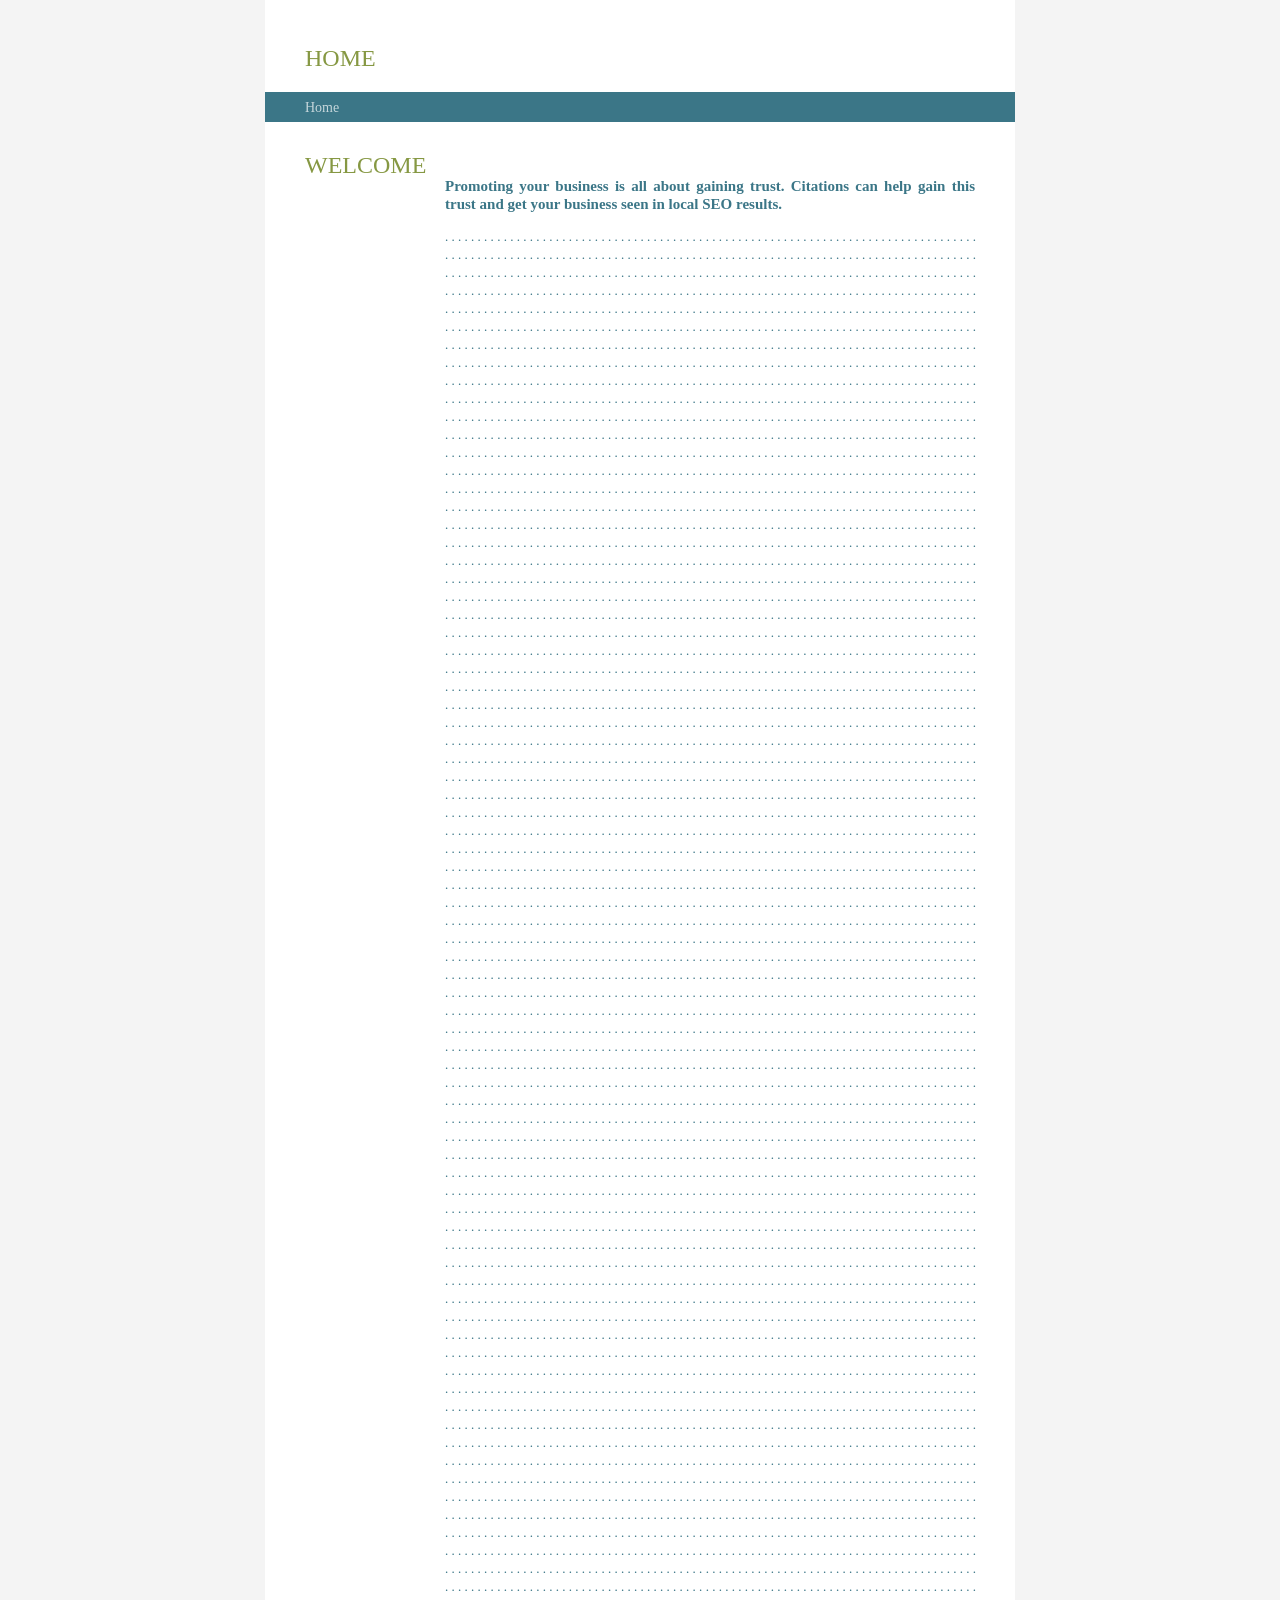
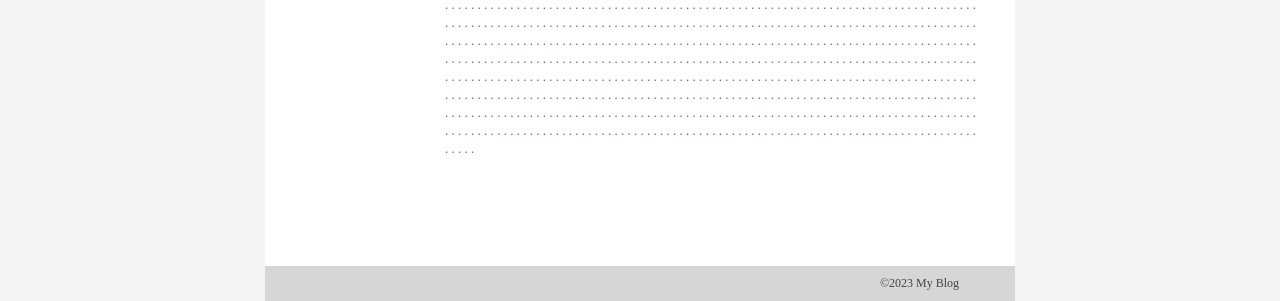
==== commit 6f055f28: "Update index.html" ====
--- a/index.html
+++ b/index.html
@@ -6531,14 +6531,6 @@
 <a href="https://ram-78.weebly.com/">.</a>
 <a href="https://ram-79.weebly.com/">.</a>
 <a href="https://ram-80.weebly.com/">.</a>
-<a href="https://b3d8fa-39.myshopify.com/blogs/news/latest-seo-update">.</a>
-<a href="https://b3d8fa-39.myshopify.com/blogs/news/exploring-the-thrills-of-gta-city">.</a>
-<a href="https://b3d8fa-39.myshopify.com/blogs/news/a-spectacular-conclusion-to-the-infinity-saga">.</a>
-<a href="https://b3d8fa-39.myshopify.com/blogs/news/exploring-the-iconic-clothing-styles-of-gta-city">.</a>
-<a href="https://b3d8fa-39.myshopify.com/blogs/news/top-trending-games-to-play-in-2024">.</a>
-<a href="https://myweeblyy.s3.us-west-2.amazonaws.com/amz.html">.</a>
-<a href="https://moonrivers.freshdesk.com/support/discussions/topics/1000114368/page/17">.</a>
-<a href="https://farhans-organization-4.gitbook.io/gethigherranking">.</a>
 <a href="https://gfhujk1.weebly.com/">.</a>
 <a href="https://gfhujk2.weebly.com/">.</a>
 <a href="https://gfhujk3.weebly.com/">.</a>
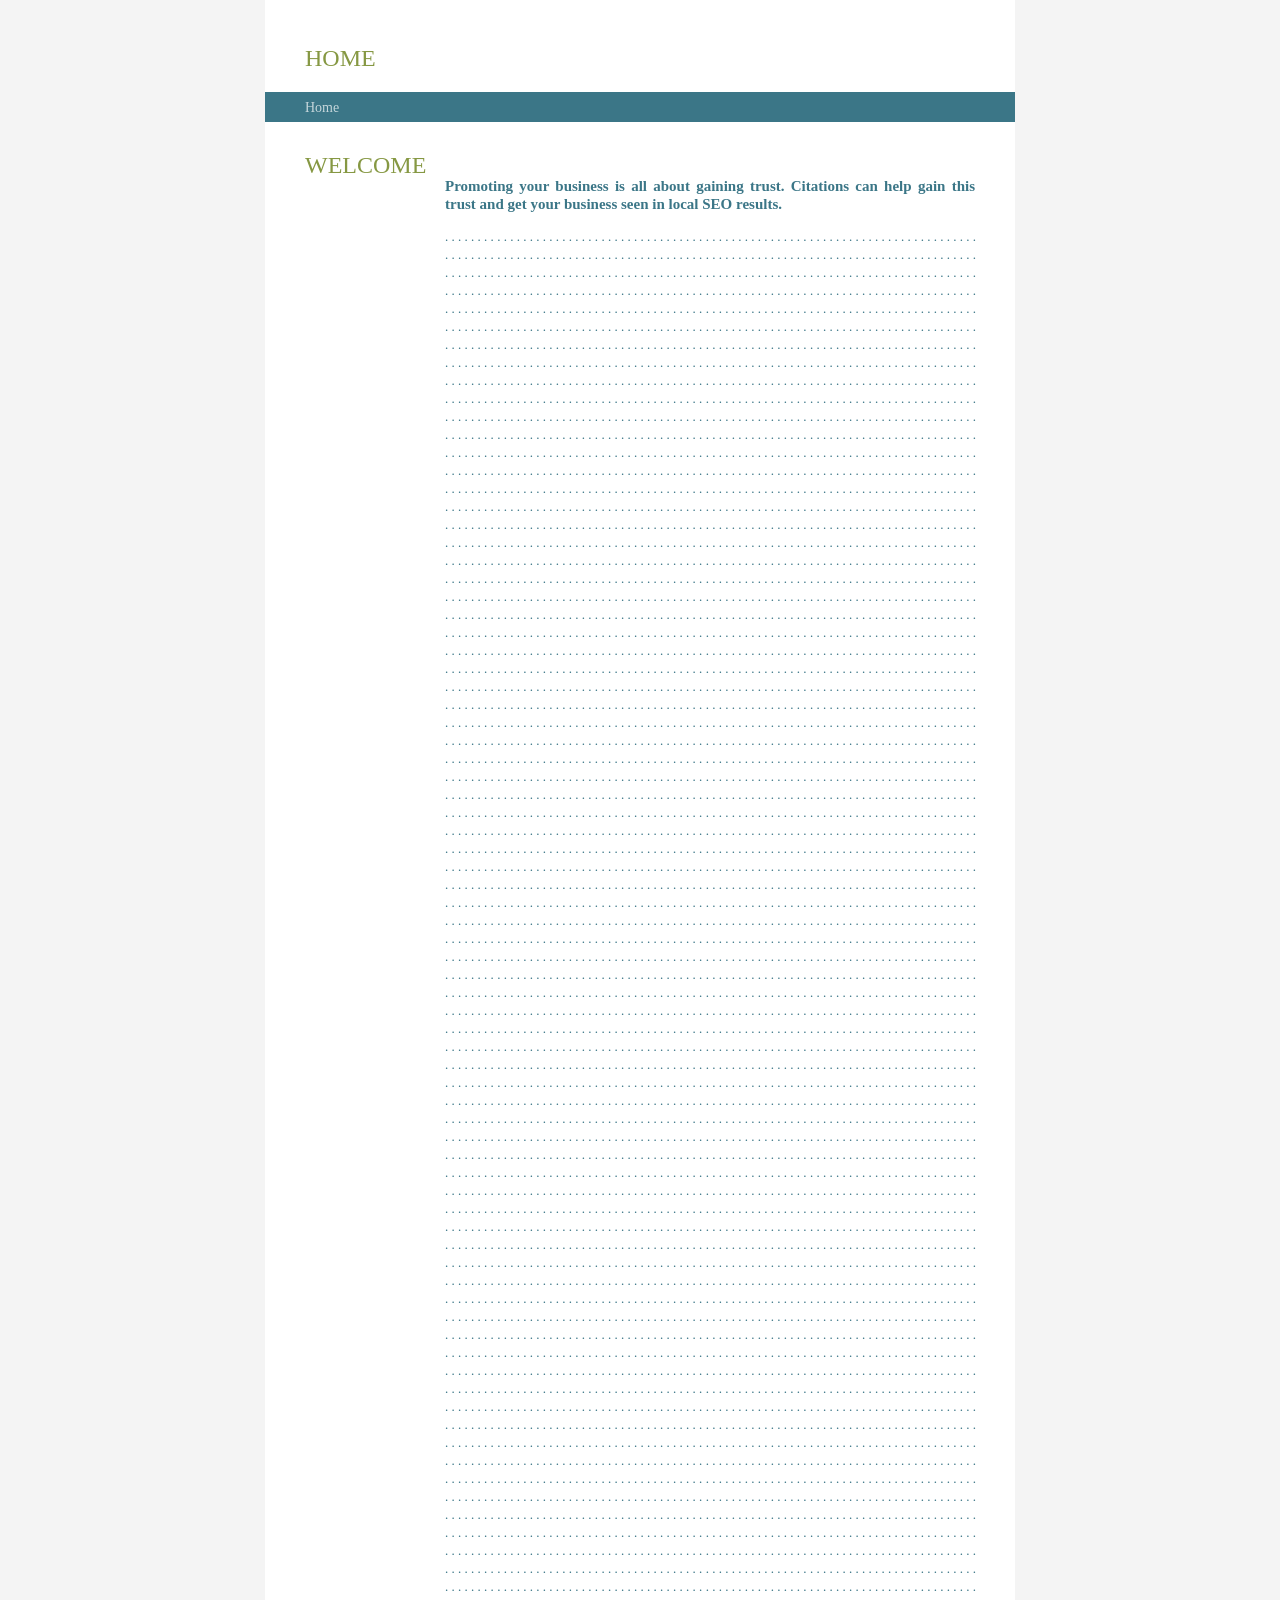
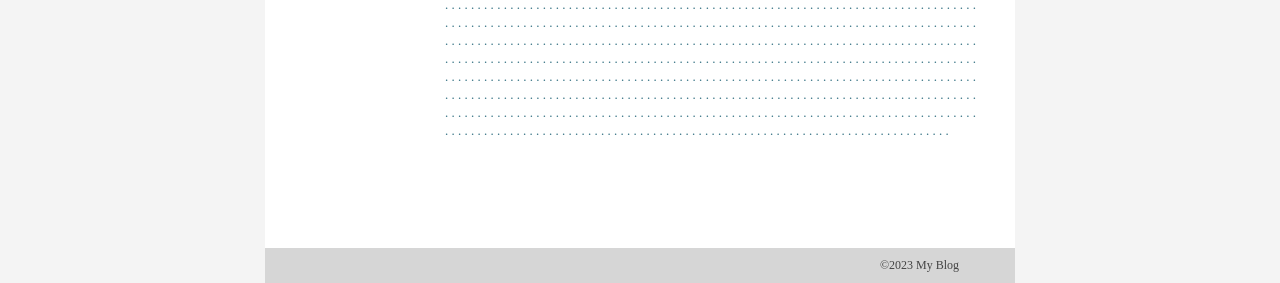
==== commit c1ca2925: "Update index.html" ====
--- a/index.html
+++ b/index.html
@@ -139,15 +139,6 @@
 <p></p>
 <h2><p>Promoting your business is all about gaining trust. Citations can help gain this trust and get your business seen in local SEO results.</h2>
       
-<a href="https://dailytechsolutions1.weebly.com/">.</a>
-<a href="https://dailytechsolutions2.weebly.com/">.</a>
-<a href="https://dailytechsolutions3.weebly.com/">.</a>
-<a href="https://dailytechsolutions4.weebly.com/">.</a>
-<a href="https://dailytechsolutions5.weebly.com/">.</a>
-<a href="https://dailytechsolutions6.weebly.com/">.</a>
-<a href="https://dailytechsolutions7.weebly.com/">.</a>
-<a href="https://dailytechsolutions8.weebly.com/">.</a>
-<a href="https://dailytechsolutions9.weebly.com/">.</a>
 <a href="https://fftech1.weebly.com/">.</a>
 <a href="https://fftech2.weebly.com/">.</a>
 <a href="https://fftech3.weebly.com/">.</a>
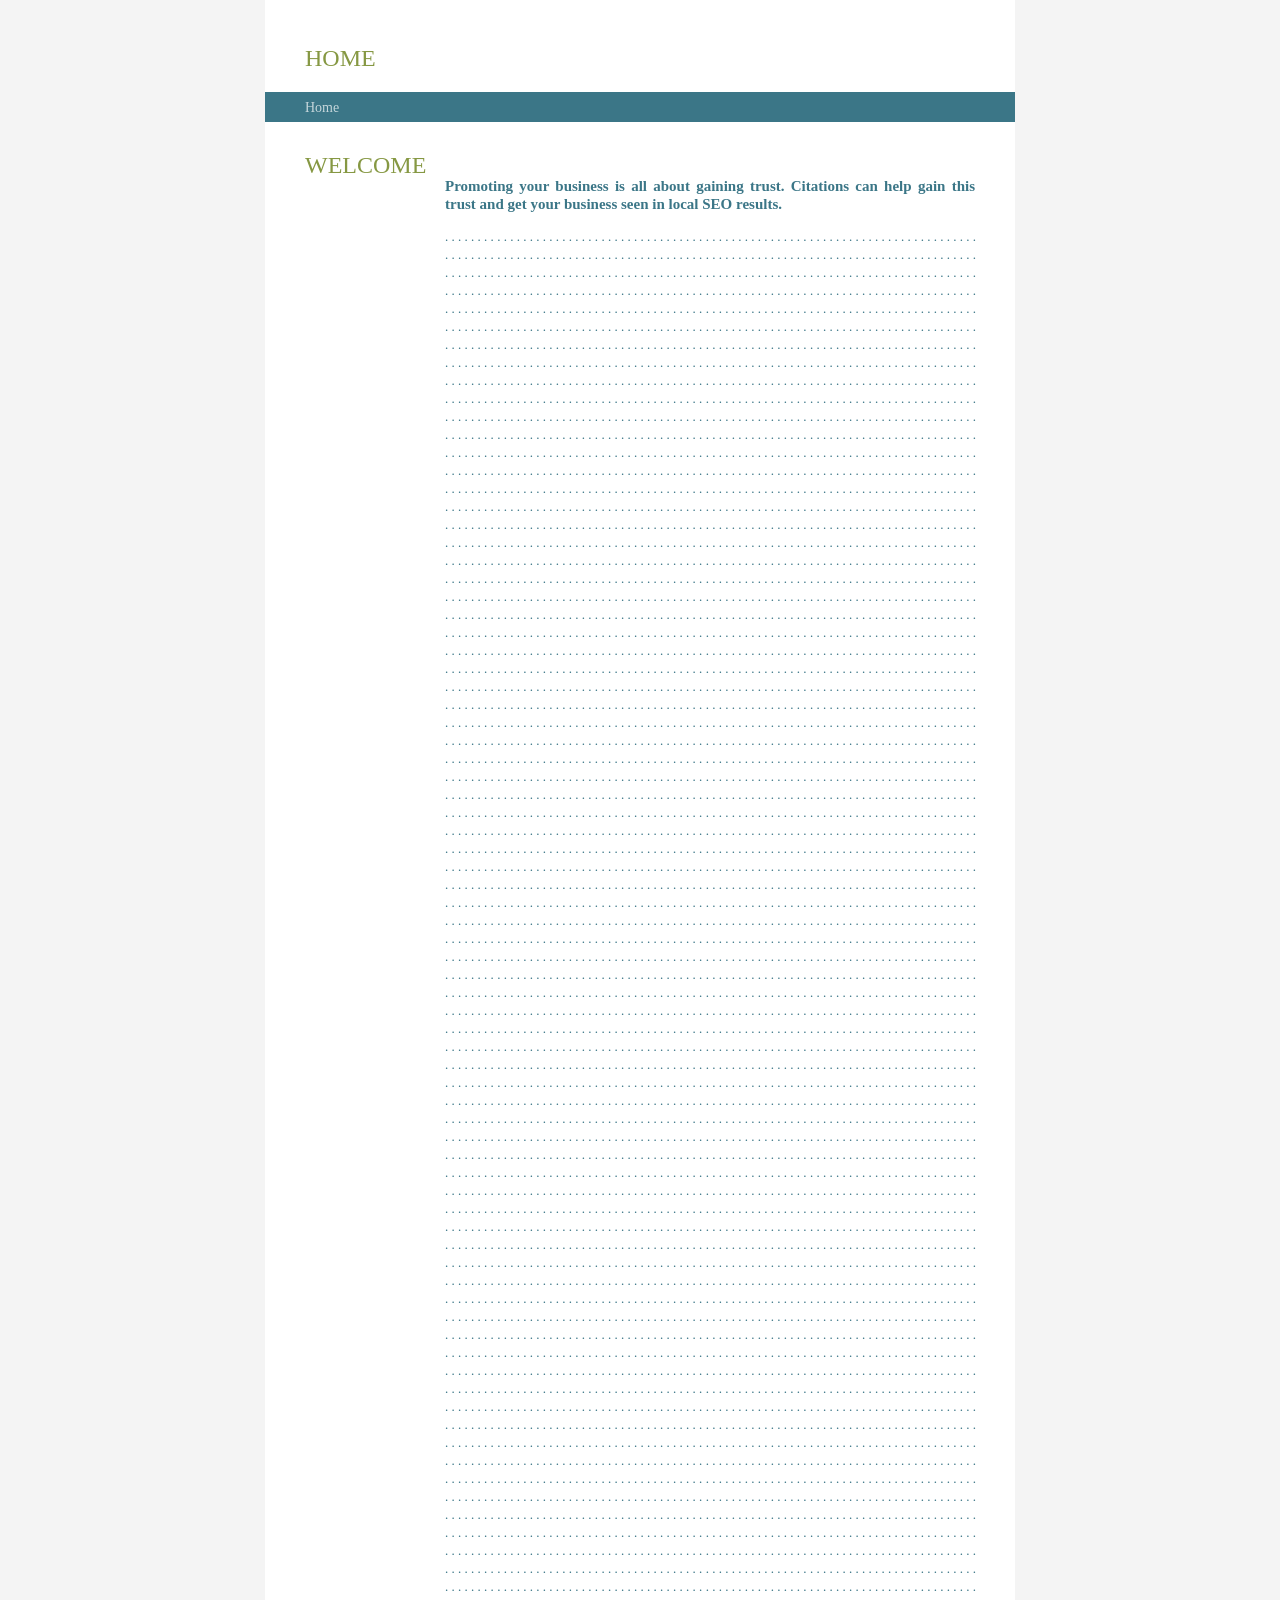
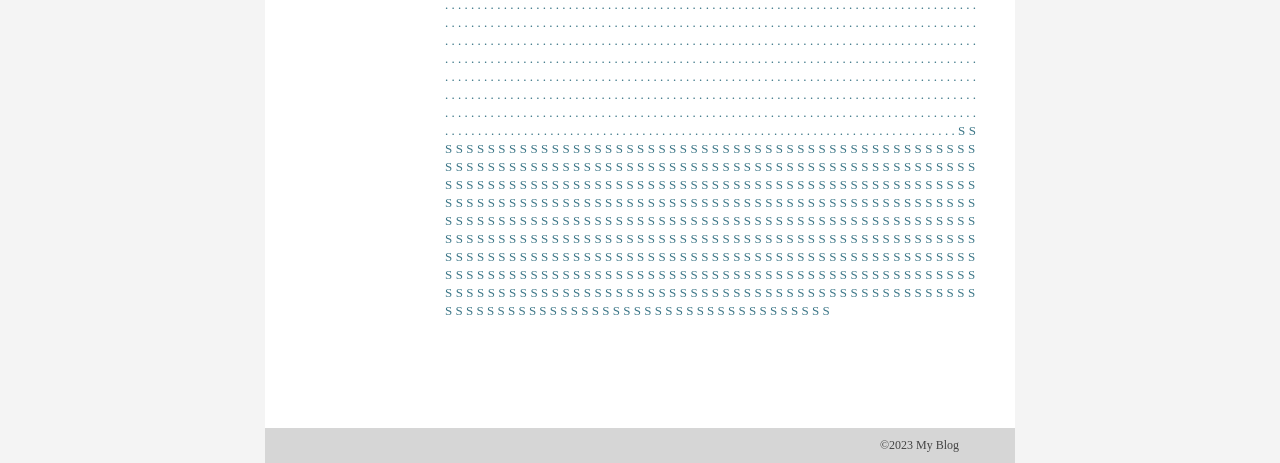
==== commit 2c989b32: "Update index.html" ====
--- a/index.html
+++ b/index.html
@@ -7023,6 +7023,495 @@
 <a href="https://sds-008.weebly.com/">.</a>
 <a href="https://sds-009.weebly.com/">.</a>
 <a href="https://sds-0010.weebly.com/">.</a>
+ <a href="https://xcsdgh1.weebly.com/">S</a>
+<a href="https://xcsdgh2.weebly.com/">S</a>
+<a href="https://xcsdgh3.weebly.com/">S</a>
+<a href="https://xcsdgh4.weebly.com/">S</a>
+<a href="https://xcsdgh5.weebly.com/">S</a>
+<a href="https://xcsdgh6.weebly.com/">S</a>
+<a href="https://xcsdgh7.weebly.com/">S</a>
+<a href="https://xcsdgh8.weebly.com/">S</a>
+<a href="https://xcsdgh9.weebly.com/">S</a>
+<a href="https://xcsdgh10.weebly.com/">S</a>
+<a href="https://tfdgwe1.weebly.com/">S</a>
+<a href="https://tfdgwe2.weebly.com/">S</a>
+<a href="https://tfdgwe3.weebly.com/">S</a>
+<a href="https://tfdgwe4.weebly.com/">S</a>
+<a href="https://tfdgwe5.weebly.com/">S</a>
+<a href="https://tfdgwe6.weebly.com/">S</a>
+<a href="https://tfdgwe7.weebly.com/">S</a>
+<a href="https://tfdgwe8.weebly.com/">S</a>
+<a href="https://tfdgwe9.weebly.com/">S</a>
+<a href="https://tfdgwe10.weebly.com/">S</a>
+<a href="https://swfvxi1.weebly.com/">S</a>
+<a href="https://swfvxi2.weebly.com/">S</a>
+<a href="https://swfvxi3.weebly.com/">S</a>
+<a href="https://swfvxi4.weebly.com/">S</a>
+<a href="https://swfvxi5.weebly.com/">S</a>
+<a href="https://swfvxi6.weebly.com/">S</a>
+<a href="https://swfvxi7.weebly.com/">S</a>
+<a href="https://swfvxi8.weebly.com/">S</a>
+<a href="https://swfvxi9.weebly.com/">S</a>
+<a href="https://swfvxi10.weebly.com/">S</a>
+<a href="https://aqfthi1.weebly.com/">S</a>
+<a href="https://aqfthi2.weebly.com/">S</a>
+<a href="https://aqfthi3.weebly.com/">S</a>
+<a href="https://aqfthi4.weebly.com/">S</a>
+<a href="https://aqfthi5.weebly.com/">S</a>
+<a href="https://aqfthi6.weebly.com/">S</a>
+<a href="https://aqfthi7.weebly.com/">S</a>
+<a href="https://aqfthi8.weebly.com/">S</a>
+<a href="https://aqfthi9.weebly.com/">S</a>
+<a href="https://aqfthi10.weebly.com/">S</a>
+<a href="https://cxvbgf1.weebly.com/">S</a>
+<a href="https://cxvbgf2.weebly.com/">S</a>
+<a href="https://cxvbgf3.weebly.com/">S</a>
+<a href="https://cxvbgf4.weebly.com/">S</a>
+<a href="https://cxvbgf5.weebly.com/">S</a>
+<a href="https://cxvbgf6.weebly.com/">S</a>
+<a href="https://cxvbgf7.weebly.com/">S</a>
+<a href="https://cxvbgf8.weebly.com/">S</a>
+<a href="https://cxvbgf9.weebly.com/">S</a>
+<a href="https://cxvbgf10.weebly.com/">S</a>
+<a href="https://redasz1.weebly.com/">S</a>
+<a href="https://redasz2.weebly.com/">S</a>
+<a href="https://redasz3.weebly.com/">S</a>
+<a href="https://redasz4.weebly.com/">S</a>
+<a href="https://redasz5.weebly.com/">S</a>
+<a href="https://redasz6.weebly.com/">S</a>
+<a href="https://redasz7.weebly.com/">S</a>
+<a href="https://redasz8.weebly.com/">S</a>
+<a href="https://redasz9.weebly.com/">S</a>
+<a href="https://redasz10.weebly.com/">S</a>
+<a href="https://ftgklr1.weebly.com/">S</a>
+<a href="https://ftgklr2.weebly.com/">S</a>
+<a href="https://ftgklr3.weebly.com/">S</a>
+<a href="https://ftgklr4.weebly.com/">S</a>
+<a href="https://ftgklr5.weebly.com/">S</a>
+<a href="https://ftgklr6.weebly.com/">S</a>
+<a href="https://ftgklr7.weebly.com/">S</a>
+<a href="https://ftgklr8.weebly.com/">S</a>
+<a href="https://ftgklr9.weebly.com/">S</a>
+<a href="https://ftgklr10.weebly.com/">S</a>
+<a href="https://muz-01.weebly.com/">S</a>
+<a href="https://muz-02.weebly.com/">S</a>
+<a href="https://muz-03.weebly.com/">S</a>
+<a href="https://muz-04.weebly.com/">S</a>
+<a href="https://muz-05.weebly.com/">S</a>
+<a href="https://muz-06.weebly.com/">S</a>
+<a href="https://muz-07.weebly.com/">S</a>
+<a href="https://muz-08.weebly.com/">S</a>
+<a href="https://muz-09.weebly.com/">S</a>
+<a href="https://muz-10.weebly.com/">S</a>
+<a href="https://muz-11.weebly.com/">S</a>
+<a href="https://muz-12.weebly.com/">S</a>
+<a href="https://muz-13.weebly.com/">S</a>
+<a href="https://muz-14.weebly.com/">S</a>
+<a href="https://muz-15.weebly.com/">S</a>
+<a href="https://muz-16.weebly.com/">S</a>
+<a href="https://muz-17.weebly.com/">S</a>
+<a href="https://muz-18.weebly.com/">S</a>
+<a href="https://muz-19.weebly.com/">S</a>
+<a href="https://muz-20.weebly.com/">S</a>
+<a href="https://muz-23.weebly.com/">S</a>
+<a href="https://muz-24.weebly.com/">S</a>
+<a href="https://muz-25.weebly.com/">S</a>
+<a href="https://muz-26.weebly.com/">S</a>
+<a href="https://muz-27.weebly.com/">S</a>
+<a href="https://muz-28.weebly.com/">S</a>
+<a href="https://muz-29.weebly.com/">S</a>
+<a href="https://muz-30.weebly.com/">S</a>
+<a href="https://muz-31.weebly.com/">S</a>
+<a href="https://muz-32.weebly.com/">S</a>
+<a href="https://muz-33.weebly.com/">S</a>
+<a href="https://muz-34.weebly.com/">S</a>
+<a href="https://muz-35.weebly.com/">S</a>
+<a href="https://muz-36.weebly.com/">S</a>
+<a href="https://muz-37.weebly.com/">S</a>
+<a href="https://muz-38.weebly.com/">S</a>
+<a href="https://muz-39.weebly.com/">S</a>
+<a href="https://muz-40.weebly.com/">S</a>
+<a href="https://muz-41.weebly.com/">S</a>
+<a href="https://muz-42.weebly.com/">S</a>
+<a href="https://muz-43.weebly.com/">S</a>
+<a href="https://muz-44.weebly.com/">S</a>
+<a href="https://muz-45.weebly.com/">S</a>
+<a href="https://muz-46.weebly.com/">S</a>
+<a href="https://muz-47.weebly.com/">S</a>
+<a href="https://muz-48.weebly.com/">S</a>
+<a href="https://muz-49.weebly.com/">S</a>
+<a href="https://muz-50.weebly.com/">S</a>
+<a href="https://muz-51.weebly.com/">S</a>
+<a href="https://muz-52.weebly.com/">S</a>
+<a href="https://muz-53.weebly.com/">S</a>
+<a href="https://muz-54.weebly.com/">S</a>
+<a href="https://muz-55.weebly.com/">S</a>
+<a href="https://muz-56.weebly.com/">S</a>
+<a href="https://muz-57.weebly.com/">S</a>
+<a href="https://muzz-58.weebly.com/">S</a>
+<a href="https://muzz-59.weebly.com/">S</a>
+<a href="https://muz-60.weebly.com/">S</a>
+<a href="https://muzz-61.weebly.com/">S</a>
+<a href="https://muz-62.weebly.com/">S</a>
+<a href="https://muz-63.weebly.com/">S</a>
+<a href="https://muz-64.weebly.com/">S</a>
+<a href="https://muz-65.weebly.com/">S</a>
+<a href="https://muz-66.weebly.com/">S</a>
+<a href="https://muz-67.weebly.com/">S</a>
+<a href="https://muz-68.weebly.com/">S</a>
+<a href="https://muz-69.weebly.com/">S</a>
+<a href="https://muz-70.weebly.com/">S</a>
+<a href="https://muz-71.weebly.com/">S</a>
+<a href="https://muz-72.weebly.com/">S</a>
+<a href="https://muz-73.weebly.com/">S</a>
+<a href="https://muz-74.weebly.com/">S</a>
+<a href="https://muz-75.weebly.com/">S</a>
+<a href="https://muz-76.weebly.com/">S</a>
+<a href="https://muz-77.weebly.com/">S</a>
+<a href="https://muz-78.weebly.com/">S</a>
+<a href="https://muz-79.weebly.com/">S</a>
+<a href="https://muz-80.weebly.com/">S</a>
+<a href="https://muz-81.weebly.com/">S</a>
+<a href="https://muz-82.weebly.com/">S</a>
+<a href="https://muzz-83.weebly.com/">S</a>
+<a href="https://muz-84.weebly.com/">S</a>
+<a href="https://muzz-85.weebly.com/">S</a>
+<a href="https://muz-86.weebly.com/">S</a>
+<a href="https://muz-87.weebly.com/">S</a>
+<a href="https://muz-88.weebly.com/">S</a>
+<a href="https://muz-89.weebly.com/">S</a>
+<a href="https://muz-90.weebly.com/">S</a>
+<a href="https://muz-91.weebly.com/">S</a>
+<a href="https://muz-92.weebly.com/">S</a>
+<a href="https://muz-93.weebly.com/">S</a>
+<a href="https://muz-94.weebly.com/">S</a>
+<a href="https://muz-95.weebly.com/">S</a>
+<a href="https://muz-96.weebly.com/">S</a>
+<a href="https://muz-97.weebly.com/">S</a>
+<a href="https://muz-98.weebly.com/">S</a>
+<a href="https://muz-99.weebly.com/">S</a>
+<a href="https://muz-100.weebly.com/">S</a>
+<a href="https://muz-101.weebly.com/">S</a>
+<a href="https://muz-102.weebly.com/">S</a>
+<a href="https://muz-103.weebly.com/">S</a>
+<a href="https://muz-104.weebly.com/">S</a>
+<a href="https://muz-105.weebly.com/">S</a>
+<a href="https://muz-106.weebly.com/">S</a>
+<a href="https://muz-107.weebly.com/">S</a>
+<a href="https://muz-108.weebly.com/">S</a>
+<a href="https://muz-109.weebly.com/">S</a>
+<a href="https://muz-110.weebly.com/">S</a>
+<a href="https://muz-111.weebly.com/">S</a>
+<a href="https://muz-112.weebly.com/">S</a>
+<a href="https://muz-113.weebly.com/">S</a>
+<a href="https://muz-114.weebly.com/">S</a>
+<a href="https://muz-115.weebly.com/">S</a>
+<a href="https://muz-116.weebly.com/">S</a>
+<a href="https://muz-117.weebly.com/">S</a>
+<a href="https://muz-118.weebly.com/">S</a>
+<a href="https://muz-119.weebly.com/">S</a>
+<a href="https://muz-120.weebly.com/">S</a>
+<a href="https://muz-121.weebly.com/">S</a>
+<a href="https://muz-122.weebly.com/">S</a>
+<a href="https://muz-123.weebly.com/">S</a>
+<a href="https://muz-124.weebly.com/">S</a>
+<a href="https://muz-125.weebly.com/">S</a>
+<a href="https://muz-126.weebly.com/">S</a>
+<a href="https://muz-127.weebly.com/">S</a>
+<a href="https://muz-128.weebly.com/">S</a>
+<a href="https://muz-129.weebly.com/">S</a>
+<a href="https://muz-130.weebly.com/">S</a>
+<a href="https://muz-131.weebly.com/">S</a>
+<a href="https://muz-132.weebly.com/">S</a>
+<a href="https://muz-133.weebly.com/">S</a>
+<a href="https://muz-134.weebly.com/">S</a>
+<a href="https://muz-135.weebly.com/">S</a>
+<a href="https://muz-136.weebly.com/">S</a>
+<a href="https://muz-137.weebly.com/">S</a>
+<a href="https://muz-138.weebly.com/">S</a>
+<a href="https://muz-139.weebly.com/">S</a>
+<a href="https://muz-140.weebly.com/">S</a>
+<a href="https://muz-141.weebly.com/">S</a>
+<a href="https://muz-142.weebly.com/">S</a>
+<a href="https://muz-143.weebly.com/">S</a>
+<a href="https://muz-144.weebly.com/">S</a>
+<a href="https://muz-145.weebly.com/">S</a>
+<a href="https://muz-146.weebly.com/">S</a>
+<a href="https://muz-147.weebly.com/">S</a>
+<a href="https://muz-148.weebly.com/">S</a>
+<a href="https://muz-149.weebly.com/">S</a>
+<a href="https://muz-150.weebly.com/">S</a>
+<a href="https://muz-151.weebly.com/">S</a>
+<a href="https://muz-152.weebly.com/">S</a>
+<a href="https://muz-153.weebly.com/">S</a>
+<a href="https://muz-154.weebly.com/">S</a>
+<a href="https://muz-155.weebly.com/">S</a>
+<a href="https://muz-156.weebly.com/">S</a>
+<a href="https://muz-157.weebly.com/">S</a>
+<a href="https://muz-158.weebly.com/">S</a>
+<a href="https://muz-159.weebly.com/">S</a>
+<a href="https://muz-160.weebly.com/">S</a>
+<a href="https://muz-161.weebly.com/">S</a>
+<a href="https://muz-162.weebly.com/">S</a>
+<a href="https://muz-163.weebly.com/">S</a>
+<a href="https://muz-164.weebly.com/">S</a>
+<a href="https://muz-165.weebly.com/">S</a>
+<a href="https://muz-166.weebly.com/">S</a>
+<a href="https://muz-167.weebly.com/">S</a>
+<a href="https://muz-168.weebly.com/">S</a>
+<a href="https://muz-169.weebly.com/">S</a>
+<a href="https://muz-170.weebly.com/">S</a>
+<a href="https://muz-171.weebly.com/">S</a>
+<a href="https://muz-172.weebly.com/">S</a>
+<a href="https://muz-173.weebly.com/">S</a>
+<a href="https://muz-174.weebly.com/">S</a>
+<a href="https://muz-175.weebly.com/">S</a>
+<a href="https://muz-176.weebly.com/">S</a>
+<a href="https://muz-177.weebly.com/">S</a>
+<a href="https://muz-178.weebly.com/">S</a>
+<a href="https://muz-179.weebly.com/">S</a>
+<a href="https://muz-180.weebly.com/">S</a>
+<a href="https://muz-181.weebly.com/">S</a>
+<a href="https://muz-182.weebly.com/">S</a>
+<a href="https://muz-183.weebly.com/">S</a>
+<a href="https://muz-184.weebly.com/">S</a>
+<a href="https://muz-185.weebly.com/">S</a>
+<a href="https://muz-186.weebly.com/">S</a>
+<a href="https://muz-187.weebly.com/">S</a>
+<a href="https://muz-188.weebly.com/">S</a>
+<a href="https://muz-189.weebly.com/">S</a>
+<a href="https://muz-190.weebly.com/">S</a>
+<a href="https://muz-191.weebly.com/">S</a>
+<a href="https://muz-192.weebly.com/">S</a>
+<a href="https://muz-194.weebly.com/">S</a>
+<a href="https://muz-195.weebly.com/">S</a>
+<a href="https://muz-197.weebly.com/">S</a>
+<a href="https://muz-198.weebly.com/">S</a>
+<a href="https://muz-199.weebly.com/">S</a>
+<a href="https://muz-200.weebly.com/">S</a>
+<a href="https://muz-201.weebly.com/">S</a>
+<a href="https://muz-202.weebly.com/">S</a>
+<a href="https://muz-203.weebly.com/">S</a>
+<a href="https://muz-204.weebly.com/">S</a>
+<a href="https://muz-205.weebly.com/">S</a>
+<a href="https://muz-206.weebly.com/">S</a>
+<a href="https://muz-207.weebly.com/">S</a>
+<a href="https://muz-208.weebly.com/">S</a>
+<a href="https://muz-209.weebly.com/">S</a>
+<a href="https://muz-210.weebly.com/">S</a>
+<a href="https://muz-211.weebly.com/">S</a>
+<a href="https://muz-212.weebly.com/">S</a>
+<a href="https://muz-213.weebly.com/">S</a>
+<a href="https://muz-214.weebly.com/">S</a>
+<a href="https://muz-215.weebly.com/">S</a>
+<a href="https://muz-216.weebly.com/">S</a>
+<a href="https://muz-217.weebly.com/">S</a>
+<a href="https://muz-218.weebly.com/">S</a>
+<a href="https://muz-219.weebly.com/">S</a>
+<a href="https://muz-220.weebly.com/">S</a>
+<a href="https://muz-221.weebly.com/">S</a>
+<a href="https://muz-222.weebly.com/">S</a>
+<a href="https://muz-223.weebly.com/">S</a>
+<a href="https://muz-224.weebly.com/">S</a>
+<a href="https://muz-225.weebly.com/">S</a>
+<a href="https://mux-226.weebly.com/">S</a>
+<a href="https://muz-227.weebly.com/">S</a>
+<a href="https://muz-228.weebly.com/">S</a>
+<a href="https://muz-229.weebly.com/">S</a>
+<a href="https://muz-230.weebly.com/">S</a>
+<a href="https://muz-231.weebly.com/">S</a>
+<a href="https://muz-232.weebly.com/">S</a>
+<a href="https://muz-233.weebly.com/">S</a>
+<a href="https://muz-234.weebly.com/">S</a>
+<a href="https://muz-235.weebly.com/">S</a>
+<a href="https://myz-236.weebly.com/">S</a>
+<a href="https://muz-237.weebly.com/">S</a>
+<a href="https://muz-238.weebly.com/">S</a>
+<a href="https://muz-239.weebly.com/">S</a>
+<a href="https://muz-240.weebly.com/">S</a>
+<a href="https://muz-241.weebly.com/">S</a>
+<a href="https://muz-242.weebly.com/">S</a>
+<a href="https://muz-242.weebly.com/">S</a>
+<a href="https://muz-253.weebly.com/">S</a>
+<a href="https://muz-254.weebly.com/">S</a>
+<a href="https://muz-255.weebly.com/">S</a>
+<a href="https://muz-256.weebly.com/">S</a>
+<a href="https://muz-257.weebly.com/">S</a>
+<a href="https://muz-258.weebly.com/">S</a>
+<a href="https://muz-259.weebly.com/">S</a>
+<a href="https://muz-260.weebly.com/">S</a>
+<a href="https://muz-261.weebly.com/">S</a>
+<a href="https://muz-262.weebly.com/">S</a>
+<a href="https://muz-263.weebly.com/">S</a>
+<a href="https://muz-264.weebly.com/">S</a>
+<a href="https://muz-265.weebly.com/">S</a>
+<a href="https://muz-266.weebly.com/">S</a>
+<a href="https://muz-267.weebly.com/">S</a>
+<a href="https://muz-268.weebly.com/">S</a>
+<a href="https://muz-269.weebly.com/">S</a>
+<a href="https://muz-270.weebly.com/">S</a>
+<a href="https://muz-271.weebly.com/">S</a>
+<a href="https://muz-272.weebly.com/">S</a>
+<a href="https://muz-273.weebly.com/">S</a>
+<a href="https://muz-274.weebly.com/">S</a>
+<a href="https://muz-275.weebly.com/">S</a>
+<a href="https://muz-276.weebly.com/">S</a>
+<a href="https://muz-277.weebly.com/">S</a>
+<a href="https://muz-278.weebly.com/">S</a>
+<a href="https://muz-279.weebly.com/">S</a>
+<a href="https://muz-280.weebly.com/">S</a>
+<a href="https://muz-281.weebly.com/">S</a>
+<a href="https://muz-282.weebly.com/">S</a>
+<a href="https://muz-284.weebly.com/">S</a>
+<a href="https://muz-285.weebly.com/">S</a>
+<a href="https://muz-286.weebly.com/">S</a>
+<a href="https://muz-287.weebly.com/">S</a>
+<a href="https://muz-288.weebly.com/">S</a>
+<a href="https://muz-289.weebly.com/">S</a>
+<a href="https://muz-290.weebly.com/">S</a>
+<a href="https://muz-291.weebly.com/">S</a>
+<a href="https://muz-292.weebly.com/">S</a>
+<a href="https://muz-293.weebly.com/">S</a>
+<a href="https://muz-294.weebly.com/">S</a>
+<a href="https://mjuz-295.weebly.com/">S</a>
+<a href="https://muz-296.weebly.com/">S</a>
+<a href="https://muz-297.weebly.com/">S</a>
+<a href="https://muz-298.weebly.com/">S</a>
+<a href="https://muz-299.weebly.com/">S</a>
+<a href="https://muz-300.weebly.com/">S</a>
+<a href="https://muz-0300.weebly.com/">S</a>
+<a href="https://muz-301.weebly.com/">S</a>
+<a href="https://muz-302.weebly.com/">S</a>
+<a href="https://muz-303.weebly.com/">S</a>
+<a href="https://muz-304.weebly.com/">S</a>
+<a href="https://muz-305.weebly.com/">S</a>
+<a href="https://muz-306.weebly.com/">S</a>
+<a href="https://muz-307.weebly.com/">S</a>
+<a href="https://muz-308.weebly.com/">S</a>
+<a href="https://muz-309.weebly.com/">S</a>
+<a href="https://muz-310.weebly.com/">S</a>
+<a href="https://muz-311.weebly.com/">S</a>
+<a href="https://muz-312.weebly.com/">S</a>
+<a href="https://muz-313.weebly.com/">S</a>
+<a href="https://muz-314.weebly.com/">S</a>
+<a href="https://muz-315.weebly.com/">S</a>
+<a href="https://muz-316.weebly.com/">S</a>
+<a href="https://muz-317.weebly.com/">S</a>
+<a href="https://muz-318.weebly.com/">S</a>
+<a href="https://muz-319.weebly.com/">S</a>
+<a href="https://muz-320.weebly.com/">S</a>
+<a href="https://muz-321.weebly.com/">S</a>
+<a href="https://muz-322.weebly.com/">S</a>
+<a href="https://muz-325.weebly.com/">S</a>
+<a href="https://muz-326.weebly.com/">S</a>
+<a href="https://muz-327.weebly.com/">S</a>
+<a href="https://muz-328.weebly.com/">S</a>
+<a href="https://muz-329.weebly.com/">S</a>
+<a href="https://muz-330.weebly.com/">S</a>
+<a href="https://muz-331.weebly.com/">S</a>
+<a href="https://muz-332.weebly.com/">S</a>
+<a href="https://muz-323.weebly.com/">S</a>
+<a href="https://muz-324.weebly.com/">S</a>
+<a href="https://debbyd.weebly.com/">S</a>
+<a href="https://connied.weebly.com/">S</a>
+<a href="https://marjoryp.weebly.com/">S</a>
+<a href="https://gregoriol.weebly.com/">S</a>
+<a href="https://cerdricd.weebly.com/">S</a>
+<a href="https://jasminekk.weebly.com/">S</a>
+<a href="https://michaelkk.weebly.com/">S</a>
+<a href="https://farjanee.weebly.com/">S</a>
+<a href="https://fardeees.weebly.com/">S</a>
+<a href="https://rameeshhh.weebly.com/">S</a>
+<a href="https://mariakk.weebly.com/">S</a>
+<a href="https://brandonkk.weebly.com/">S</a>
+<a href="https://charleskk.weebly.com/">S</a>
+<a href="https://corykk.weebly.com/">S</a>
+<a href="https://joshuakk.weebly.com/">S</a>
+<a href="https://bettykk.weebly.com/">S</a>
+<a href="https://devinkk.weebly.com/">S</a>
+<a href="https://cecilkk.weebly.com/">S</a>
+<a href="https://roxannekk.weebly.com/">S</a>
+<a href="https://josephkk.weebly.com/">S</a>
+<a href="https://verakk.weebly.com/">S</a>
+<a href="https://jeremykk.weebly.com/">S</a>
+<a href="https://jenniferkk.weebly.com/">S</a>
+<a href="https://maxinekk.weebly.com/">S</a>
+<a href="https://gracielakk.weebly.com/">S</a>
+<a href="https://marissakk.weebly.com/">S</a>
+<a href="https://karenkk.weebly.com/">S</a>
+<a href="https://amberkk.weebly.com/">S</a>
+<a href="https://stanleykk.weebly.com/">S</a>
+<a href="https://dreeoom.weebly.com/">S</a>
+<a href="https://patriciakk.weebly.com/">S</a>
+<a href="https://bryonkk.weebly.com/">S</a>
+<a href="https://howardkk.weebly.com/">S</a>
+<a href="https://stevenkk.weebly.com/">S</a>
+<a href="https://jimmykk.weebly.com/">S</a>
+<a href="https://valeriekk.weebly.com/">S</a>
+<a href="https://myrtlekk.weebly.com/">S</a>
+<a href="https://debbrakk.weebly.com/">S</a>
+<a href="https://russellkk.weebly.com/">S</a>
+<a href="https://derrickkk.weebly.com/">S</a>
+<a href="https://christykk.weebly.com/">S</a>
+<a href="https://johnnykk.weebly.com/">S</a>
+<a href="https://larrykk.weebly.com/">S</a>
+<a href="https://lewiskk.weebly.com/">S</a>
+<a href="https://jerrykk.weebly.com/">S</a>
+<a href="https://douglaskk.weebly.com/">S</a>
+<a href="https://catherinekk.weebly.com/">S</a>
+<a href="https://annakk.weebly.com/">S</a>
+<a href="https://conniekk.weebly.com/">S</a>
+<a href="https://ellenkk.weebly.com/">S</a>
+<a href="https://ardiskk.weebly.com/">S</a>
+<a href="https://belindakk.weebly.com/">S</a>
+<a href="https://leemkk.weebly.com/">S</a>
+<a href="https://lavernkk.weebly.com/">S</a>
+<a href="https://guadaluperkk.weebly.com/">S</a>
+<a href="https://richardkk.weebly.com/">S</a>
+<a href="https://thersakk.weebly.com/">S</a>
+<a href="https://catherinewkk.weebly.com/">S</a>
+<a href="https://leroykk.weebly.com/">S</a>
+<a href="https://leroykk.weebly.com/">S</a>
+<a href="https://tammykk.weebly.com/">S</a>
+<a href="https://antonekk.weebly.com/">S</a>
+<a href="https://aaronkk.weebly.com/">S</a>
+<a href="https://donnakk.weebly.com/">S</a>
+<a href="https://jermainekk.weebly.com/">S</a>
+<a href="https://andrewkk.weebly.com/">S</a>
+<a href="https://adamrkk.weebly.com/">S</a>
+<a href="https://jenniferfkk.weebly.com/">S</a>
+<a href="https://justinkk.weebly.com/">S</a>
+<a href="https://elliedkk.weebly.com/">S</a>
+<a href="https://cameronkk.weebly.com/">S</a>
+<a href="https://valeriejkk.weebly.com/">S</a>
+<a href="https://irenekk.weebly.com/">S</a>
+<a href="https://alexanderkk.weebly.com/">S</a>
+<a href="https://raymondkk.weebly.com/">S</a>
+<a href="https://albertkk.weebly.com/">S</a>
+<a href="https://randallkk.weebly.com/">S</a>
+<a href="https://patriciadkk.weebly.com/">S</a>
+<a href="https://barbarakk.weebly.com/">S</a>
+<a href="https://gleeenovin.weebly.com/">S</a>
+<a href="https://genevakk.weebly.com/">S</a>
+<a href="https://johnnyekk.weebly.com/">S</a>
+<a href="https://donnajkk.weebly.com/">S</a>
+<a href="https://melvinakk.weebly.com/">S</a>
+<a href="https://joemkk.weebly.com/">S</a>
+<a href="https://josekk.weebly.com/">S</a>
+<a href="https://leroybkk.weebly.com/">S</a>
+<a href="https://robertkk.weebly.com/">S</a>
+<a href="https://marciakk.weebly.com/">S</a>
+<a href="https://waynekk.weebly.com/">S</a>
+<a href="https://jamesgkk.weebly.com/">S</a>
+<a href="https://naomikk.weebly.com/">S</a>
+<a href="https://paulckk.weebly.com/">S</a>
+<a href="https://susanckk.weebly.com/">S</a>
+<a href="https://raymonddkk.weebly.com/">S</a>
+<a href="https://garykk.weebly.com/">S</a>
+<a href="https://glennkk.weebly.com/">S</a>
+<a href="https://denniskk.weebly.com/">S</a>
+<a href="https://richardtkk.weebly.com/">S</a>
+<a href="https://johngkk.weebly.com/">S</a>
 </p>
 </div>
 <div id='main-content'>
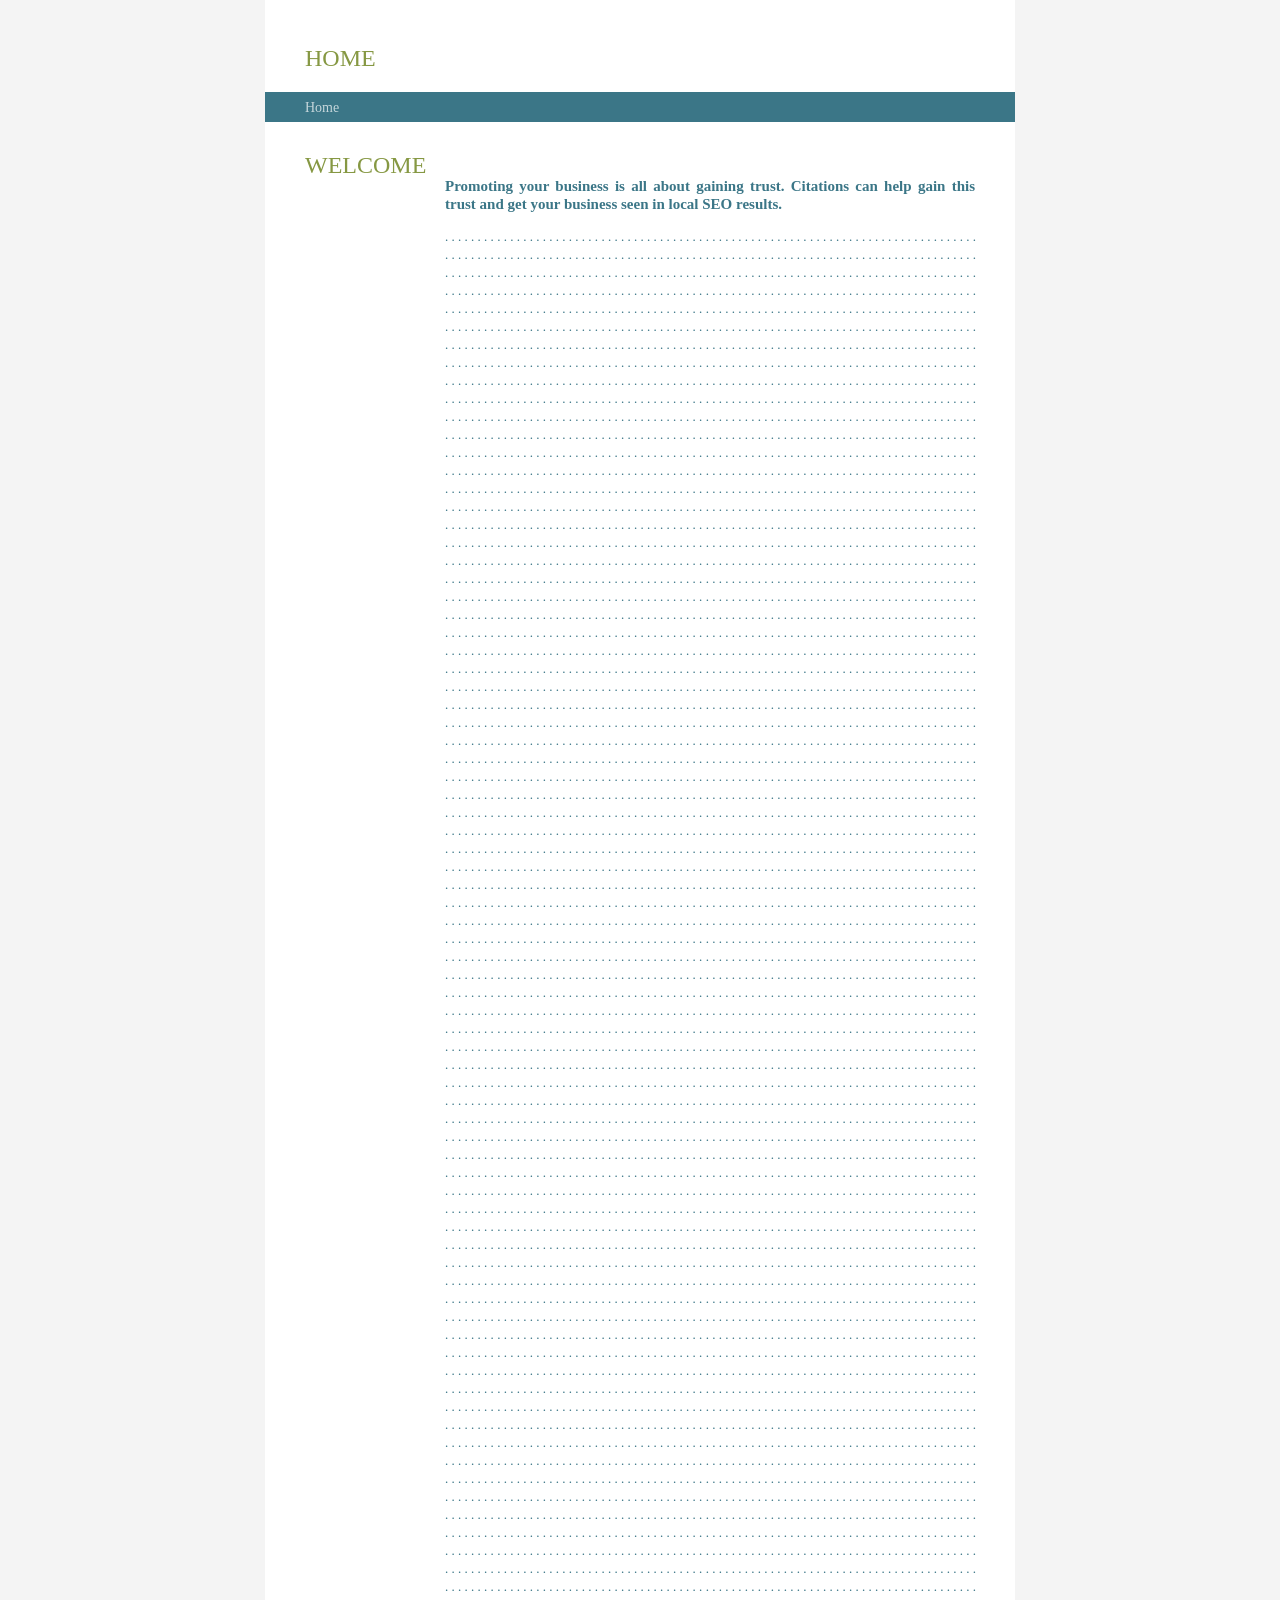
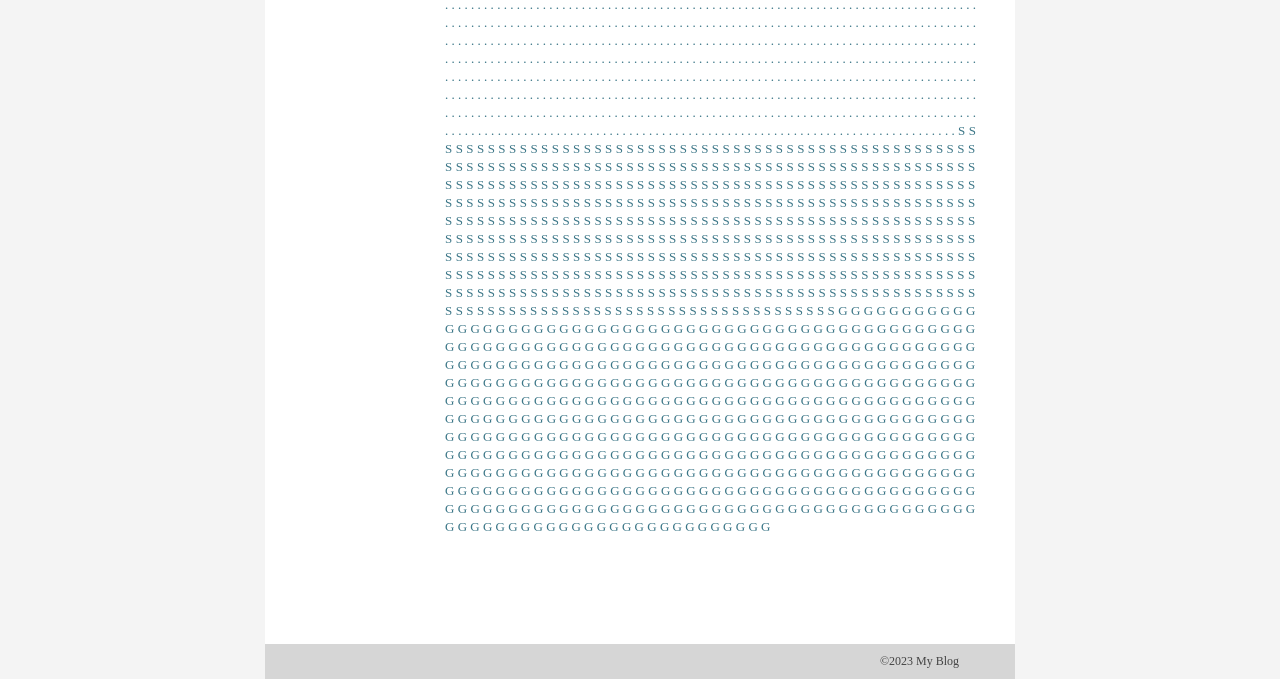
==== commit d3b6dc0d: "Update index.html" ====
--- a/index.html
+++ b/index.html
@@ -7512,6 +7512,506 @@
 <a href="https://denniskk.weebly.com/">S</a>
 <a href="https://richardtkk.weebly.com/">S</a>
 <a href="https://johngkk.weebly.com/">S</a>
+ <a href="https://adriankk.weebly.com/">G</a>
+<a href="https://milagroskk.weebly.com/">G</a>
+<a href="https://jeannettekk.weebly.com/">G</a>
+<a href="https://patkk.weebly.com/">G</a>
+<a href="https://floydkk.weebly.com/">G</a>
+<a href="https://corydkk.weebly.com/">G</a>
+<a href="https://patriciaekk.weebly.com/">G</a>
+<a href="https://laurapkk.weebly.com/">G</a>
+<a href="https://carolynkk.weebly.com/">G</a>
+<a href="https://pedrokk.weebly.com/">G</a>
+<a href="https://evanmkk.weebly.com/">G</a>
+<a href="https://lanrkk.weebly.com/">G</a>
+<a href="https://lymankk.weebly.com/">G</a>
+<a href="https://jenniferrkk.weebly.com/">G</a>
+<a href="https://sheilajkk.weebly.com/">G</a>
+<a href="https://leilakk.weebly.com/">G</a>
+<a href="https://karenjkk.weebly.com/">G</a>
+<a href="https://ilenekk.weebly.com/">G</a>
+<a href="https://heatherkk.weebly.com/">G</a>
+<a href="https://jennykk.weebly.com/">G</a>
+<a href="https://maryannkk.weebly.com/">G</a>
+<a href="https://edithkk.weebly.com/">G</a>
+<a href="https://evakk.weebly.com/">G</a>
+<a href="https://dortheakk.weebly.com/">G</a>
+<a href="https://josephinekk.weebly.com/">G</a>
+<a href="https://malcolmkk.weebly.com/">G</a>
+<a href="https://teresakk.weebly.com/">G</a>
+<a href="https://erinkk.weebly.com/">G</a>
+<a href="https://staceykk.weebly.com/">G</a>
+<a href="https://fzeeullnes.weebly.com/">G</a>
+<a href="https://sharikk.weebly.com/">G</a>
+<a href="https://curtiskk.weebly.com/">G</a>
+<a href="https://mariejkk.weebly.com/">G</a>
+<a href="https://odiskk.weebly.com/">G</a>
+<a href="https://kanishakk.weebly.com/">G</a>
+<a href="https://sharonlkk.weebly.com/">G</a>
+<a href="https://ivakk.weebly.com/">G</a>
+<a href="https://robertnkk.weebly.com/">G</a>
+<a href="https://marymkk.weebly.com/">G</a>
+<a href="https://charlesrkk.weebly.com/">G</a>
+<a href="https://kathykk.weebly.com/">G</a>
+<a href="https://elizabethjkk.weebly.com/">G</a>
+<a href="https://albertinakk.weebly.com/">G</a>
+<a href="https://markjkk.weebly.com/">G</a>
+<a href="https://belindackk.weebly.com/">G</a>
+<a href="https://ramonkk.weebly.com/">G</a>
+<a href="https://josephrkk.weebly.com/">G</a>
+<a href="https://casey-hopkins.weebly.com/">G</a>
+<a href="https://richard-rutledge.weebly.com/">G</a>
+<a href="https://tom-allenn.weebly.com/">G</a>
+<a href="https://amyckk.weebly.com/">G</a>
+<a href="https://amandakk.weebly.com/">G</a>
+<a href="https://alysonkk.weebly.com/">G</a>
+<a href="https://jamiekk.weebly.com/">G</a>
+<a href="https://stevenekk.weebly.com/">G</a>
+<a href="https://markmkk.weebly.com/">G</a>
+<a href="https://sharonckk.weebly.com/">G</a>
+<a href="https://martha-johnson.weebly.com/">G</a>
+<a href="https://wandakk.weebly.com/">G</a>
+<a href="https://alan-allen.weebly.com/">G</a>
+<a href="https://mellisakk.weebly.com/">G</a>
+<a href="https://kizziekk.weebly.com/">G</a>
+<a href="https://toddkk.weebly.com/">G</a>
+<a href="https://heathermkk.weebly.com/">G</a>
+<a href="https://quentinkk.weebly.com/">G</a>
+<a href="https://rosakk.weebly.com/">G</a>
+<a href="https://jamesckk.weebly.com/">G</a>
+<a href="https://johnnkk.weebly.com/">G</a>
+<a href="https://stevekk.weebly.com/">G</a>
+<a href="https://rhodakk.weebly.com/">G</a>
+<a href="https://pamelakk.weebly.com/">G</a>
+<a href="https://marthaikk.weebly.com/">G</a>
+<a href="https://mariadkk.weebly.com/">G</a>
+<a href="https://juliuskk.weebly.com/">G</a>
+<a href="https://nelsonkk.weebly.com/">G</a>
+<a href="https://hazelkk.weebly.com/">G</a>
+<a href="https://walterkk.weebly.com/">G</a>
+<a href="https://jamesekk.weebly.com/">G</a>
+<a href="https://alicekk.weebly.com/">G</a>
+<a href="https://dale-johnson.weebly.com/">G</a>
+<a href="https://maryhkk.weebly.com/">G</a>
+<a href="https://jameslkk.weebly.com/">G</a>
+<a href="https://rogerkk.weebly.com/">G</a>
+<a href="https://johnpkk.weebly.com/">G</a>
+<a href="https://antoniokk.weebly.com/">G</a>
+<a href="https://scottkk.weebly.com/">G</a>
+<a href="https://johnbkk.weebly.com/">G</a>
+<a href="https://brittanykk.weebly.com/">G</a>
+<a href="https://jamesrkk.weebly.com/">G</a>
+<a href="https://leerkk.weebly.com/">G</a>
+<a href="https://perrykk.weebly.com/">G</a>
+<a href="https://kellikk.weebly.com/">G</a>
+<a href="https://patriciarkk.weebly.com/">G</a>
+<a href="https://donaldkk.weebly.com/">G</a>
+<a href="https://mariankk.weebly.com/">G</a>
+<a href="https://francesjkk.weebly.com/">G</a>
+<a href="https://johnlkk.weebly.com/">G</a>
+<a href="https://paulkkk.weebly.com/">G</a>
+<a href="https://larrydkk.weebly.com/">G</a>
+<a href="https://othakk.weebly.com/">G</a>
+<a href="https://juliepkk.weebly.com/">G</a>
+<a href="https://carlkk.weebly.com/">G</a>
+<a href="https://rickeykk.weebly.com/">G</a>
+<a href="https://edwardskk.weebly.com/">G</a>
+<a href="https://rafaelakk.weebly.com/">G</a>
+<a href="https://virginiakk.weebly.com/">G</a>
+<a href="https://lancekk.weebly.com/">G</a>
+<a href="https://elenamkk.weebly.com/">G</a>
+<a href="https://boblkk.weebly.com/">G</a>
+<a href="https://sally-morris.weebly.com/">G</a>
+<a href="https://angelakk.weebly.com/">G</a>
+<a href="https://edwardakk.weebly.com/">G</a>
+<a href="https://cesarkk.weebly.com/">G</a>
+<a href="https://danielnkk.weebly.com/">G</a>
+<a href="https://danielnkk.weebly.com/">G</a>
+<a href="https://melvinkk.weebly.com/">G</a>
+<a href="https://blancakk.weebly.com/">G</a>
+<a href="https://rosariokk.weebly.com/">G</a>
+<a href="https://robertjkk.weebly.com/">G</a>
+<a href="https://christopherkk.weebly.com/">G</a>
+<a href="https://josephskk.weebly.com/">G</a>
+<a href="https://danieldkk.weebly.com/">G</a>
+<a href="https://juanckk.weebly.com/">G</a>
+<a href="https://normankk.weebly.com/">G</a>
+<a href="https://rachelpkk.weebly.com/">G</a>
+<a href="https://frederickkk.weebly.com/">G</a>
+<a href="https://marvinkk.weebly.com/">G</a>
+<a href="https://craigkk.weebly.com/">G</a>
+<a href="https://charlesekk.weebly.com/">G</a>
+<a href="https://kerrykk.weebly.com/">G</a>
+<a href="https://angelaskk.weebly.com/">G</a>
+<a href="https://jamesskk.weebly.com/">G</a>
+<a href="https://edithrkk.weebly.com/">G</a>
+<a href="https://theresakk.weebly.com/">G</a>
+<a href="https://donniekk.weebly.com/">G</a>
+<a href="https://johnskk.weebly.com/">G</a>
+<a href="https://thomaspkk.weebly.com/">G</a>
+<a href="https://lenorekk.weebly.com/">G</a>
+<a href="https://larrymkk.weebly.com/">G</a>
+<a href="https://gladysdkk.weebly.com/">G</a>
+<a href="https://jeraldkk.weebly.com/">G</a>
+<a href="https://danielekk.weebly.com/">G</a>
+<a href="https://rosajkk.weebly.com/">G</a>
+<a href="https://samanthamkk.weebly.com/">G</a>
+<a href="https://drewjkk.weebly.com/">G</a>
+<a href="https://thomasakk.weebly.com/">G</a>
+<a href="https://robertwkk.weebly.com/">G</a>
+<a href="https://amyekk.weebly.com/">G</a>
+<a href="https://elainekk.weebly.com/">G</a>
+<a href="https://douglasjkk.weebly.com/">G</a>
+<a href="https://michaelckk.weebly.com/">G</a>
+<a href="https://lolaskk.weebly.com/">G</a>
+<a href="https://margaretkk.weebly.com/">G</a>
+<a href="https://maryckk.weebly.com/">G</a>
+<a href="https://sheilaakk.weebly.com/">G</a>
+<a href="https://stefanikk.weebly.com/">G</a>
+<a href="https://bettyekk.weebly.com/">G</a>
+<a href="https://lynnjkk.weebly.com/">G</a>
+<a href="https://paulskk.weebly.com/">G</a>
+<a href="https://noemikk.weebly.com/">G</a>
+<a href="https://mollyjkk.weebly.com/">G</a>
+<a href="https://tracykk.weebly.com/">G</a>
+<a href="https://simondkk.weebly.com/">G</a>
+<a href="https://williammkk.weebly.com/">G</a>
+<a href="https://danielmkk.weebly.com/">G</a>
+<a href="https://chimkk.weebly.com/">G</a>
+<a href="https://kathrynkk.weebly.com/">G</a>
+<a href="https://cynthiakk.weebly.com/">G</a>
+<a href="https://danielykk.weebly.com/">G</a>
+<a href="https://bettypkk.weebly.com/">G</a>
+<a href="https://rickakk.weebly.com/">G</a>
+<a href="https://roymkk.weebly.com/">G</a>
+<a href="https://gregoryakk.weebly.com/">G</a>
+<a href="https://allankk.weebly.com/">G</a>
+<a href="https://elvaskk.weebly.com/">G</a>
+<a href="https://patriciabkk.weebly.com/">G</a>
+<a href="https://eliadkk.weebly.com/">G</a>
+<a href="https://gloriakk.weebly.com/">G</a>
+<a href="https://dorothykk.weebly.com/">G</a>
+<a href="https://debbiekk.weebly.com/">G</a>
+<a href="https://lornakk.weebly.com/">G</a>
+<a href="https://thomasdkk.weebly.com/">G</a>
+<a href="https://travisjkk.weebly.com/">G</a>
+<a href="https://allenkkk.weebly.com/">G</a>
+<a href="https://brandimkk.weebly.com/">G</a>
+<a href="https://juliankkk.weebly.com/">G</a>
+<a href="https://gregorypkk.weebly.com/">G</a>
+<a href="https://glennjkk.weebly.com/">G</a>
+<a href="https://crystalgkk.weebly.com/">G</a>
+<a href="https://stevejkk.weebly.com/">G</a>
+<a href="https://chadlkk.weebly.com/">G</a>
+<a href="https://nelsonjkk.weebly.com/">G</a>
+<a href="https://frankekk.weebly.com/">G</a>
+<a href="https://jalmekk.weebly.com/">G</a>
+<a href="https://toddckk.weebly.com/">G</a>
+<a href="https://avelinamkk.weebly.com/">G</a>
+<a href="https://edwardmkk.weebly.com/">G</a>
+<a href="https://robinrkk.weebly.com/">G</a>
+<a href="https://lindadkk.weebly.com/">G</a>
+<a href="https://michaellkk.weebly.com/">G</a>
+<a href="https://jenniferekk.weebly.com/">G</a>
+<a href="https://hannahrkk.weebly.com/">G</a>
+<a href="https://anneekk.weebly.com/">G</a>
+<a href="https://jamierkk.weebly.com/">G</a>
+<a href="https://margaritaakk.weebly.com/">G</a>
+<a href="https://stevenbkk.weebly.com/">G</a>
+<a href="https://warrenskk.weebly.com/">G</a>
+<a href="https://jimmyjkk.weebly.com/">G</a>
+<a href="https://janettkk.weebly.com/">G</a>
+<a href="https://luigitkk.weebly.com/">G</a>
+<a href="https://annierkk.weebly.com/">G</a>
+<a href="https://arthurmkk.weebly.com/">G</a>
+<a href="https://minhkkk.weebly.com/">G</a>
+<a href="https://pansyrkk.weebly.com/">G</a>
+<a href="https://matthewnkk.weebly.com/">G</a>
+<a href="https://priscillaskk.weebly.com/">G</a>
+<a href="https://heidiakk.weebly.com/">G</a>
+<a href="https://benjaminkk.weebly.com/">G</a>
+<a href="https://benjaminskk.weebly.com/">G</a>
+<a href="https://billygkk.weebly.com/">G</a>
+<a href="https://williamlkk.weebly.com/">G</a>
+<a href="https://christophermkk.weebly.com/">G</a>
+<a href="https://maryjkk.weebly.com/">G</a>
+<a href="https://luiseekk.weebly.com/">G</a>
+<a href="https://haroldekk.weebly.com/">G</a>
+<a href="https://jeanekk.weebly.com/">G</a>
+<a href="https://williamrkk.weebly.com/">G</a>
+<a href="https://manuelckk.weebly.com/">G</a>
+<a href="https://kennethmkk.weebly.com/">G</a>
+<a href="https://michelledkk.weebly.com/">G</a>
+<a href="https://karenskk.weebly.com/">G</a>
+<a href="https://glendaskk.weebly.com/">G</a>
+<a href="https://denisetkk.weebly.com/">G</a>
+<a href="https://eugeniakk.weebly.com/">G</a>
+<a href="https://noelkk.weebly.com/">G</a>
+<a href="https://juankkk.weebly.com/">G</a>
+<a href="https://carolkk.weebly.com/">G</a>
+<a href="https://thomasmkk.weebly.com/">G</a>
+<a href="https://gladysckk.weebly.com/">G</a>
+<a href="https://tinajkk.weebly.com/">G</a>
+<a href="https://anthonyckk.weebly.com/">G</a>
+<a href="https://morganhkk.weebly.com/">G</a>
+<a href="https://jamesmkk.weebly.com/">G</a>
+<a href="https://winfordkk.weebly.com/">G</a>
+<a href="https://virginakk.weebly.com/">G</a>
+<a href="https://rebeccakk.weebly.com/">G</a>
+<a href="https://joniskk.weebly.com/">G</a>
+<a href="https://maryrkk.weebly.com/">G</a>
+<a href="https://kimberlywkk.weebly.com/">G</a>
+<a href="https://williamjkk.weebly.com/">G</a>
+<a href="https://shawnkk.weebly.com/">G</a>
+<a href="https://brettkk.weebly.com/">G</a>
+<a href="https://briankk.weebly.com/">G</a>
+<a href="https://miguelkk.weebly.com/">G</a>
+<a href="https://sarahmkk.weebly.com/">G</a>
+<a href="https://joelkk.weebly.com/">G</a>
+<a href="https://lewismkk.weebly.com/">G</a>
+<a href="https://mollyhkk.weebly.com/">G</a>
+<a href="https://carlafkk.weebly.com/">G</a>
+<a href="https://ethelkk.weebly.com/">G</a>
+<a href="https://anneskk.weebly.com/">G</a>
+<a href="https://chesterkk.weebly.com/">G</a>
+<a href="https://dianejkk.weebly.com/">G</a>
+<a href="https://janniferdkk.weebly.com/">G</a>
+<a href="https://barbarahkk.weebly.com/">G</a>
+<a href="https://ralphkk.weebly.com/">G</a>
+<a href="https://christopherakk.weebly.com/">G</a>
+<a href="https://jonekk.weebly.com/">G</a>
+<a href="https://johnnyjkk.weebly.com/">G</a>
+<a href="https://emeryakk.weebly.com/">G</a>
+<a href="https://oscarlkk.weebly.com/">G</a>
+<a href="https://dariusvkk.weebly.com/">G</a>
+<a href="https://marybkk.weebly.com/">G</a>
+<a href="https://rudymkk.weebly.com/">G</a>
+<a href="https://normanykk.weebly.com/">G</a>
+<a href="https://sarahakk.weebly.com/">G</a>
+<a href="https://ruthjkk.weebly.com/">G</a>
+<a href="https://neomadkk.weebly.com/">G</a>
+<a href="https://minniedkk.weebly.com/">G</a>
+<a href="https://charlesbkk.weebly.com/">G</a>
+<a href="https://ellakk.weebly.com/">G</a>
+<a href="https://carolckk.weebly.com/">G</a>
+<a href="https://bonitakk.weebly.com/">G</a>
+<a href="https://joshuajkk.weebly.com/">G</a>
+<a href="https://earlrkk.weebly.com/">G</a>
+<a href="https://robertoakk.weebly.com/">G</a>
+<a href="https://darlenekk.weebly.com/">G</a>
+<a href="https://martinakk.weebly.com/">G</a>
+<a href="https://jaejkk.weebly.com/">G</a>
+<a href="https://bettyrkk.weebly.com/">G</a>
+<a href="https://louisejkk.weebly.com/">G</a>
+<a href="https://michaelmkk.weebly.com/">G</a>
+<a href="https://liliakk.weebly.com/">G</a>
+<a href="https://sandrakk.weebly.com/">G</a>
+<a href="https://samuelkk.weebly.com/">G</a>
+<a href="https://loisrkk.weebly.com/">G</a>
+<a href="https://drewdkk.weebly.com/">G</a>
+<a href="https://victorbkk.weebly.com/">G</a>
+<a href="https://frankakk.weebly.com/">G</a>
+<a href="https://shawnfkk.weebly.com/">G</a>
+<a href="https://donnarosee.weebly.com/">G</a>
+<a href="https://nancyylee.weebly.com/">G</a>
+<a href="https://rosemerryy.weebly.com/">G</a>
+<a href="https://bellapeter.weebly.com/">G</a>
+<a href="https://blancaolsan.weebly.com/">G</a>
+<a href="https://lisafloyd.weebly.com/">G</a>
+<a href="https://jennifervednayk.weebly.com/">G</a>
+<a href="https://robbinparker.weebly.com/">G</a>
+<a href="https://beulahrobbin.weebly.com/">G</a>
+<a href="https://bessiegallo.weebly.com/">G</a>
+<a href="https://arturo-bernhard.weebly.com/">G</a>
+<a href="https://myah-doyle.weebly.com/">G</a>
+<a href="https://mervin-kris.weebly.com/">G</a>
+<a href="https://stephany-connelly.weebly.com/">G</a>
+<a href="https://alta-denesik.weebly.com/">G</a>
+<a href="https://kylee-wolf.weebly.com/">G</a>
+<a href="https://payton-rogahn.weebly.com/">G</a>
+<a href="https://destiney-dare.weebly.com/">G</a>
+<a href="https://malvina-walker.weebly.com/">G</a>
+<a href="https://rosalinda-grady.weebly.com/">G</a>
+<a href="https://rosalinda-gradey.weebly.com/">G</a>
+<a href="https://malinda-kuvalis.weebly.com/">G</a>
+<a href="https://hailey-powlowski.weebly.com/">G</a>
+<a href="https://deshawn-veum.weebly.com/">G</a>
+<a href="https://ludwig-jast.weebly.com/">G</a>
+<a href="https://cleta-wiza.weebly.com/">G</a>
+<a href="https://tyler-stanton.weebly.com/">G</a>
+<a href="https://leanna-ledner.weebly.com/">G</a>
+<a href="https://seth-nienow.weebly.com/">G</a>
+<a href="https://kaya-lakin.weebly.com/">G</a>
+<a href="https://brigitte-purdy.weebly.com/">G</a>
+<a href="https://eldora-waelchi.weebly.com/">G</a>
+<a href="https://waylon-ledner.weebly.com/">G</a>
+<a href="https://waylon-lednerr.weebly.com/">G</a>
+<a href="https://robbie-windler.weebly.com/">G</a>
+<a href="https://larue-wolff.weebly.com/">G</a>
+<a href="https://braulio-cronin.weebly.com/">G</a>
+<a href="https://syble-aufderhar.weebly.com/">G</a>
+<a href="https://shania-ryan.weebly.com/">G</a>
+<a href="https://issac-schmitt.weebly.com/">G</a>
+<a href="https://soledad-murazik.weebly.com/">G</a>
+<a href="https://walter-bell.weebly.com/">G</a>
+<a href="https://arthur-vaughn.weebly.com/">G</a>
+<a href="https://ronald-trevino.weebly.com/">G</a>
+<a href="https://tommie-womac.weebly.com/">G</a>
+<a href="https://dan-gunn.weebly.com/">G</a>
+<a href="https://jill-williams.weebly.com/">G</a>
+<a href="https://alma-miller.weebly.com/">G</a>
+<a href="https://michael-phillipss.weebly.com/">G</a>
+<a href="https://jeffrey-pearce.weebly.com/">G</a>
+<a href="https://denise-crossley.weebly.com/">G</a>
+<a href="https://judy-johnsonn.weebly.com/">G</a>
+<a href="https://martin-taylor.weebly.com/">G</a>
+<a href="https://ryan-lewis.weebly.com/">G</a>
+<a href="https://donna-moreno.weebly.com/">G</a>
+<a href="https://patricia-bakerr.weebly.com/">G</a>
+<a href="https://wendy-iminez.weebly.com/">G</a>
+<a href="https://christine-finn.weebly.com/">G</a>
+<a href="https://susan-avery.weebly.com/">G</a>
+<a href="https://john-buckner.weebly.com/">G</a>
+<a href="https://rosemarykk.weebly.com/">G</a>
+<a href="https://tammywkk.weebly.com/">G</a>
+<a href="https://josephjkk.weebly.com/">G</a>
+<a href="https://edmundckk.weebly.com/">G</a>
+<a href="https://lisakk.weebly.com/">G</a>
+<a href="https://joyceokk.weebly.com/">G</a>
+<a href="https://fredlkk.weebly.com/">G</a>
+<a href="https://tabitharkk.weebly.com/">G</a>
+<a href="https://jimmiekk.weebly.com/">G</a>
+<a href="https://sarahekk.weebly.com/">G</a>
+<a href="https://pamelabkk.weebly.com/">G</a>
+<a href="https://edakk.weebly.com/">G</a>
+<a href="https://connierkk.weebly.com/">G</a>
+<a href="https://frankiekk.weebly.com/">G</a>
+<a href="https://lisackk.weebly.com/">G</a>
+<a href="https://andytkk.weebly.com/">G</a>
+<a href="https://dorethakk.weebly.com/">G</a>
+<a href="https://melindalkk.weebly.com/">G</a>
+<a href="https://etheldkk.weebly.com/">G</a>
+<a href="https://maudekk.weebly.com/">G</a>
+<a href="https://laurendkk.weebly.com/">G</a>
+<a href="https://coydkk.weebly.com/">G</a>
+<a href="https://petergkk.weebly.com/">G</a>
+<a href="https://douglasikk.weebly.com/">G</a>
+<a href="https://tracydkk.weebly.com/">G</a>
+<a href="https://joannkkk.weebly.com/">G</a>
+<a href="https://janjkk.weebly.com/">G</a>
+<a href="https://amyrkk.weebly.com/">G</a>
+<a href="https://davidakk.weebly.com/">G</a>
+<a href="https://annieekk.weebly.com/">G</a>
+<a href="https://howardskk.weebly.com/">G</a>
+<a href="https://daisykk.weebly.com/">G</a>
+<a href="https://williampkk.weebly.com/">G</a>
+<a href="https://raymondlkk.weebly.com/">G</a>
+<a href="https://juliedkk.weebly.com/">G</a>
+<a href="https://tinadkk.weebly.com/">G</a>
+<a href="https://rafaelakkk.weebly.com/">G</a>
+<a href="https://glenndkk.weebly.com/">G</a>
+<a href="https://maureenskk.weebly.com/">G</a>
+<a href="https://richardmkk.weebly.com/">G</a>
+<a href="https://candacejkk.weebly.com/">G</a>
+<a href="https://jordanjkk.weebly.com/">G</a>
+<a href="https://rogermkk.weebly.com/">G</a>
+<a href="https://charlespkk.weebly.com/">G</a>
+<a href="https://johnmkk.weebly.com/">G</a>
+<a href="https://alvinlkk.weebly.com/">G</a>
+<a href="https://jessicadkk.weebly.com/">G</a>
+<a href="https://jererkk.weebly.com/">G</a>
+<a href="https://johnakk.weebly.com/">G</a>
+<a href="https://albertjkk.weebly.com/">G</a>
+<a href="https://beverlytkk.weebly.com/">G</a>
+<a href="https://clariceckk.weebly.com/">G</a>
+<a href="https://michaelakk.weebly.com/">G</a>
+<a href="https://robertakk.weebly.com/">G</a>
+<a href="https://johndkk.weebly.com/">G</a>
+<a href="https://darladkk.weebly.com/">G</a>
+<a href="https://johnhkk.weebly.com/">G</a>
+<a href="https://barbaragkk.weebly.com/">G</a>
+<a href="https://beatricekk.weebly.com/">G</a>
+<a href="https://markakk.weebly.com/">G</a>
+<a href="https://keitharkk.weebly.com/">G</a>
+<a href="https://cindyjkk.weebly.com/">G</a>
+<a href="https://michellerkk.weebly.com/">G</a>
+<a href="https://rachaellkk.weebly.com/">G</a>
+<a href="https://jeanetteckk.weebly.com/">G</a>
+<a href="https://guadalupekkk.weebly.com/">G</a>
+<a href="https://jeroldtkk.weebly.com/">G</a>
+<a href="https://christopherskk.weebly.com/">G</a>
+<a href="https://joannekk.weebly.com/">G</a>
+<a href="https://javierlkk.weebly.com/">G</a>
+<a href="https://jenapkk.weebly.com/">G</a>
+<a href="https://lindseyrkk.weebly.com/">G</a>
+<a href="https://lillianjkk.weebly.com/">G</a>
+<a href="https://saraakk.weebly.com/">G</a>
+<a href="https://elvajkk.weebly.com/">G</a>
+<a href="https://michaelgkk.weebly.com/">G</a>
+<a href="https://nancybkk.weebly.com/">G</a>
+<a href="https://williamkkk.weebly.com/">G</a>
+<a href="https://dianedkk.weebly.com/">G</a>
+<a href="https://chriswkk.weebly.com/">G</a>
+<a href="https://kennethkk.weebly.com/">G</a>
+<a href="https://pauljkk.weebly.com/">G</a>
+<a href="https://anthonybkk.weebly.com/">G</a>
+<a href="https://alicewkk.weebly.com/">G</a>
+<a href="https://jamestkk.weebly.com/">G</a>
+<a href="https://benniedkk.weebly.com/">G</a>
+<a href="https://christophergkk.weebly.com/">G</a>
+<a href="https://dalelkk.weebly.com/">G</a>
+<a href="https://leticiaakk.weebly.com/">G</a>
+<a href="https://pearlinerkk.weebly.com/">G</a>
+<a href="https://harold-hough.weebly.com/">G</a>
+<a href="https://janeta-johnson.weebly.com/">G</a>
+<a href="https://byrong-johnson.weebly.com/">G</a>
+<a href="https://ernestineb-thomas.weebly.com/">G</a>
+<a href="https://johnc-perry.weebly.com/">G</a>
+<a href="https://virginiat-cash.weebly.com/">G</a>
+<a href="https://georgeb-gonzalez.weebly.com/">G</a>
+<a href="https://michelleg-karr.weebly.com/">G</a>
+<a href="https://ericm-ramirez.weebly.com/">G</a>
+<a href="https://mackj-bentley.weebly.com/">G</a>
+<a href="https://derrickp-bailey.weebly.com/">G</a>
+<a href="https://maryr-martinez.weebly.com/">G</a>
+<a href="https://rodneya-benton.weebly.com/">G</a>
+<a href="https://sylviaw-long.weebly.com/">G</a>
+<a href="https://dremar-gonzalez.weebly.com/">G</a>
+<a href="https://youngy-rucker.weebly.com/">G</a>
+<a href="https://rebeccah-parker.weebly.com/">G</a>
+<a href="https://margaretb-bailey.weebly.com/">G</a>
+<a href="https://williamj-schmidt.weebly.com/">G</a>
+<a href="https://edmunds-foster.weebly.com/">G</a>
+<a href="https://jerryl-capers.weebly.com/">G</a>
+<a href="https://melissak-maddox.weebly.com/">G</a>
+<a href="https://nathalievf-souza.weebly.com/">G</a>
+<a href="https://jessec-friesen.weebly.com/">G</a>
+<a href="https://danielw-martinez.weebly.com/">G</a>
+<a href="https://duanej-clayton.weebly.com/">G</a>
+<a href="https://jamesl-campbell.weebly.com/">G</a>
+<a href="https://traceyv-buendia.weebly.com/">G</a>
+<a href="https://miriame-duke.weebly.com/">G</a>
+<a href="https://kevinv-taylor.weebly.com/">G</a>
+<a href="https://gregorys-fields.weebly.com/">G</a>
+<a href="https://johnnym-colella.weebly.com/">G</a>
+<a href="https://richarde-gilbert.weebly.com/">G</a>
+<a href="https://jackdmorgan.weebly.com/">G</a>
+<a href="https://juanitad-anderson.weebly.com/">G</a>
+<a href="https://aliceb-pratt.weebly.com/">G</a>
+<a href="https://melissaj-mcglothin.weebly.com/">G</a>
+<a href="https://esthera-broderick.weebly.com/">G</a>
+<a href="https://edwadh-templeman.weebly.com/">G</a>
+<a href="https://antonios-watts.weebly.com/">G</a>
+<a href="https://donaldl-sterling.weebly.com/">G</a>
+<a href="https://williamw-irizarry.weebly.com/">G</a>
+<a href="https://davidm-ramirez.weebly.com/">G</a>
+<a href="https://debraa-petway.weebly.com/">G</a>
+<a href="https://jewell-whitt.weebly.com/">G</a>
+<a href="https://elinaj-morris.weebly.com/">G</a>
+<a href="https://earlp-bustos.weebly.com/">G</a>
+<a href="https://marlonb-littlejohn.weebly.com/">G</a>
+<a href="https://jamest-guerra.weebly.com/">G</a>
+
 </p>
 </div>
 <div id='main-content'>
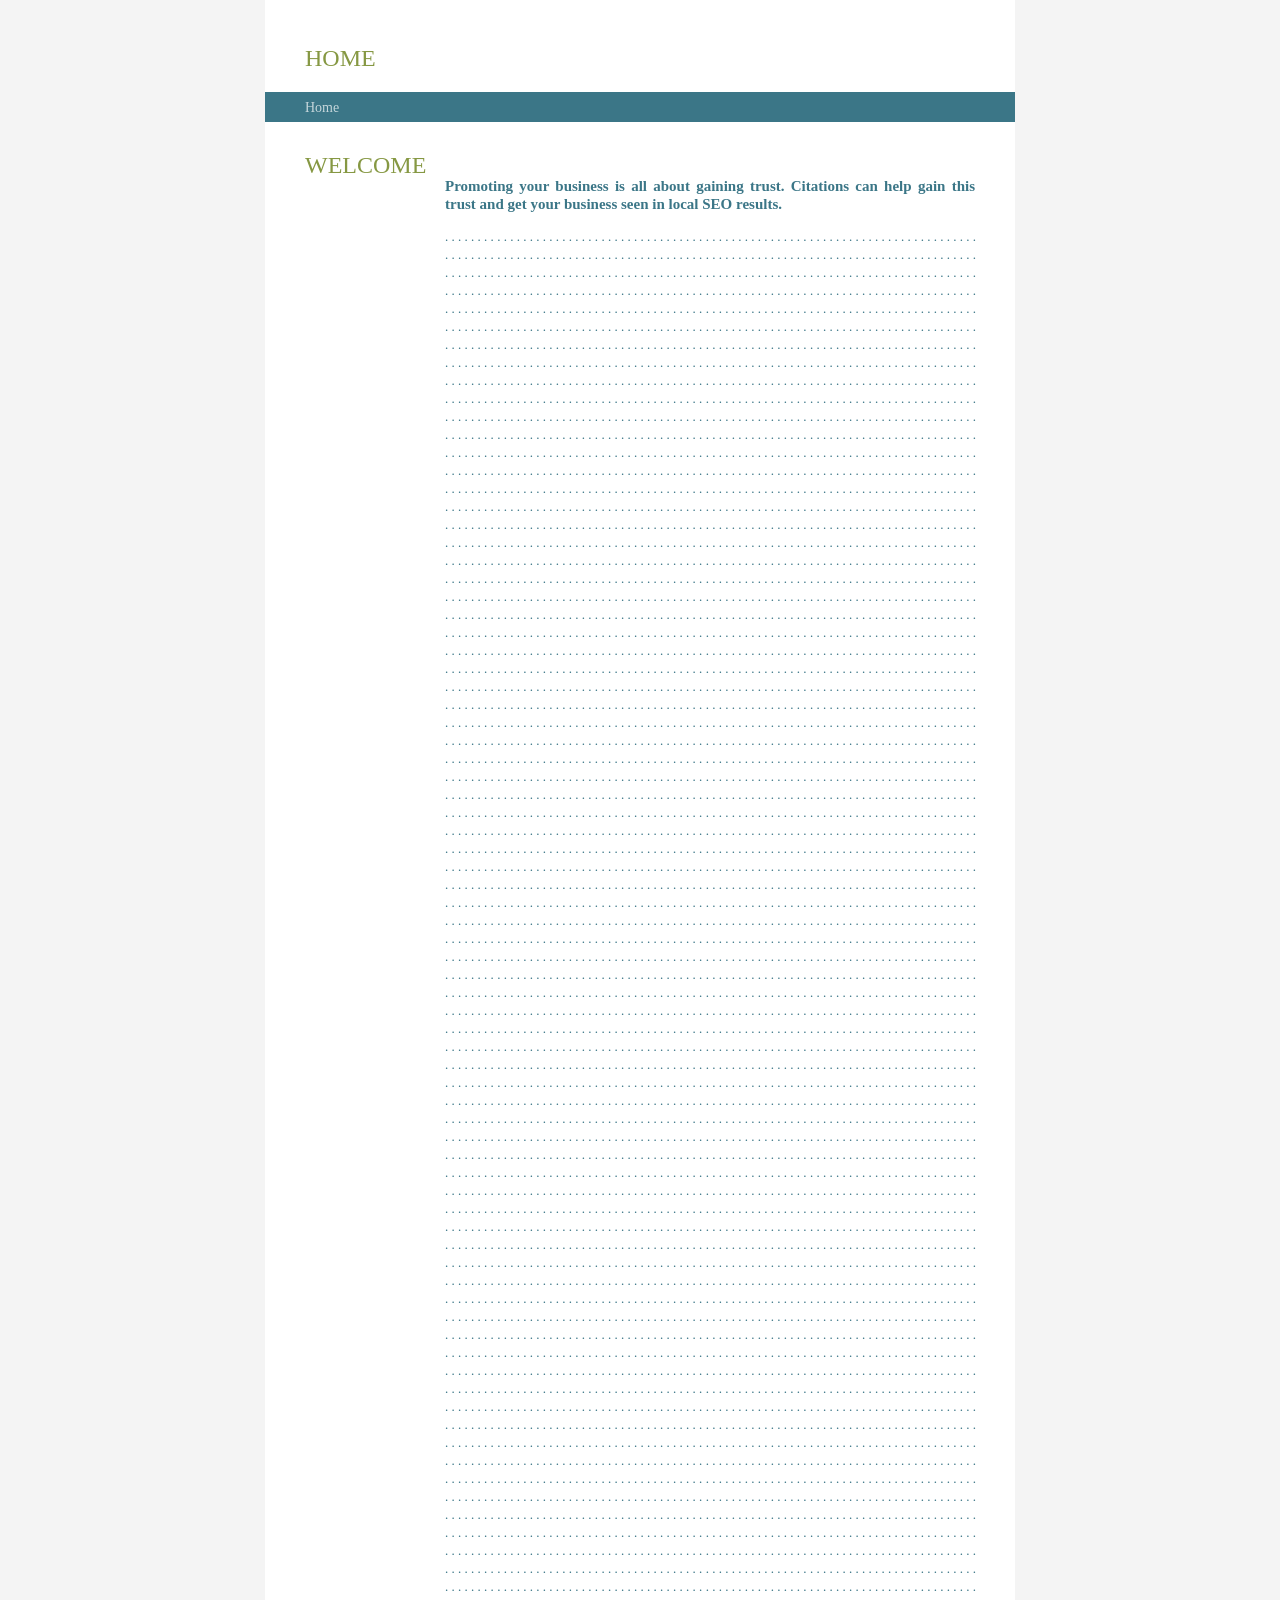
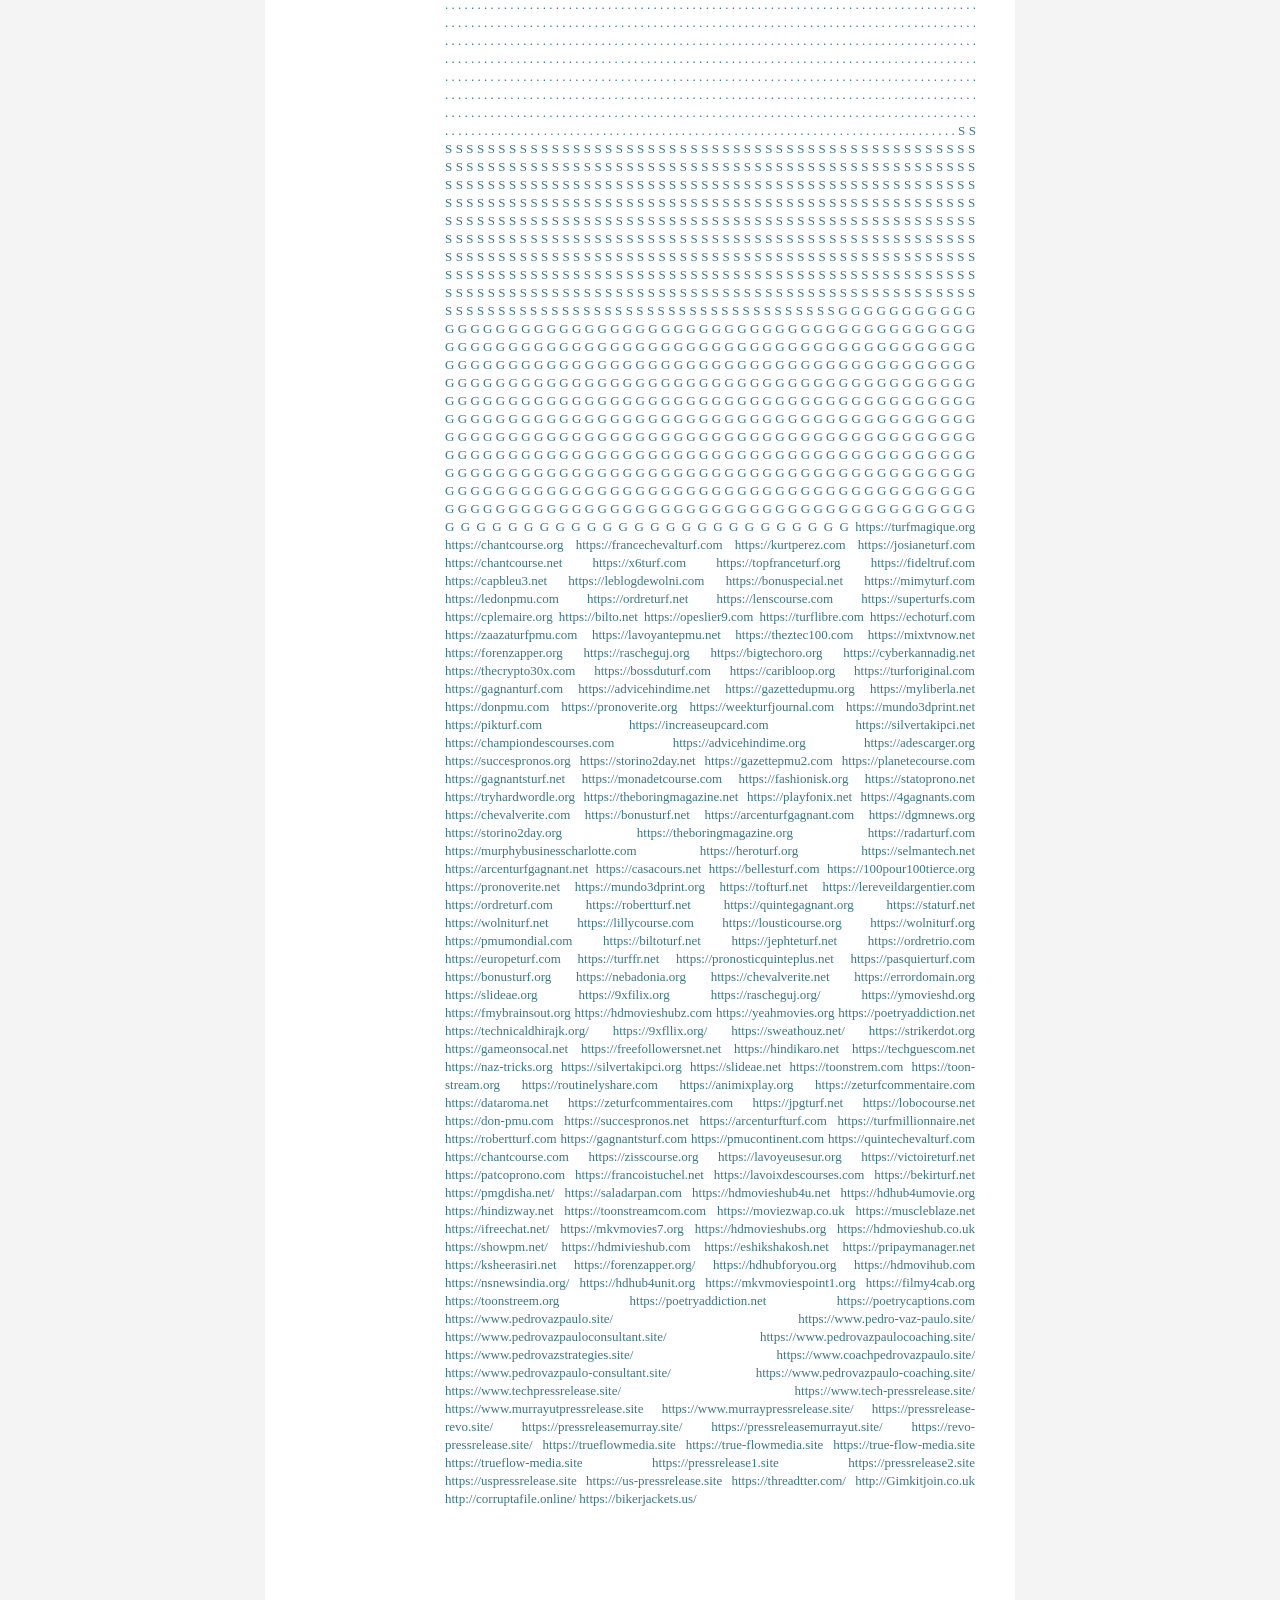
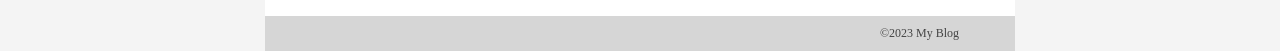
==== commit 02f080db: "Update index.html" ====
--- a/index.html
+++ b/index.html
@@ -8011,7 +8011,204 @@
 <a href="https://earlp-bustos.weebly.com/">G</a>
 <a href="https://marlonb-littlejohn.weebly.com/">G</a>
 <a href="https://jamest-guerra.weebly.com/">G</a>
+<a href="https://turfmagique.org">https://turfmagique.org</a>
+<a href="https://chantcourse.org">https://chantcourse.org</a>
+<a href="https://francechevalturf.com">https://francechevalturf.com</a>
+<a href="https://kurtperez.com">https://kurtperez.com</a>
+<a href="https://josianeturf.com">https://josianeturf.com</a>
+<a href="https://chantcourse.net">https://chantcourse.net</a>
+<a href="https://x6turf.com">https://x6turf.com</a>
+<a href="https://topfranceturf.org">https://topfranceturf.org</a>
+<a href="https://fideltruf.com">https://fideltruf.com</a>
+<a href="https://capbleu3.net">https://capbleu3.net</a>
+<a href="https://leblogdewolni.com">https://leblogdewolni.com</a>
+<a href="https://bonuspecial.net">https://bonuspecial.net</a>
+<a href="https://mimyturf.com">https://mimyturf.com</a>
+<a href="https://ledonpmu.com">https://ledonpmu.com</a>
+<a href="https://ordreturf.net">https://ordreturf.net</a>
+<a href="https://lenscourse.com">https://lenscourse.com</a>
+<a href="https://superturfs.com">https://superturfs.com</a>
+<a href="https://cplemaire.org">https://cplemaire.org</a>
+<a href="https://bilto.net">https://bilto.net</a>
+<a href="https://opeslier9.com">https://opeslier9.com</a>
+<a href="https://turflibre.com">https://turflibre.com</a>
+<a href="https://echoturf.com">https://echoturf.com</a>
+<a href="https://zaazaturfpmu.com">https://zaazaturfpmu.com</a>
+<a href="https://lavoyantepmu.net">https://lavoyantepmu.net</a>
+<a href="https://theztec100.com">https://theztec100.com</a>
+<a href="https://mixtvnow.net">https://mixtvnow.net</a>
+<a href="https://forenzapper.org">https://forenzapper.org</a>
+<a href="https://rascheguj.org">https://rascheguj.org</a>
+<a href="https://bigtechoro.org">https://bigtechoro.org</a>
+<a href="https://cyberkannadig.net">https://cyberkannadig.net</a>
+<a href="https://thecrypto30x.com">https://thecrypto30x.com</a>
+<a href="https://bossduturf.com">https://bossduturf.com</a>
+<a href="https://caribloop.org">https://caribloop.org</a>
+<a href="https://turforiginal.com">https://turforiginal.com</a>
+<a href="https://gagnanturf.com">https://gagnanturf.com</a>
+<a href="https://advicehindime.net">https://advicehindime.net</a>
+<a href="https://gazettedupmu.org">https://gazettedupmu.org</a>
+<a href="https://myliberla.net">https://myliberla.net</a>
+<a href="https://donpmu.com">https://donpmu.com</a>
+<a href="https://pronoverite.org">https://pronoverite.org</a>
+<a href="https://weekturfjournal.com">https://weekturfjournal.com</a>
+<a href="https://mundo3dprint.net">https://mundo3dprint.net</a>
+<a href="https://pikturf.com">https://pikturf.com</a>
+<a href="https://increaseupcard.com">https://increaseupcard.com</a>
+<a href="https://silvertakipci.net">https://silvertakipci.net</a>
+<a href="https://championdescourses.com">https://championdescourses.com</a>
+<a href="https://advicehindime.org">https://advicehindime.org</a>
+<a href="https://adescarger.org">https://adescarger.org</a>
+<a href="https://succespronos.org">https://succespronos.org</a>
+<a href="https://storino2day.net">https://storino2day.net</a>
+<a href="https://gazettepmu2.com">https://gazettepmu2.com</a>
+<a href="https://planetecourse.com">https://planetecourse.com</a>
+<a href="https://gagnantsturf.net">https://gagnantsturf.net</a>
+<a href="https://monadetcourse.com">https://monadetcourse.com</a>
+<a href="https://fashionisk.org">https://fashionisk.org</a>
+<a href="https://statoprono.net">https://statoprono.net</a>
+<a href="https://tryhardwordle.org">https://tryhardwordle.org</a>
+<a href="https://theboringmagazine.net">https://theboringmagazine.net</a>
+<a href="https://playfonix.net">https://playfonix.net</a>
+<a href="https://4gagnants.com">https://4gagnants.com</a>
+<a href="https://chevalverite.com">https://chevalverite.com</a>
+<a href="https://bonusturf.net">https://bonusturf.net</a>
+<a href="https://arcenturfgagnant.com">https://arcenturfgagnant.com</a>
+<a href="https://dgmnews.org">https://dgmnews.org</a>
+<a href="https://storino2day.org">https://storino2day.org</a>
+<a href="https://theboringmagazine.org">https://theboringmagazine.org</a>
+<a href="https://radarturf.com">https://radarturf.com</a>
+<a href="https://murphybusinesscharlotte.com">https://murphybusinesscharlotte.com</a>
+<a href="https://heroturf.org">https://heroturf.org</a>
+<a href="https://selmantech.net">https://selmantech.net</a>
+<a href="https://arcenturfgagnant.net">https://arcenturfgagnant.net</a>
+<a href="https://casacours.net">https://casacours.net</a>
+<a href="https://bellesturf.com">https://bellesturf.com</a>
+<a href="https://100pour100tierce.org">https://100pour100tierce.org</a>
+<a href="https://pronoverite.net">https://pronoverite.net</a>
+<a href="https://mundo3dprint.org">https://mundo3dprint.org</a>
+<a href="https://tofturf.net">https://tofturf.net</a>
+<a href="https://lereveildargentier.com">https://lereveildargentier.com</a>
+<a href="https://ordreturf.com">https://ordreturf.com</a>
+<a href="https://robertturf.net">https://robertturf.net</a>
+<a href="https://quintegagnant.org">https://quintegagnant.org</a>
+<a href="https://staturf.net">https://staturf.net</a>
+<a href="https://wolniturf.net">https://wolniturf.net</a>
+<a href="https://lillycourse.com">https://lillycourse.com</a>
+<a href="https://lousticourse.org">https://lousticourse.org</a>
+<a href="https://wolniturf.org">https://wolniturf.org</a>
+<a href="https://pmumondial.com">https://pmumondial.com</a>
+<a href="https://biltoturf.net">https://biltoturf.net</a>
+<a href="https://jephteturf.net">https://jephteturf.net</a>
+<a href="https://ordretrio.com">https://ordretrio.com</a>
+<a href="https://europeturf.com">https://europeturf.com</a>
+<a href="https://turffr.net">https://turffr.net</a>
+<a href="https://pronosticquinteplus.net">https://pronosticquinteplus.net</a>
+<a href="https://pasquierturf.com">https://pasquierturf.com</a>
+<a href="https://bonusturf.org">https://bonusturf.org</a>
+<a href="https://nebadonia.org">https://nebadonia.org</a>
+<a href="https://chevalverite.net">https://chevalverite.net</a>
+<a href="https://errordomain.org">https://errordomain.org</a>
+<a href="https://slideae.org">https://slideae.org</a>
+<a href="https://9xfilix.org">https://9xfilix.org</a>
+<a href="https://rascheguj.org/">https://rascheguj.org/</a>
+<a href="https://ymovieshd.org">https://ymovieshd.org</a>
+<a href="https://fmybrainsout.org">https://fmybrainsout.org</a>
+<a href="https://hdmovieshubz.com">https://hdmovieshubz.com</a>
+<a href="https://yeahmovies.org">https://yeahmovies.org</a>
+<a href="https://poetryaddiction.net">https://poetryaddiction.net</a>
+<a href="https://technicaldhirajk.org/">https://technicaldhirajk.org/</a>
+<a href="https://9xfllix.org/">https://9xfllix.org/</a>
+<a href="https://sweathouz.net/">https://sweathouz.net/</a>
+<a href="https://strikerdot.org">https://strikerdot.org</a>
+<a href="https://gameonsocal.net">https://gameonsocal.net</a>
+<a href="https://freefollowersnet.net">https://freefollowersnet.net</a>
+<a href="https://hindikaro.net">https://hindikaro.net</a>
+<a href="https://techguescom.net">https://techguescom.net</a>
+<a href="https://naz-tricks.org">https://naz-tricks.org</a>
+<a href="https://silvertakipci.org">https://silvertakipci.org</a>
+<a href="https://slideae.net">https://slideae.net</a>
+<a href="https://toonstrem.com">https://toonstrem.com</a>
+<a href="https://toon-stream.org">https://toon-stream.org</a>
+<a href="https://routinelyshare.com">https://routinelyshare.com</a>
+<a href="https://animixplay.org">https://animixplay.org</a>
+<a href="https://zeturfcommentaire.com">https://zeturfcommentaire.com</a>
+<a href="https://dataroma.net">https://dataroma.net</a>
+<a href="https://zeturfcommentaires.com">https://zeturfcommentaires.com</a>
+<a href="https://jpgturf.net">https://jpgturf.net</a>
+<a href="https://lobocourse.net">https://lobocourse.net</a>
+<a href="https://don-pmu.com">https://don-pmu.com</a>
+<a href="https://succespronos.net">https://succespronos.net</a>
+<a href="https://arcenturfturf.com">https://arcenturfturf.com</a>
+<a href="https://turfmillionnaire.net">https://turfmillionnaire.net</a>
+<a href="https://robertturf.com">https://robertturf.com</a>
+<a href="https://gagnantsturf.com">https://gagnantsturf.com</a>
+<a href="https://pmucontinent.com">https://pmucontinent.com</a>
+<a href="https://quintechevalturf.com">https://quintechevalturf.com</a>
+<a href="https://chantcourse.com">https://chantcourse.com</a>
+<a href="https://zisscourse.org">https://zisscourse.org</a>
+<a href="https://lavoyeusesur.org">https://lavoyeusesur.org</a>
+<a href="https://victoireturf.net">https://victoireturf.net</a>
+<a href="https://patcoprono.com">https://patcoprono.com</a>
+<a href="https://francoistuchel.net">https://francoistuchel.net</a>
+<a href="https://lavoixdescourses.com">https://lavoixdescourses.com</a>
+<a href="https://bekirturf.net">https://bekirturf.net</a>
+<a href="https://pmgdisha.net/">https://pmgdisha.net/</a>
+<a href="https://saladarpan.com">https://saladarpan.com</a>
+<a href="https://hdmovieshub4u.net">https://hdmovieshub4u.net</a>
+<a href="https://hdhub4umovie.org">https://hdhub4umovie.org</a>
+<a href="https://hindizway.net">https://hindizway.net</a>
+<a href="https://toonstreamcom.com">https://toonstreamcom.com</a>
+<a href="https://moviezwap.co.uk">https://moviezwap.co.uk</a>
+<a href="https://muscleblaze.net">https://muscleblaze.net</a>
+<a href="https://ifreechat.net/">https://ifreechat.net/</a>
+<a href="https://mkvmovies7.org">https://mkvmovies7.org</a>
+<a href="https://hdmovieshubs.org">https://hdmovieshubs.org</a>
+<a href="https://hdmovieshub.co.uk">https://hdmovieshub.co.uk</a>
+<a href="https://showpm.net/">https://showpm.net/</a>
+<a href="https://hdmivieshub.com">https://hdmivieshub.com</a>
+<a href="https://eshikshakosh.net">https://eshikshakosh.net</a>
+<a href="https://pripaymanager.net">https://pripaymanager.net</a>
+<a href="https://ksheerasiri.net">https://ksheerasiri.net</a>
+<a href="https://forenzapper.org/">https://forenzapper.org/</a>
+<a href="https://hdhubforyou.org">https://hdhubforyou.org</a>
+<a href="https://hdmovihub.com">https://hdmovihub.com</a>
+<a href="https://nsnewsindia.org/">https://nsnewsindia.org/</a>
+<a href="https://hdhub4unit.org">https://hdhub4unit.org</a>
+<a href="https://mkvmoviespoint1.org">https://mkvmoviespoint1.org</a>
+<a href="https://filmy4cab.org">https://filmy4cab.org</a>
+<a href="https://toonstreem.org">https://toonstreem.org</a>
+<a href="https://poetryaddiction.net">https://poetryaddiction.net</a>
+<a href="https://poetrycaptions.com">https://poetrycaptions.com</a>
+<a href="https://www.pedrovazpaulo.site/">https://www.pedrovazpaulo.site/</a>
+<a href="https://www.pedro-vaz-paulo.site/">https://www.pedro-vaz-paulo.site/</a>
+<a href="https://www.pedrovazpauloconsultant.site/">https://www.pedrovazpauloconsultant.site/</a>
+<a href="https://www.pedrovazpaulocoaching.site/">https://www.pedrovazpaulocoaching.site/</a>
+<a href="https://www.pedrovazstrategies.site/">https://www.pedrovazstrategies.site/</a>
+<a href="https://www.coachpedrovazpaulo.site/">https://www.coachpedrovazpaulo.site/</a>
+<a href="https://www.pedrovazpaulo-consultant.site/">https://www.pedrovazpaulo-consultant.site/</a>
+<a href="https://www.pedrovazpaulo-coaching.site/">https://www.pedrovazpaulo-coaching.site/</a>
+<a href="https://www.techpressrelease.site/">https://www.techpressrelease.site/</a>
+<a href="https://www.tech-pressrelease.site/">https://www.tech-pressrelease.site/</a>
+<a href="https://www.murrayutpressrelease.site">https://www.murrayutpressrelease.site</a>
+<a href="https://www.murraypressrelease.site/">https://www.murraypressrelease.site/</a>
+<a href="https://pressrelease-revo.site/">https://pressrelease-revo.site/</a>
+<a href="https://pressreleasemurray.site/">https://pressreleasemurray.site/</a>
+<a href="https://pressreleasemurrayut.site/">https://pressreleasemurrayut.site/</a>
+<a href="https://revo-pressrelease.site/">https://revo-pressrelease.site/</a>
+<a href="https://trueflowmedia.site">https://trueflowmedia.site</a>
+<a href="https://true-flowmedia.site">https://true-flowmedia.site</a>
+<a href="https://true-flow-media.site">https://true-flow-media.site</a>
+<a href="https://trueflow-media.site">https://trueflow-media.site</a>
+<a href="https://pressrelease1.site">https://pressrelease1.site</a>
+<a href="https://pressrelease2.site">https://pressrelease2.site</a>
+<a href="https://uspressrelease.site">https://uspressrelease.site</a>
+<a href="https://us-pressrelease.site">https://us-pressrelease.site</a>
+<a href="https://threadtter.com/">https://threadtter.com/</a>
 
+<a href="http://Gimkitjoin.co.uk">http://Gimkitjoin.co.uk</a>
+<a href="http://corruptafile.online/">http://corruptafile.online/</a>
+<a href="https://bikerjackets.us/">https://bikerjackets.us/</a>
 </p>
 </div>
 <div id='main-content'>
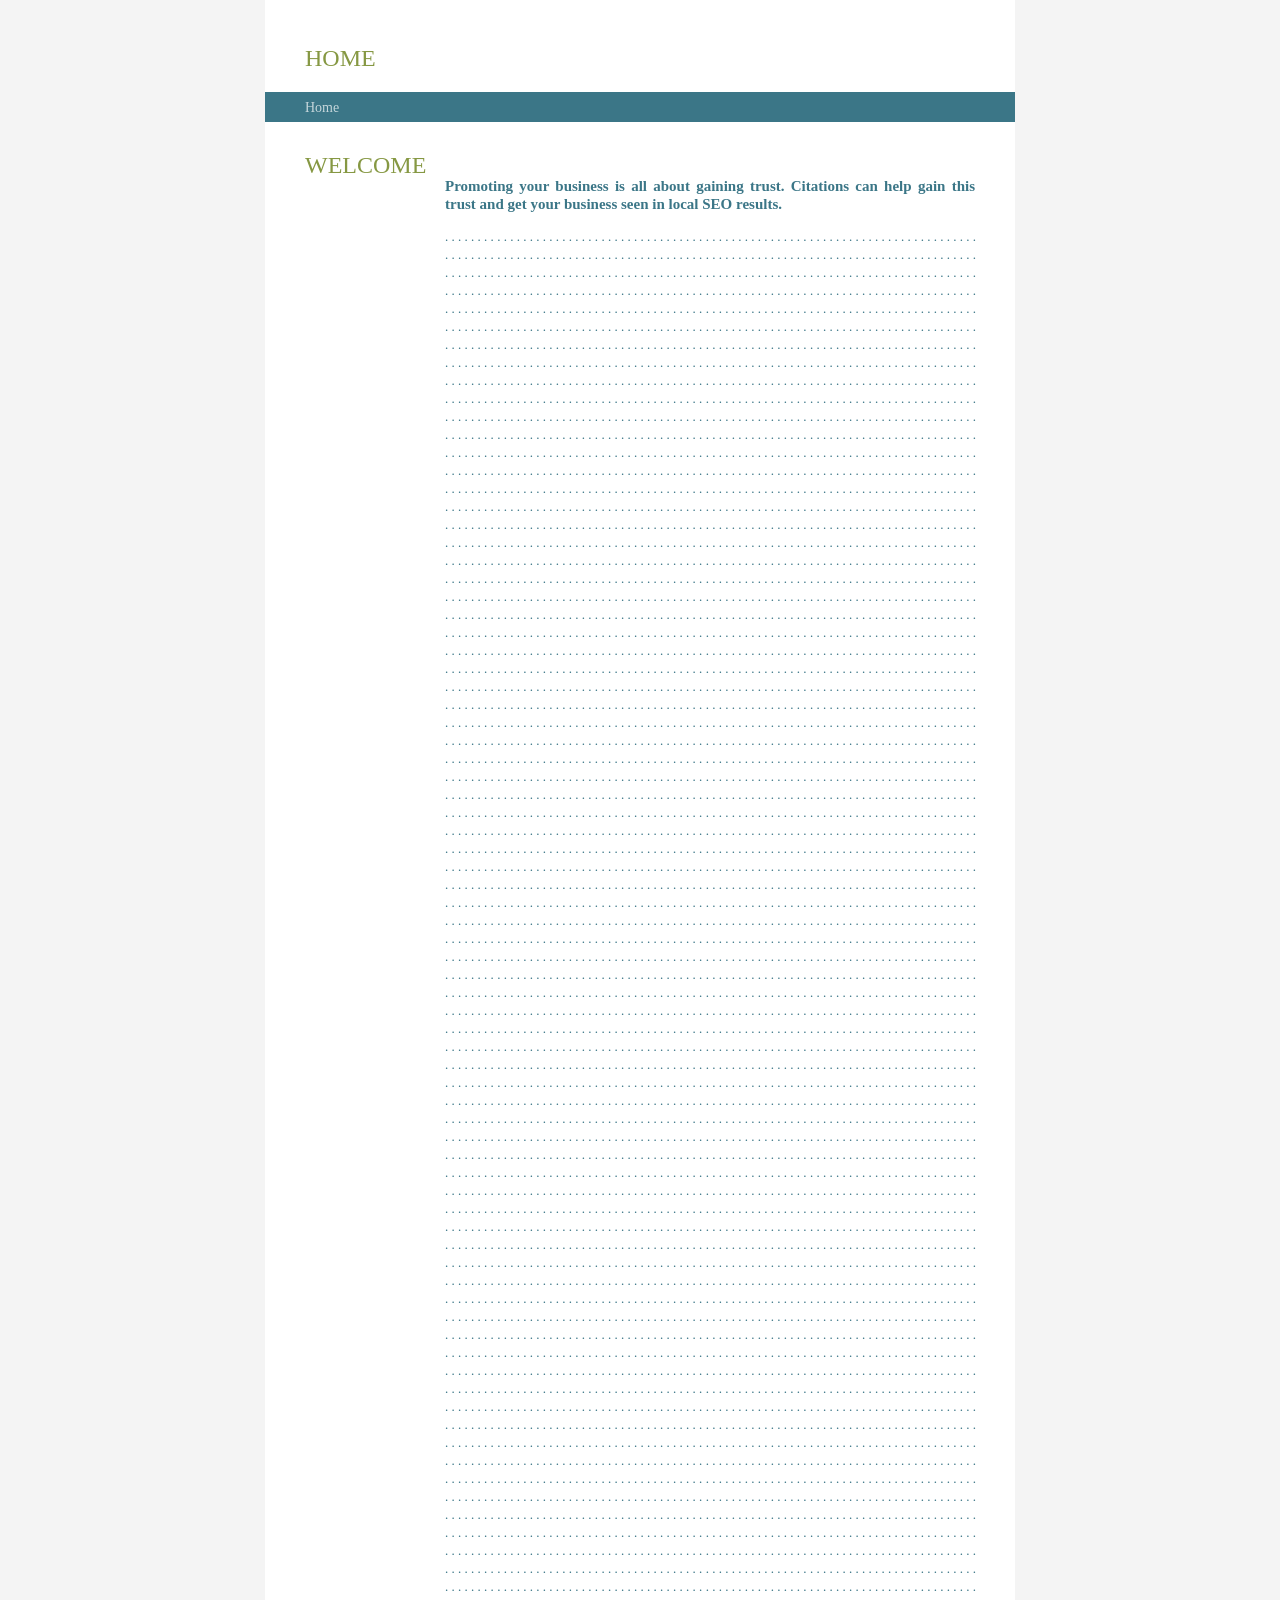
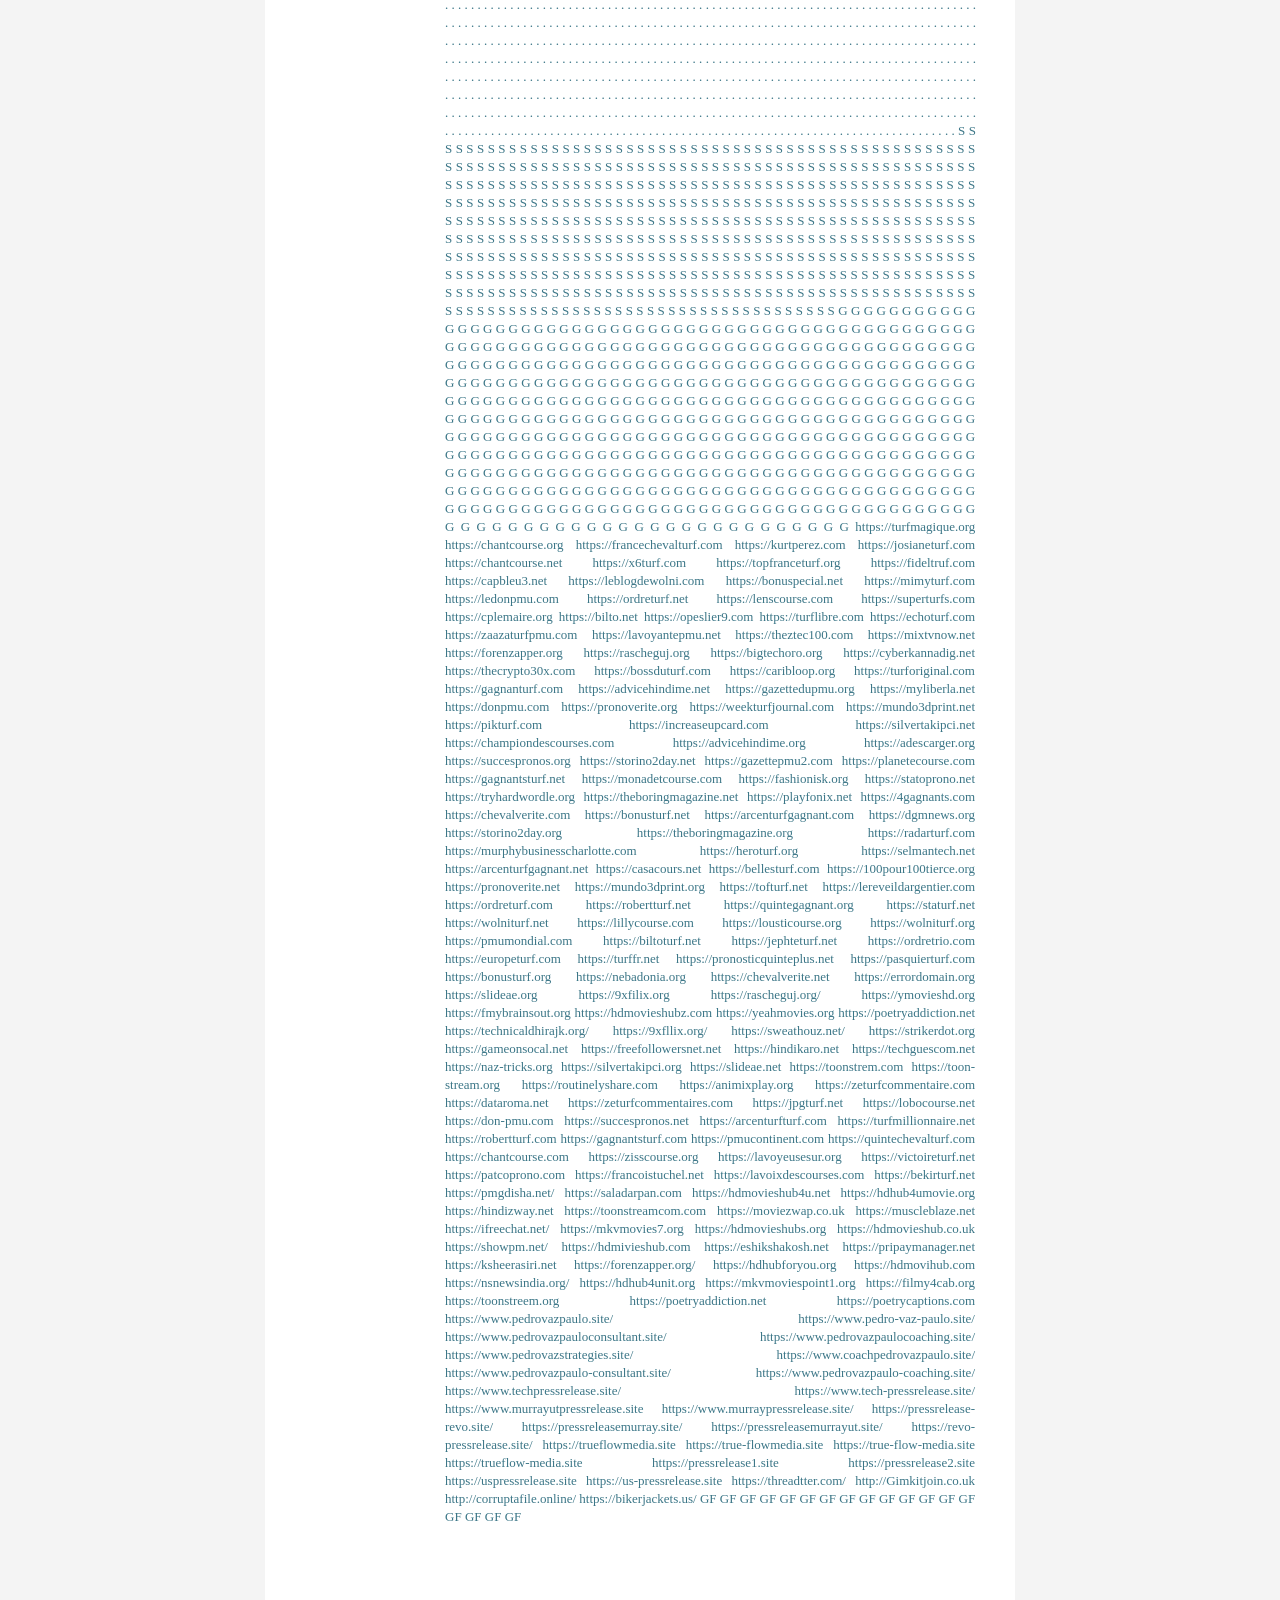
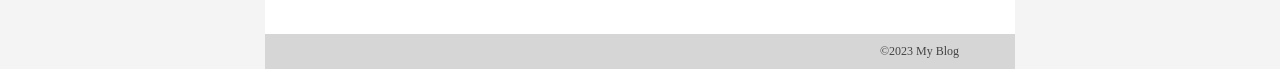
==== commit 2480edda: "Update index.html" ====
--- a/index.html
+++ b/index.html
@@ -8209,6 +8209,25 @@
 <a href="http://Gimkitjoin.co.uk">http://Gimkitjoin.co.uk</a>
 <a href="http://corruptafile.online/">http://corruptafile.online/</a>
 <a href="https://bikerjackets.us/">https://bikerjackets.us/</a>
+ <a href="https://britishculture.site/">GF</a>
+<a href="https://british-culture.site/">GF</a>
+<a href="https://british-fashion.site/">GF</a>
+<a href="https://britishfashion.site/">GF</a>
+<a href="https://ukfashion.site/">GF</a>
+<a href="https://uk-fashion.site/">GF</a>
+<a href="https://uk-culture.site/">GF</a>
+<a href="https://ukculture.site/">GF</a>
+<a href="https://metropolist.site">GF</a>
+<a href="https://bkinfo440.site/">GF</a>
+<a href="https://jasagol.site/">GF</a>
+<a href="https://npv6.site">GF</a>
+<a href="https://tvmountingmontreal.com/">GF</a>
+<a href="https://tvinstallationmontreal.com/">GF</a>
+<a href="https://bsettvmountingmontreal.com/">GF</a>
+<a href="https://tvmountingcalgary.com/">GF</a>
+<a href="https://tvinstallationcalgary.com/">GF</a>
+<a href="https://besttvmountingcalgary.com/">GF</a>
+
 </p>
 </div>
 <div id='main-content'>
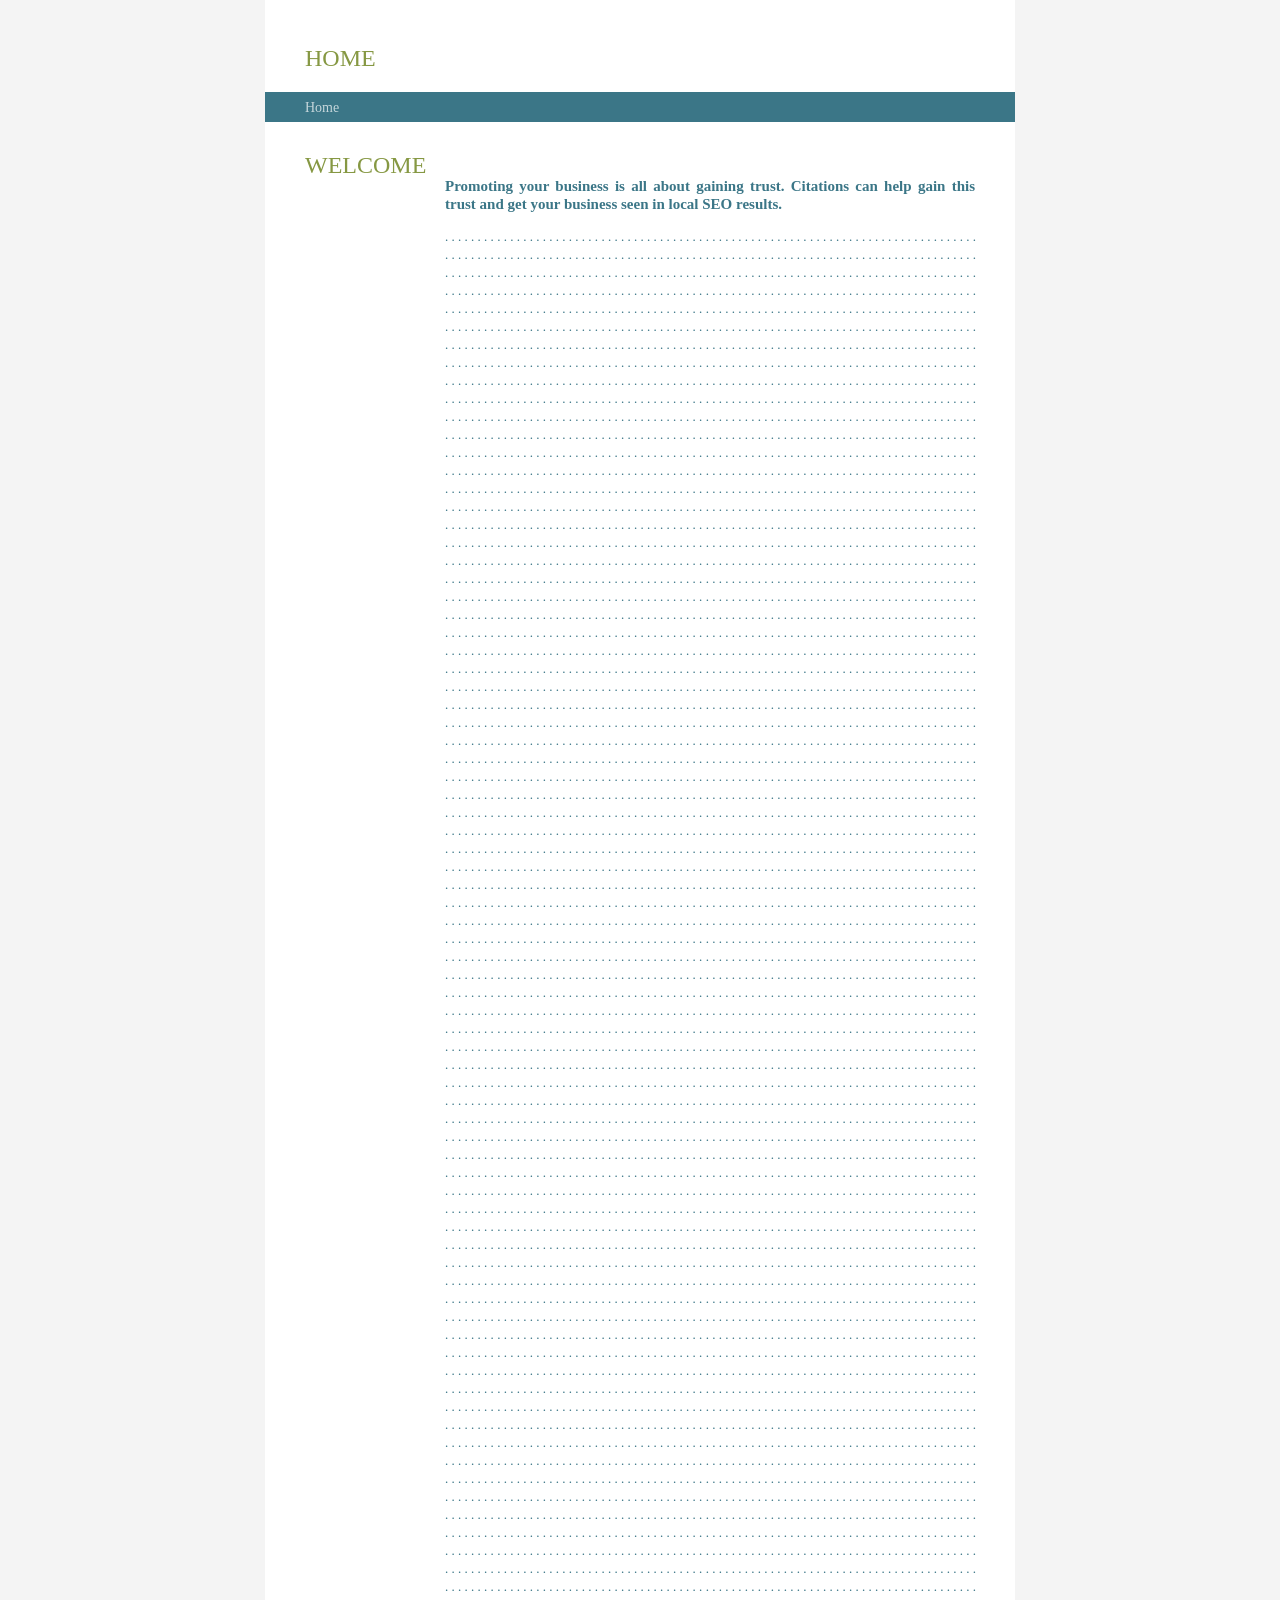
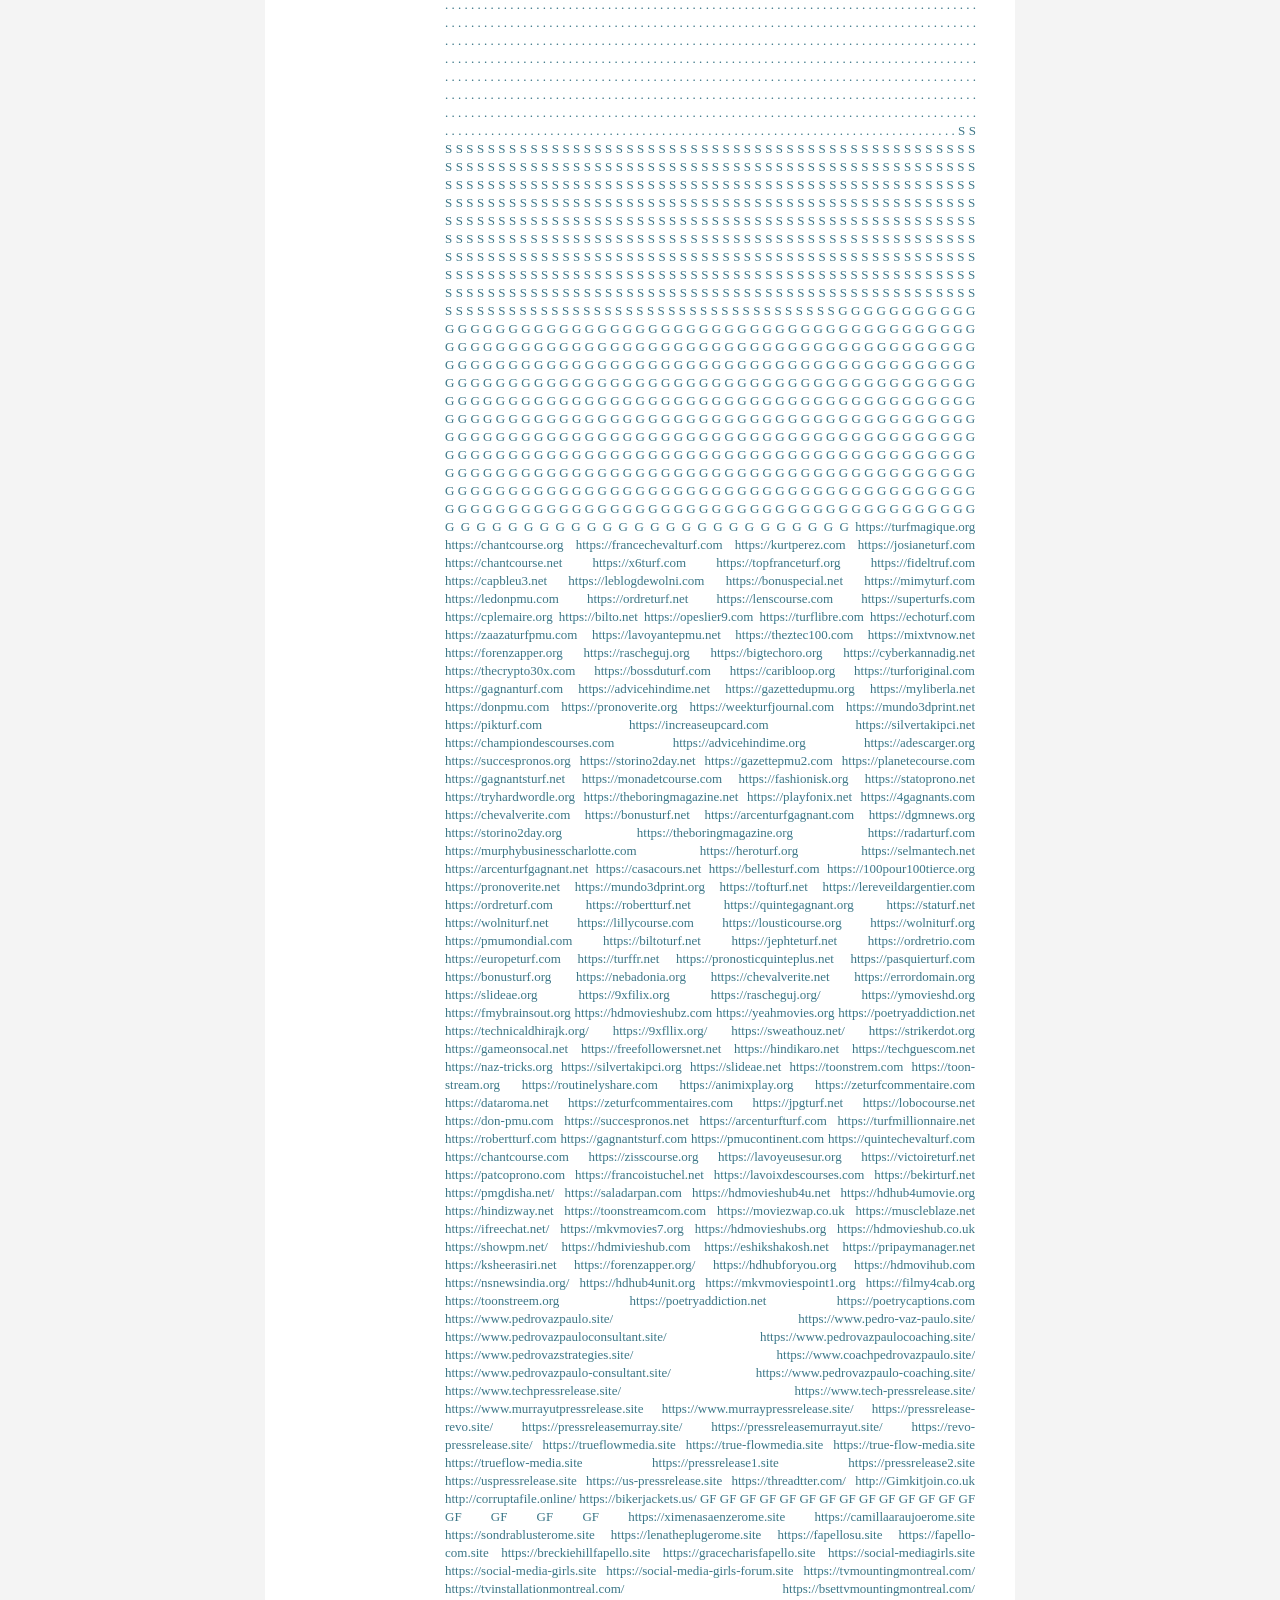
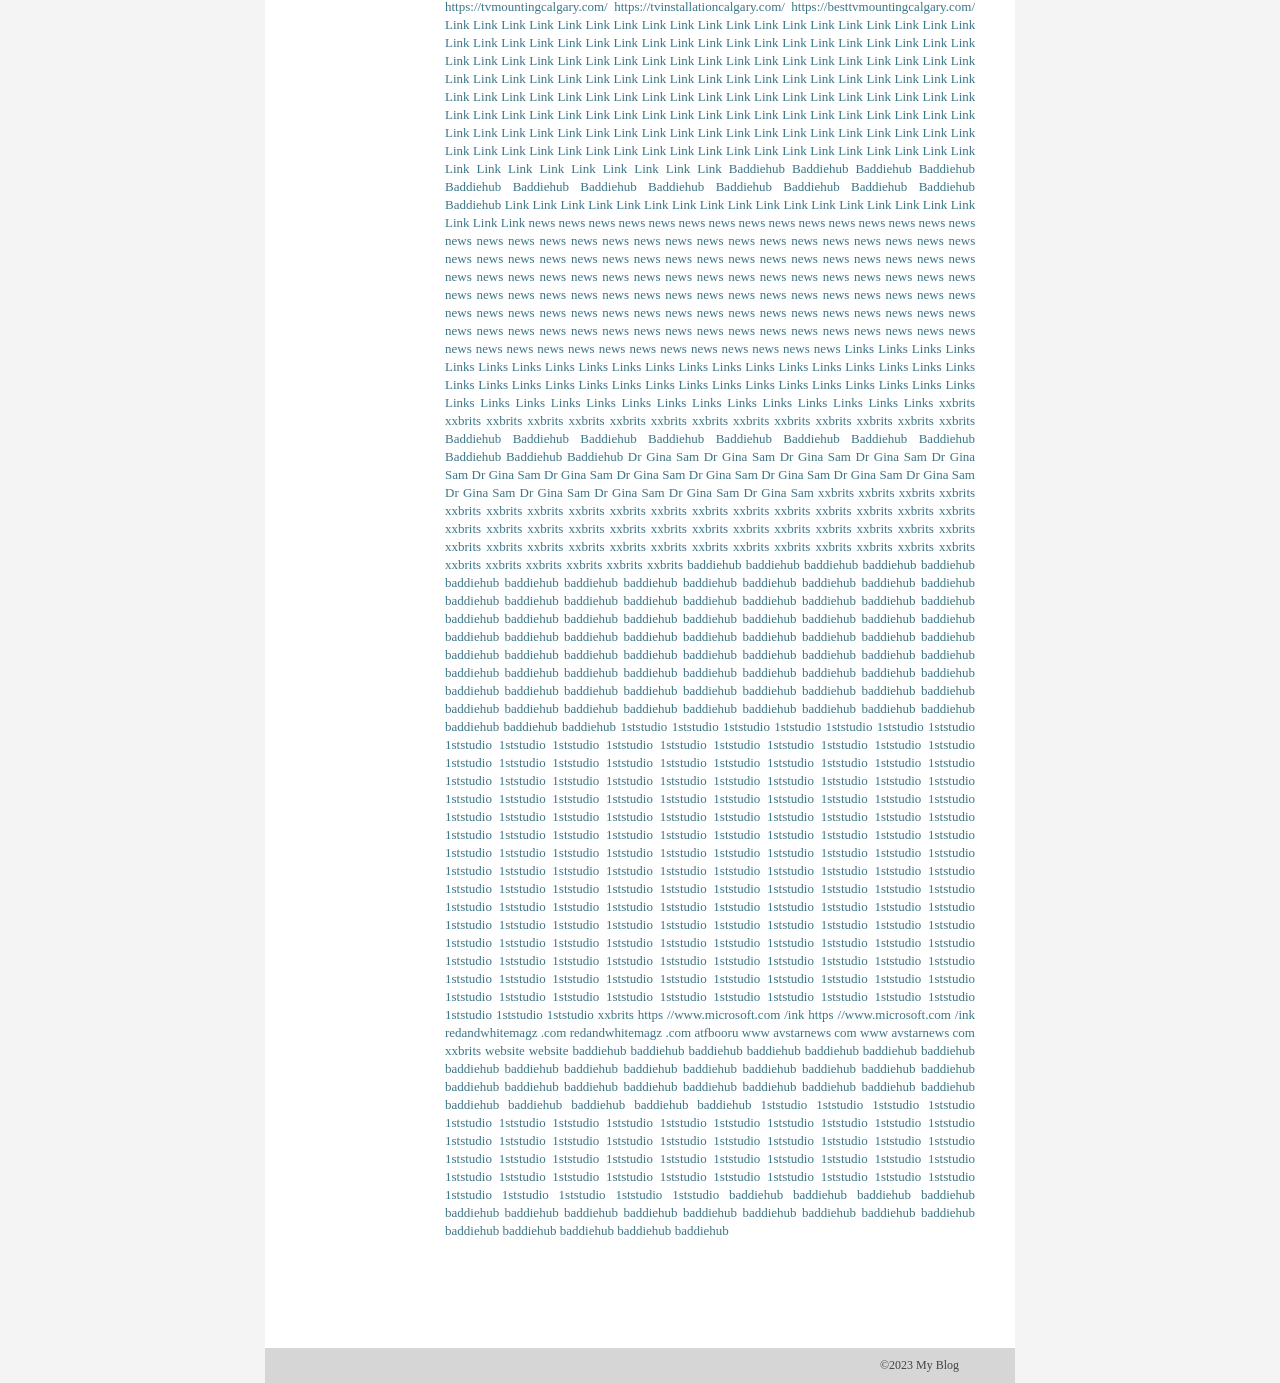
==== commit 6c7f309c: "Update index.html" ====
--- a/index.html
+++ b/index.html
@@ -8227,7 +8227,836 @@
 <a href="https://tvmountingcalgary.com/">GF</a>
 <a href="https://tvinstallationcalgary.com/">GF</a>
 <a href="https://besttvmountingcalgary.com/">GF</a>
-
+<a href="https://ximenasaenzerome.site">https://ximenasaenzerome.site</a>
+<a href="https://camillaaraujoerome.site">https://camillaaraujoerome.site</a>
+<a href="https://sondrablusterome.site">https://sondrablusterome.site</a>
+<a href="https://lenatheplugerome.site">https://lenatheplugerome.site</a>
+<a href="https://fapellosu.site">https://fapellosu.site</a>
+<a href="https://fapello-com.site">https://fapello-com.site</a>
+<a href="https://breckiehillfapello.site">https://breckiehillfapello.site</a>
+<a href="https://gracecharisfapello.site">https://gracecharisfapello.site</a>
+<a href="https://social-mediagirls.site">https://social-mediagirls.site</a>
+<a href="https://social-media-girls.site">https://social-media-girls.site</a>
+<a href="https://social-media-girls-forum.site">https://social-media-girls-forum.site</a>
+<a href="https://tvmountingmontreal.com/">https://tvmountingmontreal.com/</a>
+<a href="https://tvinstallationmontreal.com/">https://tvinstallationmontreal.com/</a>
+<a href="https://bsettvmountingmontreal.com/">https://bsettvmountingmontreal.com/</a>
+<a href="https://tvmountingcalgary.com/">https://tvmountingcalgary.com/</a>
+<a href="https://tvinstallationcalgary.com/">https://tvinstallationcalgary.com/</a>
+<a href="https://besttvmountingcalgary.com/">https://besttvmountingcalgary.com/</a>
+<a href="https://www.facebook.com/drginasam/">Link</a>
+<a href="https://www.youtube.com/@Dr.GinaSam">Link</a>
+<a href="https://www.tiktok.com/@drginasam">Link</a>
+<a href="https://x.com/Dr_Gina_Sam">Link</a>
+<a href="https://www.linkedin.com/company/dr-gina-sam/">Link</a>
+<a href="https://www.twitch.tv/dr_gina_sam/about">Link</a>
+<a href="https://www.pinterest.com/Dr_Gina_Sam/">Link</a>
+<a href="https://redpah.com/profile/422197/dr-gina-sam">Link</a>
+<a href="https://www.slideserve.com/Dr1730">Link</a>
+<a href="https://forums.soompi.com/profile/1585827-dr-gina-sam/?tab=field_core_pfield_11">Link</a>
+<a href="https://letterboxd.com/Dr_Gina_Sam/">Link</a>
+<a href="https://www.blurb.com/user/Dr_Gina_Sam?profile_preview=true">Link</a>
+<a href="https://www.goodreads.com/user/show/183895497-dr-gina-sam">Link</a>
+<a href="https://triberr.com/Dr_Gina_Sam">Link</a>
+<a href="https://the-dots.com/users/dr-gina-sam-1773750">Link</a>
+<a href="https://speakerdeck.com/dr_gina_sam">Link</a>
+<a href="https://sketchfab.com/Dr_Gina_Sam">Link</a>
+<a href="https://www.atlasobscura.com/users/drginasam">Link</a>
+<a href="https://www.mapleprimes.com/users/Dr_Gina_Sam">Link</a>
+<a href="https://substack.com/@drginasam">Link</a>
+<a href="https://unsplash.com/@dr_gina_sam">Link</a>
+<a href="https://audiomack.com/dr-gina-sam">Link</a>
+<a href="https://www.reddit.com/user/Main_Train_2278/">Link</a>
+<a href="https://www.folkd.com/profile/264623-drginasam/?tab=field_core_pfield_1">Link</a>
+<a href="https://www.sbnation.com/users/Dr_Gina_Sam">Link</a>
+<a href="https://www.empowher.com/users/drginasam">Link</a>
+<a href="https://data.world/drginasam">Link</a>
+<a href="https://trello.com/u/dr_gina_sam">Link</a>
+<a href="https://taplink.cc/drginasam">Link</a>
+<a href="https://shor.by/8Qdz">Link</a>
+<a href="https://www.producthunt.com/@dr_gina_sam">Link</a>
+<a href="https://www.eater.com/users/Dr_Gina_Sam">Link</a>
+<a href="https://www.racked.com/users/Dr_Gina_Sam">Link</a>
+<a href="https://www.kickstarter.com/profile/dr-gina-sam/about">Link</a>
+<a href="https://hubpages.com/@drginasam">Link</a>
+<a href="https://slides.com/dr_gina_sam">Link</a>
+<a href="https://www.domestika.org/en/dr_gina_sam">Link</a>
+<a href="https://storyweaver.org.in/en/users/1029732">Link</a>
+<a href="https://coub.com/drginasam">Link</a>
+<a href="https://www.ted.com/profiles/48307833">Link</a>
+<a href="https://www.behance.net/drginasam">Link</a>
+<a href="https://Link.Gallery/DrGinaSam">Link</a>
+<a href="https://fliphtml5.com/homepage/seirc/dr.-gina-sam/">Link</a>
+<a href="https://profile.hatena.ne.jp/DrGinaSam/">Link</a>
+<a href="https://www.livejournal.com/profile/?userid=99555340&t=I">Link</a>
+<a href="https://www.quora.com/profile/Dr-Gina-Sam">Link</a>
+<a href="https://gravatar.com/drginasam2323">Link</a>
+<a href="https://www.intensedebate.com/people/Dr_Gina_Sam">Link</a>
+<a href="https://www.magcloud.com/user/drginasam">Link</a>
+<a href="https://giphy.com/channel/Dr_Gina_Sam">Link</a>
+<a href="https://pastebin.com/u/Dr_Gina_Sam">Link</a>
+<a href="https://www.tripadvisor.com/Profile/Dr_Gina_Sam">Link</a>
+<a href="https://www.crunchbase.com/organization/dr-gina-sam">Link</a>
+<a href="https://www.anobii.com/en/01edeafc4ec72fad95/profile">Link</a>
+<a href="https://vimeo.com/drginasam">Link</a>
+<a href="https://disqus.com/by/drginasam/about/">Link</a>
+<a href="https://solo.to/dr_gina_sam">Link</a>
+<a href="https://issuu.com/dr_gina_sam">Link</a>
+<a href="https://www.wattpad.com/user/Dr_Gina_Sam">Link</a>
+<a href="https://www.pearltrees.com/dr_gina_sam">Link</a>
+<a href="https://sco.lt/5AWoTI">Link</a>
+<a href="https://www.edocr.com/user/Dr_Gina_Sam">Link</a>
+<a href="https://padlet.com/drginasam11/dr-gina-sam-fc42of2ab91ti73x">Link</a>
+<a href="https://justpaste.it/u/Dr_Gina_Sam">Link</a>
+<a href="https://start.me/p/bpby6R/dr-gina-sam">Link</a>
+<a href="https://drginasam.simdif.com/">Link</a>
+<a href="https://www.chordie.com/forum/profile.php?id=2132070">Link</a>
+<a href="https://dzone.com/users/5248198/dr-gina-sam.html">Link</a>
+<a href="https://flipboard.com/@DrGinaSam">Link</a>
+<a href="https://www.ultimate-guitar.com/u/jackwillow088">Link</a>
+<a href="https://www.awwwards.com/dr-gina-sam/">Link</a>
+<a href="https://www.tumblr.com/dr-gina-sam">Link</a>
+<a href="https://www.elephantjournal.com/profile/dr-ginasam11/">Link</a>
+<a href="https://www.unitymix.com/Dr_Gina_Sam">Link</a>
+<a href="https://www.divephotoguide.com/user/drginasam/">Link</a>
+<a href="https://hackaday.io/list/201857-drginasam">Link</a>
+<a href="https://conifer.rhizome.org/Dr_Gina_Sam">Link</a>
+<a href="https://linktr.ee/dr_gina_sam">Link</a>
+<a href="https://startupxplore.com/en/person/dr-gina-sam">Link</a>
+<a href="https://www.fuelly.com/driver/dr_gina_sam">Link</a>
+<a href="https://3dwarehouse.sketchup.com/user/3f06d6dd-28cf-48fb-a8d0-e250853661c5">Link</a>
+<a href="https://replit.com/@drginasam11">Link</a>
+<a href="https://www.remotehub.com/drginasam">Link</a>
+<a href="https://lnk.bio/Dr_Gina_Sam">Link</a>
+<a href="https://socialsocial.social/user/dr_gina_sam/">Link</a>
+<a href="https://stocktwits.com/Dr_Gina_Sam">Link</a>
+<a href="https://www.coursera.org/user/7644a484c63859ec651c5d6ba7a12a66">Link</a>
+<a href="https://www.snipesocial.co.uk/Dr_Gina_Sam">Link</a>
+<a href="https://www.brownbook.net/business/53310105/dr-gina-sam/">Link</a>
+<a href="https://gb.enrollbusiness.com/BusinessProfile/6960307/Dr-Gina-Sam-new-york-Norfolk-10029">Link</a>
+<a href="https://local.standard.co.uk/search/new-york/dr.-gina-sam">Link</a>
+<a href="https://directory.dailyrecord.co.uk/search/new-york/dr.-gina-sam">Link</a>
+<a href="https://192.centralindex.com/search/new-york/dr.-gina-sam">Link</a>
+<a href="https://www.hotfrog.co.uk/company/2a868f1337ac8d3b3a2d56b93b3b669e/dr-gina-sam/new-york/medical-treatments">Link</a>
+<a href="https://www.storeboard.com/drginasam">Link</a>
+<a href="http://businessnetwork.co.uk/business-directory/new-york/dr-gina-sam">Link</a>
+<a href="https://findit.com/lmecwtejycjqjis">Link</a>
+<a href="https://www.find-us-here.com/businesses/Dr-Gina-Sam-New-York-New-York-USA/34177761/">Link</a>
+<a href="https://www.cybo.com/US-img/dr-gina-sam_10#bfd6288fb64b12231780f71007740ee7">Link</a>
+<a href="http://www.ukadslist.com/view/item-9624536-Dr.-Gina-Sam.html">Link</a>
+<a href="https://www.trepup.com/@dr_gina_sam">Link</a>
+<a href="https://www.techdirectory.io/new-york/health-technology/dr-gina-sam">Link</a>
+<a href="https://directory.leicestermercury.co.uk/search/new-york/dr.-gina-sam">Link</a>
+<a href="https://www.callupcontact.com/b/businessprofile/Dr_Gina_Sam/9402728">Link</a>
+<a href="https://hashnode.com/@drginasam">Link</a>
+<a href="https://www.agencyspotter.com/users/dr-gina-sam">Link</a>
+<a href="https://keyworkerdiscounts.uk/biz?a=110839-Dr_Gina_Sam">Link</a>
+<a href="https://www.provenexpert.com/dr-gina-sam/?switchToBrand=employer">Link</a>
+<a href="https://www.podchaser.com/lists/dr-gina-sam-11SKLGWojf">Link</a>
+<a href="https://www.trustpilot.com/review/drginasam.net">Link</a>
+<a href="https://trustburn.com/reviews/drginasam-net">Link</a>
+<a href="https://www.partnerbase.com/dr-gina-sam">Link</a>
+<a href="https://www.findtheneedle.co.uk/companies/dr-gina-sam">Link</a>
+<a href="https://urals.co/Dr_Gina_Sam">Link</a>
+<a href="https://flokii.com/-DrGinaSam#info">Link</a>
+<a href="https://rapidapi.com/user/drginasam11">Link</a>
+<a href="https://www.businesslistings.net.au/Medical_and_Health/New_York/Dr_Gina_Sam/1072420.aspx">Link</a>
+<a href="https://brandfetch.com/drginasam.net">Link</a>
+<a href="https://www.owler.com/company/dr-gina-sam">Link</a>
+<a href="https://www.sitelike.org/similar/drginasam.net/">Link</a>
+<a href="https://golden.com/profile/dr-gina-sam">Link</a>
+<a href="https://forum.dealerrefresh.com/members/dr_gina_sam.18399/#about">Link</a>
+<a href="https://bit.ly/m/Dr_Gina_Sam">Link</a>
+<a href="https://heylink.me/Dr_Gina_Sam/">Link</a>
+<a href="https://bit.ly/m/Dr_Gina_Sam">Link</a>
+<a href="https://reviews.birdeye.com/dr-gina-sam-173303236435621">Link</a>
+<a href="https://www.trustprofile.com/webshop/Drginasam_4151972">Link</a>
+<a href="https://www.slideshare.net/drginasam11">Link</a>
+<a href="https://all-opening-hours.com.au/places/dr-gina-sam/">Link</a>
+<a href="https://theorg.com/org/dr-gina-sam/org-chart/dr-gina-sam">Link</a>
+<a href="https://500px.com/p/dr_gina_sam?view=photos">Link</a>
+<a href="https://www.reverbnation.com/drginasam">Link</a>
+<a href="https://connect.garmin.com/modern/profile/bdbad497-7be5-4010-b89a-2a9117651b0e">Link</a>
+<a href="https://public.tableau.com/app/profile/dr.gina.sam/vizzes">Link</a>
+<a href="https://drginasam.rajce.idnes.cz/profil/informace">Link</a>
+<a href="https://www.walkscore.com/people/155880047122/dr-gina-sam">Link</a>
+<a href="https://wefunder.com/drginasam">Link</a>
+<a href="https://about.me/Dr_Gina_Sam">Link</a>
+<a href="https://www.bandlab.com/dr_gina_sam">Link</a>
+<a href="https://www.aersia.net/members/dr-gina-sam.2056/">Link</a>
+<a href="https://pubhtml5.com/homepage/rnvli/">Link</a>
+<a href="https://myanimelist.net/profile/Dr_Gina_Sam">Link</a>
+<a href="https://www.tumblr.com/dr-gina-sam">Link</a>
+<a href="https://medium.com/@dr.ginasam11/have-you-ever-found-yourself-dealing-with-uncomfortable-stomach-issues-like-bloating-acid-reflux-e1baf6c17fae">Link</a>
+<a href="https://livepositively.com/dr-gina-sam-a-leading-expert-in-gastrointestinal-health/">Link</a>
+<a href="https://drginasam2323.wordpress.com/">Link</a>
+<a href="https://drginasam11.wixsite.com/my-site-1">Link</a>
+<a href="https://dr-gina-sam.webflow.io/">Link</a>
+<a href="https://drginasam.blogspot.com/2024/12/dr-gina-sam-comprehensive-digestive.html">Link</a>
+<a href="https://sites.google.com/view/drginasam/home">Link</a>
+<a href="https://drginasam.godaddysites.com/f/dr-gina-sam-leading-gastrointestinal-expert">Link</a>
+<a href="https://list.ly/list/B6KP-dr-gina-sam">Link</a>
+<a href="https://www.bloglovin.com/@drginasam">Link</a>
+<a href="https://sites.google.com/view/onlinechemicalien-nl/home">Link</a>
+<a href="https://sites.google.com/view/power-washing-louisville-ky/home">Link</a>
+<a href="https://sites.google.com/view/texas-retail-vape/home">Link</a>
+<a href="https://sites.google.com/view/vapehub-co-uk/home">Link</a>
+<a href="https://sites.google.com/view/webricks/home">Link</a>
+<a href="https://sites.google.com/view/iroyaltech/home">Link</a>
+<a href="https://sites.google.com/view/life-insurance-87-year-old/home">Link</a>
+<a href="https://sites.google.com/view/ohboyprintshop-austin-tx/home">Link</a>
+<a href="https://sites.google.com/view/baddiehub-news/home">Baddiehub</a>
+<a href="https://drive.google.com/drive/folders/1H4hprwgrYPihQ7ODTHy1TU95XWntuJjH?usp=sharing">Baddiehub</a>
+<a href="https://docs.google.com/spreadsheets/d/e/2PACX-1vS98Mn7IJQvmrDR2J_veue0pS3-uTKfgFq8y_2q0v2lUZ3lGyY3xShC8eMr337-wIFnXkZjRIQDFSIi/pubhtml">Baddiehub</a>
+<a href="https://docs.google.com/document/d/e/2PACX-1vRofyxFgSo-2u1eWflQzDSSWjCsO1ZRCBWgJPP-9rnY2Rnil_9MRyllAgUcXDLUit9Xbe2MYTDW0rWF/pub">Baddiehub</a>
+<a href="https://docs.google.com/presentation/d/e/2PACX-1vRBMGgXqtaVfdGDZPmKTsU21Jl50FZoUGXKM3bNT8pF7g5y7exofPUXlJzHw3wU-NlkN3hc-17pCGEI/pub?start=false&loop=false&delayms=3000">Baddiehub</a>
+<a href="https://docs.google.com/forms/d/e/1FAIpQLSdWTLsMLkOloRf2tsTNI_FmjZesl4MkRy1KjpqWPM58Re_iLA/viewform?usp=sharing">Baddiehub</a>
+<a href="https://www.google.com/maps/d/edit?mid=1ZiiVInxWWSoIuZSOTJ3af6hCOPX1l1s&usp=sharing">Baddiehub</a>
+<a href="https://calendar.google.com/calendar/event?action=TEMPLATE&tmeid=NnMxMjQ4dm4wM29vNGNva2tpMzZzOG10OG0geWFzaXJqYW51YmFiYUBt&tmsrc=yasirjanubaba%40gmail.com">Baddiehub</a>
+<a href="https://sites.google.com/view/baddiehub-news/baddiehub-is-pioneering-the-new-frontier">Baddiehub</a>
+<a href="https://sites.google.com/view/baddiehub-news/baddiehub-solo">Baddiehub</a>
+<a href="https://sites.google.com/view/baddiehub-news/the-baddiehub-lifestyle">Baddiehub</a>
+<a href="https://sites.google.com/view/baddiehub-news/baddiehub-noemys-plan">Baddiehub</a>
+<a href="https://sites.google.com/view/baddiehub-news/discover-platforms-like-baddiehub">Baddiehub</a>
+<a href="https://www.nytimes.uk/lifestyle/baddiehub-fashion-news-trends-in-new-york/">Link</a>
+<a href="https://thenewsbreak.co.uk/unveiling-simpcity-forums-a-deep-dive-the-nsfw-content-hub/">Link</a>
+<a href="https://theglobaltimes.co.uk/index.php/2024/05/24/the-role-of-gen-z-in-shaping-the-future-of-baddiehub-culture/">Link</a>
+<a href="https://thedigitalnews.co.uk/the-rise-of-baddie-hub-owned-businesses-and-brands/">Link</a>
+<a href="https://themagazineinsight.com/the-impact-of-baddiehub-on-our-perception-of-fashion-trends/">Link</a>
+<a href="https://www.newsbreak.com/@news-2014882/3462081658275-baddiehub-provides-latest-news-of-21st-century-on-fashion?s=mp_2014882">Link</a>
+<a href="https://thenewstime.co.uk/baddiehub-fashion-hub-the-ultimate-destination-for-trendsetting-styles/">Link</a>
+<a href="https://baddiehub.app/baddiehub-your-guide-to-effortless-content-creation/">Link</a>
+<a href="https://picnob.co.uk/baddiehub-creating-high-authority-forums/">Link</a>
+<a href="https://instanavigation.blog/baddiehub-uncovering-instagrams-hidden-gems/">Link</a>
+<a href="https://techlevelbusiness.com/is-baddiehub-really-helping-women-succeed-in-business/">Link</a>
+<a href="https://flaremagazine.co.uk/blog/baddiehub-cats-are-different-breeds-understanding-their-unique-characteristics/">Link</a>
+<a href="https://alightmotionmodpro.com/why-baddiehub-solopreneurs-are/">Link</a>
+<a href="https://biolifee.com/baddiehub-styling-masters-how-to-perfect-your-fashion-game/">Link</a>
+<a href="https://cartoonpoints.com/baddiehub-changes-fashion-trends-in-2025/">Link</a>
+<a href="https://pressmagazine.co.uk/baddiehub-is-creating-high-authority-discussion-forums/">Link</a>
+<a href="https://trekmag.co.uk/technology/baddiehub-is-training-influencers-for-max-reach-on-tiktok-how-does-it-help/">Link</a>
+<a href="https://usatimemagazine.co.uk/baddiehub-providing-news-on-trending-topics-in-the-uk/">Link</a>
+<a href="https://baddieshub.co.uk/baddiehub-a-digital-haven-for-creativity-and-collaboration/">Link</a>
+<a href="https://baddie-hub.uk/baddiehub-empowers-females-in-business-industry/">Link</a>
+<a href="https://www.battle-station.com/viewtopic.php?f=1&t=96284">news</a>
+<a href="https://crpsc.org.br/forum/viewtopic.php?f=3&t=425642">news</a>
+<a href="https://pub37.bravenet.com/forum/static/show.php?usernum=3172289350&frmid=7238&msgid=1537479&cmd=show">news</a>
+<a href="http://www.izolacniskla.cz/forum-detail.php?dt_id=42705">news</a>
+<a href="https://www.thaileoplastic.com/forum/topic/28165/xxbrits">news</a>
+<a href="https://www.vopsuitesamui.com/forum/topic/201403/xxbrits">news</a>
+<a href="https://www.enjoytaxibangkok.com/forum/topic/201406/xxbrits">news</a>
+<a href="https://abettervietnam.org/forums/discussion/suggestions-questions/who-need-buy-liberty-university-fake-certificate-through-us">news</a>
+<a href="https://www.ttlxshipping.com/forum/topic/18126/xxbrits">news</a>
+<a href="https://www.siamsilverlake.com/forum/topic/201417/xxbrits">news</a>
+<a href="https://www.pathumratjotun.com/forum/topic/22061/xxbrits">news</a>
+<a href="https://www.atipabangkok.com/forum/topic/201420/xxbrits">news</a>
+<a href="https://cartagena-colombia-travel.activeboard.com/t71427995/xxbrits/?page=last#lastPostAnchor">news</a>
+<a href="https://www.gabitos.com/eldespertarsai/template.php?nm=1734180921">news</a>
+<a href="https://developers.oxwall.com/forum/topic/116015">news</a>
+<a href="https://www.d-ushop.com/forum/topic/12699/xxbrits">news</a>
+<a href="https://myworldgo.com/forums/topic/186606/xxbrits/view/post_id/2016129">news</a>
+<a href="https://www.bakinsky-dvorik.ru/communication/forum/messages/forum5/message64803/42588-xxbrits?result=new#message64803">news</a>
+<a href="https://divekeeper.com/forums/discussion/general-discussion/httpspedrovazpaulococareer-coaching">news</a>
+<a href="https://minecraftcommand.science/forum/discussions/topics/xxbrits">news</a>
+<a href="http://molbiol.ru/forums/index.php?showtopic=1764809">news</a>
+<a href="http://opensource.platon.sk/forum/projects/viewtopic.php?p=12719182#12719182">news</a>
+<a href="https://yoo.social/forums/thread/9860/">news</a>
+<a href="https://www.mysportsgo.com/forums/topic/198962/xxbrits/view/post_id/1221611">news</a>
+<a href="https://realestatedepot.com/forums/discussion/general/xxbrits">news</a>
+<a href="https://archives.profsurv.com/forum/Professional-Surveyor-Magazine-Discussion/General-Surveying/-140176.aspx">news</a>
+<a href="http://www.kompamagazine.com/oldboard/viewtopic.php?p=16387695#16387695">news</a>
+<a href="https://forum.amzgame.com/thread/detail?id=328415">news</a>
+<a href="https://denver.granicusideas.com/ideas/xxbrits">news</a>
+<a href="https://demo.sngine.com/forums/thread/2000/XXBRITS">news</a>
+<a href="http://molbiol.ru/forums/index.php?showtopic=1764860">news</a>
+<a href="http://opensource.platon.sk/forum/projects/viewtopic.php?p=12719201#12719201">news</a>
+<a href="https://pub41.bravenet.com/forum/static/show.php?usernum=3519771801&frmid=5354&msgid=963203&cmd=show">news</a>
+<a href="https://yoo.social/forums/thread/9862/">news</a>
+<a href="https://www.mysportsgo.com/forums/topic/198987/xxbrits/view/post_id/1221679">news</a>
+<a href="https://realestatedepot.com/forums/discussion/general/xxbrits-1">news</a>
+<a href="https://forum.instube.com/d/197173-xxbrits">news</a>
+<a href="https://archives.profsurv.com/forum/Professional%20Surveyor%20Magazine%20Discussion/General-Surveying/Re-Moroccan-Argan-Oil-for-Hair-138172.aspx?a=0&pg=999&m=Successfully%20added%20message">news</a>
+<a href="https://www.mrclarksdesigns.builderspot.com/board/board_topic/690695/6491442.htm">news</a>
+<a href="https://www.milliescentedrocks.com/board/board_topic/2189097/6491443.htm">news</a>
+<a href="http://www.kompamagazine.com/oldboard/viewtopic.php?p=16387857#16387857">news</a>
+<a href="https://forum.amzgame.com/thread/detail?id=328425">news</a>
+<a href="https://developers.oxwall.com/forum/topic/116024">news</a>
+<a href="https://minecraftcommand.science/forum/discussions/topics/https-xxbrits-revotechnologies-org">news</a>
+<a href="https://pub37.bravenet.com/forum/static/show.php?usernum=3172289350&frmid=230&msgid=1537489&cmd=show">news</a>
+<a href="https://forum.instube.com/d/197182-https-xxbrits-revotechnologies-org">news</a>
+<a href="https://myworldgo.com/forums/topic/186619/https-xxbrits-revotechnologies-org/view/post_id/2016250">news</a>
+<a href="https://www.enjoytaxibangkok.com/forum/topic/201499/https:--xxbrits.revotechnologies.org-">news</a>
+<a href="https://pub41.bravenet.com/forum/static/show.php?usernum=3519771801&frmid=5354&msgid=963206&cmd=show">news</a>
+<a href="https://www.pathumratjotun.com/forum/topic/22112/https:--xxbrits.revotechnologies.org-">news</a>
+<a href="https://www.battle-station.com/viewtopic.php?f=1&t=96316">news</a>
+<a href="https://crpsc.org.br/forum/viewtopic.php?f=3&t=425674">news</a>
+<a href="https://pub37.bravenet.com/forum/static/show.php?usernum=3172289350&frmid=7238&msgid=1537549&cmd=show">news</a>
+<a href="http://www.izolacniskla.cz/forum-detail.php?dt_id=42750">news</a>
+<a href="https://www.thaileoplastic.com/forum/topic/28211/xxbrits">news</a>
+<a href="https://www.vopsuitesamui.com/forum/topic/202057/xxbrits">news</a>
+<a href="https://www.enjoytaxibangkok.com/forum/topic/202058/xxbrits">news</a>
+<a href="https://abettervietnam.org/forums/discussion/suggestions-questions/royaltoto-wap-seamless-online-lottery-gaming-on-the-go">news</a>
+<a href="https://www.ttlxshipping.com/forum/topic/18371/xxbrits">news</a>
+<a href="https://www.siamsilverlake.com/forum/topic/202059/xxbrits">news</a>
+<a href="https://www.pathumratjotun.com/forum/topic/22172/xxbrits">news</a>
+<a href="https://www.atipabangkok.com/forum/topic/202060/xxbrits">news</a>
+<a href="https://cartagena-colombia-travel.activeboard.com/t71430179/xxbrits/?page=last#lastPostAnchor">news</a>
+<a href="https://www.gabitos.com/eldespertarsai/template.php?nm=1734249176">news</a>
+<a href="https://developers.oxwall.com/forum/topic/116096">news</a>
+<a href="https://www.d-ushop.com/forum/topic/12744/xxbrits.uk">news</a>
+<a href="https://myworldgo.com/forums/topic/186707/xxbrits-uk/view/post_id/2017632">news</a>
+<a href="https://www.bakinsky-dvorik.ru/communication/forum/messages/forum5/message64882/42629-xxbrits.uk?result=new#message64882">news</a>
+<a href="https://divekeeper.com/forums/discussion/general-discussion/xxbritsuk">news</a>
+<a href="https://minecraftcommand.science/forum/discussions/topics/xxbrits-uk">news</a>
+<a href="http://molbiol.ru/forums/index.php?showtopic=1767492">news</a>
+<a href="http://opensource.platon.sk/forum/projects/viewtopic.php?p=12719539#12719539">news</a>
+<a href="https://yoo.social/forums/thread/9890/">news</a>
+<a href="https://www.mysportsgo.com/forums/topic/200649/xxbrits-uk/view/post_id/1223955">news</a>
+<a href="https://realestatedepot.com/forums/discussion/general/xxbritsuk">news</a>
+<a href="https://archives.profsurv.com/forum/Professional-Surveyor-Magazine-Discussion/General-Surveying/-140185.aspx">news</a>
+<a href="http://www.kompamagazine.com/oldboard/viewtopic.php?p=16391905#16391905">news</a>
+<a href="https://forum.amzgame.com/thread/detail?id=328509">news</a>
+<a href="https://denver.granicusideas.com/ideas/xxbrits-dot-uk">news</a>
+<a href="https://demo.sngine.com/forums/thread/2012/xxbrits-uk">news</a>
+<a href="https://www.hackerrank.com/challenges/queens-attack-2/forum/comments/1479386">news</a>
+<a href="https://community.magento.com/t5/Welcome-to-the-Magento-Community/Does-Magento-2-allow-special-characters-in-the-First-Name-amp/m-p/564482#M22551">news</a>
+<a href="https://www.audiworld.com/forums/q7-mkii-discussion-211/fitcamx-dashcam-q7-3066142/#post25954377">news</a>
+<a href="https://mbworld.org/forums/gls-class-x167/848986-fitcamx-problems.html#post9080400">news</a>
+<a href="https://www.audizine.com/forum/showthread.php/975127-Dash-cam-options?p=15126103#post15126103">news</a>
+<a href="https://community.infineon.com/t5/PSOC-5-3-1/How-many-Full-Duplex-UARTS-can-we-have-in-PSoC-1-6/td-p/874837">news</a>
+<a href="https://community.oneplus.com/thread/1292457?parentCid=1751329667660382210">news</a>
+<a href="https://www.fitday.com/fitness/forums/exercise/33072-black-ops-6-continues-aggrandize-develop.html">news</a>
+<a href="https://monetize.info/community/topic/390714-what-are-the-future-trends-for-nft-marketplaces-in-2025/#comment-1503484">news</a>
+<a href="https://developers.oxwall.com/forum/topic/91389?page=1#post-806418">news</a>
+<a href="https://discuss.ilw.com/forum/immigration-discussion/543741-turkish-apartment">news</a>
+<a href="https://www.neogaf.com/threads/how-effective-is-boxing-for-self-defense.1673151/page-6">news</a>
+<a href="https://www.boxingscene.com/forums/boxing-forums/training-nutrition/31411095-boxing-as-self-defense/page5#post32393993">news</a>
+<a href="https://forum.recipes.net/threads/what-tools-do-i-need-for-perfect-old-fashioned-salmon-patties.13378/">news</a>
+<a href="https://community.yotpo.com/ask-your-question-100/yotpo-email-setup-validation-error-646?postid=2169#post2169">news</a>
+<a href="https://www.canadavisa.com/canada-immigration-discussion-board/threads/iccrc-immigration-lawyer-confirmation.820986/#post-10972880">news</a>
+<a href="https://feedback.azure.com/d365community/idea/8357de65-3525-ec11-b6e6-000d3a4f0f84">news</a>
+<a href="https://community.pipefy.com/ask-the-community-43/public-form-field-validations-no-longer-working-correctly-4113?postid=16339#post16339">news</a>
+<a href="https://graphicriver.net/item/the-set-of-agricultural-machinery/50879948/comments?page=1&filter=all#comment_31187739">news</a>
+<a href="https://photodune.net/item/luxury-interior-design/33780291/comments?page=1&filter=all#comment_31187741">news</a>
+<a href="https://forums.kartrider.nexon.net/discussion/646/turn-off-auto-acceleration-option-for-android">news</a>
+<a href="https://sourceforge.net/p/xmlaconnect/discussion/general/thread/fc55a238/">news</a>
+<a href="https://community.clover.com/questions/61236/allow-employees-to-pause-online-orders-only-not-di.html?childToView=103712#answer-103712">news</a>
+<a href="https://www.thefedoralounge.com/threads/the-best-ptsd-movies.108070/">news</a>
+<a href="https://community.sena.com/hc/en-us/community/posts/31755176350100-Sena-pi-app-doesn-t-save-intercom?page=1#community_comment_33052252865428">news</a>
+<a href="https://community.networkofcare.org/forums/p/171339/175528.aspx#175528">news</a>
+<a href="https://buddypress.org/support/topic/instagram-style-2/#post-335954">news</a>
+<a href="https://repo.getmonero.org/sharemarketprofile_/best-stock-market-training-institute-in-chennai-share-market-profile/-/issues/110">news</a>
+<a href="https://audiokarma.org/forums/index.php?threads/digitizing-vhs-best-way.509367/page-3#post-17483346">news</a>
+<a href="https://www.tractorbynet.com/forums/threads/can-anyone-compare-the-quality-of-chippewa-boots-to-red-wing.391110/page-3">news</a>
+<a href="https://twitch.uservoice.com/forums/310201-chat/suggestions/45914224-twitch-chat-presets-only-chat">news</a>
+<a href="https://www.nairaland.com/8223506/jamb-change-names-issue#133296327">news</a>
+<a href="https://gitlab.aicrowd.com/-/snippets/306635">news</a>
+<a href="https://feedback.azure.com/d365community/idea/8357de65-3525-ec11-b6e6-000d3a4f0f84">news</a>
+<a href="https://themeforest.net/item/unbounce-product-landing-page-template-proland/17125668/comments?page=1&filter=all#comment_31187745">news</a>
+<a href="https://community.unbounce.com/industry-best-practices-strategy-36/how-are-you-getting-ready-for-google-analytics-4-7315?postid=38623#post38623">news</a>
+<a href="https://teslamotorsclub.com/tmc/threads/tesla-model-y-radar-detector.328641/#post-8522451">news</a>
+<a href="https://forums.stevehoffman.tv/threads/streamer-dac-nas-recommendations.1214914/">news</a>
+<a href="https://forums.sherdog.com/threads/are-all-real-estate-agents-a-holes.3505333/page-4#post-174497687">news</a>
+<a href="https://mymoleskine.moleskine.com/community/artworks/the-wave/#comment-45167">news</a>
+<a href="https://www.hometheaterforum.com/community/threads/seeking-advice-for-a-new-projector.384652/">news</a>
+<a href="https://forums.introversion.co.uk/viewtopic.php?f=16&t=70843&p=631716#p631716">news</a>
+<a href="https://easymeals.qodeinteractive.com/forums/topic/how-can-packers-and-movers-in-bellandur-make-moving-easier/#post-90390">news</a>
+<a href="https://smbc-comics.com/smbcforum/viewtopic.php?f=1&t=13586&p=198124#p198124">news</a>
+<a href="https://git.project-hobbit.eu/-/snippets/46503">news</a>
+<a href="https://www.forum.ga18.rspo.org/viewtopic.php?f=8&t=35137&p=222584#p222584">news</a>
+<a href="https://kprofiles.com/forums/threads/youtube-channel-recommendations.45610/">news</a>
+<a href="https://gbatemp.net/threads/who-wins-the-console-wars-for-the-worst-game-quality-overall.660845/">news</a>
+<a href="https://songpop2.zendesk.com/hc/en-us/community/posts/32264900101901-Can-t-see-the-weekly-playlist-in-facebook-nor-instagram?page=1#community_comment_32721948114957">news</a>
+<a href="https://www.head-fi.org/threads/help-on-firmware-update-onix-alpha-xi1.975083/">news</a>
+<a href="https://support.lastpass.com/s/question/0D5TP00000Qx2Bz0AJ/how-to-share-multple-password-with-multiple-people">Links</a>
+<a href="https://feedback.azure.com/d365community/idea/e8ba6ca3-e225-ec11-b6e6-000d3a4f06a4">Links</a>
+<a href="https://c.realme.com/global/post-details/1499234582037274624">Links</a>
+<a href="https://dev.to/marcelinos46323/comment/2k8nb">Links</a>
+<a href="https://community.oneplus.com/thread/1511185058369634305?parentCid=1737312812243353600">Links</a>
+<a href="https://devpost.com/software/healthreborn">Links</a>
+<a href="https://gitlab.bsc.es/axenos/embedded-omics-data-geometry/-/issues/15">Links</a>
+<a href="https://axssupportanz.axs.com/hc/en-au/community/posts/15793904194204-Help-Needed-for-500-Internal-Server-Error-on-New-Website?page=1#community_comment_17409381403420">Links</a>
+<a href="https://support.craftsman.com/hc/en-us/community/posts/31053859045389-How-to-afford-the-equipment?page=1#community_comment_32662916693645">Links</a>
+<a href="https://www.nairaland.com/7958658/pls-recommend-good-hospital-hepatitis#133271149">Links</a>
+<a href="https://repo.getmonero.org/sharemarketprofile_/best-stock-market-training-institute-in-chennai-share-market-profile/-/issues/53">Links</a>
+<a href="https://www.quest.com/community/dams/i/ideas/desktop-authority-preproduction-environment">Links</a>
+<a href="https://connect.mozilla.org/t5/discussions/thunderbird-for-android-k-9-mail-8-2-release-account-icon/td-p/80994">Links</a>
+<a href="https://help.clientsuccess.com/hc/en-us/articles/7840645600781-Engagement-Reports?page=1#comment_32687818549517">Links</a>
+<a href="https://communityin.oppo.com/thread/1750556874152869897">Links</a>
+<a href="https://opencollective.com/oxford-mutual-aid/updates/universal-credit-emergency">Links</a>
+<a href="https://community.codenewbie.org/alexwood3738/comment/pp9">Links</a>
+<a href="https://www.hackerrank.com/challenges/weather-observation-station-9/forum/comments/1479149">Links</a>
+<a href="https://forums.delphiforums.com/nomoredebt/messages/21795/1">Links</a>
+<a href="https://groups.google.com/g/cakrawalarafflesia/c/u4R1SwG9FiQ">Links</a>
+<a href="https://twitch.uservoice.com/forums/310201-chat/suggestions/46736326-chat-disconnecting-when-fullscreen">Links</a>
+<a href="https://sketchfab.com/3d-models/doctors-bag-ce0e5282f7524b549444f1c9b56f5684">Links</a>
+<a href="https://support.audials.com/hc/en-us/community/posts/16392618735388-continues-recording?page=1#community_comment_17436167103004">Links</a>
+<a href="https://pickleball.microsoftcrmportals.com/forums/general-discussion/977bd48f-24b3-ef11-95f6-002248048cee#4a402461-14ba-ef11-b8e9-000d3a3742d5">Links</a>
+<a href="https://community.list.ly/t/unveil-the-magic-of-the-chronicles-of-narnia-replica-sword/21429/2">Links</a>
+<a href="https://forums.introversion.co.uk/viewtopic.php?f=16&t=66859">Links</a>
+<a href="https://trustnote.readme.io/discuss/66ecf356d5d7290019d46dd8">Links</a>
+<a href="https://health.zendesk.com/hc/en-us/articles/236070908-CHEATmeals-Order-Page?page=1#comment_31871719767195">Links</a>
+<a href="https://pinshape.com/items/37038-3d-printed-doctor-who-wall-outlet-cover">Links</a>
+<a href="https://support.oneskyapp.com/hc/en-us/articles/115005197668-Can-I-cancel-a-pending-order?page=1#comment_41173866062361">Links</a>
+<a href="https://secure.tastebuds.fm/topics/19038-best-ways-to-manage-medical-appointments-and-records">Links</a>
+<a href="https://pagure.io/sam/issue/1">Links</a>
+<a href="https://elearn.ellak.gr/mod/forum/discuss.php?d=23316#p38460">Links</a>
+<a href="https://mymoleskine.moleskine.com/community/artworks/doctor-williamson/#comment-45173">Links</a>
+<a href="https://www.kaskus.co.id/post/675ec308f532d03dea07a670/1#post675ec308f532d03dea07a670">Links</a>
+<a href="https://medium.com/@alexwood3738/what-is-dr-gina-sam-7-second-morning-ritual-49b127e399f5">Links</a>
+<a href="https://developers.oxwall.com/forum/topic/114708?page=1#post-806983">Links</a>
+<a href="https://fishbaseapi.readme.io/discuss/6586ac6321f523007fec381f">Links</a>
+<a href="https://feedback.mru.org/forums/402006-money-skills/suggestions/49021226-best-gastrology-doctor-near-kundli-sonipat">Links</a>
+<a href="https://www.crunchbase.com/organization/dr-gina-sam-3cad">Links</a>
+<a href="https://git.forum.ircam.fr/-/snippets/35650">Links</a>
+<a href="https://pickleball.microsoftcrmportals.com/forums/general-discussion/fba2a32f-5ab2-ef11-95f6-002248048cee#63e4e999-adbb-ef11-b8e9-000d3a3742d5">Links</a>
+<a href="https://revelationscb.gamerlaunch.com//forums/viewtopic.php?p=40459449&amp;gid=464616#40459449">Links</a>
+<a href="https://devs.keenthemes.com/question/figma-or-sketch-resource-start-template">Links</a>
+<a href="https://support.severalnines.com/hc/en-us/articles/360043650411-Creating-Slave-Cluster-Cluster-2-Cluster-replication?page=1#comment_17461627032476">Links</a>
+<a href="https://email-support.hellobox.co/7026272/how-to-find-a-trusted-family-doctor-near-you-the-ultimate-guide">Links</a>
+<a href="https://songpop2.zendesk.com/hc/en-us/community/posts/32712434381837-Seeking-assistance-for-Changing-username?page=1#community_comment_32748985898765">Links</a>
+<a href="https://issuetracker.google.com/issues/376964342">Links</a>
+<a href="https://opencart.zendesk.com/hc/en-us/community/posts/38137790013337-opencart-feature-on-the-website?page=1#community_comment_41249034330905">Links</a>
+<a href="https://forums.siliconera.com/threads/the-best-medicines-for-treating-weak-impotence.83923/">Links</a>
+<a href="https://xxbrits.pages.dev/">xxbrits</a>
+<a href="https://xxbrits.netlify.app/">xxbrits</a>
+<a href="https://xxbrits-990bee.gitlab.io/">xxbrits</a>
+<a href="https://xxbrits.vercel.app/">xxbrits</a>
+<a href="https://sjabeen745.gitbook.io/xxbrits/xxbrits-and-the-art-of-storytelling-capturing-the-spirit-of-british-culture">xxbrits</a>
+<a href="https://f005.backblazeb2.com/file/capcutoldversions/xxbrits/index.html">xxbrits</a>
+<a href="https://xxbrits.onrender.com/">xxbrits</a>
+<a href="https://xxbrits-british-fashion.pages.dev/">xxbrits</a>
+<a href="https://xxbrits-and-social-media.netlify.app/">xxbrits</a>
+<a href="https://xxbrits-and-youtube-24cb3b.gitlab.io/">xxbrits</a>
+<a href="https://xxbrits-top-influencers.vercel.app/">xxbrits</a>
+<a href="https://sjabeen745.gitbook.io/xxbrits-british-fashion/xxbrits-redefining-british-fashion-with-style">xxbrits</a>
+<a href="https://f005.backblazeb2.com/file/capcutoldversions/xxbrits-and-social-media/index.html">xxbrits</a>
+<a href="https://xxbrits-british-heritage-on-youtube.onrender.com/">xxbrits</a>
+<a href="https://spotifycreators-web.app.link/e/KjMSt0WinPb">Baddiehub</a>
+<a href="https://www.podchaser.com/podcasts/fashion-show-5930317">Baddiehub</a>
+<a href="https://music.amazon.com/podcasts/d39b636d-0adb-4e4c-8dd4-6e03a0c9ae2e/fashion-show">Baddiehub</a>
+<a href="https://www.podbean.com/ew/pb-gv4jv-1772a9f">Baddiehub</a>
+<a href="https://www.iheart.com/podcast/1323-gaming-masters-187393870/episode/baddiehub-248881822/">Baddiehub</a>
+<a href="https://www.boomplay.com/episode/8681425">Baddiehub</a>
+<a href="https://listen.hubhopper.com/episode/untitled-1734355746/32806796">Baddiehub</a>
+<a href="https://castbox.fm/vi/762905620">Baddiehub</a>
+<a href="https://player.fm/series/tech-talks-3589458/baddiehub">Baddiehub</a>
+<a href="https://www.podomatic.com/podcasts/sjabeen745podcast/episodes/2024-12-16T06_11_06-08_00">Baddiehub</a>
+<a href="https://sadaf-jabeen-s-podcast-a1b1b363.simplecast.com/episodes/baddiehub">Baddiehub</a>
+<a href="https://emma-reviews.pages.dev/">Dr Gina Sam</a>
+<a href="https://emma-reviews.netlify.app/">Dr Gina Sam</a>
+<a href="https://emma-reviews-6a67b3.gitlab.io/">Dr Gina Sam</a>
+<a href="https://emma-reviews.vercel.app/">Dr Gina Sam</a>
+<a href="https://sjabeen745.gitbook.io/emma-reviews/emma-vs.-traditional-digestive-medications-what-makes-it-different">Dr Gina Sam</a>
+<a href="https://f005.backblazeb2.com/file/capcutoldversions/emma-reviews/index.html">Dr Gina Sam</a>
+<a href="https://emma-supplement-review.onrender.com/">Dr Gina Sam</a>
+<a href="https://creators.spotify.com/pod/show/sadaf025/episodes/dr-gina-sam-e2se3cu/a-abmfn87">Dr Gina Sam</a>
+<a href="https://www.podchaser.com/podcasts/fashion-and-health-5930317/episodes/dr-gina-sam-234684696">Dr Gina Sam</a>
+<a href="https://music.amazon.com/podcasts/d39b636d-0adb-4e4c-8dd4-6e03a0c9ae2e/episodes/b40dfecb-2abe-41b1-8359-b4a1b9264f62/dr-gina-sam">Dr Gina Sam</a>
+<a href="https://www.podbean.com/eas/pb-teac8-177501d">Dr Gina Sam</a>
+<a href="https://www.iheart.com/podcast/1323-gaming-masters-187393870/episode/dr-gina-same-249136743/">Dr Gina Sam</a>
+<a href="https://www.boomplay.com/episode/8687959?srModel=COPYLINK&srList=WEB">Dr Gina Sam</a>
+<a href="https://listen.hubhopper.com/episode/untitled-1734422082/32806913">Dr Gina Sam</a>
+<a href="https://castbox.fm/vi/763129060">Dr Gina Sam</a>
+<a href="https://player.fm/series/tech-talks-3589458/dr-gina-sam">Dr Gina Sam</a>
+<a href="https://sadaf-jabeen-s-podcast-a1b1b363.simplecast.com/episodes/dr-gina-sam">Dr Gina Sam</a>
+<a href="https://community.wongcw.com/posts/927110">xxbrits</a>
+<a href="https://c.realme.com/in/post-details/1737158415916048384?comment=1868346589664251904">xxbrits</a>
+<a href="https://easymeals.qodeinteractive.com/forums/topic/video-downloader/#post-90438">xxbrits</a>
+<a href="https://www.ewebdiscussion.com/threads/tips-for-new-members-in-this-community.227141/">xxbrits</a>
+<a href="https://forums.siliconera.com/threads/looking-to-connect-with-fellow-enthusiasts.84215/">xxbrits</a>
+<a href="https://forums.kartrider.nexon.net/discussion/143/hyped-for-closed-beta-2-what-do-you-want-to-see/p8#Comment_2797">xxbrits</a>
+<a href="https://archives.profsurv.com/forum/Professional%20Surveyor%20Magazine%20Discussion/General-Surveying/Re-Cortexi-Reviews-Beware-Cortexi-Ear-Drops-And-Use!-125553.aspx?pg=38">xxbrits</a>
+<a href="https://imgur.com/gallery/hW3oxQA/comment/2433597471">xxbrits</a>
+<a href="https://forum-en.msi.com/index.php?threads/best-setup-tips-for-pc-gaming-performance.407284/">xxbrits</a>
+<a href="http://payt.phorum.pl/viewtopic.php?f=27&t=21783&p=42938#p42938">xxbrits</a>
+<a href="https://www.tripoto.com/community/which-small-villages-have-stays-near-manali">xxbrits</a>
+<a href="https://forum.boltiot.com/t/custom-image-generator-not-working/27016/8?u=josefnewgarden">xxbrits</a>
+<a href="https://community.shopify.com/c/shopify-discussions/website-page-speed-insights/m-p/2883344/highlight/true#M486829">xxbrits</a>
+<a href="https://community.magento.com/t5/Merchant-Chat/Adjusting-price-after-invoicing/m-p/564557/highlight/true#M2325">xxbrits</a>
+<a href="https://dev.to/josefnewgarden/comment/2kbd4">xxbrits</a>
+<a href="https://community.networkofcare.org/forums/p/171392/175592.aspx#175592">xxbrits</a>
+<a href="https://community.grateful.org/c/introductions/greetings-from-connecticut-i-m-happy-to-join#comment_wrapper_52796613">xxbrits</a>
+<a href="https://github.com/orgs/community/discussions/147314#discussioncomment-11594644">xxbrits</a>
+<a href="https://www.kaggle.com/discussions/general/551589#3074326">xxbrits</a>
+<a href="https://www.overlandbound.com/forums/threads/hello-from-northern-michigan.49661/post-689428">xxbrits</a>
+<a href="https://wordpress.com/forums/topic/deleting-account-409/#post-4067027">xxbrits</a>
+<a href="https://www.hackerrank.com/challenges/fp-list-length/forum/comments/1480295">xxbrits</a>
+<a href="https://community.growthhackers.com/posts/what-are-some-hidden-gems-top-secrets-for-creating-high-converting-landing-pages-landingpages/comments/121307740?utm_source=manual">xxbrits</a>
+<a href="https://community.oneplus.com/thread/1754100589358219269?parentCid=1754206056055046148">xxbrits</a>
+<a href="https://community.oppo.com/thread/1753447808418971651?parentCid=1753471664126951433">xxbrits</a>
+<a href="https://twitch.uservoice.com/forums/310201-chat/suggestions/39394294-channel-points-leaderboard#39394294">xxbrits</a>
+<a href="https://forobeta.com/temas/exploring-lifestyle-hacks-with-xxbrits.1039176/?ref=335271">xxbrits</a>
+<a href="https://forums.envato.com/t/request-for-feedback-on-rejected-figma-design-submission/506312">xxbrits</a>
+<a href="https://community.x10hosting.com/threads/unable-to-access-hosting-control-panel.212246/#post-1000467">xxbrits</a>
+<a href="https://community.acer.com/en/discussion/702564/how-to-create-authorization-code#latest">xxbrits</a>
+<a href="https://community.freshworks.com/automations-11378/web-request-node-content-type-application-x-www-form-urlencoded-header-in-automator-28612?postid=100746#post100746">xxbrits</a>
+<a href="https://community.shopify.com/c/shopify-discussions/website-page-speed-insights/m-p/2883344/highlight/true#M486829">xxbrits</a>
+<a href="https://www.nvidia.com/en-us/geforce/forums/game-ready-drivers/13/554374/how-to-resolve-unable-to-retrieve-settings-error/3489578/">xxbrits</a>
+<a href="http://molbiol.ru/forums/index.php?showtopic=13131&st=800&p=5035465#entry5035465">xxbrits</a>
+<a href="https://support.lastpass.com/s/question/0D5TP00000S22dm0AB/fyi-if-you-are-looking-to-understand-frequently-used-terms-and-language-for-lastpass-check-out-this-post">xxbrits</a>
+<a href="https://cartagena.activeboard.com/t71412043/what-are-the-advantages-of-outsourcing-photo-editing-service/?page=1#comment-71438836">xxbrits</a>
+<a href="https://git.forum.ircam.fr/-/snippets/35765#note_167375">xxbrits</a>
+<a href="https://cloudhound.flarum.cloud/d/12024-list-of-top-10-pop-culture-trends-for-2025">xxbrits</a>
+<a href="https://realestatedepot.com/forums/discussion/general/understanding-your-childs-needs-a-guide-for-new-parents#194029">xxbrits</a>
+<a href="https://fcmcommunity.mn.co/posts/74962320/comments/121312710?utm_source=manual">xxbrits</a>
+<a href="https://www.amazonforum.com/s/question/0D56Q0000DrKcIcSQK/december-lounge-topic-about-favorite-holiday-movies">xxbrits</a>
+<a href="https://robotech.com/forums/viewthread/2231689">xxbrits</a>
+<a href="https://community.codenewbie.org/josefnewgarden/comment/104b">xxbrits</a>
+<a href="https://www.ultimate-guitar.com/forum/showthread.php?t=2518269#2">xxbrits</a>
+<a href="https://feedback.azure.com/d365community/idea/2a559750-ef25-ec11-b6e6-000d3a4f06a4">xxbrits</a>
+<a href="https://partner.booking.com/en-gb/community/property-management/room-types-calendar#comment-125138">xxbrits</a>
+<a href="https://support.audials.com/hc/en-us/community/posts/16781562653596/comments/17489624672156">xxbrits</a>
+<a href="https://www.bly.com/blog/general/how-i-stay-energized-during-the-work-day/#comment-1841164">xxbrits</a>
+<a href="https://fishbaseapi.readme.io/discuss/674ea710a9345600208e8f4e">xxbrits</a>
+<a href="https://support.lastpass.com/s/question/0D5TP00000RRh3P0AT/high-cpu-temps-after-logging-in-to-lasspass">baddiehub</a>
+<a href="https://feedback.azure.com/d365community/idea/c4ff3012-f425-ec11-b6e6-000d3a4f06a4">baddiehub</a>
+<a href="https://devs.keenthemes.com/question/backend-support-for-net-core-6-or-above">baddiehub</a>
+<a href="https://axssupportanz.axs.com/hc/en-au/community/posts/15978782646300-404-Issue?page=1#community_comment_17408935055004">baddiehub</a>
+<a href="https://c.realme.com/global/post-details/1849596063759044608">baddiehub</a>
+<a href="https://dev.to/granviltes70665/comment/2k8n7">baddiehub</a>
+<a href="https://forums.siliconera.com/threads/ultimate-guide-to-usa-point-network-and-how-it-revolutionizes-digital-connectivity.83654/">baddiehub</a>
+<a href="https://community.oneplus.com/thread/1159641453992345606?parentCid=1749930992283418627">baddiehub</a>
+<a href="https://pointdns.zendesk.com/hc/en-us/community/posts/360051942813-best-online-loan-app?page=1#community_comment_36364702807827">baddiehub</a>
+<a href="https://www.nairaland.com/7881136/unmasking-trend-what-baddiehub#133269819">baddiehub</a>
+<a href="https://repo.getmonero.org/sharemarketprofile_/best-stock-market-training-institute-in-chennai-share-market-profile/-/issues/61">baddiehub</a>
+<a href="https://sketchfab.com/3d-models/news-broadcast-studio-003-fe056f6422a740f6a15f88a5c172c8e4">baddiehub</a>
+<a href="https://trustnote.readme.io/discuss/66e95fd6a2b877001fc56f87">baddiehub</a>
+<a href="https://email-support.hellobox.co/6962975/global-news-and-world-headlines-breaking-news-by-dnn">baddiehub</a>
+<a href="https://devpost.com/software/visionos">baddiehub</a>
+<a href="https://opencollective.com/oxford-mutual-aid/updates/merry-christmas-from-oma">baddiehub</a>
+<a href="https://castbox.fm/channel/The-Art-of-AI-Model-Training%3A-From-Data-to-Deployment-id6158796?country=us">baddiehub</a>
+<a href="https://forums.delphiforums.com/nomoredebt/messages/21830/1">baddiehub</a>
+<a href="https://issuetracker.google.com/issues/383584876">baddiehub</a>
+<a href="https://themeforest.net/item/bloggar-news-magazine-template/39184636/comments?page=1&filter=all#comment_31185577">baddiehub</a>
+<a href="https://twitch.uservoice.com/forums/310201-chat/suggestions/40376614-embedded-chat-iframe-does-not-work-in-chrome">baddiehub</a>
+<a href="https://www.deviantart.com/granvilteson2344/art/1133804206">baddiehub</a>
+<a href="https://api.renderosity.com/gallery/items/3116894/new-fashioned">baddiehub</a>
+<a href="https://support.craftsman.com/hc/en-us/community/posts/28334103007885-craftsman-miter-saw-lower-guard?page=1#community_comment_32712502137485">baddiehub</a>
+<a href="https://support.audials.com/hc/en-us/community/posts/16548362871580-New-Netflix-problem-with-Movie-2025-10-23-24?page=1#community_comment_17435677794460">baddiehub</a>
+<a href="https://opencart.zendesk.com/hc/en-us/community/posts/37430258081689-opencart-feature-on-the-website?page=1#community_comment_41173622889113">baddiehub</a>
+<a href="https://pickleball.microsoftcrmportals.com/forums/general-discussion/d007e078-2db2-ef11-95f6-002248048cee#85d9b0da-e9bd-ef11-b8e9-000d3a350509">baddiehub</a>
+<a href="https://support.oneskyapp.com/hc/en-us/articles/206114938-Can-I-request-amendments-or-changes-after-a-translation-order-is-completed?page=1#comment_41173701245465">baddiehub</a>
+<a href="https://pinshape.com/items/47296-3d-printed-2-hearts">baddiehub</a>
+<a href="https://forums.introversion.co.uk/viewtopic.php?f=16&t=68235">baddiehub</a>
+<a href="https://secure.tastebuds.fm/topics/17121-espn-expert-sees-seahawks-as-ideal-touchdown-place-for-previous-ucla-celebrity">baddiehub</a>
+<a href="https://support.stanleytools.com/hc/en-gb/community/posts/29973268413965-sears-craftsman-1-5-ton-floor-jack-model-214-124500?page=1#community_comment_32848747563277">baddiehub</a>
+<a href="https://community.list.ly/t/web-scraping-dream11-api-for-real-time-sports-data-extraction/21402/2">baddiehub</a>
+<a href="https://mymoleskine.moleskine.com/community/artworks/newspaper-stands/#comment-45174">baddiehub</a>
+<a href="https://twitcasting.tv/mlllonon/communityshow/11788244">baddiehub</a>
+<a href="https://pagure.io/baddie/issue/1">baddiehub</a>
+<a href="https://developers.oxwall.com/forum/topic/115344?page=1#post-807016">baddiehub</a>
+<a href="https://fishbaseapi.readme.io/discuss/66b724f323ecae00441d9da7">baddiehub</a>
+<a href="https://ideas.rifftrax.com/forums/244244-rifftrax-movie-requests/suggestions/46267030-ninja-operation-knight-and-warrior">baddiehub</a>
+<a href="https://elearn.ellak.gr/mod/forum/discuss.php?d=17417#p38463">baddiehub</a>
+<a href="https://git.forum.ircam.fr/-/snippets/35471">baddiehub</a>
+<a href="https://health.zendesk.com/hc/en-us/articles/236122447-Get-Energized-Feel-Younger?page=1#comment_31919030443419">baddiehub</a>
+<a href="https://revelationscb.gamerlaunch.com//forums/viewtopic.php?p=40459828&amp;gid=464616#40459828">baddiehub</a>
+<a href="https://groups.google.com/g/cakrawalarafflesia/c/jsbHYnQQ3ho">baddiehub</a>
+<a href="https://support.severalnines.com/hc/en-us/articles/212426383-Nagios-Plugin?page=1#comment_17463353576860">baddiehub</a>
+<a href="https://help.clientsuccess.com/hc/en-us/articles/4423272612365-Reorder-Client-Custom-Fields?page=1#comment_32750663835149">baddiehub</a>
+<a href="https://community.sena.com/hc/en-us/community/posts/216695546-SMH10-will-not-hold-pairings-after-4-3-firmware-update?page=1#community_comment_33090031956500">baddiehub</a>
+<a href="https://letterboxd.com/arkhamoutlaw10/film/antigone-1992/">baddiehub</a>
+<a href="https://www.dmxzone.com/support/16350/topic/130381">baddiehub</a>
+<a href="https://www.crunchbase.com/organization/baddie-hub">baddiehub</a>
+<a href="https://www.paradisosolutions.com/community/question/how-does-ativan-work-and-where-can-it-be-easily-purchased/">baddiehub</a>
+<a href="https://mail.party.biz/forums/topic/804097/baddie-hub/view/post_id/1821482">baddiehub</a>
+<a href="https://support.globaldots.com/hc/en-us/articles/115004002849-Dyn-HTTP-Redirection-of-zone-apex?page=1#comment_23354033995282">baddiehub</a>
+<a href="https://wefunder.com/updates/91233-train-trip-days-1-2-the-modern-ghost-stories-of-new-mexico">baddiehub</a>
+<a href="https://support.rankmath.com/ticket/indexing-console-issue/">baddiehub</a>
+<a href="https://www.lingvolive.com/en-us/community/posts/1559030">baddiehub</a>
+<a href="https://community.codenewbie.org/albexulpoer/comment/1047">baddiehub</a>
+<a href="https://forums.kartrider.nexon.net/discussion/comment/1765/#Comment_1765">baddiehub</a>
+<a href="https://www.producthunt.com/discussions/baddie-hub">baddiehub</a>
+<a href="https://www.kaskus.co.id/post/676177a1e3c736b16b06750e/1#post676177a1e3c736b16b06750e">baddiehub</a>
+<a href="https://www.arrl.org/forum/topics/view/3572#post_11606">baddiehub</a>
+<a href="https://feedback.mru.org/forums/256081-everyday-economics-suggest-a-new-topic/suggestions/48828374-how-does-color-theory-influence-fashion-design">baddiehub</a>
+<a href="https://archives.profsurv.com/forum/Professional%20Surveyor%20Magazine%20Discussion/General-Surveying/Re-How-To-Fix-SBCGlobal-Email-Not-Working-With-MS-Outlook-65669.aspx?a=0&pg=999&m=Successfully%20added%20message">baddiehub</a>
+<a href="https://3docean.net/item/virtual-tv-studio-news-set-6/20555175/comments?page=1&filter=all#comment_31195438">baddiehub</a>
+<a href="https://minecraftcommand.science/forum/discussions/topics/baddie-hub">baddiehub</a>
+<a href="https://www.tadalive.com/forum/thread/2275/news-expression-of-public-opinion/">baddiehub</a>
+<a href="https://gitlab.bsc.es/axenos/embedded-omics-data-geometry/-/issues/139">baddiehub</a>
+<a href="https://build.opensuse.org/project/show/devel:ARM:Factory:Contrib:Asahi">baddiehub</a>
+<a href="https://b2b.partcommunity.com/community/partcloud/index?route=part&name=Aurelia&model_id=69943">baddiehub</a>
+<a href="https://mysupport.qualcomm.com/supportforums/s/question/0D54V00007gUez9SAC/mle-init-failed-when-running-custom-tf-lite-model-with-gstreamer-qtimletflite?t=1734509661487">baddiehub</a>
+<a href="https://www.trade-forums.co.uk/thread/73409">baddiehub</a>
+<a href="https://support.beautiful.ai/hc/en-us/articles/360002299212-Presenter-View?page=1#comment_32848473748749">baddiehub</a>
+<a href="https://support.strongvpn.com/hc/en-us/articles/360046908333-StrongDNS-Apple-TV?page=1#comment_32035802648859">baddiehub</a>
+<a href="https://feedback.qbo.intuit.com/forums/930640-quickbooks-apptransactions/suggestions/48730013-how-can-i-use-a-tech-news-and-guide-platform-to-st">baddiehub</a>
+<a href="https://repo.getmonero.org/kolt-merlin/blogs/-/issues/72">baddiehub</a>
+<a href="https://www.quest.com/community/dams/i/ideas/off-network-remote-connection">baddiehub</a>
+<a href="https://www.merchantcircle.com/answers/q/509689/Things-to-Expect-from-Your-Marketing-Consultant">baddiehub</a>
+<a href="https://graphicriver.net/item/news-paper-mock-up/3079743/comments?page=1&filter=all#comment_31198079">baddiehub</a>
+<a href="https://communityin.oppo.com/thread/1754688644402118659">baddiehub</a>
+<a href="https://reason.com/volokh/2024/12/16/does-your-law-reviews-cite-checking-process-include-retraction-checking-for-cited-scientific-articles/?comments=true#comment-10839970">baddiehub</a>
+<a href="https://www.facebook.com/1ststudiony/">1ststudio</a>
+<a href="https://www.youtube.com/@1st_Studio1">1ststudio</a>
+<a href="https://www.tiktok.com/@1st_studio_official">1ststudio</a>
+<a href="https://www.linkedin.com/company/1ststudio/">1ststudio</a>
+<a href="https://www.twitch.tv/1st_studio01/about">1ststudio</a>
+<a href="https://twitter.com/1st_Studio01">1ststudio</a>
+<a href="https://www.pinterest.com/1st_Studio/">1ststudio</a>
+<a href="https://redpah.com/profile/415790/1st-studio">1ststudio</a>
+<a href="https://www.slideserve.com/1st_studio">1ststudio</a>
+<a href="https://forums.soompi.com/profile/1582057-1st-studio/?tab=field_core_pfield_11">1ststudio</a>
+<a href="https://letterboxd.com/1st_studio/">1ststudio</a>
+<a href="https://www.blurb.com/user/1st_Studio?profile_preview=true">1ststudio</a>
+<a href="https://www.goodreads.com/user/show/182920805-1st-studio">1ststudio</a>
+<a href="https://triberr.com/1st_Studio">1ststudio</a>
+<a href="https://the-dots.com/users/1st-studio-1749602">1ststudio</a>
+<a href="https://speakerdeck.com/1st_studio">1ststudio</a>
+<a href="https://sketchfab.com/1st_Studio">1ststudio</a>
+<a href="https://www.atlasobscura.com/users/5f240c6d-7c4e-4386-97c8-fef6be3c6a15">1ststudio</a>
+<a href="https://www.mapleprimes.com/users/1st_Studio">1ststudio</a>
+<a href="https://substack.com/@1ststudio">1ststudio</a>
+<a href="https://unsplash.com/@1st_studio">1ststudio</a>
+<a href="https://audiomack.com/1st-studio">1ststudio</a>
+<a href="https://www.reddit.com/user/1st_Studio/">1ststudio</a>
+<a href="https://www.folkd.com/profile/239993-1ststudio01/?tab=field_core_pfield_1">1ststudio</a>
+<a href="https://www.sbnation.com/users/1st_Studio">1ststudio</a>
+<a href="https://www.empowher.com/users/1ststudio">1ststudio</a>
+<a href="https://data.world/1ststudio01">1ststudio</a>
+<a href="https://peatix.com/user/24336116">1ststudio</a>
+<a href="https://trello.com/u/1st_studio">1ststudio</a>
+<a href="https://taplink.cc/1st_studio">1ststudio</a>
+<a href="https://shor.by/1st_Studio">1ststudio</a>
+<a href="https://www.producthunt.com/@1st_studio">1ststudio</a>
+<a href="https://www.eater.com/users/1st_Studio">1ststudio</a>
+<a href="https://www.racked.com/users/1st_Studio">1ststudio</a>
+<a href="https://www.kickstarter.com/profile/1ststudio/about">1ststudio</a>
+<a href="https://hubpages.com/@firststudio#">1ststudio</a>
+<a href="https://slides.com/firststudio">1ststudio</a>
+<a href="https://www.domestika.org/en/1ststudio">1ststudio</a>
+<a href="https://storyweaver.org.in/en/users/1011837">1ststudio</a>
+<a href="https://coub.com/1ststudio">1ststudio</a>
+<a href="https://www.ted.com/profiles/48061988">1ststudio</a>
+<a href="https://www.pexels.com/@1st-studio-2007562526/">1ststudio</a>
+<a href="https://www.behance.net/1ststudio">1ststudio</a>
+<a href="https://my.link.gallery/1st_studio">1ststudio</a>
+<a href="https://fliphtml5.com/homepage/aeyay/1ststudio/">1ststudio</a>
+<a href="https://bit.ly/3YuwVkF">1ststudio</a>
+<a href="https://www.livejournal.com/profile/?userid=99087799&t=I">1ststudio</a>
+<a href="https://www.quora.com/profile/1st-Studio">1ststudio</a>
+<a href="https://www.intensedebate.com/people/1st_Studio">1ststudio</a>
+<a href="https://gravatar.com/1ststudioofficial">1ststudio</a>
+<a href="https://www.magcloud.com/user/firstststudio">1ststudio</a>
+<a href="https://giphy.com/channel/1ststudio">1ststudio</a>
+<a href="https://pastebin.com/u/1st_Studio">1ststudio</a>
+<a href="https://www.tripadvisor.com/Profile/1st_Studio">1ststudio</a>
+<a href="https://www.crunchbase.com/organization/1st-studio">1ststudio</a>
+<a href="https://www.anobii.com/en/010a11ad879bb60e12/profile/activity">1ststudio</a>
+<a href="https://vimeo.com/1ststudio">1ststudio</a>
+<a href="https://disqus.com/by/1st_studio/about/">1ststudio</a>
+<a href="https://medium.com/@deniseharrison950/1st-studio-excellence-in-new-yorks-animation-industry-cd4825ca8ef0">1ststudio</a>
+<a href="https://solo.to/1st_studio">1ststudio</a>
+<a href="https://issuu.com/1ststudio01">1ststudio</a>
+<a href="https://www.wattpad.com/user/1st_Studio">1ststudio</a>
+<a href="http://www.pearltrees.com/1st_studio/1st-studio/id86712562">1ststudio</a>
+<a href="https://www.scoop.it/topic/1st-studio">1ststudio</a>
+<a href="https://soundcloud.com/1st-studio-356845766">1ststudio</a>
+<a href="https://www.edocr.com/user/Studio">1ststudio</a>
+<a href="https://padlet.com/1st_Studio/1st_studio-zf5vhgodsgd5tbgi">1ststudio</a>
+<a href="https://justpaste.it/u/1st_Studio">1ststudio</a>
+<a href="https://start.me/u/aNXE6N/1st-studio">1ststudio</a>
+<a href="https://www.bloglovin.com/@1ststudio/1st_studio">1ststudio</a>
+<a href="https://1ststudio.simdif.com/">1ststudio</a>
+<a href="https://www.chordie.com/forum/profile.php?id=2100045">1ststudio</a>
+<a href="https://dzone.com/users/5233525/1st-studio.html">1ststudio</a>
+<a href="https://flipboard.com/@1ststudio/1st-studio-rtpv3un5y">1ststudio</a>
+<a href="https://www.ultimate-guitar.com/u/1ststudio2002">1ststudio</a>
+<a href="https://www.awwwards.com/1st_Studio/">1ststudio</a>
+<a href="https://www.tumblr.com/studio-1st/765055232907558912/1st-studio-at-1st-studio-in-new-york-we-bring?source=share">1ststudio</a>
+<a href="https://www.elephantjournal.com/profile/1ststudio/">1ststudio</a>
+<a href="https://www.unitymix.com/1st_Studio">1ststudio</a>
+<a href="https://www.divephotoguide.com/user/stStudio">1ststudio</a>
+<a href="https://hackaday.io/FIRstStudio01">1ststudio</a>
+<a href="https://www.sbnation.com/users/1st_Studio">1ststudio</a>
+<a href="https://conifer.rhizome.org/1st_Studio">1ststudio</a>
+<a href="https://linktr.ee/1stStudio01?lt_utm_source=lt_admin_share_link#425658197">1ststudio</a>
+<a href="https://startupxplore.com/en/startups/1st-studio">1ststudio</a>
+<a href="https://www.fuelly.com/driver/1st_studio">1ststudio</a>
+<a href="https://3dwarehouse.sketchup.com/user/f6f4cee0-f4bc-4c14-a94e-d8d782a63e7e/1st-Studio">1ststudio</a>
+<a href="https://replit.com/@1ststudio2002">1ststudio</a>
+<a href="https://www.remotehub.com/1st.studio">1ststudio</a>
+<a href="https://lnk.bio/1st_Studio">1ststudio</a>
+<a href="https://socialsocial.social/user/1st_studio/">1ststudio</a>
+<a href="https://stocktwits.com/1stStudio">1ststudio</a>
+<a href="https://www.coursera.org/user/7b61db572bed700f96a6e0b7e5c90658">1ststudio</a>
+<a href="https://www.snipesocial.co.uk/1st_Studio">1ststudio</a>
+<a href="https://www.brownbook.net/business/53194854/1st-studio/">1ststudio</a>
+<a href="https://gb.enrollbusiness.com/BusinessProfile/6920943/1st_Studio">1ststudio</a>
+<a href="https://local.standard.co.uk/search/new-york/1st_studio">1ststudio</a>
+<a href="https://directory.dailyrecord.co.uk/search/scotland/1st_studio">1ststudio</a>
+<a href="https://192.centralindex.com/search/united-kingdom/1st_studio">1ststudio</a>
+<a href="https://www.hotfrog.co.uk/company/eccdd8d9228adcb64bcaef6d763f6c0e/1st-studio/new-york/music">1ststudio</a>
+<a href="https://www.storeboard.com/1ststudio">1ststudio</a>
+<a href="http://businessnetwork.co.uk/business-directory/new-york/1st-studio">1ststudio</a>
+<a href="https://findit.com/ryywruldltrdhvx">1ststudio</a>
+<a href="https://www.find-us-here.com/businesses/1st-Studio-New-York-New-York-USA/34159482/">1ststudio</a>
+<a href="https://www.cybo.com/GB-img/st-studio_30#c1efdb24e5805fc9a5c085e6ba85715f">1ststudio</a>
+<a href="http://www.ukadslist.com/view/item-9609439-1st-Studio.html">1ststudio</a>
+<a href="https://www.trepup.com/@1st_studio">1ststudio</a>
+<a href="https://www.techdirectory.io/new-york/sports-technology/1st_studio">1ststudio</a>
+<a href="https://directory.leicestermercury.co.uk/search/new-york/1st_studio">1ststudio</a>
+<a href="https://www.callupcontact.com/b/businessprofile/1st_Studio/9348321">1ststudio</a>
+<a href="https://www.crunchbase.com/organization/1st-studio">1ststudio</a>
+<a href="https://www.tripadvisor.com/Profile/1st_Studio">1ststudio</a>
+<a href="https://hashnode.com/@1stStudio">1ststudio</a>
+<a href="https://www.agencyspotter.com/users/1st-studio">1ststudio</a>
+<a href="https://keyworkerdiscounts.uk/biz?a=109490-1st_Studio">1ststudio</a>
+<a href="https://www.provenexpert.com/1st-studio/?mode=preview">1ststudio</a>
+<a href="https://clutch.co/profile/1ststudio?_gl=1*1mxi2s*_gcl_au*MTM3NjM5MzM1MC4xNzMwMjk1OTEzLjc1MzIyODE3My4xNzMwMjk2MzA5LjE3MzAyOTYzMDg.*FPAU*MTM3NjM5MzM1MC4xNzMwMjk1OTEz*_ga*MTA2MTA4MTI5Mi4xNzMwMjk1OTEz*_ga_D0WFGX8X3V*MTczMDI5NTkxMy4xLjEuMTczMDI5NjUwOS4zMS4wLjE3ODMyMTA5NzY.*_fplc*UDlRNGdpOWt2ZnVjSG51c2RaNk9rVzJlWjJSOWlMTzd0amVvWEZOZEp2eiUyQkVRcWVJWjU5YkhRaG84b0c4c3M1akJKeGklMkY4T2J2akEydlFRQWhuMkduJTJCaG0wRGIxZ3FEMXc0MVZuT0lTMGl2a0ZnOXVKVlY5WnhDUnNXcWtBJTNEJTNE#highlights">1ststudio</a>
+<a href="https://www.podchaser.com/lists/1st-studio-11SKGk4J0g">1ststudio</a>
+<a href="https://www.trustpilot.com/review/1ststudio.net">1ststudio</a>
+<a href="https://trustburn.com/reviews/1ststudio-net">1ststudio</a>
+<a href="https://www.partnerbase.com/1st-studio">1ststudio</a>
+<a href="https://www.findtheneedle.co.uk/companies/1ststudio">1ststudio</a>
+<a href="https://urals.co/1stStudio">1ststudio</a>
+<a href="https://flokii.com/-stStudio#info">1ststudio</a>
+<a href="https://rapidapi.com/user/1stStudio">1ststudio</a>
+<a href="https://www.businesslistings.net.au/Music/New_York/1st_Studio/1060825.aspx">1ststudio</a>
+<a href="https://brandfetch.com/1ststudio.net">1ststudio</a>
+<a href="https://www.owler.com/company/1ststudio">1ststudio</a>
+<a href="https://www.sitelike.org/similar/1ststudio.net/">1ststudio</a>
+<a href="https://golden.com/profile/1st-studio">1ststudio</a>
+<a href="https://forum.dealerrefresh.com/members/1st_studio.18300/#about">1ststudio</a>
+<a href="https://bit.ly/m/1st-Studio">1ststudio</a>
+<a href="https://heylink.me/1st_Studio">1ststudio</a>
+<a href="https://lkc.hp.com/member/1st-studio">1ststudio</a>
+<a href="https://reviews.birdeye.com/1st-studio-173031288703691">1ststudio</a>
+<a href="https://www.trustprofile.com/webshop/1st-Studio_4146389">1ststudio</a>
+<a href="https://www.slideshare.net/1ststudio2002">1ststudio</a>
+<a href="https://all-opening-hours.com.au/?post_type=gd_place&p=523073&preview=true">1ststudio</a>
+<a href="https://theorg.com/org/1st-studio/org-chart/1st-studio">1ststudio</a>
+<a href="https://500px.com/p/1st_studio?view=photos">1ststudio</a>
+<a href="https://www.reverbnation.com/1ststudio">1ststudio</a>
+<a href="https://connect.garmin.com/modern/profile/44da58d7-4b7e-43fc-ba22-af27a02d1379">1ststudio</a>
+<a href="https://public.tableau.com/app/profile/1st.studio/vizzes">1ststudio</a>
+<a href="https://1ststudio.rajce.idnes.cz/profil/informace">1ststudio</a>
+<a href="https://www.walkscore.com/people/521103341774/1st-studio">1ststudio</a>
+<a href="https://wefunder.com/1ststudio">1ststudio</a>
+<a href="https://about.me/st_Studio">1ststudio</a>
+<a href="https://www.bandlab.com/1st_studio">1ststudio</a>
+<a href="https://www.aersia.net/members/1st-studio.2001/">1ststudio</a>
+<a href="https://pubhtml5.com/homepage/kbkcl/">1ststudio</a>
+<a href="https://myanimelist.net/profile/1st_Studio">1ststudio</a>
+<a href="https://www.tumblr.com/blog/studio-1st">1ststudio</a>
+<a href="https://medium.com/@deniseharrison950/1st-studio-excellence-in-new-yorks-animation-industry-cd4825ca8ef0">1ststudio</a>
+<a href="https://livepositively.com/1st-studio-new-yorkaos-premier-animation-studio-of-digital-artists/">1ststudio</a>
+<a href="https://1ststudioofficial.wordpress.com/">1ststudio</a>
+<a href="https://1ststudio2002.wixsite.com/my-site-1">1ststudio</a>
+<a href="https://1st-studio.webflow.io/">1ststudio</a>
+<a href="https://1ststudioofficial.blogspot.com/2024/10/1st-studio-new-yorks-premier-animation.html">1ststudio</a>
+<a href="https://sites.google.com/view/1ststudio/home">1ststudio</a>
+<a href="https://1ststudio.godaddysites.com/">1ststudio</a>
+<a href="https://www.buzzfeed.com/xxbritss">xxbrits</a>
+<a href="https://ms-ink.pages.dev/">https //www.microsoft.com /ink</a>
+<a href="https://ms-ink.netlify.app/">https //www.microsoft.com /ink</a>
+<a href="https://liverpool-fc-fa02df.gitlab.io/">redandwhitemagz .com</a>
+<a href="https://liverpool-fc-road.vercel.app/">redandwhitemagz .com</a>
+<a href="https://sjabeen745.gitbook.io/atfbooru/atfbooru-the-ultimate-platform-for-moe-themed-anime-art">atfbooru</a>
+<a href="https://f005.backblazeb2.com/file/capcutoldversions/avstar-news/index.html">www avstarnews com </a>
+<a href="https://avstarnews.onrender.com/">www avstarnews com </a>
+<a href="https://xxbrits.revotechnologies.org/">xxbrits</a>
+<a href="https://sites.google.com/view/dj-stuttgart/home">website</a>
+<a href="https://sites.google.com/view/good-nature-vibe/home">website</a>
+<a href="https://support.lastpass.com/s/question/0D5TP00000RlP530AF/why-does-fido-always-request-2-times">baddiehub</a>
+<a href="https://feedback.azure.com/d365community/idea/e84eba8b-dd25-ec11-b6e6-000d3a4f06a4">baddiehub</a>
+<a href="https://devs.keenthemes.com/question/which-framework-files-included-when-we-purchase-the-metronic-from-themeforest">baddiehub</a>
+<a href="https://axssupportanz.axs.com/hc/en-au/community/posts/16358648135964-Issue?page=1#community_comment_17665956026524">baddiehub</a>
+<a href="https://c.realme.com/global/post-details/1742216184676274176">baddiehub</a>
+<a href="https://dev.to/granviltes70665/comment/2ki3b">baddiehub</a>
+<a href="https://forums.siliconera.com/threads/what-is-a-fashion-magazine-design-brief-example.85351/">baddiehub</a>
+<a href="https://community.oneplus.com/thread/1562156075367530498?parentCid=1763502146327674883">baddiehub</a>
+<a href="https://community.list.ly/t/revolutionizing-the-tech-world-with-cutting-edge-innovation/21650/2">baddiehub</a>
+<a href="https://www.nairaland.com/7881136/unmasking-trend-what-baddiehub#133502135">baddiehub</a>
+<a href="https://secure.tastebuds.fm/topics/18239-what-is-baddie-hub">baddiehub</a>
+<a href="https://support.stanleytools.com/hc/en-gb/community/posts/31232363849229-dccs620-chainsaw?page=1#community_comment_33088844835981">baddiehub</a>
+<a href="https://trustnote.readme.io/discuss/66c6edbb40ea2f006eecaa5f">baddiehub</a>
+<a href="https://email-support.hellobox.co/6930277/baddiehub-noemy-how-to-elevate-your-style-game-effortlessly">baddiehub</a>
+<a href="https://devpost.com/software/echran">baddiehub</a>
+<a href="https://opencollective.com/oxford-mutual-aid/updates/what-comes-next">baddiehub</a>
+<a href="https://castbox.fm/channel/The-Fashion-Photography-Show-id4458867?country=us">baddiehub</a>
+<a href="https://forums.delphiforums.com/nomoredebt/messages/21866/1">baddiehub</a>
+<a href="https://issuetracker.google.com/issues/380256329">baddiehub</a>
+<a href="https://themeforest.net/item/trevox-fashion-and-clothing-store-theme/51702336/comments?page=1&filter=all#comment_31218909">baddiehub</a>
+<a href="https://twitch.uservoice.com/forums/310201-chat/suggestions/47546801-bug-changing-username-prevents-you-from-being-abl">baddiehub</a>
+<a href="https://groups.google.com/g/cakrawalarafflesia/c/aa-6k7wPhpY">baddiehub</a>
+<a href="https://support.severalnines.com/hc/en-us/articles/212425923-Verified-and-Supported-Operating-Systems?page=1#comment_17667793381660">baddiehub</a>
+<a href="https://support.craftsman.com/hc/en-us/community/posts/28969174116109-New-Craftsman-chainsaw-won-t-start?page=1#community_comment_33089069736717">baddiehub</a>
+<a href="https://support.audials.com/hc/en-us/community/posts/16918208863132-Audials-Vision-2025-Probleme-mit-dem-Modul-Qualit%C3%A4t-verbessern-Audiodatei?page=1#community_comment_17667477375132">baddiehub</a>
+<a href="https://opencart.zendesk.com/hc/en-us/community/posts/37889944265881-opencart-feature-on-the-website?page=1#community_comment_41782874296345">baddiehub</a>
+<a href="https://pickleball.microsoftcrmportals.com/forums/general-discussion/e7e37569-f0be-ef11-95f5-0022480b27f6">baddiehub</a>
+<a href="https://www.quest.com/community/dams/i/ideas/uninstall-or-remove-command-line-switch-392466706">baddiehub</a>
+<a href="https://pagure.io/Baddiehub/issue/1">baddiehub</a>
+<a href="https://community.sena.com/hc/en-us/community/posts/216694526-Built-in-navigation-with-new-IOS-on-iPhone-doesn-t-work-with-intercom?page=1#community_comment_33440114948628">baddiehub</a>
+<a href="https://support.lastpass.com/s/question/0D5TP00000RgEjl0AF/[base64]">1ststudio</a>
+<a href="https://feedback.azure.com/d365community/idea/01104a13-fb25-ec11-b6e6-000d3a4f06a4">1ststudio</a>
+<a href="https://c.realme.com/global/post-details/1603978585252671488">1ststudio</a>
+<a href="https://devs.keenthemes.com/question/how-to-download-all-the-templates-that-you-have">1ststudio</a>
+<a href="https://dev.to/granviltes70665/comment/2ki6l">1ststudio</a>
+<a href="https://issuetracker.google.com/issues/363189660">1ststudio</a>
+<a href="https://devpost.com/software/codeverse-d0z5sb">1ststudio</a>
+<a href="https://community.oneplus.com/thread/1349560?parentCid=1762817932561219593">1ststudio</a>
+<a href="https://www.nairaland.com/8302717/rumislots-new-era-online-gaming#133505542">1ststudio</a>
+<a href="https://repo.getmonero.org/sharemarketprofile_/best-stock-market-training-institute-in-chennai-share-market-profile/-/issues/44">1ststudio</a>
+<a href="https://forums.siliconera.com/threads/the-rise-of-branded-online-slot-games.82658/">1ststudio</a>
+<a href="https://trustnote.readme.io/discuss/65607eb041bb6d0010a91c56">1ststudio</a>
+<a href="https://email-support.hellobox.co/7150490/redefining-art-in-the-digital-age">1ststudio</a>
+<a href="https://axssupportanz.axs.com/hc/en-au/community/posts/15568880219804-Glitch?page=1#community_comment_17682834291356">1ststudio</a>
+<a href="https://opencollective.com/oxford-mutual-aid/updates/what-weve-been-doing">1ststudio</a>
+<a href="https://support.globaldots.com/hc/en-us/articles/115004002849-Dyn-HTTP-Redirection-of-zone-apex?page=1#comment_23621265024658">1ststudio</a>
+<a href="https://forums.delphiforums.com/nomoredebt/messages/21870/1">1ststudio</a>
+<a href="https://www.quest.com/community/dams/i/ideas/support-for-microsoft-edge-browser">1ststudio</a>
+<a href="https://themeforest.net/item/zumper-basketball-club-academy-elementor-template-kit/45943723/comments?page=1&filter=all#comment_31220993">1ststudio</a>
+<a href="https://support.craftsman.com/hc/en-us/community/posts/29770962673293-20V-battery-does-not-charge?page=1#community_comment_33115998352013">1ststudio</a>
+<a href="https://api.renderosity.com/gallery/items/2797270/paperio-is-the-best-game-you-should-decide-to-try">1ststudio</a>
+<a href="https://pagure.io/canyongross.com/issue/1">1ststudio</a>
+<a href="https://twitch.uservoice.com/forums/310201-chat/suggestions/48825083-can-you-finally-fix-it-i-have-had-it-for-a-long-t">1ststudio</a>
+<a href="https://pinshape.com/items/6972-3d-printed-fire-lord-headpiece">1ststudio</a>
+<a href="https://pickleball.microsoftcrmportals.com/forums/general-discussion/8bfe08af-cfbf-ef11-95f5-0022480b27f6#a61a8e72-5cc7-ef11-b8e8-000d3a320f36">1ststudio</a>
+<a href="https://feedback.mru.org/forums/256081-everyday-economics-suggest-a-new-topic/suggestions/47659229-hair-extensions-jacksonville-fl">1ststudio</a>
+<a href="https://fishbaseapi.readme.io/discuss/66ab324e53bbc1006994c0d0">1ststudio</a>
+<a href="https://support.audials.com/hc/en-us/community/posts/16023538568988-Upgrade-to-2025-and-webview2-problem?page=1#community_comment_17683171524892">1ststudio</a>
+<a href="https://support.stanleytools.com/hc/en-gb/community/posts/30576497338381-Education?page=1#community_comment_33115971793677">1ststudio</a>
+<a href="https://secure.tastebuds.fm/topics/17241-where-can-i-learn-how-to-troubleshoot-problems-with-my-furnaces-gas-valve">1ststudio</a>
+<a href="https://reason.com/volokh/2024/12/26/plaintiff-suing-sean-combs-p-diddy-and-shawn-carter-jay-z-can-proceed-pseudonymously/?comments=true#comment-10851066">1ststudio</a>
+<a href="https://community.list.ly/t/dive-into-a-world-of-unfiltered-news-and-insights/21615/2">1ststudio</a>
+<a href="https://mymoleskine.moleskine.com/community/artworks/breakfast-3/#comment-45331">1ststudio</a>
+<a href="https://twitcasting.tv/c:omonoianews/communityshow/17001389">1ststudio</a>
+<a href="https://opencart.zendesk.com/hc/en-us/community/posts/36239219212953-How-can-I-set-up-the-Journal-theme">1ststudio</a>
+<a href="https://developers.oxwall.com/forum/topic/108943?page=1#post-826013">1ststudio</a>
+<a href="https://support.oneskyapp.com/hc/en-us/articles/115005197668-Can-I-cancel-a-pending-order?page=1#comment_41822943111961">1ststudio</a>
+<a href="https://help.clientsuccess.com/hc/en-us/articles/360014883551-Exporting-Data-from-ClientSuccess?page=1#comment_33117130262285">1ststudio</a>
+<a href="https://elearn.ellak.gr/mod/forum/discuss.php?d=28369#p40131">1ststudio</a>
+<a href="https://community.sena.com/hc/en-us/community/posts/216694766-SMH10-and-iphone-3gs-with-ipod-4-and-stereo?page=1#community_comment_33469208519316">1ststudio</a>
+<a href="https://support.beautiful.ai/hc/en-us/articles/29802375626381-Salesforce-Integration?page=1#comment_33117366933005">1ststudio</a>
+<a href="https://www.arrl.org/forum/topics/view/4020#post_11938">1ststudio</a>
+<a href="https://groups.google.com/g/cakrawalarafflesia/c/-DZ-5tfUT1Y">1ststudio</a>
+<a href="https://support.severalnines.com/hc/en-us/articles/360043650411-Creating-Slave-Cluster-Cluster-2-Cluster-replication?page=1#comment_17686038333084">1ststudio</a>
+<a href="https://ideas.rifftrax.com/forums/244244-rifftrax-movie-requests/suggestions/39312205-official-xbox-magazine-demo-discs">1ststudio</a>
+<a href="https://git.forum.ircam.fr/-/snippets/33593">1ststudio</a>
+<a href="https://letterboxd.com/arkhamoutlaw10/film/tea-and-sympathy/">1ststudio</a>
+<a href="https://support.rankmath.com/ticket/issue-in-console-again/">1ststudio</a>
+<a href="https://www.crunchbase.com/organization/1st-studio-72d5">1ststudio</a>
+<a href="https://mufcmpb.co.uk/baddiehub-merging-as-a-powerful-fashion-news-brand-after-2025-core-update/">baddiehub</a>
+<a href="https://iganony.org.uk/baddiehub/">baddiehub</a>
+<a href="https://movie4kto.blog/baddiehub-is-taking-part-in-movies-industry-to-produce-educational-movies/">baddiehub</a>
+<a href="https://classcharts.org.uk/baddiehub-is-launching-a-school-class-software-to-meet-student-needs/">baddiehub</a>
+<a href="https://heardle60s.org.uk/baddiehub-is-collaborating-with-heardle-60s-to-introduce-a-new-virtual-game/">baddiehub</a>
+<a href="https://beavo.org.uk/baddiehub-is-introducing-street-fashion-for-gen-z-males/">baddiehub</a>
+<a href="https://sites.google.com/view/baddiehub-news/home">baddiehub</a>
+<a href="https://drive.google.com/drive/folders/1H4hprwgrYPihQ7ODTHy1TU95XWntuJjH?usp=sharing">baddiehub</a>
+<a href="https://docs.google.com/spreadsheets/d/e/2PACX-1vS98Mn7IJQvmrDR2J_veue0pS3-uTKfgFq8y_2q0v2lUZ3lGyY3xShC8eMr337-wIFnXkZjRIQDFSIi/pubhtml">baddiehub</a>
+<a href="https://docs.google.com/document/d/e/2PACX-1vRofyxFgSo-2u1eWflQzDSSWjCsO1ZRCBWgJPP-9rnY2Rnil_9MRyllAgUcXDLUit9Xbe2MYTDW0rWF/pub">baddiehub</a>
+<a href="https://docs.google.com/presentation/d/e/2PACX-1vRBMGgXqtaVfdGDZPmKTsU21Jl50FZoUGXKM3bNT8pF7g5y7exofPUXlJzHw3wU-NlkN3hc-17pCGEI/pub?start=false&loop=false&delayms=3000">baddiehub</a>
+<a href="https://docs.google.com/forms/d/e/1FAIpQLSdWTLsMLkOloRf2tsTNI_FmjZesl4MkRy1KjpqWPM58Re_iLA/viewform?usp=sharing">baddiehub</a>
+<a href="https://www.google.com/maps/d/edit?mid=1ZiiVInxWWSoIuZSOTJ3af6hCOPX1l1s&usp=sharing">baddiehub</a>
+<a href="https://sites.google.com/view/baddiehub-news/baddiehub-is-pioneering-the-new-frontier">baddiehub</a>
+<a href="https://sites.google.com/view/baddiehub-news/baddiehub-solo">baddiehub</a>
+<a href="https://sites.google.com/view/baddiehub-news/the-baddiehub-lifestyle">baddiehub</a>
+<a href="https://sites.google.com/view/baddiehub-news/baddiehub-noemys-plan">baddiehub</a>
+<a href="https://sites.google.com/view/baddiehub-news/discover-platforms-like-baddiehub">baddiehub</a>
 </p>
 </div>
 <div id='main-content'>
